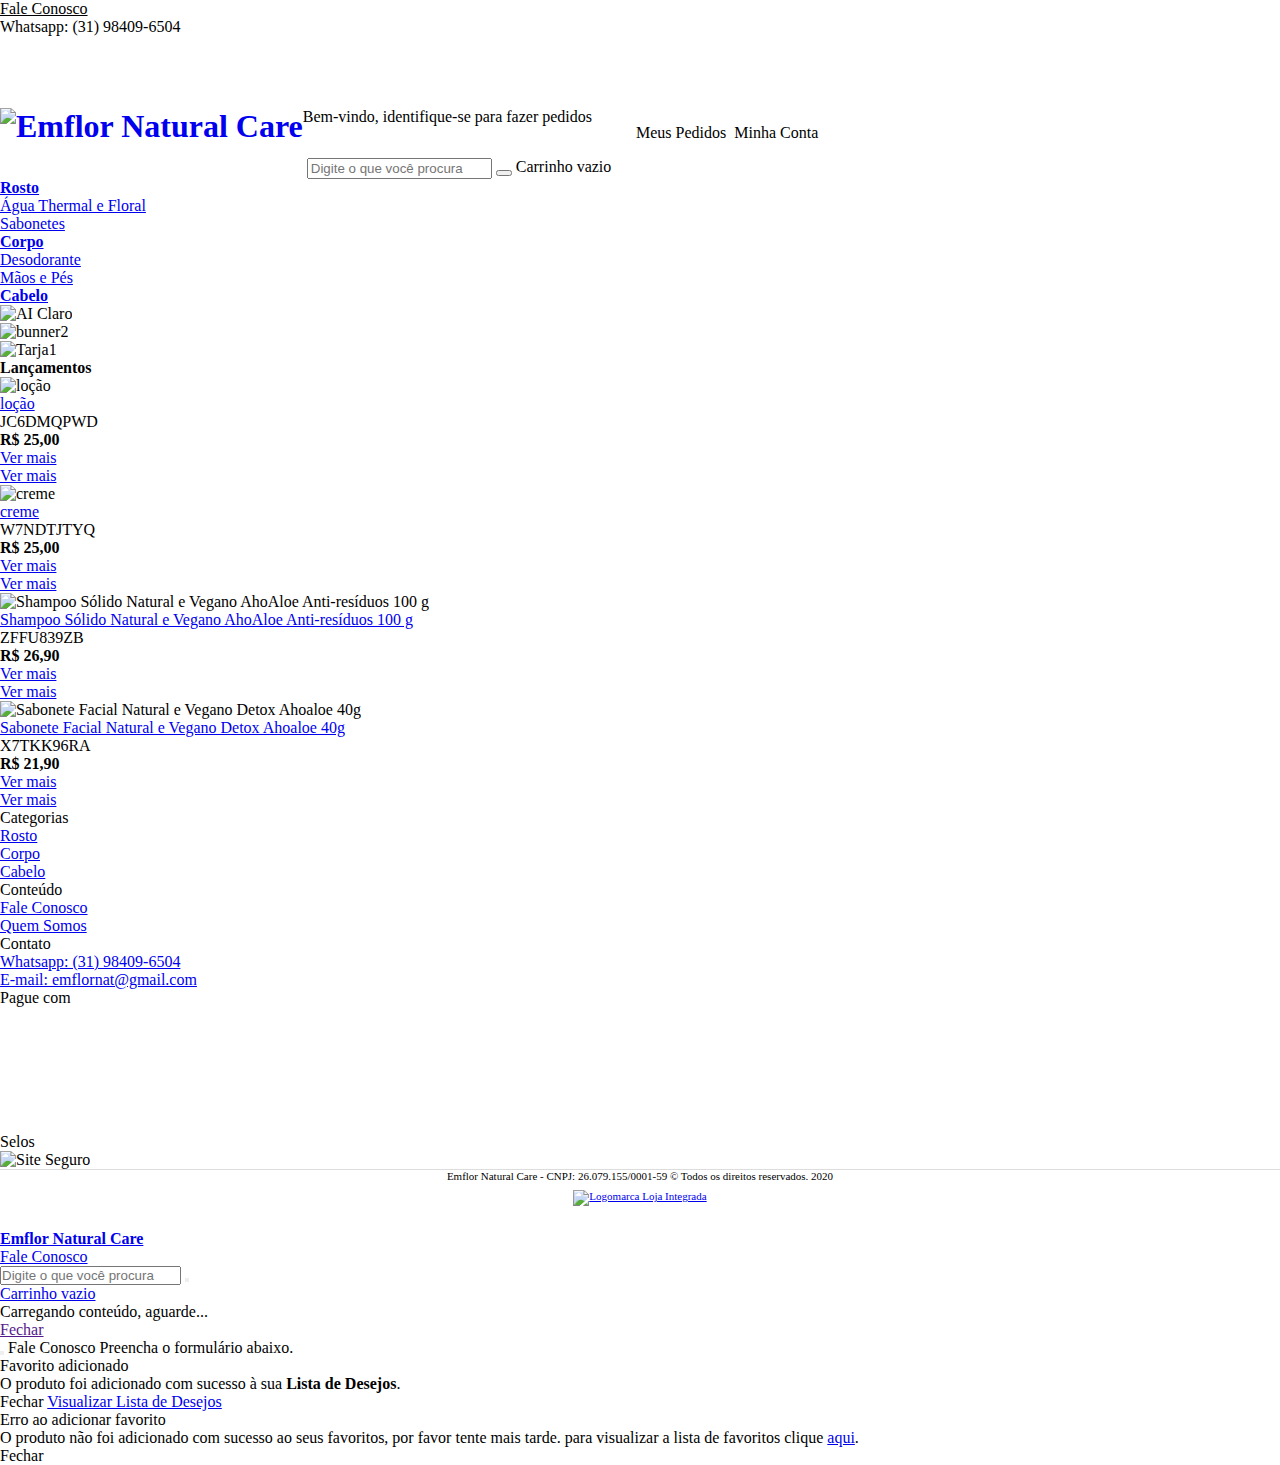
==== web/index.html @ 8ddefdf6 "Reset the website header" ====
<!DOCTYPE html>
<html lang="pt-br">

<head>
    <meta charset="utf-8">
    <meta content='width=device-width, initial-scale=1.0, maximum-scale=1.0, user-scalable=0' name='viewport'/>
    <title>Emflor Natural Care</title>
    <meta http-equiv="X-UA-Compatible" content="IE=edge">
    <script
            type="text/javascript">(window.NREUM || (NREUM = {})).init = {privacy: {cookies_enabled: false}};
    (window.NREUM || (NREUM = {})).loader_config = {
        xpid: "VgEFVFZRDhAEV1ZbAgIEX1c=",
        licenseKey: "NRJS-9beffb48be503e8e32e",
        applicationID: "437953393"
    };
    window.NREUM || (NREUM = {}), __nr_require = function (t, e, n) {
        function r(n) {
            if (!e[n]) {
                var i = e[n] = {exports: {}};
                t[n][0].call(i.exports, function (e) {
                    var i = t[n][1][e];
                    return r(i || e)
                }, i, i.exports)
            }
            return e[n].exports
        }

        if ("function" == typeof __nr_require) return __nr_require;
        for (var i = 0; i < n.length; i++) r(n[i]);
        return r
    }({
        1: [function (t, e, n) {
            function r(t) {
                try {
                    c.console && console.log(t)
                } catch (e) {
                }
            }

            var i, o = t("ee"), a = t(22), c = {};
            try {
                i = localStorage.getItem("__nr_flags").split(","), console && "function" == typeof console.log && (c.console = !0, i.indexOf("dev") !== -1 && (c.dev = !0), i.indexOf("nr_dev") !== -1 && (c.nrDev = !0))
            } catch (s) {
            }
            c.nrDev && o.on("internal-error", function (t) {
                r(t.stack)
            }), c.dev && o.on("fn-err", function (t, e, n) {
                r(n.stack)
            }), c.dev && (r("NR AGENT IN DEVELOPMENT MODE"), r("flags: " + a(c, function (t, e) {
                return t
            }).join(", ")))
        }, {}], 2: [function (t, e, n) {
            function r(t, e, n, r, c) {
                try {
                    p ? p -= 1 : i(c || new UncaughtException(t, e, n), !0)
                } catch (f) {
                    try {
                        o("ierr", [f, s.now(), !0])
                    } catch (d) {
                    }
                }
                return "function" == typeof u && u.apply(this, a(arguments))
            }

            function UncaughtException(t, e, n) {
                this.message = t || "Uncaught error with no additional information", this.sourceURL = e, this.line = n
            }

            function i(t, e) {
                var n = e ? null : s.now();
                o("err", [t, n])
            }

            var o = t("handle"), a = t(23), c = t("ee"), s = t("loader"), f = t("gos"), u = window.onerror, d = !1,
                l = "nr@seenError", p = 0;
            s.features.err = !0, t(1), window.onerror = r;
            try {
                throw new Error
            } catch (h) {
                "stack" in h && (t(9), t(8), "addEventListener" in window && t(5), s.xhrWrappable && t(10), d = !0)
            }
            c.on("fn-start", function (t, e, n) {
                d && (p += 1)
            }), c.on("fn-err", function (t, e, n) {
                d && !n[l] && (f(n, l, function () {
                    return !0
                }), this.thrown = !0, i(n))
            }), c.on("fn-end", function () {
                d && !this.thrown && p > 0 && (p -= 1)
            }), c.on("internal-error", function (t) {
                o("ierr", [t, s.now(), !0])
            })
        }, {}], 3: [function (t, e, n) {
            t("loader").features.ins = !0
        }, {}], 4: [function (t, e, n) {
            function r(t) {
            }

            if (window.performance && window.performance.timing && window.performance.getEntriesByType) {
                var i = t("ee"), o = t("handle"), a = t(9), c = t(8), s = "learResourceTimings", f = "addEventListener",
                    u = "resourcetimingbufferfull", d = "bstResource", l = "resource", p = "-start", h = "-end",
                    m = "fn" + p, w = "fn" + h, v = "bstTimer", g = "pushState", y = t("loader");
                y.features.stn = !0, t(7), "addEventListener" in window && t(5);
                var x = NREUM.o.EV;
                i.on(m, function (t, e) {
                    var n = t[0];
                    n instanceof x && (this.bstStart = y.now())
                }), i.on(w, function (t, e) {
                    var n = t[0];
                    n instanceof x && o("bst", [n, e, this.bstStart, y.now()])
                }), a.on(m, function (t, e, n) {
                    this.bstStart = y.now(), this.bstType = n
                }), a.on(w, function (t, e) {
                    o(v, [e, this.bstStart, y.now(), this.bstType])
                }), c.on(m, function () {
                    this.bstStart = y.now()
                }), c.on(w, function (t, e) {
                    o(v, [e, this.bstStart, y.now(), "requestAnimationFrame"])
                }), i.on(g + p, function (t) {
                    this.time = y.now(), this.startPath = location.pathname + location.hash
                }), i.on(g + h, function (t) {
                    o("bstHist", [location.pathname + location.hash, this.startPath, this.time])
                }), f in window.performance && (window.performance["c" + s] ? window.performance[f](u, function (t) {
                    o(d, [window.performance.getEntriesByType(l)]), window.performance["c" + s]()
                }, !1) : window.performance[f]("webkit" + u, function (t) {
                    o(d, [window.performance.getEntriesByType(l)]), window.performance["webkitC" + s]()
                }, !1)), document[f]("scroll", r, {passive: !0}), document[f]("keypress", r, !1), document[f]("click", r, !1)
            }
        }, {}], 5: [function (t, e, n) {
            function r(t) {
                for (var e = t; e && !e.hasOwnProperty(u);) e = Object.getPrototypeOf(e);
                e && i(e)
            }

            function i(t) {
                c.inPlace(t, [u, d], "-", o)
            }

            function o(t, e) {
                return t[1]
            }

            var a = t("ee").get("events"), c = t("wrap-function")(a, !0), s = t("gos"), f = XMLHttpRequest,
                u = "addEventListener", d = "removeEventListener";
            e.exports = a, "getPrototypeOf" in Object ? (r(document), r(window), r(f.prototype)) : f.prototype.hasOwnProperty(u) && (i(window), i(f.prototype)), a.on(u + "-start", function (t, e) {
                var n = t[1], r = s(n, "nr@wrapped", function () {
                    function t() {
                        if ("function" == typeof n.handleEvent) return n.handleEvent.apply(n, arguments)
                    }

                    var e = {object: t, "function": n}[typeof n];
                    return e ? c(e, "fn-", null, e.name || "anonymous") : n
                });
                this.wrapped = t[1] = r
            }), a.on(d + "-start", function (t) {
                t[1] = this.wrapped || t[1]
            })
        }, {}], 6: [function (t, e, n) {
            function r(t, e, n) {
                var r = t[e];
                "function" == typeof r && (t[e] = function () {
                    var t = o(arguments), e = {};
                    i.emit(n + "before-start", [t], e);
                    var a;
                    e[m] && e[m].dt && (a = e[m].dt);
                    var c = r.apply(this, t);
                    return i.emit(n + "start", [t, a], c), c.then(function (t) {
                        return i.emit(n + "end", [null, t], c), t
                    }, function (t) {
                        throw i.emit(n + "end", [t], c), t
                    })
                })
            }

            var i = t("ee").get("fetch"), o = t(23), a = t(22);
            e.exports = i;
            var c = window, s = "fetch-", f = s + "body-", u = ["arrayBuffer", "blob", "json", "text", "formData"],
                d = c.Request, l = c.Response, p = c.fetch, h = "prototype", m = "nr@context";
            d && l && p && (a(u, function (t, e) {
                r(d[h], e, f), r(l[h], e, f)
            }), r(c, "fetch", s), i.on(s + "end", function (t, e) {
                var n = this;
                if (e) {
                    var r = e.headers.get("content-length");
                    null !== r && (n.rxSize = r), i.emit(s + "done", [null, e], n)
                } else i.emit(s + "done", [t], n)
            }))
        }, {}], 7: [function (t, e, n) {
            var r = t("ee").get("history"), i = t("wrap-function")(r);
            e.exports = r;
            var o = window.history && window.history.constructor && window.history.constructor.prototype,
                a = window.history;
            o && o.pushState && o.replaceState && (a = o), i.inPlace(a, ["pushState", "replaceState"], "-")
        }, {}], 8: [function (t, e, n) {
            var r = t("ee").get("raf"), i = t("wrap-function")(r), o = "equestAnimationFrame";
            e.exports = r, i.inPlace(window, ["r" + o, "mozR" + o, "webkitR" + o, "msR" + o], "raf-"), r.on("raf-start", function (t) {
                t[0] = i(t[0], "fn-")
            })
        }, {}], 9: [function (t, e, n) {
            function r(t, e, n) {
                t[0] = a(t[0], "fn-", null, n)
            }

            function i(t, e, n) {
                this.method = n, this.timerDuration = isNaN(t[1]) ? 0 : +t[1], t[0] = a(t[0], "fn-", this, n)
            }

            var o = t("ee").get("timer"), a = t("wrap-function")(o), c = "setTimeout", s = "setInterval",
                f = "clearTimeout", u = "-start", d = "-";
            e.exports = o, a.inPlace(window, [c, "setImmediate"], c + d), a.inPlace(window, [s], s + d), a.inPlace(window, [f, "clearImmediate"], f + d), o.on(s + u, r), o.on(c + u, i)
        }, {}], 10: [function (t, e, n) {
            function r(t, e) {
                d.inPlace(e, ["onreadystatechange"], "fn-", c)
            }

            function i() {
                var t = this, e = u.context(t);
                t.readyState > 3 && !e.resolved && (e.resolved = !0, u.emit("xhr-resolved", [], t)), d.inPlace(t, g, "fn-", c)
            }

            function o(t) {
                y.push(t), h && (b ? b.then(a) : w ? w(a) : (E = -E, R.data = E))
            }

            function a() {
                for (var t = 0; t < y.length; t++) r([], y[t]);
                y.length && (y = [])
            }

            function c(t, e) {
                return e
            }

            function s(t, e) {
                for (var n in t) e[n] = t[n];
                return e
            }

            t(5);
            var f = t("ee"), u = f.get("xhr"), d = t("wrap-function")(u), l = NREUM.o, p = l.XHR, h = l.MO, m = l.PR,
                w = l.SI, v = "readystatechange",
                g = ["onload", "onerror", "onabort", "onloadstart", "onloadend", "onprogress", "ontimeout"], y = [];
            e.exports = u;
            var x = window.XMLHttpRequest = function (t) {
                var e = new p(t);
                try {
                    u.emit("new-xhr", [e], e), e.addEventListener(v, i, !1)
                } catch (n) {
                    try {
                        u.emit("internal-error", [n])
                    } catch (r) {
                    }
                }
                return e
            };
            if (s(p, x), x.prototype = p.prototype, d.inPlace(x.prototype, ["open", "send"], "-xhr-", c), u.on("send-xhr-start", function (t, e) {
                r(t, e), o(e)
            }), u.on("open-xhr-start", r), h) {
                var b = m && m.resolve();
                if (!w && !m) {
                    var E = 1, R = document.createTextNode(E);
                    new h(a).observe(R, {characterData: !0})
                }
            } else f.on("fn-end", function (t) {
                t[0] && t[0].type === v || a()
            })
        }, {}], 11: [function (t, e, n) {
            function r(t) {
                if (!c(t)) return null;
                var e = window.NREUM;
                if (!e.loader_config) return null;
                var n = (e.loader_config.accountID || "").toString() || null,
                    r = (e.loader_config.agentID || "").toString() || null,
                    f = (e.loader_config.trustKey || "").toString() || null;
                if (!n || !r) return null;
                var h = p.generateSpanId(), m = p.generateTraceId(), w = Date.now(),
                    v = {spanId: h, traceId: m, timestamp: w};
                return (t.sameOrigin || s(t) && l()) && (v.traceContextParentHeader = i(h, m), v.traceContextStateHeader = o(h, w, n, r, f)), (t.sameOrigin && !u() || !t.sameOrigin && s(t) && d()) && (v.newrelicHeader = a(h, m, w, n, r, f)), v
            }

            function i(t, e) {
                return "00-" + e + "-" + t + "-01"
            }

            function o(t, e, n, r, i) {
                var o = 0, a = "", c = 1, s = "", f = "";
                return i + "@nr=" + o + "-" + c + "-" + n + "-" + r + "-" + t + "-" + a + "-" + s + "-" + f + "-" + e
            }

            function a(t, e, n, r, i, o) {
                var a = "btoa" in window && "function" == typeof window.btoa;
                if (!a) return null;
                var c = {v: [0, 1], d: {ty: "Browser", ac: r, ap: i, id: t, tr: e, ti: n}};
                return o && r !== o && (c.d.tk = o), btoa(JSON.stringify(c))
            }

            function c(t) {
                return f() && s(t)
            }

            function s(t) {
                var e = !1, n = {};
                if ("init" in NREUM && "distributed_tracing" in NREUM.init && (n = NREUM.init.distributed_tracing), t.sameOrigin) e = !0; else if (n.allowed_origins instanceof Array) for (var r = 0; r < n.allowed_origins.length; r++) {
                    var i = h(n.allowed_origins[r]);
                    if (t.hostname === i.hostname && t.protocol === i.protocol && t.port === i.port) {
                        e = !0;
                        break
                    }
                }
                return e
            }

            function f() {
                return "init" in NREUM && "distributed_tracing" in NREUM.init && !!NREUM.init.distributed_tracing.enabled
            }

            function u() {
                return "init" in NREUM && "distributed_tracing" in NREUM.init && !!NREUM.init.distributed_tracing.exclude_newrelic_header
            }

            function d() {
                return "init" in NREUM && "distributed_tracing" in NREUM.init && NREUM.init.distributed_tracing.cors_use_newrelic_header !== !1
            }

            function l() {
                return "init" in NREUM && "distributed_tracing" in NREUM.init && !!NREUM.init.distributed_tracing.cors_use_tracecontext_headers
            }

            var p = t(19), h = t(13);
            e.exports = {generateTracePayload: r, shouldGenerateTrace: c}
        }, {}], 12: [function (t, e, n) {
            function r(t) {
                var e = this.params, n = this.metrics;
                if (!this.ended) {
                    this.ended = !0;
                    for (var r = 0; r < l; r++) t.removeEventListener(d[r], this.listener, !1);
                    e.aborted || (n.duration = a.now() - this.startTime, this.loadCaptureCalled || 4 !== t.readyState ? null == e.status && (e.status = 0) : o(this, t), n.cbTime = this.cbTime, u.emit("xhr-done", [t], t), c("xhr", [e, n, this.startTime]))
                }
            }

            function i(t, e) {
                var n = s(e), r = t.params;
                r.host = n.hostname + ":" + n.port, r.pathname = n.pathname, t.parsedOrigin = s(e), t.sameOrigin = t.parsedOrigin.sameOrigin
            }

            function o(t, e) {
                t.params.status = e.status;
                var n = w(e, t.lastSize);
                if (n && (t.metrics.rxSize = n), t.sameOrigin) {
                    var r = e.getResponseHeader("X-NewRelic-App-Data");
                    r && (t.params.cat = r.split(", ").pop())
                }
                t.loadCaptureCalled = !0
            }

            var a = t("loader");
            if (a.xhrWrappable) {
                var c = t("handle"), s = t(13), f = t(11).generateTracePayload, u = t("ee"),
                    d = ["load", "error", "abort", "timeout"], l = d.length, p = t("id"), h = t(17), m = t(16),
                    w = t(14), v = window.XMLHttpRequest;
                a.features.xhr = !0, t(10), t(6), u.on("new-xhr", function (t) {
                    var e = this;
                    e.totalCbs = 0, e.called = 0, e.cbTime = 0, e.end = r, e.ended = !1, e.xhrGuids = {}, e.lastSize = null, e.loadCaptureCalled = !1, t.addEventListener("load", function (n) {
                        o(e, t)
                    }, !1), h && (h > 34 || h < 10) || window.opera || t.addEventListener("progress", function (t) {
                        e.lastSize = t.loaded
                    }, !1)
                }), u.on("open-xhr-start", function (t) {
                    this.params = {method: t[0]}, i(this, t[1]), this.metrics = {}
                }), u.on("open-xhr-end", function (t, e) {
                    "loader_config" in NREUM && "xpid" in NREUM.loader_config && this.sameOrigin && e.setRequestHeader("X-NewRelic-ID", NREUM.loader_config.xpid);
                    var n = f(this.parsedOrigin);
                    if (n) {
                        var r = !1;
                        n.newrelicHeader && (e.setRequestHeader("newrelic", n.newrelicHeader), r = !0), n.traceContextParentHeader && (e.setRequestHeader("traceparent", n.traceContextParentHeader), n.traceContextStateHeader && e.setRequestHeader("tracestate", n.traceContextStateHeader), r = !0), r && (this.dt = n)
                    }
                }), u.on("send-xhr-start", function (t, e) {
                    var n = this.metrics, r = t[0], i = this;
                    if (n && r) {
                        var o = m(r);
                        o && (n.txSize = o)
                    }
                    this.startTime = a.now(), this.listener = function (t) {
                        try {
                            "abort" !== t.type || i.loadCaptureCalled || (i.params.aborted = !0), ("load" !== t.type || i.called === i.totalCbs && (i.onloadCalled || "function" != typeof e.onload)) && i.end(e)
                        } catch (n) {
                            try {
                                u.emit("internal-error", [n])
                            } catch (r) {
                            }
                        }
                    };
                    for (var c = 0; c < l; c++) e.addEventListener(d[c], this.listener, !1)
                }), u.on("xhr-cb-time", function (t, e, n) {
                    this.cbTime += t, e ? this.onloadCalled = !0 : this.called += 1, this.called !== this.totalCbs || !this.onloadCalled && "function" == typeof n.onload || this.end(n)
                }), u.on("xhr-load-added", function (t, e) {
                    var n = "" + p(t) + !!e;
                    this.xhrGuids && !this.xhrGuids[n] && (this.xhrGuids[n] = !0, this.totalCbs += 1)
                }), u.on("xhr-load-removed", function (t, e) {
                    var n = "" + p(t) + !!e;
                    this.xhrGuids && this.xhrGuids[n] && (delete this.xhrGuids[n], this.totalCbs -= 1)
                }), u.on("addEventListener-end", function (t, e) {
                    e instanceof v && "load" === t[0] && u.emit("xhr-load-added", [t[1], t[2]], e)
                }), u.on("removeEventListener-end", function (t, e) {
                    e instanceof v && "load" === t[0] && u.emit("xhr-load-removed", [t[1], t[2]], e)
                }), u.on("fn-start", function (t, e, n) {
                    e instanceof v && ("onload" === n && (this.onload = !0), ("load" === (t[0] && t[0].type) || this.onload) && (this.xhrCbStart = a.now()))
                }), u.on("fn-end", function (t, e) {
                    this.xhrCbStart && u.emit("xhr-cb-time", [a.now() - this.xhrCbStart, this.onload, e], e)
                }), u.on("fetch-before-start", function (t) {
                    function e(t, e) {
                        var n = !1;
                        return e.newrelicHeader && (t.set("newrelic", e.newrelicHeader), n = !0), e.traceContextParentHeader && (t.set("traceparent", e.traceContextParentHeader), e.traceContextStateHeader && t.set("tracestate", e.traceContextStateHeader), n = !0), n
                    }

                    var n, r = t[1] || {};
                    "string" == typeof t[0] ? n = t[0] : t[0] && t[0].url && (n = t[0].url), n && (this.parsedOrigin = s(n), this.sameOrigin = this.parsedOrigin.sameOrigin);
                    var i = f(this.parsedOrigin);
                    if (i && (i.newrelicHeader || i.traceContextParentHeader)) if ("string" == typeof t[0]) {
                        var o = {};
                        for (var a in r) o[a] = r[a];
                        o.headers = new Headers(r.headers || {}), e(o.headers, i) && (this.dt = i), t.length > 1 ? t[1] = o : t.push(o)
                    } else t[0] && t[0].headers && e(t[0].headers, i) && (this.dt = i)
                })
            }
        }, {}], 13: [function (t, e, n) {
            var r = {};
            e.exports = function (t) {
                if (t in r) return r[t];
                var e = document.createElement("a"), n = window.location, i = {};
                e.href = t, i.port = e.port;
                var o = e.href.split("://");
                !i.port && o[1] && (i.port = o[1].split("/")[0].split("@").pop().split(":")[1]), i.port && "0" !== i.port || (i.port = "https" === o[0] ? "443" : "80"), i.hostname = e.hostname || n.hostname, i.pathname = e.pathname, i.protocol = o[0], "/" !== i.pathname.charAt(0) && (i.pathname = "/" + i.pathname);
                var a = !e.protocol || ":" === e.protocol || e.protocol === n.protocol,
                    c = e.hostname === document.domain && e.port === n.port;
                return i.sameOrigin = a && (!e.hostname || c), "/" === i.pathname && (r[t] = i), i
            }
        }, {}], 14: [function (t, e, n) {
            function r(t, e) {
                var n = t.responseType;
                return "json" === n && null !== e ? e : "arraybuffer" === n || "blob" === n || "json" === n ? i(t.response) : "text" === n || "" === n || void 0 === n ? i(t.responseText) : void 0
            }

            var i = t(16);
            e.exports = r
        }, {}], 15: [function (t, e, n) {
            function r() {
            }

            function i(t, e, n) {
                return function () {
                    return o(t, [f.now()].concat(c(arguments)), e ? null : this, n), e ? void 0 : this
                }
            }

            var o = t("handle"), a = t(22), c = t(23), s = t("ee").get("tracer"), f = t("loader"), u = NREUM;
            "undefined" == typeof window.newrelic && (newrelic = u);
            var d = ["setPageViewName", "setCustomAttribute", "setErrorHandler", "finished", "addToTrace", "inlineHit", "addRelease"],
                l = "api-", p = l + "ixn-";
            a(d, function (t, e) {
                u[e] = i(l + e, !0, "api")
            }), u.addPageAction = i(l + "addPageAction", !0), u.setCurrentRouteName = i(l + "routeName", !0), e.exports = newrelic, u.interaction = function () {
                return (new r).get()
            };
            var h = r.prototype = {
                createTracer: function (t, e) {
                    var n = {}, r = this, i = "function" == typeof e;
                    return o(p + "tracer", [f.now(), t, n], r), function () {
                        if (s.emit((i ? "" : "no-") + "fn-start", [f.now(), r, i], n), i) try {
                            return e.apply(this, arguments)
                        } catch (t) {
                            throw s.emit("fn-err", [arguments, this, t], n), t
                        } finally {
                            s.emit("fn-end", [f.now()], n)
                        }
                    }
                }
            };
            a("actionText,setName,setAttribute,save,ignore,onEnd,getContext,end,get".split(","), function (t, e) {
                h[e] = i(p + e)
            }), newrelic.noticeError = function (t, e) {
                "string" == typeof t && (t = new Error(t)), o("err", [t, f.now(), !1, e])
            }
        }, {}], 16: [function (t, e, n) {
            e.exports = function (t) {
                if ("string" == typeof t && t.length) return t.length;
                if ("object" == typeof t) {
                    if ("undefined" != typeof ArrayBuffer && t instanceof ArrayBuffer && t.byteLength) return t.byteLength;
                    if ("undefined" != typeof Blob && t instanceof Blob && t.size) return t.size;
                    if (!("undefined" != typeof FormData && t instanceof FormData)) try {
                        return JSON.stringify(t).length
                    } catch (e) {
                        return
                    }
                }
            }
        }, {}], 17: [function (t, e, n) {
            var r = 0, i = navigator.userAgent.match(/Firefox[\/\s](\d+\.\d+)/);
            i && (r = +i[1]), e.exports = r
        }, {}], 18: [function (t, e, n) {
            function r(t, e) {
                var n = t.getEntries();
                n.forEach(function (t) {
                    "first-paint" === t.name ? d("timing", ["fp", Math.floor(t.startTime)]) : "first-contentful-paint" === t.name && d("timing", ["fcp", Math.floor(t.startTime)])
                })
            }

            function i(t, e) {
                var n = t.getEntries();
                n.length > 0 && d("lcp", [n[n.length - 1]])
            }

            function o(t) {
                t.getEntries().forEach(function (t) {
                    t.hadRecentInput || d("cls", [t])
                })
            }

            function a(t) {
                if (t instanceof h && !w) {
                    var e = Math.round(t.timeStamp), n = {type: t.type};
                    e <= l.now() ? n.fid = l.now() - e : e > l.offset && e <= Date.now() ? (e -= l.offset, n.fid = l.now() - e) : e = l.now(), w = !0, d("timing", ["fi", e, n])
                }
            }

            function c(t) {
                d("pageHide", [l.now(), t])
            }

            if (!("init" in NREUM && "page_view_timing" in NREUM.init && "enabled" in NREUM.init.page_view_timing && NREUM.init.page_view_timing.enabled === !1)) {
                var s, f, u, d = t("handle"), l = t("loader"), p = t(21), h = NREUM.o.EV;
                if ("PerformanceObserver" in window && "function" == typeof window.PerformanceObserver) {
                    s = new PerformanceObserver(r);
                    try {
                        s.observe({entryTypes: ["paint"]})
                    } catch (m) {
                    }
                    f = new PerformanceObserver(i);
                    try {
                        f.observe({entryTypes: ["largest-contentful-paint"]})
                    } catch (m) {
                    }
                    u = new PerformanceObserver(o);
                    try {
                        u.observe({type: "layout-shift", buffered: !0})
                    } catch (m) {
                    }
                }
                if ("addEventListener" in document) {
                    var w = !1, v = ["click", "keydown", "mousedown", "pointerdown", "touchstart"];
                    v.forEach(function (t) {
                        document.addEventListener(t, a, !1)
                    })
                }
                p(c)
            }
        }, {}], 19: [function (t, e, n) {
            function r() {
                function t() {
                    return e ? 15 & e[n++] : 16 * Math.random() | 0
                }

                var e = null, n = 0, r = window.crypto || window.msCrypto;
                r && r.getRandomValues && (e = r.getRandomValues(new Uint8Array(31)));
                for (var i, o = "xxxxxxxx-xxxx-4xxx-yxxx-xxxxxxxxxxxx", a = "", c = 0; c < o.length; c++) i = o[c], "x" === i ? a += t().toString(16) : "y" === i ? (i = 3 & t() | 8, a += i.toString(16)) : a += i;
                return a
            }

            function i() {
                return a(16)
            }

            function o() {
                return a(32)
            }

            function a(t) {
                function e() {
                    return n ? 15 & n[r++] : 16 * Math.random() | 0
                }

                var n = null, r = 0, i = window.crypto || window.msCrypto;
                i && i.getRandomValues && Uint8Array && (n = i.getRandomValues(new Uint8Array(31)));
                for (var o = [], a = 0; a < t; a++) o.push(e().toString(16));
                return o.join("")
            }

            e.exports = {generateUuid: r, generateSpanId: i, generateTraceId: o}
        }, {}], 20: [function (t, e, n) {
            function r(t, e) {
                if (!i) return !1;
                if (t !== i) return !1;
                if (!e) return !0;
                if (!o) return !1;
                for (var n = o.split("."), r = e.split("."), a = 0; a < r.length; a++) if (r[a] !== n[a]) return !1;
                return !0
            }

            var i = null, o = null, a = /Version\/(\S+)\s+Safari/;
            if (navigator.userAgent) {
                var c = navigator.userAgent, s = c.match(a);
                s && c.indexOf("Chrome") === -1 && c.indexOf("Chromium") === -1 && (i = "Safari", o = s[1])
            }
            e.exports = {agent: i, version: o, match: r}
        }, {}], 21: [function (t, e, n) {
            function r(t) {
                function e() {
                    t(a && document[a] ? document[a] : document[i] ? "hidden" : "visible")
                }

                "addEventListener" in document && o && document.addEventListener(o, e, !1)
            }

            e.exports = r;
            var i, o, a;
            "undefined" != typeof document.hidden ? (i = "hidden", o = "visibilitychange", a = "visibilityState") : "undefined" != typeof document.msHidden ? (i = "msHidden", o = "msvisibilitychange") : "undefined" != typeof document.webkitHidden && (i = "webkitHidden", o = "webkitvisibilitychange", a = "webkitVisibilityState")
        }, {}], 22: [function (t, e, n) {
            function r(t, e) {
                var n = [], r = "", o = 0;
                for (r in t) i.call(t, r) && (n[o] = e(r, t[r]), o += 1);
                return n
            }

            var i = Object.prototype.hasOwnProperty;
            e.exports = r
        }, {}], 23: [function (t, e, n) {
            function r(t, e, n) {
                e || (e = 0), "undefined" == typeof n && (n = t ? t.length : 0);
                for (var r = -1, i = n - e || 0, o = Array(i < 0 ? 0 : i); ++r < i;) o[r] = t[e + r];
                return o
            }

            e.exports = r
        }, {}], 24: [function (t, e, n) {
            e.exports = {exists: "undefined" != typeof window.performance && window.performance.timing && "undefined" != typeof window.performance.timing.navigationStart}
        }, {}], ee: [function (t, e, n) {
            function r() {
            }

            function i(t) {
                function e(t) {
                    return t && t instanceof r ? t : t ? s(t, c, o) : o()
                }

                function n(n, r, i, o) {
                    if (!l.aborted || o) {
                        t && t(n, r, i);
                        for (var a = e(i), c = m(n), s = c.length, f = 0; f < s; f++) c[f].apply(a, r);
                        var d = u[y[n]];
                        return d && d.push([x, n, r, a]), a
                    }
                }

                function p(t, e) {
                    g[t] = m(t).concat(e)
                }

                function h(t, e) {
                    var n = g[t];
                    if (n) for (var r = 0; r < n.length; r++) n[r] === e && n.splice(r, 1)
                }

                function m(t) {
                    return g[t] || []
                }

                function w(t) {
                    return d[t] = d[t] || i(n)
                }

                function v(t, e) {
                    f(t, function (t, n) {
                        e = e || "feature", y[n] = e, e in u || (u[e] = [])
                    })
                }

                var g = {}, y = {}, x = {
                    on: p,
                    addEventListener: p,
                    removeEventListener: h,
                    emit: n,
                    get: w,
                    listeners: m,
                    context: e,
                    buffer: v,
                    abort: a,
                    aborted: !1
                };
                return x
            }

            function o() {
                return new r
            }

            function a() {
                (u.api || u.feature) && (l.aborted = !0, u = l.backlog = {})
            }

            var c = "nr@context", s = t("gos"), f = t(22), u = {}, d = {}, l = e.exports = i();
            l.backlog = u
        }, {}], gos: [function (t, e, n) {
            function r(t, e, n) {
                if (i.call(t, e)) return t[e];
                var r = n();
                if (Object.defineProperty && Object.keys) try {
                    return Object.defineProperty(t, e, {value: r, writable: !0, enumerable: !1}), r
                } catch (o) {
                }
                return t[e] = r, r
            }

            var i = Object.prototype.hasOwnProperty;
            e.exports = r
        }, {}], handle: [function (t, e, n) {
            function r(t, e, n, r) {
                i.buffer([t], r), i.emit(t, e, n)
            }

            var i = t("ee").get("handle");
            e.exports = r, r.ee = i
        }, {}], id: [function (t, e, n) {
            function r(t) {
                var e = typeof t;
                return !t || "object" !== e && "function" !== e ? -1 : t === window ? 0 : a(t, o, function () {
                    return i++
                })
            }

            var i = 1, o = "nr@id", a = t("gos");
            e.exports = r
        }, {}], loader: [function (t, e, n) {
            function r() {
                if (!E++) {
                    var t = b.info = NREUM.info, e = p.getElementsByTagName("script")[0];
                    if (setTimeout(u.abort, 3e4), !(t && t.licenseKey && t.applicationID && e)) return u.abort();
                    f(y, function (e, n) {
                        t[e] || (t[e] = n)
                    });
                    var n = a();
                    s("mark", ["onload", n + b.offset], null, "api"), s("timing", ["load", n]);
                    var r = p.createElement("script");
                    r.src = "https://" + t.agent, e.parentNode.insertBefore(r, e)
                }
            }

            function i() {
                "complete" === p.readyState && o()
            }

            function o() {
                s("mark", ["domContent", a() + b.offset], null, "api")
            }

            function a() {
                return R.exists && performance.now ? Math.round(performance.now()) : (c = Math.max((new Date).getTime(), c)) - b.offset
            }

            var c = (new Date).getTime(), s = t("handle"), f = t(22), u = t("ee"), d = t(20), l = window,
                p = l.document, h = "addEventListener", m = "attachEvent", w = l.XMLHttpRequest, v = w && w.prototype;
            NREUM.o = {
                ST: setTimeout,
                SI: l.setImmediate,
                CT: clearTimeout,
                XHR: w,
                REQ: l.Request,
                EV: l.Event,
                PR: l.Promise,
                MO: l.MutationObserver
            };
            var g = "" + location, y = {
                    beacon: "bam.nr-data.net",
                    errorBeacon: "bam.nr-data.net",
                    agent: "js-agent.newrelic.com/nr-1177.min.js"
                }, x = w && v && v[h] && !/CriOS/.test(navigator.userAgent),
                b = e.exports = {offset: c, now: a, origin: g, features: {}, xhrWrappable: x, userAgent: d};
            t(15), t(18), p[h] ? (p[h]("DOMContentLoaded", o, !1), l[h]("load", r, !1)) : (p[m]("onreadystatechange", i), l[m]("onload", r)), s("mark", ["firstbyte", c], null, "api");
            var E = 0, R = t(24)
        }, {}], "wrap-function": [function (t, e, n) {
            function r(t) {
                return !(t && t instanceof Function && t.apply && !t[a])
            }

            var i = t("ee"), o = t(23), a = "nr@original", c = Object.prototype.hasOwnProperty, s = !1;
            e.exports = function (t, e) {
                function n(t, e, n, i) {
                    function nrWrapper() {
                        var r, a, c, s;
                        try {
                            a = this, r = o(arguments), c = "function" == typeof n ? n(r, a) : n || {}
                        } catch (f) {
                            l([f, "", [r, a, i], c])
                        }
                        u(e + "start", [r, a, i], c);
                        try {
                            return s = t.apply(a, r)
                        } catch (d) {
                            throw u(e + "err", [r, a, d], c), d
                        } finally {
                            u(e + "end", [r, a, s], c)
                        }
                    }

                    return r(t) ? t : (e || (e = ""), nrWrapper[a] = t, d(t, nrWrapper), nrWrapper)
                }

                function f(t, e, i, o) {
                    i || (i = "");
                    var a, c, s, f = "-" === i.charAt(0);
                    for (s = 0; s < e.length; s++) c = e[s], a = t[c], r(a) || (t[c] = n(a, f ? c + i : i, o, c))
                }

                function u(n, r, i) {
                    if (!s || e) {
                        var o = s;
                        s = !0;
                        try {
                            t.emit(n, r, i, e)
                        } catch (a) {
                            l([a, n, r, i])
                        }
                        s = o
                    }
                }

                function d(t, e) {
                    if (Object.defineProperty && Object.keys) try {
                        var n = Object.keys(t);
                        return n.forEach(function (n) {
                            Object.defineProperty(e, n, {
                                get: function () {
                                    return t[n]
                                }, set: function (e) {
                                    return t[n] = e, e
                                }
                            })
                        }), e
                    } catch (r) {
                        l([r])
                    }
                    for (var i in t) c.call(t, i) && (e[i] = t[i]);
                    return e
                }

                function l(e) {
                    try {
                        t.emit("internal-error", e)
                    } catch (n) {
                    }
                }

                return t || (t = i), n.inPlace = f, n.flag = a, n
            }
        }, {}]
    }, {}, ["loader", 2, 12, 4, 3]);</script>
    <script
            type="text/javascript">window.NREUM || (NREUM = {});
    NREUM.info = {
        "beacon": "bam.nr-data.net",
        "queueTime": 0,
        "licenseKey": "NRJS-9beffb48be503e8e32e",
        "agent": "",
        "transactionName": "ZFNSYkoECBJQVhAIDV0ZdkNWBhIIXltLDQ1ZVx5AUQAREgtcCgUHSw==",
        "applicationID": "437953393",
        "errorBeacon": "bam.nr-data.net",
        "applicationTime": 335
    }</script>
    <meta name="generator" content="Loja Integrada"/>
    <meta property="og:url" content="https://emflor-natural-care.lojaintegrada.com.br/"/>
    <meta property="og:type" content="website"/>
    <meta property="og:site_name" content="Emflor Natural Care"/>
    <meta property="og:locale" content="pt_BR"/>
    <meta property="og:title" content="Emflor Natural Care"/>
    <meta property="og:image" content="https://cdn.awsli.com.br/1681/1681887/logo/e3e084ee80.jpg"/>
    <meta name="robots" content="index, follow"/>
    <link rel="shortcut icon" href="https://cdn.awsli.com.br/1681/1681887/favicon/3e6fab5a75.jpg"/>
    <link rel="icon" href="https://cdn.awsli.com.br/1681/1681887/favicon/3e6fab5a75.jpg" sizes="192x192">
    <meta name="theme-color" content="#ddb2a1">
    <link rel="stylesheet" href="https://cdn.awsli.com.br/production/static/loja/estrutura/v1/css/all.min.css?v=d4ff346"
          type="text/css">

    <!--[if lte IE 8]>
    <link rel="stylesheet" href="https://cdn.awsli.com.br/production/static/loja/estrutura/v1/css/ie-fix.min.css"
          type="text/css"><![endif]-->
    <!--[if lte IE 9]>
    <style type="text/css">.lateral-fulbanner {
        position: relative;
    }</style><![endif]-->

    <link href='//fonts.googleapis.com/css?family=Open%20Sans:400,300,600,700' rel='stylesheet' type='text/css'>
    <link rel="stylesheet"
          href="https://cdn.awsli.com.br/production/static/loja/estrutura/v1/css/bootstrap-responsive.css?v=d4ff346"
          type="text/css">
    <link rel="stylesheet"
          href="https://cdn.awsli.com.br/production/static/loja/estrutura/v1/css/style-responsive.css?v=d4ff346">

    <link rel="stylesheet" href="/tema.css?v=20200923-202557">

    <script type="text/javascript">
        var LOJA_ID = 1681887;
        var MEDIA_URL = "https://cdn.awsli.com.br/";
        var CARRINHO_PRODS = [];
        var ENVIO_ESCOLHIDO = 0;
        var ENVIO_ESCOLHIDO_CODE = 0;
        var CONTRATO_INTERNACIONAL = false;
        var CONTRATO_BRAZIL = !CONTRATO_INTERNACIONAL
    </script>
    <script src="https://cdn.awsli.com.br/production/static/loja/estrutura/v1/js/all.min.js?v=d4ff346"></script>
    <!-- HTML5 shim and Respond.js IE8 support of HTML5 elements and media queries -->
    <!--[if lt IE 9]>
    <script src="https://oss.maxcdn.com/html5shiv/3.7.2/html5shiv.min.js"></script>
    <script src="https://oss.maxcdn.com/respond/1.4.2/respond.min.js"></script>
    <![endif]-->
    <link rel="stylesheet" href="https://cdn.awsli.com.br/production/static/css/jquery.fancybox.min.css"
          type="text/css"/>
    <script src="https://cdn.awsli.com.br/production/static/js/jquery/jquery.fancybox.pack.min.js"></script>
    <script type="text/javascript">
        var owa_baseUrl = 'https://analytics.awsli.com.br/';
        var owa_cmds = owa_cmds || [];
        owa_cmds.push(['setSiteId', 'loja-1681887']);
        owa_cmds.push(['trackPageView']);
        (function () {
            var _owa = document.createElement('script');
            _owa.type = 'text/javascript';
            _owa.async = true;
            _owa.src = 'https://cdn.awsli.com.br/production/static/analytics/owa.min.js?v=d4ff346';
            var _owa_s = document.getElementsByTagName('script')[0];
            _owa_s.parentNode.insertBefore(_owa, _owa_s);
        }());
    </script>
    <meta property="og:description" content="Emflor Natural Care"/>
    <link rel="stylesheet" href="/avancado.css?v=20200923-202557" type="text/css"/>
    <link rel="stylesheet" href="main.css" type="text/css"/>


</head>

<body class="pagina-inicial  tema-pequeno " data-spy="scroll" data-target=".navegacao" ontouchstart="">
<div id="fb-root"></div>
<div class="barra-inicial fundo-secundario">
    <div class="conteiner">
        <div class="row-fluid">
            <div class="lista-redes span3 hidden-phone">

            </div>
            <div class="canais-contato span9">
                <ul>
                    <li class="hidden-phone">
                        <a href="#modalContato" data-toggle="modal" data-target="#modalContato">
                            <i class="icon-comment"></i>
                            Fale Conosco
                        </a>
                    </li>
                    <li class="tel-whatsapp">
                            <span>
                                <i class="fa fa-whatsapp"></i>Whatsapp: (31) 98409-6504
                            </span>
                    </li>
                </ul>
            </div>
        </div>
    </div>
</div>
<div class="conteiner-principal">

    <div id="cabecalho">

        <div class="atalhos-mobile visible-phone fundo-secundario borda-principal">
            <ul>

                <li><a href="https://emflor-natural-care.lojaintegrada.com.br/" class="icon-home"> </a></li>

                <li class="fundo-principal"><a
                        href="https://emflor-natural-care.lojaintegrada.com.br/carrinho/index"
                        class="icon-shopping-cart"> </a></li>


                <li><a href="https://emflor-natural-care.lojaintegrada.com.br/conta/index" class="icon-user"> </a>
                </li>

                <li class="vazia"><span>&nbsp;</span></li>

            </ul>
        </div>

        <div class="conteiner">
            <div class="row-fluid">
                <div class="span3">
                    <h1 class="logo cor-secundaria">
                        <a href="https://emflor-natural-care.lojaintegrada.com.br/" title="Emflor Natural Care">

                            <img src="https://cdn.awsli.com.br/400x300/1681/1681887/logo/e3e084ee80.jpg"
                                 alt="Emflor Natural Care"/>

                        </a>
                    </h1>


                </div>

                <div class="conteudo-topo span9">

                    <div class="superior row-fluid hidden-phone">
                        <div class="span8">


                            <a href="https://emflor-natural-care.lojaintegrada.com.br/conta/login"
                               class="bem-vindo cor-secundaria">
                                Bem-vindo, <span class="cor-principal">identifique-se</span> para fazer pedidos
                            </a>
                        </div>
                        <div class="span4">
                            <ul class="acoes-conta borda-alpha">
                                <li>
                                    <i class="icon-list fundo-principal"></i>
                                    <a href="https://emflor-natural-care.lojaintegrada.com.br/conta/pedido/listar"
                                       class="cor-secundaria">Meus Pedidos</a>
                                </li>
                                <li>
                                    <i class="icon-user fundo-principal"></i>
                                    <a href="https://emflor-natural-care.lojaintegrada.com.br/conta/index"
                                       class="cor-secundaria">Minha Conta</a>
                                </li>
                            </ul>
                        </div>
                    </div>
                    <div class="inferior row-fluid ">
                        <div class="span8 busca-mobile">
                            <a href="javascript:;" class="atalho-menu visible-phone icon-th botao principal"> </a>

                            <div class="busca borda-alpha">
                                <form id="form-buscar" action="/buscar" method="get">
                                    <input id="auto-complete" type="text" name="q"
                                           placeholder="Digite o que você procura" value="" autocomplete="off"/>
                                    <button class="botao botao-busca icon-search fundo-secundario"></button>
                                </form>
                            </div>
                        </div>
                        <div class="span4 hidden-phone">
                            <div class="carrinho vazio">
                                <a href="https://emflor-natural-care.lojaintegrada.com.br/carrinho/index">
                                    <i class="icon-shopping-cart fundo-principal"></i>
                                    <strong class="qtd-carrinho titulo cor-secundaria"
                                            style="display: none;">0</strong>
                                    <span style="display: none;">
                                            <b class="titulo cor-secundaria"><span>Meu Carrinho</span></b>
                                            <span class="cor-secundaria">Produto adicionado</span>
                                        </span>
                                    <span class="titulo cor-secundaria vazio-text">Carrinho vazio</span>
                                </a>
                                <div class="carrinho-interno-ajax">
                                </div>
                            </div>
                        </div>
                    </div>
                </div>
            </div>
            <div class="menu superior">
                <ul class="nivel-um">
                    <li class="categoria-id-6717214 com-filho borda-principal">
                        <a href="https://emflor-natural-care.lojaintegrada.com.br/rosto" title="Rosto">
                            <strong class="titulo cor-secundaria">Rosto</strong>
                            <i class="icon-chevron-down fundo-secundario"></i>
                        </a>
                        <ul class="nivel-dois borda-alpha">
                            <li class="categoria-id-6751497 ">
                                <a href="https://emflor-natural-care.lojaintegrada.com.br/agua-thermal-e-floral"
                                   title="Água Thermal e Floral">
                                    Água Thermal e Floral
                                </a>
                            </li>
                            <li class="categoria-id-6751473 ">
                                <a href="https://emflor-natural-care.lojaintegrada.com.br/sabonetes"
                                   title="Sabonetes">
                                    Sabonetes
                                </a>
                            </li>
                        </ul>
                    </li>
                    <li class="categoria-id-6750425 com-filho borda-principal">
                        <a href="https://emflor-natural-care.lojaintegrada.com.br/corpo" title="Corpo">
                            <strong class="titulo cor-secundaria">Corpo</strong>
                            <i class="icon-chevron-down fundo-secundario"></i>
                        </a>
                        <ul class="nivel-dois borda-alpha">
                            <li class="categoria-id-6751512 ">
                                <a href="https://emflor-natural-care.lojaintegrada.com.br/desodorante"
                                   title="Desodorante">
                                    Desodorante
                                </a>
                            </li>
                            <li class="categoria-id-6751515 ">
                                <a href="https://emflor-natural-care.lojaintegrada.com.br/maos-e-pes"
                                   title="Mãos e Pés">

                                    Mãos e Pés
                                </a>
                            </li>
                        </ul>
                    </li>
                    <li class="categoria-id-6750428  borda-principal">
                        <a href="https://emflor-natural-care.lojaintegrada.com.br/cabelo" title="Cabelo">
                            <strong class="titulo cor-secundaria">Cabelo</strong>
                        </a>
                    </li>
                </ul>
            </div>
        </div>
        <span id="delimitadorBarra"></span>
    </div>
    <div class="secao-banners">
        <div class="conteiner">
            <div id="smarthint-home-position1"></div>
            <div id="blank-home-position1"></div>
            <div class="row-fluid banner cheio">
                <div class="span12">
                    <div class="flexslider">
                        <ul class="slides">
                            <li>
                                <img src="https://cdn.awsli.com.br/1140x1140/1681/1681887/banner/4fa6e856b2.jpg"
                                     alt="AI Claro"/>
                            </li>
                            <li>
                                <img src="https://cdn.awsli.com.br/1140x1140/1681/1681887/banner/64b8976df9.jpg"
                                     alt="bunner2"/>
                            </li>
                        </ul>
                    </div>
                </div>
            </div>
            <div class="row-fluid banner hidden-phone">
                <div class="span12 banner tarja">
                    <img src="https://cdn.awsli.com.br/1140x1448/1681/1681887/banner/bad4cf8160.jpg" alt="Tarja1"/>
                </div>
            </div>
        </div>
    </div>
    <div id="corpo">
        <div class="conteiner">
            <div class="secao-principal row-fluid sem-coluna">
                <div class="conteudo span12">
                    <div class="row-fluid ">
                        <div id="listagemProdutos" class="listagem borda-alpha com-caixa">
                            <div class="titulo-categoria borda-principal cor-principal vitrine-lancamento">
                                <strong>Lançamentos</strong>
                            </div>
                            <ul data-produtos-linha="4">
                                <li class="listagem-linha ">
                                    <ul class="">
                                        <li class="span3">
                                            <div class="listagem-item prod-id-68828567  prod-cat-6717214">
                                                <a href="https://emflor-natural-care.lojaintegrada.com.br/locao"
                                                   class="produto-sobrepor" title="loção"></a>
                                                <div class="imagem-produto ">
                                                    <img src="https://cdn.awsli.com.br/production/static/img/produto-sem-imagem.gif"
                                                         alt="loção" class="imagem-principal"/>
                                                </div>
                                                <div class="info-produto">
                                                    <a href="https://emflor-natural-care.lojaintegrada.com.br/locao"
                                                       class="nome-produto cor-secundaria">loção</a>
                                                    <div class="produto-sku hide">JC6DMQPWD</div>
                                                    <div data-trustvox-product-code="68828567"
                                                         class="hide trustvox-stars"></div>
                                                    <div>
                                                        <div class="preco-produto destaque-preco ">
                                                            <div>
                                                                <strong
                                                                        class="preco-promocional cor-principal titulo">
                                                                    R$ 25,00
                                                                </strong>
                                                            </div>


                                                        </div>

                                                    </div>


                                                </div>


                                                <div class="acoes-produto hidden-phone">
                                                    <a href="https://emflor-natural-care.lojaintegrada.com.br/locao"
                                                       title="Ver detalhes do produto"
                                                       class="botao botao-comprar principal">
                                                        <i class="icon-search"></i>Ver mais
                                                    </a>
                                                </div>
                                                <div class="acoes-produto-responsiva visible-phone">
                                                    <a href="https://emflor-natural-care.lojaintegrada.com.br/locao"
                                                       title="Ver detalhes do produto"
                                                       class="tag-comprar fundo-principal">
                                                        <span class="titulo">Ver mais</span>
                                                        <i class="icon-search"></i>
                                                    </a>
                                                </div>


                                                <div class="bandeiras-produto">


                                                </div>
                                            </div>

                                        </li>


                                        <li class="span3">


                                            <div class="listagem-item prod-id-68826400  prod-cat-6717214">
                                                <a href="https://emflor-natural-care.lojaintegrada.com.br/creme-"
                                                   class="produto-sobrepor" title="creme"></a>
                                                <div class="imagem-produto ">
                                                    <img src="https://cdn.awsli.com.br/production/static/img/produto-sem-imagem.gif"
                                                         alt="creme" class="imagem-principal"/>
                                                </div>
                                                <div class="info-produto">
                                                    <a href="https://emflor-natural-care.lojaintegrada.com.br/creme-"
                                                       class="nome-produto cor-secundaria">creme</a>
                                                    <div class="produto-sku hide">W7NDTJTYQ</div>
                                                    <div data-trustvox-product-code="68826400"
                                                         class="hide trustvox-stars"></div>


                                                    <div>

                                                        <div class="preco-produto destaque-preco ">


                                                            <div>


                                                                <strong
                                                                        class="preco-promocional cor-principal titulo">


                                                                    R$ 25,00
                                                                </strong>
                                                            </div>


                                                        </div>

                                                    </div>


                                                </div>


                                                <div class="acoes-produto hidden-phone">
                                                    <a href="https://emflor-natural-care.lojaintegrada.com.br/creme-"
                                                       title="Ver detalhes do produto"
                                                       class="botao botao-comprar principal">
                                                        <i class="icon-search"></i>Ver mais
                                                    </a>
                                                </div>
                                                <div class="acoes-produto-responsiva visible-phone">
                                                    <a href="https://emflor-natural-care.lojaintegrada.com.br/creme-"
                                                       title="Ver detalhes do produto"
                                                       class="tag-comprar fundo-principal">
                                                        <span class="titulo">Ver mais</span>
                                                        <i class="icon-search"></i>
                                                    </a>
                                                </div>


                                                <div class="bandeiras-produto">


                                                </div>
                                            </div>

                                        </li>


                                        <li class="span3">


                                            <div class="listagem-item prod-id-67643073  prod-cat-6750428">
                                                <a href="https://emflor-natural-care.lojaintegrada.com.br/shampoo-solido-natural-e-vegano-ahoaloe-anti-residuos-100-g"
                                                   class="produto-sobrepor"
                                                   title="Shampoo Sólido Natural e Vegano AhoAloe Anti-resíduos 100 g"></a>
                                                <div class="imagem-produto ">
                                                    <img src="https://cdn.awsli.com.br/300x300/1681/1681887/produto/67643073/98d9f941cd.jpg"
                                                         alt="Shampoo Sólido Natural e Vegano AhoAloe Anti-resíduos 100 g"
                                                         class="imagem-principal"/>
                                                </div>
                                                <div class="info-produto">
                                                    <a href="https://emflor-natural-care.lojaintegrada.com.br/shampoo-solido-natural-e-vegano-ahoaloe-anti-residuos-100-g"
                                                       class="nome-produto cor-secundaria">Shampoo Sólido Natural e
                                                        Vegano AhoAloe Anti-resíduos 100 g</a>
                                                    <div class="produto-sku hide">ZFFU839ZB</div>
                                                    <div data-trustvox-product-code="67643073"
                                                         class="hide trustvox-stars"></div>


                                                    <div>

                                                        <div class="preco-produto destaque-preco ">


                                                            <div>


                                                                <strong
                                                                        class="preco-promocional cor-principal titulo">


                                                                    R$ 26,90
                                                                </strong>
                                                            </div>


                                                        </div>

                                                    </div>


                                                </div>


                                                <div class="acoes-produto hidden-phone">
                                                    <a href="https://emflor-natural-care.lojaintegrada.com.br/shampoo-solido-natural-e-vegano-ahoaloe-anti-residuos-100-g"
                                                       title="Ver detalhes do produto"
                                                       class="botao botao-comprar principal">
                                                        <i class="icon-search"></i>Ver mais
                                                    </a>
                                                </div>
                                                <div class="acoes-produto-responsiva visible-phone">
                                                    <a href="https://emflor-natural-care.lojaintegrada.com.br/shampoo-solido-natural-e-vegano-ahoaloe-anti-residuos-100-g"
                                                       title="Ver detalhes do produto"
                                                       class="tag-comprar fundo-principal">
                                                        <span class="titulo">Ver mais</span>
                                                        <i class="icon-search"></i>
                                                    </a>
                                                </div>


                                                <div class="bandeiras-produto">


                                                </div>
                                            </div>

                                        </li>


                                        <li class="span3">


                                            <div class="listagem-item prod-id-66738267  prod-cat-6717214">
                                                <a href="https://emflor-natural-care.lojaintegrada.com.br/sabonete-detox"
                                                   class="produto-sobrepor"
                                                   title="Sabonete Facial Natural e Vegano Detox Ahoaloe 40g"></a>
                                                <div class="imagem-produto ">
                                                    <img src="https://cdn.awsli.com.br/300x300/1681/1681887/produto/66738267/4ded4f7d46.jpg"
                                                         alt="Sabonete Facial Natural e Vegano Detox Ahoaloe 40g"
                                                         class="imagem-principal"/>
                                                </div>
                                                <div class="info-produto">
                                                    <a href="https://emflor-natural-care.lojaintegrada.com.br/sabonete-detox"
                                                       class="nome-produto cor-secundaria">Sabonete Facial Natural
                                                        e Vegano Detox Ahoaloe 40g</a>
                                                    <div class="produto-sku hide">X7TKK96RA</div>
                                                    <div data-trustvox-product-code="66738267"
                                                         class="hide trustvox-stars"></div>


                                                    <div>

                                                        <div class="preco-produto destaque-preco ">


                                                            <div>


                                                                <strong
                                                                        class="preco-promocional cor-principal titulo">


                                                                    R$ 21,90
                                                                </strong>
                                                            </div>


                                                        </div>

                                                    </div>


                                                </div>


                                                <div class="acoes-produto hidden-phone">
                                                    <a href="https://emflor-natural-care.lojaintegrada.com.br/sabonete-detox"
                                                       title="Ver detalhes do produto"
                                                       class="botao botao-comprar principal">
                                                        <i class="icon-search"></i>Ver mais
                                                    </a>
                                                </div>
                                                <div class="acoes-produto-responsiva visible-phone">
                                                    <a href="https://emflor-natural-care.lojaintegrada.com.br/sabonete-detox"
                                                       title="Ver detalhes do produto"
                                                       class="tag-comprar fundo-principal">
                                                        <span class="titulo">Ver mais</span>
                                                        <i class="icon-search"></i>
                                                    </a>
                                                </div>


                                                <div class="bandeiras-produto">


                                                </div>
                                            </div>

                                        </li>


                                    </ul>
                                </li>


                            </ul>


                        </div>


                        <div id="smarthint-home-position3"></div>
                        <div id="blank-home-position3"></div>
                    </div>


                </div>


            </div>


            <div class="secao-secundaria">


                <div id="smarthint-home-position4"></div>
                <div id="blank-home-position4"></div>

            </div>
        </div>
    </div>


    <div id="rodape">
        <div class="institucional fundo-secundario">
            <div class="conteiner">
                <div class="row-fluid">
                    <div class="span9">
                        <div class="row-fluid">


                            <div class="span4 links-rodape links-rodape-categorias">
                                <span class="titulo">Categorias</span>
                                <ul class=" total-itens_3">


                                    <li>
                                        <a href="https://emflor-natural-care.lojaintegrada.com.br/rosto">
                                            Rosto
                                        </a>
                                    </li>


                                    <li>
                                        <a href="https://emflor-natural-care.lojaintegrada.com.br/corpo">
                                            Corpo
                                        </a>
                                    </li>


                                    <li>
                                        <a href="https://emflor-natural-care.lojaintegrada.com.br/cabelo">
                                            Cabelo
                                        </a>
                                    </li>


                                </ul>
                            </div>


                            <div class="span4 links-rodape links-rodape-paginas">
                                <span class="titulo">Conteúdo</span>
                                <ul>
                                    <li><a href="#modalContato" data-toggle="modal" data-target="#modalContato">Fale
                                        Conosco</a></li>

                                    <li><a
                                            href="https://emflor-natural-care.lojaintegrada.com.br/pagina/quem-somos.html">Quem
                                        Somos</a></li>

                                </ul>
                            </div>


                            <div class="span12 visible-phone">
                                <span class="titulo">Contato</span>
                                <ul>


                                    <li class="tel-whatsapp">
                                        <a href="https://api.whatsapp.com/send?phone=5531984096504" target="_blank">
                                            <i class="fa fa-whatsapp"></i> Whatsapp: (31) 98409-6504
                                        </a>
                                    </li>


                                    <li>
                                        <a href="mailto:emflornat@gmail.com">
                                            <i class="fa fa-envelope"></i> E-mail: emflornat@gmail.com
                                        </a>
                                    </li>

                                </ul>
                            </div>

                        </div>
                    </div>


                </div>
            </div>
        </div>

        <div class="pagamento-selos">
            <div class="conteiner">
                <div class="row-fluid">


                    <div class="span4 pagamento">
                        <span class="titulo cor-secundaria">Pague com</span>
                        <ul class="bandeiras-pagamento">

                            <li><i class="icone-pagamento amex" title="amex"></i></li>

                            <li><i class="icone-pagamento aura" title="aura"></i></li>

                            <li><i class="icone-pagamento diners" title="diners"></i></li>

                            <li><i class="icone-pagamento elo" title="elo"></i></li>

                            <li><i class="icone-pagamento hipercard" title="hipercard"></i></li>

                            <li><i class="icone-pagamento mastercard" title="mastercard"></i></li>

                            <li><i class="icone-pagamento visa" title="visa"></i></li>

                        </ul>
                        <ul class="gateways-rodape">


                        </ul>
                    </div>


                    <div class="span4 selos ">
                        <span class="titulo cor-secundaria">Selos</span>
                        <ul>


                            <li>
                                <img src="https://cdn.awsli.com.br/production/static/img/struct/stamp_encryptssl.png"
                                     alt="Site Seguro">
                            </li>


                        </ul>
                    </div>


                </div>
            </div>
        </div>

        <div
                style="background-color: #fff; border-top: 1px solid #ddd; position: relative; z-index: 10; font-size: 11px; display: block !important;">
            <div class="conteiner">
                <div class="row-fluid">
                    <div class="span9 span12" style="text-align: center; min-height: 20px; width: 100%;">
                        <p style="margin-bottom: 0;">

                            Emflor Natural Care - CNPJ: 26.079.155/0001-59


                            &copy; Todos os direitos reservados. 2020
                        </p>
                    </div>

                    <div
                            style="min-height: 30px; text-align: center; -webkit-box-sizing: border-box; -moz-box-sizing: border-box; box-sizing: border-box; float: left; opacity: 1 !important; display: block !important; visibility: visible !important; height: 40px !important; width: 100% !important; margin: 0 !important; position: static !important;">
                        <a href="https://www.lojaintegrada.com.br?utm_source=lojas&utm_medium=rodape&utm_campaign=emflor-natural-care.lojaintegrada.com.br"
                           title="Loja Integrada - Plataforma de loja virtual." target="_blank"
                           style="opacity: 1 !important; display: inline-block !important; visibility: visible !important; margin: 0 !important; position: static !important; overflow: visible !important;">
                            <img src="https://cdn.awsli.com.br/production/static/whitelabel/lojaintegrada/img/logo-rodape-loja-pro.png?v=d4ff346"
                                 alt="Logomarca Loja Integrada"
                                 style="opacity: 1 !important; display: inline !important; visibility: visible !important; margin: 0 !important; position: static !important; max-width: 1000px !important; max-height: 1000px !important; width: auto !important; height: auto !important;"/>
                        </a>
                    </div>


                </div>
            </div>
        </div>

    </div>


</div>


<div id="barraTopo" class="hidden-phone">
    <div class="conteiner">
        <div class="row-fluid">
            <div class="span3 hidden-phone">
                <h4 class="titulo">
                    <a href="https://emflor-natural-care.lojaintegrada.com.br/" title="Emflor Natural Care"
                       class="cor-secundaria">Emflor Natural Care</a>
                </h4>
            </div>
            <div class="span3 hidden-phone">
                <div class="canais-contato">
                    <ul>
                        <li><a href="#modalContato" data-toggle="modal" data-target="#modalContato">
                            <i class="icon-comment"></i>Fale Conosco</a>
                        </li>

                    </ul>
                </div>
            </div>
            <div class="span6">
                <div class="row-fluid">
                    <div class="busca borda-alpha span6">
                        <form action="/buscar" method="get">
                            <input type="text" name="q" placeholder="Digite o que você procura"/>
                            <button class="botao botao-busca botao-input icon-search fundo-secundario"></button>
                        </form>
                    </div>

                    <div class="span6 hidden-phone">

                        <div class="carrinho vazio">

                            <a href="https://emflor-natural-care.lojaintegrada.com.br/carrinho/index">
                                <i class="icon-shopping-cart fundo-principal"></i>
                                <strong class="qtd-carrinho titulo cor-secundaria" style="display: none;">0</strong>
                                <span style="display: none;">

                                        <b class="titulo cor-secundaria"><span>Produto no carrinho</span></b>

                                    </span>

                                <span class="titulo cor-secundaria vazio-text">Carrinho vazio</span>

                            </a>


                            <div class="carrinho-interno-ajax">


                            </div>

                        </div>

                    </div>

                </div>
            </div>
        </div>
    </div>
</div>


<!--googleoff: all-->

<div id="modalWindow" class="modal hide">
    <div class="modal-body">
        <div class="modal-body">
            Carregando conteúdo, aguarde...
        </div>
    </div>
</div>

<div id="modalAlerta" class="modal hide">
    <div class="modal-body"></div>
    <div class="modal-footer">
        <a href="" data-dismiss="modal" class="botao principal" rel="nofollow">Fechar</a>
    </div>
</div>

<div id="modalContato" class="modal hide" tabindex="-1" aria-labelledby="modalContatoLabel" aria-hidden="true">
    <div class="modal-header">
        <button type="button" class="close" data-dismiss="modal" aria-hidden="true"><i
                class="icon-remove"></i></button>
        <span class="titulo cor-secundaria">Fale Conosco</span>
        Preencha o formulário abaixo.
    </div>
    <form action="/contato/popup/" method="post" class="form-horizontal">
        <div class="modal-body borda-principal">
            <div class="contato-loading">
                <i class="icon-spin icon-refresh"></i>
            </div>
        </div>
    </form>
</div>


<div id="AdicionarFavoritoSucessoModal" class="modal hide">
    <div class="modal-header">
        <span>Favorito adicionado</span>
    </div>
    <div class="modal-body">
        O produto foi adicionado com sucesso à sua <strong>Lista de Desejos</strong>.
    </div>
    <div class="modal-footer">
        <a class="botao" data-dismiss="modal" aria-hidden="true">Fechar</a>
        <a class="botao principal"
           href="https://emflor-natural-care.lojaintegrada.com.br/conta/favorito/listar">Visualizar Lista de
            Desejos</a>
    </div>
</div>

<div id="AdicionarFavoritoErroModal" class="modal hide">
    <div class="modal-header">
        <span class="titulo cor-secundaria">Erro ao adicionar favorito</span>
    </div>
    <div class="modal-body">
        <p>
            O produto não foi adicionado com sucesso ao seus favoritos, por favor tente mais tarde.
            para visualizar a lista de favoritos clique <a
                href="https://emflor-natural-care.lojaintegrada.com.br/conta/favorito/listar">aqui</a>.
        </p>
    </div>
    <div class="modal-footer">
        <a class="botao" data-dismiss="modal" aria-hidden="true">Fechar</a>
        <a class='botao principal' style="display: none;" id="AdicionarFavoritoLogin">Logar</a>
    </div>
</div>


<div id="avise-me-cadastro" style="display: none;">


    <div class="avise-me">
        <form action="" method="POST" class="avise-me-form">
                <span class="avise-tit">
                    Ops!
                </span>
            <span class="avise-descr">
                    Esse produto encontra-se indisponível.<br/>
                    Deixe seu e-mail que avisaremos quando chegar.
                </span>
            <div class="avise-input">
                <div class="controls controls-row">
                    <input class="span5 avise-nome" name="avise-nome" type="text" placeholder="Digite seu nome"/>
                    <label class="span7">
                        <i class="icon-envelope avise-icon"></i>
                        <input class="span12 avise-email" name="avise-email" type="email"
                               placeholder="Digite seu e-mail"/>
                    </label>
                </div>
            </div>
            <div class="avise-btn">
                <input type="submit" value="Avise-me quando disponível" class="botao fundo-secundario btn-block"/>
            </div>
        </form>
    </div>


</div>

<div id="avise-me-sucesso" style="display: none;">
        <span class="avise-suc-tit cor-principal">
            Obrigado!
        </span>
    <span class="avise-suc-descr">
            Você receberá um e-mail de notificação, assim que esse produto estiver disponível em estoque
        </span>
</div>


<!--googleon: all-->


<script>
    window.fbAsyncInit = function () {

        if ($('meta[property="fb:app_id"]').length) {
            FB.init({
                appId: $('meta[property="fb:app_id"]').attr('content'),
                xfbml: true,
                version: 'v2.5'
            });
        } else {
            FB.init({
                xfbml: true,
                version: 'v2.5'
            });
        }

    };

    (function (d, s, id) {
        var js, fjs = d.getElementsByTagName(s)[0];
        if (d.getElementById(id)) {
            return;
        }
        js = d.createElement(s);
        js.id = id;
        js.src = "//connect.facebook.net/pt_BR/sdk.js";
        fjs.parentNode.insertBefore(js, fjs);
    }(document, 'script', 'facebook-jssdk'));
</script>

</body>

</html>
---- web/main.css ----
@import url(http://fonts.googleapis.com/css2?family=Nunito:wght@400);
* {
  margin: 0;
  padding: 0;
  box-sizing: border-box;
}

.barra-inicial {
  all: revert;
}
.barra-inicial * {
  color: black;
}

#cabecalho .conteiner .row-fluid * {
  all: revert;
  display: inline-block;
  text-decoration: none;
}
#cabecalho .conteiner .row-fluid {
  display: flex;
}
#cabecalho .conteiner .row-fluid h1.logo {
  margin: 0;
}
#cabecalho .conteiner .row-fluid h1.logo a {
  display: block;
}
#cabecalho .conteiner .row-fluid div.conteudo-topo.span9 * {
  color: initial;
}

html .titulo .listagem-linha {
  font-family: "Nunito";
  font-weight: 400;
}
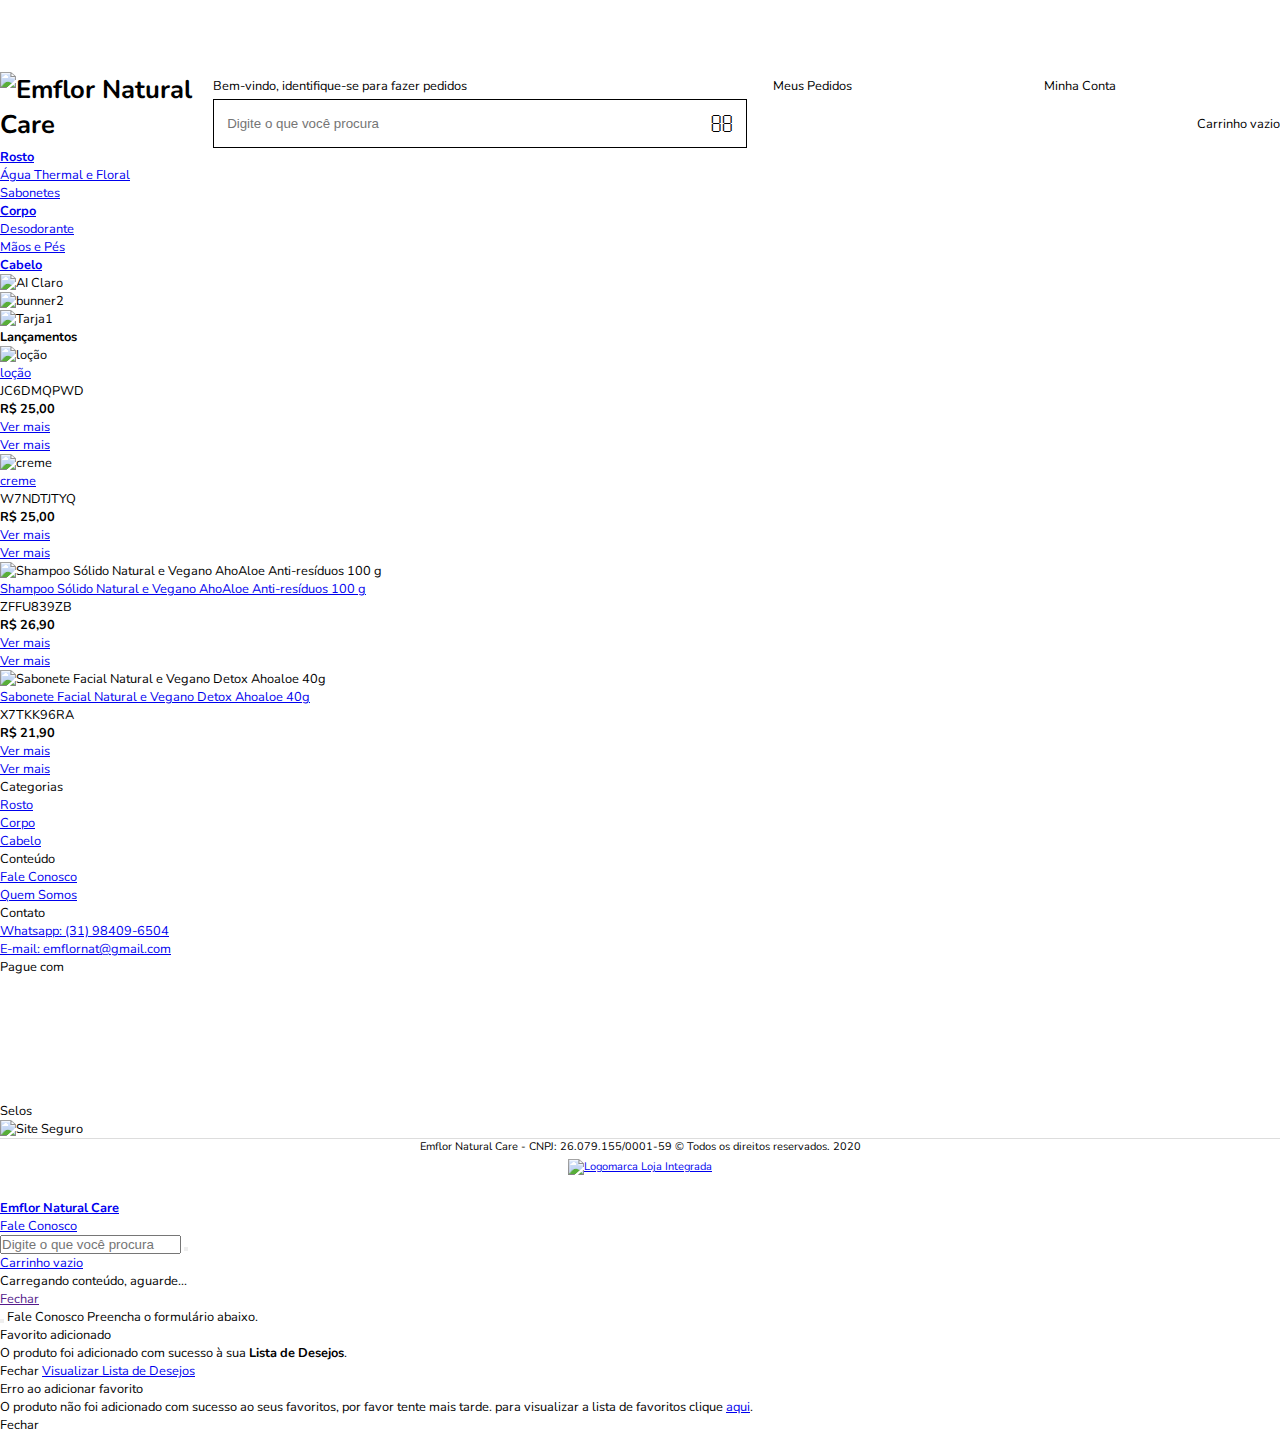
==== commit 14eb9a6e: "Positioning main header elements through grid system" ====
--- a/web/index.html
+++ b/web/index.html
@@ -3,881 +3,879 @@
 
 <head>
     <meta charset="utf-8">
-    <meta content='width=device-width, initial-scale=1.0, maximum-scale=1.0, user-scalable=0' name='viewport'/>
+    <meta content='width=device-width, initial-scale=1.0, maximum-scale=1.0, user-scalable=0' name='viewport' />
     <title>Emflor Natural Care</title>
     <meta http-equiv="X-UA-Compatible" content="IE=edge">
-    <script
-            type="text/javascript">(window.NREUM || (NREUM = {})).init = {privacy: {cookies_enabled: false}};
-    (window.NREUM || (NREUM = {})).loader_config = {
-        xpid: "VgEFVFZRDhAEV1ZbAgIEX1c=",
-        licenseKey: "NRJS-9beffb48be503e8e32e",
-        applicationID: "437953393"
-    };
-    window.NREUM || (NREUM = {}), __nr_require = function (t, e, n) {
-        function r(n) {
-            if (!e[n]) {
-                var i = e[n] = {exports: {}};
-                t[n][0].call(i.exports, function (e) {
-                    var i = t[n][1][e];
-                    return r(i || e)
-                }, i, i.exports)
+    <script type="text/javascript">(window.NREUM || (NREUM = {})).init = { privacy: { cookies_enabled: false } };
+        (window.NREUM || (NREUM = {})).loader_config = {
+            xpid: "VgEFVFZRDhAEV1ZbAgIEX1c=",
+            licenseKey: "NRJS-9beffb48be503e8e32e",
+            applicationID: "437953393"
+        };
+        window.NREUM || (NREUM = {}), __nr_require = function (t, e, n) {
+            function r(n) {
+                if (!e[n]) {
+                    var i = e[n] = { exports: {} };
+                    t[n][0].call(i.exports, function (e) {
+                        var i = t[n][1][e];
+                        return r(i || e)
+                    }, i, i.exports)
+                }
+                return e[n].exports
             }
-            return e[n].exports
-        }
-
-        if ("function" == typeof __nr_require) return __nr_require;
-        for (var i = 0; i < n.length; i++) r(n[i]);
-        return r
-    }({
-        1: [function (t, e, n) {
-            function r(t) {
+
+            if ("function" == typeof __nr_require) return __nr_require;
+            for (var i = 0; i < n.length; i++) r(n[i]);
+            return r
+        }({
+            1: [function (t, e, n) {
+                function r(t) {
+                    try {
+                        c.console && console.log(t)
+                    } catch (e) {
+                    }
+                }
+
+                var i, o = t("ee"), a = t(22), c = {};
                 try {
-                    c.console && console.log(t)
-                } catch (e) {
-                }
-            }
-
-            var i, o = t("ee"), a = t(22), c = {};
-            try {
-                i = localStorage.getItem("__nr_flags").split(","), console && "function" == typeof console.log && (c.console = !0, i.indexOf("dev") !== -1 && (c.dev = !0), i.indexOf("nr_dev") !== -1 && (c.nrDev = !0))
-            } catch (s) {
-            }
-            c.nrDev && o.on("internal-error", function (t) {
-                r(t.stack)
-            }), c.dev && o.on("fn-err", function (t, e, n) {
-                r(n.stack)
-            }), c.dev && (r("NR AGENT IN DEVELOPMENT MODE"), r("flags: " + a(c, function (t, e) {
-                return t
-            }).join(", ")))
-        }, {}], 2: [function (t, e, n) {
-            function r(t, e, n, r, c) {
+                    i = localStorage.getItem("__nr_flags").split(","), console && "function" == typeof console.log && (c.console = !0, i.indexOf("dev") !== -1 && (c.dev = !0), i.indexOf("nr_dev") !== -1 && (c.nrDev = !0))
+                } catch (s) {
+                }
+                c.nrDev && o.on("internal-error", function (t) {
+                    r(t.stack)
+                }), c.dev && o.on("fn-err", function (t, e, n) {
+                    r(n.stack)
+                }), c.dev && (r("NR AGENT IN DEVELOPMENT MODE"), r("flags: " + a(c, function (t, e) {
+                    return t
+                }).join(", ")))
+            }, {}], 2: [function (t, e, n) {
+                function r(t, e, n, r, c) {
+                    try {
+                        p ? p -= 1 : i(c || new UncaughtException(t, e, n), !0)
+                    } catch (f) {
+                        try {
+                            o("ierr", [f, s.now(), !0])
+                        } catch (d) {
+                        }
+                    }
+                    return "function" == typeof u && u.apply(this, a(arguments))
+                }
+
+                function UncaughtException(t, e, n) {
+                    this.message = t || "Uncaught error with no additional information", this.sourceURL = e, this.line = n
+                }
+
+                function i(t, e) {
+                    var n = e ? null : s.now();
+                    o("err", [t, n])
+                }
+
+                var o = t("handle"), a = t(23), c = t("ee"), s = t("loader"), f = t("gos"), u = window.onerror, d = !1,
+                    l = "nr@seenError", p = 0;
+                s.features.err = !0, t(1), window.onerror = r;
                 try {
-                    p ? p -= 1 : i(c || new UncaughtException(t, e, n), !0)
-                } catch (f) {
+                    throw new Error
+                } catch (h) {
+                    "stack" in h && (t(9), t(8), "addEventListener" in window && t(5), s.xhrWrappable && t(10), d = !0)
+                }
+                c.on("fn-start", function (t, e, n) {
+                    d && (p += 1)
+                }), c.on("fn-err", function (t, e, n) {
+                    d && !n[l] && (f(n, l, function () {
+                        return !0
+                    }), this.thrown = !0, i(n))
+                }), c.on("fn-end", function () {
+                    d && !this.thrown && p > 0 && (p -= 1)
+                }), c.on("internal-error", function (t) {
+                    o("ierr", [t, s.now(), !0])
+                })
+            }, {}], 3: [function (t, e, n) {
+                t("loader").features.ins = !0
+            }, {}], 4: [function (t, e, n) {
+                function r(t) {
+                }
+
+                if (window.performance && window.performance.timing && window.performance.getEntriesByType) {
+                    var i = t("ee"), o = t("handle"), a = t(9), c = t(8), s = "learResourceTimings", f = "addEventListener",
+                        u = "resourcetimingbufferfull", d = "bstResource", l = "resource", p = "-start", h = "-end",
+                        m = "fn" + p, w = "fn" + h, v = "bstTimer", g = "pushState", y = t("loader");
+                    y.features.stn = !0, t(7), "addEventListener" in window && t(5);
+                    var x = NREUM.o.EV;
+                    i.on(m, function (t, e) {
+                        var n = t[0];
+                        n instanceof x && (this.bstStart = y.now())
+                    }), i.on(w, function (t, e) {
+                        var n = t[0];
+                        n instanceof x && o("bst", [n, e, this.bstStart, y.now()])
+                    }), a.on(m, function (t, e, n) {
+                        this.bstStart = y.now(), this.bstType = n
+                    }), a.on(w, function (t, e) {
+                        o(v, [e, this.bstStart, y.now(), this.bstType])
+                    }), c.on(m, function () {
+                        this.bstStart = y.now()
+                    }), c.on(w, function (t, e) {
+                        o(v, [e, this.bstStart, y.now(), "requestAnimationFrame"])
+                    }), i.on(g + p, function (t) {
+                        this.time = y.now(), this.startPath = location.pathname + location.hash
+                    }), i.on(g + h, function (t) {
+                        o("bstHist", [location.pathname + location.hash, this.startPath, this.time])
+                    }), f in window.performance && (window.performance["c" + s] ? window.performance[f](u, function (t) {
+                        o(d, [window.performance.getEntriesByType(l)]), window.performance["c" + s]()
+                    }, !1) : window.performance[f]("webkit" + u, function (t) {
+                        o(d, [window.performance.getEntriesByType(l)]), window.performance["webkitC" + s]()
+                    }, !1)), document[f]("scroll", r, { passive: !0 }), document[f]("keypress", r, !1), document[f]("click", r, !1)
+                }
+            }, {}], 5: [function (t, e, n) {
+                function r(t) {
+                    for (var e = t; e && !e.hasOwnProperty(u);) e = Object.getPrototypeOf(e);
+                    e && i(e)
+                }
+
+                function i(t) {
+                    c.inPlace(t, [u, d], "-", o)
+                }
+
+                function o(t, e) {
+                    return t[1]
+                }
+
+                var a = t("ee").get("events"), c = t("wrap-function")(a, !0), s = t("gos"), f = XMLHttpRequest,
+                    u = "addEventListener", d = "removeEventListener";
+                e.exports = a, "getPrototypeOf" in Object ? (r(document), r(window), r(f.prototype)) : f.prototype.hasOwnProperty(u) && (i(window), i(f.prototype)), a.on(u + "-start", function (t, e) {
+                    var n = t[1], r = s(n, "nr@wrapped", function () {
+                        function t() {
+                            if ("function" == typeof n.handleEvent) return n.handleEvent.apply(n, arguments)
+                        }
+
+                        var e = { object: t, "function": n }[typeof n];
+                        return e ? c(e, "fn-", null, e.name || "anonymous") : n
+                    });
+                    this.wrapped = t[1] = r
+                }), a.on(d + "-start", function (t) {
+                    t[1] = this.wrapped || t[1]
+                })
+            }, {}], 6: [function (t, e, n) {
+                function r(t, e, n) {
+                    var r = t[e];
+                    "function" == typeof r && (t[e] = function () {
+                        var t = o(arguments), e = {};
+                        i.emit(n + "before-start", [t], e);
+                        var a;
+                        e[m] && e[m].dt && (a = e[m].dt);
+                        var c = r.apply(this, t);
+                        return i.emit(n + "start", [t, a], c), c.then(function (t) {
+                            return i.emit(n + "end", [null, t], c), t
+                        }, function (t) {
+                            throw i.emit(n + "end", [t], c), t
+                        })
+                    })
+                }
+
+                var i = t("ee").get("fetch"), o = t(23), a = t(22);
+                e.exports = i;
+                var c = window, s = "fetch-", f = s + "body-", u = ["arrayBuffer", "blob", "json", "text", "formData"],
+                    d = c.Request, l = c.Response, p = c.fetch, h = "prototype", m = "nr@context";
+                d && l && p && (a(u, function (t, e) {
+                    r(d[h], e, f), r(l[h], e, f)
+                }), r(c, "fetch", s), i.on(s + "end", function (t, e) {
+                    var n = this;
+                    if (e) {
+                        var r = e.headers.get("content-length");
+                        null !== r && (n.rxSize = r), i.emit(s + "done", [null, e], n)
+                    } else i.emit(s + "done", [t], n)
+                }))
+            }, {}], 7: [function (t, e, n) {
+                var r = t("ee").get("history"), i = t("wrap-function")(r);
+                e.exports = r;
+                var o = window.history && window.history.constructor && window.history.constructor.prototype,
+                    a = window.history;
+                o && o.pushState && o.replaceState && (a = o), i.inPlace(a, ["pushState", "replaceState"], "-")
+            }, {}], 8: [function (t, e, n) {
+                var r = t("ee").get("raf"), i = t("wrap-function")(r), o = "equestAnimationFrame";
+                e.exports = r, i.inPlace(window, ["r" + o, "mozR" + o, "webkitR" + o, "msR" + o], "raf-"), r.on("raf-start", function (t) {
+                    t[0] = i(t[0], "fn-")
+                })
+            }, {}], 9: [function (t, e, n) {
+                function r(t, e, n) {
+                    t[0] = a(t[0], "fn-", null, n)
+                }
+
+                function i(t, e, n) {
+                    this.method = n, this.timerDuration = isNaN(t[1]) ? 0 : +t[1], t[0] = a(t[0], "fn-", this, n)
+                }
+
+                var o = t("ee").get("timer"), a = t("wrap-function")(o), c = "setTimeout", s = "setInterval",
+                    f = "clearTimeout", u = "-start", d = "-";
+                e.exports = o, a.inPlace(window, [c, "setImmediate"], c + d), a.inPlace(window, [s], s + d), a.inPlace(window, [f, "clearImmediate"], f + d), o.on(s + u, r), o.on(c + u, i)
+            }, {}], 10: [function (t, e, n) {
+                function r(t, e) {
+                    d.inPlace(e, ["onreadystatechange"], "fn-", c)
+                }
+
+                function i() {
+                    var t = this, e = u.context(t);
+                    t.readyState > 3 && !e.resolved && (e.resolved = !0, u.emit("xhr-resolved", [], t)), d.inPlace(t, g, "fn-", c)
+                }
+
+                function o(t) {
+                    y.push(t), h && (b ? b.then(a) : w ? w(a) : (E = -E, R.data = E))
+                }
+
+                function a() {
+                    for (var t = 0; t < y.length; t++) r([], y[t]);
+                    y.length && (y = [])
+                }
+
+                function c(t, e) {
+                    return e
+                }
+
+                function s(t, e) {
+                    for (var n in t) e[n] = t[n];
+                    return e
+                }
+
+                t(5);
+                var f = t("ee"), u = f.get("xhr"), d = t("wrap-function")(u), l = NREUM.o, p = l.XHR, h = l.MO, m = l.PR,
+                    w = l.SI, v = "readystatechange",
+                    g = ["onload", "onerror", "onabort", "onloadstart", "onloadend", "onprogress", "ontimeout"], y = [];
+                e.exports = u;
+                var x = window.XMLHttpRequest = function (t) {
+                    var e = new p(t);
                     try {
-                        o("ierr", [f, s.now(), !0])
-                    } catch (d) {
-                    }
-                }
-                return "function" == typeof u && u.apply(this, a(arguments))
-            }
-
-            function UncaughtException(t, e, n) {
-                this.message = t || "Uncaught error with no additional information", this.sourceURL = e, this.line = n
-            }
-
-            function i(t, e) {
-                var n = e ? null : s.now();
-                o("err", [t, n])
-            }
-
-            var o = t("handle"), a = t(23), c = t("ee"), s = t("loader"), f = t("gos"), u = window.onerror, d = !1,
-                l = "nr@seenError", p = 0;
-            s.features.err = !0, t(1), window.onerror = r;
-            try {
-                throw new Error
-            } catch (h) {
-                "stack" in h && (t(9), t(8), "addEventListener" in window && t(5), s.xhrWrappable && t(10), d = !0)
-            }
-            c.on("fn-start", function (t, e, n) {
-                d && (p += 1)
-            }), c.on("fn-err", function (t, e, n) {
-                d && !n[l] && (f(n, l, function () {
+                        u.emit("new-xhr", [e], e), e.addEventListener(v, i, !1)
+                    } catch (n) {
+                        try {
+                            u.emit("internal-error", [n])
+                        } catch (r) {
+                        }
+                    }
+                    return e
+                };
+                if (s(p, x), x.prototype = p.prototype, d.inPlace(x.prototype, ["open", "send"], "-xhr-", c), u.on("send-xhr-start", function (t, e) {
+                    r(t, e), o(e)
+                }), u.on("open-xhr-start", r), h) {
+                    var b = m && m.resolve();
+                    if (!w && !m) {
+                        var E = 1, R = document.createTextNode(E);
+                        new h(a).observe(R, { characterData: !0 })
+                    }
+                } else f.on("fn-end", function (t) {
+                    t[0] && t[0].type === v || a()
+                })
+            }, {}], 11: [function (t, e, n) {
+                function r(t) {
+                    if (!c(t)) return null;
+                    var e = window.NREUM;
+                    if (!e.loader_config) return null;
+                    var n = (e.loader_config.accountID || "").toString() || null,
+                        r = (e.loader_config.agentID || "").toString() || null,
+                        f = (e.loader_config.trustKey || "").toString() || null;
+                    if (!n || !r) return null;
+                    var h = p.generateSpanId(), m = p.generateTraceId(), w = Date.now(),
+                        v = { spanId: h, traceId: m, timestamp: w };
+                    return (t.sameOrigin || s(t) && l()) && (v.traceContextParentHeader = i(h, m), v.traceContextStateHeader = o(h, w, n, r, f)), (t.sameOrigin && !u() || !t.sameOrigin && s(t) && d()) && (v.newrelicHeader = a(h, m, w, n, r, f)), v
+                }
+
+                function i(t, e) {
+                    return "00-" + e + "-" + t + "-01"
+                }
+
+                function o(t, e, n, r, i) {
+                    var o = 0, a = "", c = 1, s = "", f = "";
+                    return i + "@nr=" + o + "-" + c + "-" + n + "-" + r + "-" + t + "-" + a + "-" + s + "-" + f + "-" + e
+                }
+
+                function a(t, e, n, r, i, o) {
+                    var a = "btoa" in window && "function" == typeof window.btoa;
+                    if (!a) return null;
+                    var c = { v: [0, 1], d: { ty: "Browser", ac: r, ap: i, id: t, tr: e, ti: n } };
+                    return o && r !== o && (c.d.tk = o), btoa(JSON.stringify(c))
+                }
+
+                function c(t) {
+                    return f() && s(t)
+                }
+
+                function s(t) {
+                    var e = !1, n = {};
+                    if ("init" in NREUM && "distributed_tracing" in NREUM.init && (n = NREUM.init.distributed_tracing), t.sameOrigin) e = !0; else if (n.allowed_origins instanceof Array) for (var r = 0; r < n.allowed_origins.length; r++) {
+                        var i = h(n.allowed_origins[r]);
+                        if (t.hostname === i.hostname && t.protocol === i.protocol && t.port === i.port) {
+                            e = !0;
+                            break
+                        }
+                    }
+                    return e
+                }
+
+                function f() {
+                    return "init" in NREUM && "distributed_tracing" in NREUM.init && !!NREUM.init.distributed_tracing.enabled
+                }
+
+                function u() {
+                    return "init" in NREUM && "distributed_tracing" in NREUM.init && !!NREUM.init.distributed_tracing.exclude_newrelic_header
+                }
+
+                function d() {
+                    return "init" in NREUM && "distributed_tracing" in NREUM.init && NREUM.init.distributed_tracing.cors_use_newrelic_header !== !1
+                }
+
+                function l() {
+                    return "init" in NREUM && "distributed_tracing" in NREUM.init && !!NREUM.init.distributed_tracing.cors_use_tracecontext_headers
+                }
+
+                var p = t(19), h = t(13);
+                e.exports = { generateTracePayload: r, shouldGenerateTrace: c }
+            }, {}], 12: [function (t, e, n) {
+                function r(t) {
+                    var e = this.params, n = this.metrics;
+                    if (!this.ended) {
+                        this.ended = !0;
+                        for (var r = 0; r < l; r++) t.removeEventListener(d[r], this.listener, !1);
+                        e.aborted || (n.duration = a.now() - this.startTime, this.loadCaptureCalled || 4 !== t.readyState ? null == e.status && (e.status = 0) : o(this, t), n.cbTime = this.cbTime, u.emit("xhr-done", [t], t), c("xhr", [e, n, this.startTime]))
+                    }
+                }
+
+                function i(t, e) {
+                    var n = s(e), r = t.params;
+                    r.host = n.hostname + ":" + n.port, r.pathname = n.pathname, t.parsedOrigin = s(e), t.sameOrigin = t.parsedOrigin.sameOrigin
+                }
+
+                function o(t, e) {
+                    t.params.status = e.status;
+                    var n = w(e, t.lastSize);
+                    if (n && (t.metrics.rxSize = n), t.sameOrigin) {
+                        var r = e.getResponseHeader("X-NewRelic-App-Data");
+                        r && (t.params.cat = r.split(", ").pop())
+                    }
+                    t.loadCaptureCalled = !0
+                }
+
+                var a = t("loader");
+                if (a.xhrWrappable) {
+                    var c = t("handle"), s = t(13), f = t(11).generateTracePayload, u = t("ee"),
+                        d = ["load", "error", "abort", "timeout"], l = d.length, p = t("id"), h = t(17), m = t(16),
+                        w = t(14), v = window.XMLHttpRequest;
+                    a.features.xhr = !0, t(10), t(6), u.on("new-xhr", function (t) {
+                        var e = this;
+                        e.totalCbs = 0, e.called = 0, e.cbTime = 0, e.end = r, e.ended = !1, e.xhrGuids = {}, e.lastSize = null, e.loadCaptureCalled = !1, t.addEventListener("load", function (n) {
+                            o(e, t)
+                        }, !1), h && (h > 34 || h < 10) || window.opera || t.addEventListener("progress", function (t) {
+                            e.lastSize = t.loaded
+                        }, !1)
+                    }), u.on("open-xhr-start", function (t) {
+                        this.params = { method: t[0] }, i(this, t[1]), this.metrics = {}
+                    }), u.on("open-xhr-end", function (t, e) {
+                        "loader_config" in NREUM && "xpid" in NREUM.loader_config && this.sameOrigin && e.setRequestHeader("X-NewRelic-ID", NREUM.loader_config.xpid);
+                        var n = f(this.parsedOrigin);
+                        if (n) {
+                            var r = !1;
+                            n.newrelicHeader && (e.setRequestHeader("newrelic", n.newrelicHeader), r = !0), n.traceContextParentHeader && (e.setRequestHeader("traceparent", n.traceContextParentHeader), n.traceContextStateHeader && e.setRequestHeader("tracestate", n.traceContextStateHeader), r = !0), r && (this.dt = n)
+                        }
+                    }), u.on("send-xhr-start", function (t, e) {
+                        var n = this.metrics, r = t[0], i = this;
+                        if (n && r) {
+                            var o = m(r);
+                            o && (n.txSize = o)
+                        }
+                        this.startTime = a.now(), this.listener = function (t) {
+                            try {
+                                "abort" !== t.type || i.loadCaptureCalled || (i.params.aborted = !0), ("load" !== t.type || i.called === i.totalCbs && (i.onloadCalled || "function" != typeof e.onload)) && i.end(e)
+                            } catch (n) {
+                                try {
+                                    u.emit("internal-error", [n])
+                                } catch (r) {
+                                }
+                            }
+                        };
+                        for (var c = 0; c < l; c++) e.addEventListener(d[c], this.listener, !1)
+                    }), u.on("xhr-cb-time", function (t, e, n) {
+                        this.cbTime += t, e ? this.onloadCalled = !0 : this.called += 1, this.called !== this.totalCbs || !this.onloadCalled && "function" == typeof n.onload || this.end(n)
+                    }), u.on("xhr-load-added", function (t, e) {
+                        var n = "" + p(t) + !!e;
+                        this.xhrGuids && !this.xhrGuids[n] && (this.xhrGuids[n] = !0, this.totalCbs += 1)
+                    }), u.on("xhr-load-removed", function (t, e) {
+                        var n = "" + p(t) + !!e;
+                        this.xhrGuids && this.xhrGuids[n] && (delete this.xhrGuids[n], this.totalCbs -= 1)
+                    }), u.on("addEventListener-end", function (t, e) {
+                        e instanceof v && "load" === t[0] && u.emit("xhr-load-added", [t[1], t[2]], e)
+                    }), u.on("removeEventListener-end", function (t, e) {
+                        e instanceof v && "load" === t[0] && u.emit("xhr-load-removed", [t[1], t[2]], e)
+                    }), u.on("fn-start", function (t, e, n) {
+                        e instanceof v && ("onload" === n && (this.onload = !0), ("load" === (t[0] && t[0].type) || this.onload) && (this.xhrCbStart = a.now()))
+                    }), u.on("fn-end", function (t, e) {
+                        this.xhrCbStart && u.emit("xhr-cb-time", [a.now() - this.xhrCbStart, this.onload, e], e)
+                    }), u.on("fetch-before-start", function (t) {
+                        function e(t, e) {
+                            var n = !1;
+                            return e.newrelicHeader && (t.set("newrelic", e.newrelicHeader), n = !0), e.traceContextParentHeader && (t.set("traceparent", e.traceContextParentHeader), e.traceContextStateHeader && t.set("tracestate", e.traceContextStateHeader), n = !0), n
+                        }
+
+                        var n, r = t[1] || {};
+                        "string" == typeof t[0] ? n = t[0] : t[0] && t[0].url && (n = t[0].url), n && (this.parsedOrigin = s(n), this.sameOrigin = this.parsedOrigin.sameOrigin);
+                        var i = f(this.parsedOrigin);
+                        if (i && (i.newrelicHeader || i.traceContextParentHeader)) if ("string" == typeof t[0]) {
+                            var o = {};
+                            for (var a in r) o[a] = r[a];
+                            o.headers = new Headers(r.headers || {}), e(o.headers, i) && (this.dt = i), t.length > 1 ? t[1] = o : t.push(o)
+                        } else t[0] && t[0].headers && e(t[0].headers, i) && (this.dt = i)
+                    })
+                }
+            }, {}], 13: [function (t, e, n) {
+                var r = {};
+                e.exports = function (t) {
+                    if (t in r) return r[t];
+                    var e = document.createElement("a"), n = window.location, i = {};
+                    e.href = t, i.port = e.port;
+                    var o = e.href.split("://");
+                    !i.port && o[1] && (i.port = o[1].split("/")[0].split("@").pop().split(":")[1]), i.port && "0" !== i.port || (i.port = "https" === o[0] ? "443" : "80"), i.hostname = e.hostname || n.hostname, i.pathname = e.pathname, i.protocol = o[0], "/" !== i.pathname.charAt(0) && (i.pathname = "/" + i.pathname);
+                    var a = !e.protocol || ":" === e.protocol || e.protocol === n.protocol,
+                        c = e.hostname === document.domain && e.port === n.port;
+                    return i.sameOrigin = a && (!e.hostname || c), "/" === i.pathname && (r[t] = i), i
+                }
+            }, {}], 14: [function (t, e, n) {
+                function r(t, e) {
+                    var n = t.responseType;
+                    return "json" === n && null !== e ? e : "arraybuffer" === n || "blob" === n || "json" === n ? i(t.response) : "text" === n || "" === n || void 0 === n ? i(t.responseText) : void 0
+                }
+
+                var i = t(16);
+                e.exports = r
+            }, {}], 15: [function (t, e, n) {
+                function r() {
+                }
+
+                function i(t, e, n) {
+                    return function () {
+                        return o(t, [f.now()].concat(c(arguments)), e ? null : this, n), e ? void 0 : this
+                    }
+                }
+
+                var o = t("handle"), a = t(22), c = t(23), s = t("ee").get("tracer"), f = t("loader"), u = NREUM;
+                "undefined" == typeof window.newrelic && (newrelic = u);
+                var d = ["setPageViewName", "setCustomAttribute", "setErrorHandler", "finished", "addToTrace", "inlineHit", "addRelease"],
+                    l = "api-", p = l + "ixn-";
+                a(d, function (t, e) {
+                    u[e] = i(l + e, !0, "api")
+                }), u.addPageAction = i(l + "addPageAction", !0), u.setCurrentRouteName = i(l + "routeName", !0), e.exports = newrelic, u.interaction = function () {
+                    return (new r).get()
+                };
+                var h = r.prototype = {
+                    createTracer: function (t, e) {
+                        var n = {}, r = this, i = "function" == typeof e;
+                        return o(p + "tracer", [f.now(), t, n], r), function () {
+                            if (s.emit((i ? "" : "no-") + "fn-start", [f.now(), r, i], n), i) try {
+                                return e.apply(this, arguments)
+                            } catch (t) {
+                                throw s.emit("fn-err", [arguments, this, t], n), t
+                            } finally {
+                                    s.emit("fn-end", [f.now()], n)
+                                }
+                        }
+                    }
+                };
+                a("actionText,setName,setAttribute,save,ignore,onEnd,getContext,end,get".split(","), function (t, e) {
+                    h[e] = i(p + e)
+                }), newrelic.noticeError = function (t, e) {
+                    "string" == typeof t && (t = new Error(t)), o("err", [t, f.now(), !1, e])
+                }
+            }, {}], 16: [function (t, e, n) {
+                e.exports = function (t) {
+                    if ("string" == typeof t && t.length) return t.length;
+                    if ("object" == typeof t) {
+                        if ("undefined" != typeof ArrayBuffer && t instanceof ArrayBuffer && t.byteLength) return t.byteLength;
+                        if ("undefined" != typeof Blob && t instanceof Blob && t.size) return t.size;
+                        if (!("undefined" != typeof FormData && t instanceof FormData)) try {
+                            return JSON.stringify(t).length
+                        } catch (e) {
+                            return
+                        }
+                    }
+                }
+            }, {}], 17: [function (t, e, n) {
+                var r = 0, i = navigator.userAgent.match(/Firefox[\/\s](\d+\.\d+)/);
+                i && (r = +i[1]), e.exports = r
+            }, {}], 18: [function (t, e, n) {
+                function r(t, e) {
+                    var n = t.getEntries();
+                    n.forEach(function (t) {
+                        "first-paint" === t.name ? d("timing", ["fp", Math.floor(t.startTime)]) : "first-contentful-paint" === t.name && d("timing", ["fcp", Math.floor(t.startTime)])
+                    })
+                }
+
+                function i(t, e) {
+                    var n = t.getEntries();
+                    n.length > 0 && d("lcp", [n[n.length - 1]])
+                }
+
+                function o(t) {
+                    t.getEntries().forEach(function (t) {
+                        t.hadRecentInput || d("cls", [t])
+                    })
+                }
+
+                function a(t) {
+                    if (t instanceof h && !w) {
+                        var e = Math.round(t.timeStamp), n = { type: t.type };
+                        e <= l.now() ? n.fid = l.now() - e : e > l.offset && e <= Date.now() ? (e -= l.offset, n.fid = l.now() - e) : e = l.now(), w = !0, d("timing", ["fi", e, n])
+                    }
+                }
+
+                function c(t) {
+                    d("pageHide", [l.now(), t])
+                }
+
+                if (!("init" in NREUM && "page_view_timing" in NREUM.init && "enabled" in NREUM.init.page_view_timing && NREUM.init.page_view_timing.enabled === !1)) {
+                    var s, f, u, d = t("handle"), l = t("loader"), p = t(21), h = NREUM.o.EV;
+                    if ("PerformanceObserver" in window && "function" == typeof window.PerformanceObserver) {
+                        s = new PerformanceObserver(r);
+                        try {
+                            s.observe({ entryTypes: ["paint"] })
+                        } catch (m) {
+                        }
+                        f = new PerformanceObserver(i);
+                        try {
+                            f.observe({ entryTypes: ["largest-contentful-paint"] })
+                        } catch (m) {
+                        }
+                        u = new PerformanceObserver(o);
+                        try {
+                            u.observe({ type: "layout-shift", buffered: !0 })
+                        } catch (m) {
+                        }
+                    }
+                    if ("addEventListener" in document) {
+                        var w = !1, v = ["click", "keydown", "mousedown", "pointerdown", "touchstart"];
+                        v.forEach(function (t) {
+                            document.addEventListener(t, a, !1)
+                        })
+                    }
+                    p(c)
+                }
+            }, {}], 19: [function (t, e, n) {
+                function r() {
+                    function t() {
+                        return e ? 15 & e[n++] : 16 * Math.random() | 0
+                    }
+
+                    var e = null, n = 0, r = window.crypto || window.msCrypto;
+                    r && r.getRandomValues && (e = r.getRandomValues(new Uint8Array(31)));
+                    for (var i, o = "xxxxxxxx-xxxx-4xxx-yxxx-xxxxxxxxxxxx", a = "", c = 0; c < o.length; c++) i = o[c], "x" === i ? a += t().toString(16) : "y" === i ? (i = 3 & t() | 8, a += i.toString(16)) : a += i;
+                    return a
+                }
+
+                function i() {
+                    return a(16)
+                }
+
+                function o() {
+                    return a(32)
+                }
+
+                function a(t) {
+                    function e() {
+                        return n ? 15 & n[r++] : 16 * Math.random() | 0
+                    }
+
+                    var n = null, r = 0, i = window.crypto || window.msCrypto;
+                    i && i.getRandomValues && Uint8Array && (n = i.getRandomValues(new Uint8Array(31)));
+                    for (var o = [], a = 0; a < t; a++) o.push(e().toString(16));
+                    return o.join("")
+                }
+
+                e.exports = { generateUuid: r, generateSpanId: i, generateTraceId: o }
+            }, {}], 20: [function (t, e, n) {
+                function r(t, e) {
+                    if (!i) return !1;
+                    if (t !== i) return !1;
+                    if (!e) return !0;
+                    if (!o) return !1;
+                    for (var n = o.split("."), r = e.split("."), a = 0; a < r.length; a++) if (r[a] !== n[a]) return !1;
                     return !0
-                }), this.thrown = !0, i(n))
-            }), c.on("fn-end", function () {
-                d && !this.thrown && p > 0 && (p -= 1)
-            }), c.on("internal-error", function (t) {
-                o("ierr", [t, s.now(), !0])
-            })
-        }, {}], 3: [function (t, e, n) {
-            t("loader").features.ins = !0
-        }, {}], 4: [function (t, e, n) {
-            function r(t) {
-            }
-
-            if (window.performance && window.performance.timing && window.performance.getEntriesByType) {
-                var i = t("ee"), o = t("handle"), a = t(9), c = t(8), s = "learResourceTimings", f = "addEventListener",
-                    u = "resourcetimingbufferfull", d = "bstResource", l = "resource", p = "-start", h = "-end",
-                    m = "fn" + p, w = "fn" + h, v = "bstTimer", g = "pushState", y = t("loader");
-                y.features.stn = !0, t(7), "addEventListener" in window && t(5);
-                var x = NREUM.o.EV;
-                i.on(m, function (t, e) {
-                    var n = t[0];
-                    n instanceof x && (this.bstStart = y.now())
-                }), i.on(w, function (t, e) {
-                    var n = t[0];
-                    n instanceof x && o("bst", [n, e, this.bstStart, y.now()])
-                }), a.on(m, function (t, e, n) {
-                    this.bstStart = y.now(), this.bstType = n
-                }), a.on(w, function (t, e) {
-                    o(v, [e, this.bstStart, y.now(), this.bstType])
-                }), c.on(m, function () {
-                    this.bstStart = y.now()
-                }), c.on(w, function (t, e) {
-                    o(v, [e, this.bstStart, y.now(), "requestAnimationFrame"])
-                }), i.on(g + p, function (t) {
-                    this.time = y.now(), this.startPath = location.pathname + location.hash
-                }), i.on(g + h, function (t) {
-                    o("bstHist", [location.pathname + location.hash, this.startPath, this.time])
-                }), f in window.performance && (window.performance["c" + s] ? window.performance[f](u, function (t) {
-                    o(d, [window.performance.getEntriesByType(l)]), window.performance["c" + s]()
-                }, !1) : window.performance[f]("webkit" + u, function (t) {
-                    o(d, [window.performance.getEntriesByType(l)]), window.performance["webkitC" + s]()
-                }, !1)), document[f]("scroll", r, {passive: !0}), document[f]("keypress", r, !1), document[f]("click", r, !1)
-            }
-        }, {}], 5: [function (t, e, n) {
-            function r(t) {
-                for (var e = t; e && !e.hasOwnProperty(u);) e = Object.getPrototypeOf(e);
-                e && i(e)
-            }
-
-            function i(t) {
-                c.inPlace(t, [u, d], "-", o)
-            }
-
-            function o(t, e) {
-                return t[1]
-            }
-
-            var a = t("ee").get("events"), c = t("wrap-function")(a, !0), s = t("gos"), f = XMLHttpRequest,
-                u = "addEventListener", d = "removeEventListener";
-            e.exports = a, "getPrototypeOf" in Object ? (r(document), r(window), r(f.prototype)) : f.prototype.hasOwnProperty(u) && (i(window), i(f.prototype)), a.on(u + "-start", function (t, e) {
-                var n = t[1], r = s(n, "nr@wrapped", function () {
-                    function t() {
-                        if ("function" == typeof n.handleEvent) return n.handleEvent.apply(n, arguments)
-                    }
-
-                    var e = {object: t, "function": n}[typeof n];
-                    return e ? c(e, "fn-", null, e.name || "anonymous") : n
-                });
-                this.wrapped = t[1] = r
-            }), a.on(d + "-start", function (t) {
-                t[1] = this.wrapped || t[1]
-            })
-        }, {}], 6: [function (t, e, n) {
-            function r(t, e, n) {
-                var r = t[e];
-                "function" == typeof r && (t[e] = function () {
-                    var t = o(arguments), e = {};
-                    i.emit(n + "before-start", [t], e);
-                    var a;
-                    e[m] && e[m].dt && (a = e[m].dt);
-                    var c = r.apply(this, t);
-                    return i.emit(n + "start", [t, a], c), c.then(function (t) {
-                        return i.emit(n + "end", [null, t], c), t
-                    }, function (t) {
-                        throw i.emit(n + "end", [t], c), t
+                }
+
+                var i = null, o = null, a = /Version\/(\S+)\s+Safari/;
+                if (navigator.userAgent) {
+                    var c = navigator.userAgent, s = c.match(a);
+                    s && c.indexOf("Chrome") === -1 && c.indexOf("Chromium") === -1 && (i = "Safari", o = s[1])
+                }
+                e.exports = { agent: i, version: o, match: r }
+            }, {}], 21: [function (t, e, n) {
+                function r(t) {
+                    function e() {
+                        t(a && document[a] ? document[a] : document[i] ? "hidden" : "visible")
+                    }
+
+                    "addEventListener" in document && o && document.addEventListener(o, e, !1)
+                }
+
+                e.exports = r;
+                var i, o, a;
+                "undefined" != typeof document.hidden ? (i = "hidden", o = "visibilitychange", a = "visibilityState") : "undefined" != typeof document.msHidden ? (i = "msHidden", o = "msvisibilitychange") : "undefined" != typeof document.webkitHidden && (i = "webkitHidden", o = "webkitvisibilitychange", a = "webkitVisibilityState")
+            }, {}], 22: [function (t, e, n) {
+                function r(t, e) {
+                    var n = [], r = "", o = 0;
+                    for (r in t) i.call(t, r) && (n[o] = e(r, t[r]), o += 1);
+                    return n
+                }
+
+                var i = Object.prototype.hasOwnProperty;
+                e.exports = r
+            }, {}], 23: [function (t, e, n) {
+                function r(t, e, n) {
+                    e || (e = 0), "undefined" == typeof n && (n = t ? t.length : 0);
+                    for (var r = -1, i = n - e || 0, o = Array(i < 0 ? 0 : i); ++r < i;) o[r] = t[e + r];
+                    return o
+                }
+
+                e.exports = r
+            }, {}], 24: [function (t, e, n) {
+                e.exports = { exists: "undefined" != typeof window.performance && window.performance.timing && "undefined" != typeof window.performance.timing.navigationStart }
+            }, {}], ee: [function (t, e, n) {
+                function r() {
+                }
+
+                function i(t) {
+                    function e(t) {
+                        return t && t instanceof r ? t : t ? s(t, c, o) : o()
+                    }
+
+                    function n(n, r, i, o) {
+                        if (!l.aborted || o) {
+                            t && t(n, r, i);
+                            for (var a = e(i), c = m(n), s = c.length, f = 0; f < s; f++) c[f].apply(a, r);
+                            var d = u[y[n]];
+                            return d && d.push([x, n, r, a]), a
+                        }
+                    }
+
+                    function p(t, e) {
+                        g[t] = m(t).concat(e)
+                    }
+
+                    function h(t, e) {
+                        var n = g[t];
+                        if (n) for (var r = 0; r < n.length; r++) n[r] === e && n.splice(r, 1)
+                    }
+
+                    function m(t) {
+                        return g[t] || []
+                    }
+
+                    function w(t) {
+                        return d[t] = d[t] || i(n)
+                    }
+
+                    function v(t, e) {
+                        f(t, function (t, n) {
+                            e = e || "feature", y[n] = e, e in u || (u[e] = [])
+                        })
+                    }
+
+                    var g = {}, y = {}, x = {
+                        on: p,
+                        addEventListener: p,
+                        removeEventListener: h,
+                        emit: n,
+                        get: w,
+                        listeners: m,
+                        context: e,
+                        buffer: v,
+                        abort: a,
+                        aborted: !1
+                    };
+                    return x
+                }
+
+                function o() {
+                    return new r
+                }
+
+                function a() {
+                    (u.api || u.feature) && (l.aborted = !0, u = l.backlog = {})
+                }
+
+                var c = "nr@context", s = t("gos"), f = t(22), u = {}, d = {}, l = e.exports = i();
+                l.backlog = u
+            }, {}], gos: [function (t, e, n) {
+                function r(t, e, n) {
+                    if (i.call(t, e)) return t[e];
+                    var r = n();
+                    if (Object.defineProperty && Object.keys) try {
+                        return Object.defineProperty(t, e, { value: r, writable: !0, enumerable: !1 }), r
+                    } catch (o) {
+                    }
+                    return t[e] = r, r
+                }
+
+                var i = Object.prototype.hasOwnProperty;
+                e.exports = r
+            }, {}], handle: [function (t, e, n) {
+                function r(t, e, n, r) {
+                    i.buffer([t], r), i.emit(t, e, n)
+                }
+
+                var i = t("ee").get("handle");
+                e.exports = r, r.ee = i
+            }, {}], id: [function (t, e, n) {
+                function r(t) {
+                    var e = typeof t;
+                    return !t || "object" !== e && "function" !== e ? -1 : t === window ? 0 : a(t, o, function () {
+                        return i++
                     })
-                })
-            }
-
-            var i = t("ee").get("fetch"), o = t(23), a = t(22);
-            e.exports = i;
-            var c = window, s = "fetch-", f = s + "body-", u = ["arrayBuffer", "blob", "json", "text", "formData"],
-                d = c.Request, l = c.Response, p = c.fetch, h = "prototype", m = "nr@context";
-            d && l && p && (a(u, function (t, e) {
-                r(d[h], e, f), r(l[h], e, f)
-            }), r(c, "fetch", s), i.on(s + "end", function (t, e) {
-                var n = this;
-                if (e) {
-                    var r = e.headers.get("content-length");
-                    null !== r && (n.rxSize = r), i.emit(s + "done", [null, e], n)
-                } else i.emit(s + "done", [t], n)
-            }))
-        }, {}], 7: [function (t, e, n) {
-            var r = t("ee").get("history"), i = t("wrap-function")(r);
-            e.exports = r;
-            var o = window.history && window.history.constructor && window.history.constructor.prototype,
-                a = window.history;
-            o && o.pushState && o.replaceState && (a = o), i.inPlace(a, ["pushState", "replaceState"], "-")
-        }, {}], 8: [function (t, e, n) {
-            var r = t("ee").get("raf"), i = t("wrap-function")(r), o = "equestAnimationFrame";
-            e.exports = r, i.inPlace(window, ["r" + o, "mozR" + o, "webkitR" + o, "msR" + o], "raf-"), r.on("raf-start", function (t) {
-                t[0] = i(t[0], "fn-")
-            })
-        }, {}], 9: [function (t, e, n) {
-            function r(t, e, n) {
-                t[0] = a(t[0], "fn-", null, n)
-            }
-
-            function i(t, e, n) {
-                this.method = n, this.timerDuration = isNaN(t[1]) ? 0 : +t[1], t[0] = a(t[0], "fn-", this, n)
-            }
-
-            var o = t("ee").get("timer"), a = t("wrap-function")(o), c = "setTimeout", s = "setInterval",
-                f = "clearTimeout", u = "-start", d = "-";
-            e.exports = o, a.inPlace(window, [c, "setImmediate"], c + d), a.inPlace(window, [s], s + d), a.inPlace(window, [f, "clearImmediate"], f + d), o.on(s + u, r), o.on(c + u, i)
-        }, {}], 10: [function (t, e, n) {
-            function r(t, e) {
-                d.inPlace(e, ["onreadystatechange"], "fn-", c)
-            }
-
-            function i() {
-                var t = this, e = u.context(t);
-                t.readyState > 3 && !e.resolved && (e.resolved = !0, u.emit("xhr-resolved", [], t)), d.inPlace(t, g, "fn-", c)
-            }
-
-            function o(t) {
-                y.push(t), h && (b ? b.then(a) : w ? w(a) : (E = -E, R.data = E))
-            }
-
-            function a() {
-                for (var t = 0; t < y.length; t++) r([], y[t]);
-                y.length && (y = [])
-            }
-
-            function c(t, e) {
-                return e
-            }
-
-            function s(t, e) {
-                for (var n in t) e[n] = t[n];
-                return e
-            }
-
-            t(5);
-            var f = t("ee"), u = f.get("xhr"), d = t("wrap-function")(u), l = NREUM.o, p = l.XHR, h = l.MO, m = l.PR,
-                w = l.SI, v = "readystatechange",
-                g = ["onload", "onerror", "onabort", "onloadstart", "onloadend", "onprogress", "ontimeout"], y = [];
-            e.exports = u;
-            var x = window.XMLHttpRequest = function (t) {
-                var e = new p(t);
-                try {
-                    u.emit("new-xhr", [e], e), e.addEventListener(v, i, !1)
-                } catch (n) {
-                    try {
-                        u.emit("internal-error", [n])
-                    } catch (r) {
-                    }
-                }
-                return e
-            };
-            if (s(p, x), x.prototype = p.prototype, d.inPlace(x.prototype, ["open", "send"], "-xhr-", c), u.on("send-xhr-start", function (t, e) {
-                r(t, e), o(e)
-            }), u.on("open-xhr-start", r), h) {
-                var b = m && m.resolve();
-                if (!w && !m) {
-                    var E = 1, R = document.createTextNode(E);
-                    new h(a).observe(R, {characterData: !0})
-                }
-            } else f.on("fn-end", function (t) {
-                t[0] && t[0].type === v || a()
-            })
-        }, {}], 11: [function (t, e, n) {
-            function r(t) {
-                if (!c(t)) return null;
-                var e = window.NREUM;
-                if (!e.loader_config) return null;
-                var n = (e.loader_config.accountID || "").toString() || null,
-                    r = (e.loader_config.agentID || "").toString() || null,
-                    f = (e.loader_config.trustKey || "").toString() || null;
-                if (!n || !r) return null;
-                var h = p.generateSpanId(), m = p.generateTraceId(), w = Date.now(),
-                    v = {spanId: h, traceId: m, timestamp: w};
-                return (t.sameOrigin || s(t) && l()) && (v.traceContextParentHeader = i(h, m), v.traceContextStateHeader = o(h, w, n, r, f)), (t.sameOrigin && !u() || !t.sameOrigin && s(t) && d()) && (v.newrelicHeader = a(h, m, w, n, r, f)), v
-            }
-
-            function i(t, e) {
-                return "00-" + e + "-" + t + "-01"
-            }
-
-            function o(t, e, n, r, i) {
-                var o = 0, a = "", c = 1, s = "", f = "";
-                return i + "@nr=" + o + "-" + c + "-" + n + "-" + r + "-" + t + "-" + a + "-" + s + "-" + f + "-" + e
-            }
-
-            function a(t, e, n, r, i, o) {
-                var a = "btoa" in window && "function" == typeof window.btoa;
-                if (!a) return null;
-                var c = {v: [0, 1], d: {ty: "Browser", ac: r, ap: i, id: t, tr: e, ti: n}};
-                return o && r !== o && (c.d.tk = o), btoa(JSON.stringify(c))
-            }
-
-            function c(t) {
-                return f() && s(t)
-            }
-
-            function s(t) {
-                var e = !1, n = {};
-                if ("init" in NREUM && "distributed_tracing" in NREUM.init && (n = NREUM.init.distributed_tracing), t.sameOrigin) e = !0; else if (n.allowed_origins instanceof Array) for (var r = 0; r < n.allowed_origins.length; r++) {
-                    var i = h(n.allowed_origins[r]);
-                    if (t.hostname === i.hostname && t.protocol === i.protocol && t.port === i.port) {
-                        e = !0;
-                        break
-                    }
-                }
-                return e
-            }
-
-            function f() {
-                return "init" in NREUM && "distributed_tracing" in NREUM.init && !!NREUM.init.distributed_tracing.enabled
-            }
-
-            function u() {
-                return "init" in NREUM && "distributed_tracing" in NREUM.init && !!NREUM.init.distributed_tracing.exclude_newrelic_header
-            }
-
-            function d() {
-                return "init" in NREUM && "distributed_tracing" in NREUM.init && NREUM.init.distributed_tracing.cors_use_newrelic_header !== !1
-            }
-
-            function l() {
-                return "init" in NREUM && "distributed_tracing" in NREUM.init && !!NREUM.init.distributed_tracing.cors_use_tracecontext_headers
-            }
-
-            var p = t(19), h = t(13);
-            e.exports = {generateTracePayload: r, shouldGenerateTrace: c}
-        }, {}], 12: [function (t, e, n) {
-            function r(t) {
-                var e = this.params, n = this.metrics;
-                if (!this.ended) {
-                    this.ended = !0;
-                    for (var r = 0; r < l; r++) t.removeEventListener(d[r], this.listener, !1);
-                    e.aborted || (n.duration = a.now() - this.startTime, this.loadCaptureCalled || 4 !== t.readyState ? null == e.status && (e.status = 0) : o(this, t), n.cbTime = this.cbTime, u.emit("xhr-done", [t], t), c("xhr", [e, n, this.startTime]))
-                }
-            }
-
-            function i(t, e) {
-                var n = s(e), r = t.params;
-                r.host = n.hostname + ":" + n.port, r.pathname = n.pathname, t.parsedOrigin = s(e), t.sameOrigin = t.parsedOrigin.sameOrigin
-            }
-
-            function o(t, e) {
-                t.params.status = e.status;
-                var n = w(e, t.lastSize);
-                if (n && (t.metrics.rxSize = n), t.sameOrigin) {
-                    var r = e.getResponseHeader("X-NewRelic-App-Data");
-                    r && (t.params.cat = r.split(", ").pop())
-                }
-                t.loadCaptureCalled = !0
-            }
-
-            var a = t("loader");
-            if (a.xhrWrappable) {
-                var c = t("handle"), s = t(13), f = t(11).generateTracePayload, u = t("ee"),
-                    d = ["load", "error", "abort", "timeout"], l = d.length, p = t("id"), h = t(17), m = t(16),
-                    w = t(14), v = window.XMLHttpRequest;
-                a.features.xhr = !0, t(10), t(6), u.on("new-xhr", function (t) {
-                    var e = this;
-                    e.totalCbs = 0, e.called = 0, e.cbTime = 0, e.end = r, e.ended = !1, e.xhrGuids = {}, e.lastSize = null, e.loadCaptureCalled = !1, t.addEventListener("load", function (n) {
-                        o(e, t)
-                    }, !1), h && (h > 34 || h < 10) || window.opera || t.addEventListener("progress", function (t) {
-                        e.lastSize = t.loaded
-                    }, !1)
-                }), u.on("open-xhr-start", function (t) {
-                    this.params = {method: t[0]}, i(this, t[1]), this.metrics = {}
-                }), u.on("open-xhr-end", function (t, e) {
-                    "loader_config" in NREUM && "xpid" in NREUM.loader_config && this.sameOrigin && e.setRequestHeader("X-NewRelic-ID", NREUM.loader_config.xpid);
-                    var n = f(this.parsedOrigin);
-                    if (n) {
-                        var r = !1;
-                        n.newrelicHeader && (e.setRequestHeader("newrelic", n.newrelicHeader), r = !0), n.traceContextParentHeader && (e.setRequestHeader("traceparent", n.traceContextParentHeader), n.traceContextStateHeader && e.setRequestHeader("tracestate", n.traceContextStateHeader), r = !0), r && (this.dt = n)
-                    }
-                }), u.on("send-xhr-start", function (t, e) {
-                    var n = this.metrics, r = t[0], i = this;
-                    if (n && r) {
-                        var o = m(r);
-                        o && (n.txSize = o)
-                    }
-                    this.startTime = a.now(), this.listener = function (t) {
-                        try {
-                            "abort" !== t.type || i.loadCaptureCalled || (i.params.aborted = !0), ("load" !== t.type || i.called === i.totalCbs && (i.onloadCalled || "function" != typeof e.onload)) && i.end(e)
-                        } catch (n) {
-                            try {
-                                u.emit("internal-error", [n])
-                            } catch (r) {
-                            }
-                        }
-                    };
-                    for (var c = 0; c < l; c++) e.addEventListener(d[c], this.listener, !1)
-                }), u.on("xhr-cb-time", function (t, e, n) {
-                    this.cbTime += t, e ? this.onloadCalled = !0 : this.called += 1, this.called !== this.totalCbs || !this.onloadCalled && "function" == typeof n.onload || this.end(n)
-                }), u.on("xhr-load-added", function (t, e) {
-                    var n = "" + p(t) + !!e;
-                    this.xhrGuids && !this.xhrGuids[n] && (this.xhrGuids[n] = !0, this.totalCbs += 1)
-                }), u.on("xhr-load-removed", function (t, e) {
-                    var n = "" + p(t) + !!e;
-                    this.xhrGuids && this.xhrGuids[n] && (delete this.xhrGuids[n], this.totalCbs -= 1)
-                }), u.on("addEventListener-end", function (t, e) {
-                    e instanceof v && "load" === t[0] && u.emit("xhr-load-added", [t[1], t[2]], e)
-                }), u.on("removeEventListener-end", function (t, e) {
-                    e instanceof v && "load" === t[0] && u.emit("xhr-load-removed", [t[1], t[2]], e)
-                }), u.on("fn-start", function (t, e, n) {
-                    e instanceof v && ("onload" === n && (this.onload = !0), ("load" === (t[0] && t[0].type) || this.onload) && (this.xhrCbStart = a.now()))
-                }), u.on("fn-end", function (t, e) {
-                    this.xhrCbStart && u.emit("xhr-cb-time", [a.now() - this.xhrCbStart, this.onload, e], e)
-                }), u.on("fetch-before-start", function (t) {
-                    function e(t, e) {
-                        var n = !1;
-                        return e.newrelicHeader && (t.set("newrelic", e.newrelicHeader), n = !0), e.traceContextParentHeader && (t.set("traceparent", e.traceContextParentHeader), e.traceContextStateHeader && t.set("tracestate", e.traceContextStateHeader), n = !0), n
-                    }
-
-                    var n, r = t[1] || {};
-                    "string" == typeof t[0] ? n = t[0] : t[0] && t[0].url && (n = t[0].url), n && (this.parsedOrigin = s(n), this.sameOrigin = this.parsedOrigin.sameOrigin);
-                    var i = f(this.parsedOrigin);
-                    if (i && (i.newrelicHeader || i.traceContextParentHeader)) if ("string" == typeof t[0]) {
-                        var o = {};
-                        for (var a in r) o[a] = r[a];
-                        o.headers = new Headers(r.headers || {}), e(o.headers, i) && (this.dt = i), t.length > 1 ? t[1] = o : t.push(o)
-                    } else t[0] && t[0].headers && e(t[0].headers, i) && (this.dt = i)
-                })
-            }
-        }, {}], 13: [function (t, e, n) {
-            var r = {};
-            e.exports = function (t) {
-                if (t in r) return r[t];
-                var e = document.createElement("a"), n = window.location, i = {};
-                e.href = t, i.port = e.port;
-                var o = e.href.split("://");
-                !i.port && o[1] && (i.port = o[1].split("/")[0].split("@").pop().split(":")[1]), i.port && "0" !== i.port || (i.port = "https" === o[0] ? "443" : "80"), i.hostname = e.hostname || n.hostname, i.pathname = e.pathname, i.protocol = o[0], "/" !== i.pathname.charAt(0) && (i.pathname = "/" + i.pathname);
-                var a = !e.protocol || ":" === e.protocol || e.protocol === n.protocol,
-                    c = e.hostname === document.domain && e.port === n.port;
-                return i.sameOrigin = a && (!e.hostname || c), "/" === i.pathname && (r[t] = i), i
-            }
-        }, {}], 14: [function (t, e, n) {
-            function r(t, e) {
-                var n = t.responseType;
-                return "json" === n && null !== e ? e : "arraybuffer" === n || "blob" === n || "json" === n ? i(t.response) : "text" === n || "" === n || void 0 === n ? i(t.responseText) : void 0
-            }
-
-            var i = t(16);
-            e.exports = r
-        }, {}], 15: [function (t, e, n) {
-            function r() {
-            }
-
-            function i(t, e, n) {
-                return function () {
-                    return o(t, [f.now()].concat(c(arguments)), e ? null : this, n), e ? void 0 : this
-                }
-            }
-
-            var o = t("handle"), a = t(22), c = t(23), s = t("ee").get("tracer"), f = t("loader"), u = NREUM;
-            "undefined" == typeof window.newrelic && (newrelic = u);
-            var d = ["setPageViewName", "setCustomAttribute", "setErrorHandler", "finished", "addToTrace", "inlineHit", "addRelease"],
-                l = "api-", p = l + "ixn-";
-            a(d, function (t, e) {
-                u[e] = i(l + e, !0, "api")
-            }), u.addPageAction = i(l + "addPageAction", !0), u.setCurrentRouteName = i(l + "routeName", !0), e.exports = newrelic, u.interaction = function () {
-                return (new r).get()
-            };
-            var h = r.prototype = {
-                createTracer: function (t, e) {
-                    var n = {}, r = this, i = "function" == typeof e;
-                    return o(p + "tracer", [f.now(), t, n], r), function () {
-                        if (s.emit((i ? "" : "no-") + "fn-start", [f.now(), r, i], n), i) try {
-                            return e.apply(this, arguments)
-                        } catch (t) {
-                            throw s.emit("fn-err", [arguments, this, t], n), t
-                        } finally {
-                            s.emit("fn-end", [f.now()], n)
-                        }
-                    }
-                }
-            };
-            a("actionText,setName,setAttribute,save,ignore,onEnd,getContext,end,get".split(","), function (t, e) {
-                h[e] = i(p + e)
-            }), newrelic.noticeError = function (t, e) {
-                "string" == typeof t && (t = new Error(t)), o("err", [t, f.now(), !1, e])
-            }
-        }, {}], 16: [function (t, e, n) {
-            e.exports = function (t) {
-                if ("string" == typeof t && t.length) return t.length;
-                if ("object" == typeof t) {
-                    if ("undefined" != typeof ArrayBuffer && t instanceof ArrayBuffer && t.byteLength) return t.byteLength;
-                    if ("undefined" != typeof Blob && t instanceof Blob && t.size) return t.size;
-                    if (!("undefined" != typeof FormData && t instanceof FormData)) try {
-                        return JSON.stringify(t).length
-                    } catch (e) {
-                        return
-                    }
-                }
-            }
-        }, {}], 17: [function (t, e, n) {
-            var r = 0, i = navigator.userAgent.match(/Firefox[\/\s](\d+\.\d+)/);
-            i && (r = +i[1]), e.exports = r
-        }, {}], 18: [function (t, e, n) {
-            function r(t, e) {
-                var n = t.getEntries();
-                n.forEach(function (t) {
-                    "first-paint" === t.name ? d("timing", ["fp", Math.floor(t.startTime)]) : "first-contentful-paint" === t.name && d("timing", ["fcp", Math.floor(t.startTime)])
-                })
-            }
-
-            function i(t, e) {
-                var n = t.getEntries();
-                n.length > 0 && d("lcp", [n[n.length - 1]])
-            }
-
-            function o(t) {
-                t.getEntries().forEach(function (t) {
-                    t.hadRecentInput || d("cls", [t])
-                })
-            }
-
-            function a(t) {
-                if (t instanceof h && !w) {
-                    var e = Math.round(t.timeStamp), n = {type: t.type};
-                    e <= l.now() ? n.fid = l.now() - e : e > l.offset && e <= Date.now() ? (e -= l.offset, n.fid = l.now() - e) : e = l.now(), w = !0, d("timing", ["fi", e, n])
-                }
-            }
-
-            function c(t) {
-                d("pageHide", [l.now(), t])
-            }
-
-            if (!("init" in NREUM && "page_view_timing" in NREUM.init && "enabled" in NREUM.init.page_view_timing && NREUM.init.page_view_timing.enabled === !1)) {
-                var s, f, u, d = t("handle"), l = t("loader"), p = t(21), h = NREUM.o.EV;
-                if ("PerformanceObserver" in window && "function" == typeof window.PerformanceObserver) {
-                    s = new PerformanceObserver(r);
-                    try {
-                        s.observe({entryTypes: ["paint"]})
-                    } catch (m) {
-                    }
-                    f = new PerformanceObserver(i);
-                    try {
-                        f.observe({entryTypes: ["largest-contentful-paint"]})
-                    } catch (m) {
-                    }
-                    u = new PerformanceObserver(o);
-                    try {
-                        u.observe({type: "layout-shift", buffered: !0})
-                    } catch (m) {
-                    }
-                }
-                if ("addEventListener" in document) {
-                    var w = !1, v = ["click", "keydown", "mousedown", "pointerdown", "touchstart"];
-                    v.forEach(function (t) {
-                        document.addEventListener(t, a, !1)
-                    })
-                }
-                p(c)
-            }
-        }, {}], 19: [function (t, e, n) {
-            function r() {
-                function t() {
-                    return e ? 15 & e[n++] : 16 * Math.random() | 0
-                }
-
-                var e = null, n = 0, r = window.crypto || window.msCrypto;
-                r && r.getRandomValues && (e = r.getRandomValues(new Uint8Array(31)));
-                for (var i, o = "xxxxxxxx-xxxx-4xxx-yxxx-xxxxxxxxxxxx", a = "", c = 0; c < o.length; c++) i = o[c], "x" === i ? a += t().toString(16) : "y" === i ? (i = 3 & t() | 8, a += i.toString(16)) : a += i;
-                return a
-            }
-
-            function i() {
-                return a(16)
-            }
-
-            function o() {
-                return a(32)
-            }
-
-            function a(t) {
-                function e() {
-                    return n ? 15 & n[r++] : 16 * Math.random() | 0
-                }
-
-                var n = null, r = 0, i = window.crypto || window.msCrypto;
-                i && i.getRandomValues && Uint8Array && (n = i.getRandomValues(new Uint8Array(31)));
-                for (var o = [], a = 0; a < t; a++) o.push(e().toString(16));
-                return o.join("")
-            }
-
-            e.exports = {generateUuid: r, generateSpanId: i, generateTraceId: o}
-        }, {}], 20: [function (t, e, n) {
-            function r(t, e) {
-                if (!i) return !1;
-                if (t !== i) return !1;
-                if (!e) return !0;
-                if (!o) return !1;
-                for (var n = o.split("."), r = e.split("."), a = 0; a < r.length; a++) if (r[a] !== n[a]) return !1;
-                return !0
-            }
-
-            var i = null, o = null, a = /Version\/(\S+)\s+Safari/;
-            if (navigator.userAgent) {
-                var c = navigator.userAgent, s = c.match(a);
-                s && c.indexOf("Chrome") === -1 && c.indexOf("Chromium") === -1 && (i = "Safari", o = s[1])
-            }
-            e.exports = {agent: i, version: o, match: r}
-        }, {}], 21: [function (t, e, n) {
-            function r(t) {
-                function e() {
-                    t(a && document[a] ? document[a] : document[i] ? "hidden" : "visible")
-                }
-
-                "addEventListener" in document && o && document.addEventListener(o, e, !1)
-            }
-
-            e.exports = r;
-            var i, o, a;
-            "undefined" != typeof document.hidden ? (i = "hidden", o = "visibilitychange", a = "visibilityState") : "undefined" != typeof document.msHidden ? (i = "msHidden", o = "msvisibilitychange") : "undefined" != typeof document.webkitHidden && (i = "webkitHidden", o = "webkitvisibilitychange", a = "webkitVisibilityState")
-        }, {}], 22: [function (t, e, n) {
-            function r(t, e) {
-                var n = [], r = "", o = 0;
-                for (r in t) i.call(t, r) && (n[o] = e(r, t[r]), o += 1);
-                return n
-            }
-
-            var i = Object.prototype.hasOwnProperty;
-            e.exports = r
-        }, {}], 23: [function (t, e, n) {
-            function r(t, e, n) {
-                e || (e = 0), "undefined" == typeof n && (n = t ? t.length : 0);
-                for (var r = -1, i = n - e || 0, o = Array(i < 0 ? 0 : i); ++r < i;) o[r] = t[e + r];
-                return o
-            }
-
-            e.exports = r
-        }, {}], 24: [function (t, e, n) {
-            e.exports = {exists: "undefined" != typeof window.performance && window.performance.timing && "undefined" != typeof window.performance.timing.navigationStart}
-        }, {}], ee: [function (t, e, n) {
-            function r() {
-            }
-
-            function i(t) {
-                function e(t) {
-                    return t && t instanceof r ? t : t ? s(t, c, o) : o()
-                }
-
-                function n(n, r, i, o) {
-                    if (!l.aborted || o) {
-                        t && t(n, r, i);
-                        for (var a = e(i), c = m(n), s = c.length, f = 0; f < s; f++) c[f].apply(a, r);
-                        var d = u[y[n]];
-                        return d && d.push([x, n, r, a]), a
-                    }
-                }
-
-                function p(t, e) {
-                    g[t] = m(t).concat(e)
-                }
-
-                function h(t, e) {
-                    var n = g[t];
-                    if (n) for (var r = 0; r < n.length; r++) n[r] === e && n.splice(r, 1)
-                }
-
-                function m(t) {
-                    return g[t] || []
-                }
-
-                function w(t) {
-                    return d[t] = d[t] || i(n)
-                }
-
-                function v(t, e) {
-                    f(t, function (t, n) {
-                        e = e || "feature", y[n] = e, e in u || (u[e] = [])
-                    })
-                }
-
-                var g = {}, y = {}, x = {
-                    on: p,
-                    addEventListener: p,
-                    removeEventListener: h,
-                    emit: n,
-                    get: w,
-                    listeners: m,
-                    context: e,
-                    buffer: v,
-                    abort: a,
-                    aborted: !1
+                }
+
+                var i = 1, o = "nr@id", a = t("gos");
+                e.exports = r
+            }, {}], loader: [function (t, e, n) {
+                function r() {
+                    if (!E++) {
+                        var t = b.info = NREUM.info, e = p.getElementsByTagName("script")[0];
+                        if (setTimeout(u.abort, 3e4), !(t && t.licenseKey && t.applicationID && e)) return u.abort();
+                        f(y, function (e, n) {
+                            t[e] || (t[e] = n)
+                        });
+                        var n = a();
+                        s("mark", ["onload", n + b.offset], null, "api"), s("timing", ["load", n]);
+                        var r = p.createElement("script");
+                        r.src = "https://" + t.agent, e.parentNode.insertBefore(r, e)
+                    }
+                }
+
+                function i() {
+                    "complete" === p.readyState && o()
+                }
+
+                function o() {
+                    s("mark", ["domContent", a() + b.offset], null, "api")
+                }
+
+                function a() {
+                    return R.exists && performance.now ? Math.round(performance.now()) : (c = Math.max((new Date).getTime(), c)) - b.offset
+                }
+
+                var c = (new Date).getTime(), s = t("handle"), f = t(22), u = t("ee"), d = t(20), l = window,
+                    p = l.document, h = "addEventListener", m = "attachEvent", w = l.XMLHttpRequest, v = w && w.prototype;
+                NREUM.o = {
+                    ST: setTimeout,
+                    SI: l.setImmediate,
+                    CT: clearTimeout,
+                    XHR: w,
+                    REQ: l.Request,
+                    EV: l.Event,
+                    PR: l.Promise,
+                    MO: l.MutationObserver
                 };
-                return x
-            }
-
-            function o() {
-                return new r
-            }
-
-            function a() {
-                (u.api || u.feature) && (l.aborted = !0, u = l.backlog = {})
-            }
-
-            var c = "nr@context", s = t("gos"), f = t(22), u = {}, d = {}, l = e.exports = i();
-            l.backlog = u
-        }, {}], gos: [function (t, e, n) {
-            function r(t, e, n) {
-                if (i.call(t, e)) return t[e];
-                var r = n();
-                if (Object.defineProperty && Object.keys) try {
-                    return Object.defineProperty(t, e, {value: r, writable: !0, enumerable: !1}), r
-                } catch (o) {
-                }
-                return t[e] = r, r
-            }
-
-            var i = Object.prototype.hasOwnProperty;
-            e.exports = r
-        }, {}], handle: [function (t, e, n) {
-            function r(t, e, n, r) {
-                i.buffer([t], r), i.emit(t, e, n)
-            }
-
-            var i = t("ee").get("handle");
-            e.exports = r, r.ee = i
-        }, {}], id: [function (t, e, n) {
-            function r(t) {
-                var e = typeof t;
-                return !t || "object" !== e && "function" !== e ? -1 : t === window ? 0 : a(t, o, function () {
-                    return i++
-                })
-            }
-
-            var i = 1, o = "nr@id", a = t("gos");
-            e.exports = r
-        }, {}], loader: [function (t, e, n) {
-            function r() {
-                if (!E++) {
-                    var t = b.info = NREUM.info, e = p.getElementsByTagName("script")[0];
-                    if (setTimeout(u.abort, 3e4), !(t && t.licenseKey && t.applicationID && e)) return u.abort();
-                    f(y, function (e, n) {
-                        t[e] || (t[e] = n)
-                    });
-                    var n = a();
-                    s("mark", ["onload", n + b.offset], null, "api"), s("timing", ["load", n]);
-                    var r = p.createElement("script");
-                    r.src = "https://" + t.agent, e.parentNode.insertBefore(r, e)
-                }
-            }
-
-            function i() {
-                "complete" === p.readyState && o()
-            }
-
-            function o() {
-                s("mark", ["domContent", a() + b.offset], null, "api")
-            }
-
-            function a() {
-                return R.exists && performance.now ? Math.round(performance.now()) : (c = Math.max((new Date).getTime(), c)) - b.offset
-            }
-
-            var c = (new Date).getTime(), s = t("handle"), f = t(22), u = t("ee"), d = t(20), l = window,
-                p = l.document, h = "addEventListener", m = "attachEvent", w = l.XMLHttpRequest, v = w && w.prototype;
-            NREUM.o = {
-                ST: setTimeout,
-                SI: l.setImmediate,
-                CT: clearTimeout,
-                XHR: w,
-                REQ: l.Request,
-                EV: l.Event,
-                PR: l.Promise,
-                MO: l.MutationObserver
-            };
-            var g = "" + location, y = {
+                var g = "" + location, y = {
                     beacon: "bam.nr-data.net",
                     errorBeacon: "bam.nr-data.net",
                     agent: "js-agent.newrelic.com/nr-1177.min.js"
                 }, x = w && v && v[h] && !/CriOS/.test(navigator.userAgent),
-                b = e.exports = {offset: c, now: a, origin: g, features: {}, xhrWrappable: x, userAgent: d};
-            t(15), t(18), p[h] ? (p[h]("DOMContentLoaded", o, !1), l[h]("load", r, !1)) : (p[m]("onreadystatechange", i), l[m]("onload", r)), s("mark", ["firstbyte", c], null, "api");
-            var E = 0, R = t(24)
-        }, {}], "wrap-function": [function (t, e, n) {
-            function r(t) {
-                return !(t && t instanceof Function && t.apply && !t[a])
-            }
-
-            var i = t("ee"), o = t(23), a = "nr@original", c = Object.prototype.hasOwnProperty, s = !1;
-            e.exports = function (t, e) {
-                function n(t, e, n, i) {
-                    function nrWrapper() {
-                        var r, a, c, s;
+                    b = e.exports = { offset: c, now: a, origin: g, features: {}, xhrWrappable: x, userAgent: d };
+                t(15), t(18), p[h] ? (p[h]("DOMContentLoaded", o, !1), l[h]("load", r, !1)) : (p[m]("onreadystatechange", i), l[m]("onload", r)), s("mark", ["firstbyte", c], null, "api");
+                var E = 0, R = t(24)
+            }, {}], "wrap-function": [function (t, e, n) {
+                function r(t) {
+                    return !(t && t instanceof Function && t.apply && !t[a])
+                }
+
+                var i = t("ee"), o = t(23), a = "nr@original", c = Object.prototype.hasOwnProperty, s = !1;
+                e.exports = function (t, e) {
+                    function n(t, e, n, i) {
+                        function nrWrapper() {
+                            var r, a, c, s;
+                            try {
+                                a = this, r = o(arguments), c = "function" == typeof n ? n(r, a) : n || {}
+                            } catch (f) {
+                                l([f, "", [r, a, i], c])
+                            }
+                            u(e + "start", [r, a, i], c);
+                            try {
+                                return s = t.apply(a, r)
+                            } catch (d) {
+                                throw u(e + "err", [r, a, d], c), d
+                            } finally {
+                                u(e + "end", [r, a, s], c)
+                            }
+                        }
+
+                        return r(t) ? t : (e || (e = ""), nrWrapper[a] = t, d(t, nrWrapper), nrWrapper)
+                    }
+
+                    function f(t, e, i, o) {
+                        i || (i = "");
+                        var a, c, s, f = "-" === i.charAt(0);
+                        for (s = 0; s < e.length; s++) c = e[s], a = t[c], r(a) || (t[c] = n(a, f ? c + i : i, o, c))
+                    }
+
+                    function u(n, r, i) {
+                        if (!s || e) {
+                            var o = s;
+                            s = !0;
+                            try {
+                                t.emit(n, r, i, e)
+                            } catch (a) {
+                                l([a, n, r, i])
+                            }
+                            s = o
+                        }
+                    }
+
+                    function d(t, e) {
+                        if (Object.defineProperty && Object.keys) try {
+                            var n = Object.keys(t);
+                            return n.forEach(function (n) {
+                                Object.defineProperty(e, n, {
+                                    get: function () {
+                                        return t[n]
+                                    }, set: function (e) {
+                                        return t[n] = e, e
+                                    }
+                                })
+                            }), e
+                        } catch (r) {
+                            l([r])
+                        }
+                        for (var i in t) c.call(t, i) && (e[i] = t[i]);
+                        return e
+                    }
+
+                    function l(e) {
                         try {
-                            a = this, r = o(arguments), c = "function" == typeof n ? n(r, a) : n || {}
-                        } catch (f) {
-                            l([f, "", [r, a, i], c])
+                            t.emit("internal-error", e)
+                        } catch (n) {
                         }
-                        u(e + "start", [r, a, i], c);
-                        try {
-                            return s = t.apply(a, r)
-                        } catch (d) {
-                            throw u(e + "err", [r, a, d], c), d
-                        } finally {
-                            u(e + "end", [r, a, s], c)
-                        }
-                    }
-
-                    return r(t) ? t : (e || (e = ""), nrWrapper[a] = t, d(t, nrWrapper), nrWrapper)
-                }
-
-                function f(t, e, i, o) {
-                    i || (i = "");
-                    var a, c, s, f = "-" === i.charAt(0);
-                    for (s = 0; s < e.length; s++) c = e[s], a = t[c], r(a) || (t[c] = n(a, f ? c + i : i, o, c))
-                }
-
-                function u(n, r, i) {
-                    if (!s || e) {
-                        var o = s;
-                        s = !0;
-                        try {
-                            t.emit(n, r, i, e)
-                        } catch (a) {
-                            l([a, n, r, i])
-                        }
-                        s = o
-                    }
-                }
-
-                function d(t, e) {
-                    if (Object.defineProperty && Object.keys) try {
-                        var n = Object.keys(t);
-                        return n.forEach(function (n) {
-                            Object.defineProperty(e, n, {
-                                get: function () {
-                                    return t[n]
-                                }, set: function (e) {
-                                    return t[n] = e, e
-                                }
-                            })
-                        }), e
-                    } catch (r) {
-                        l([r])
-                    }
-                    for (var i in t) c.call(t, i) && (e[i] = t[i]);
-                    return e
-                }
-
-                function l(e) {
-                    try {
-                        t.emit("internal-error", e)
-                    } catch (n) {
-                    }
-                }
-
-                return t || (t = i), n.inPlace = f, n.flag = a, n
-            }
-        }, {}]
-    }, {}, ["loader", 2, 12, 4, 3]);</script>
-    <script
-            type="text/javascript">window.NREUM || (NREUM = {});
-    NREUM.info = {
-        "beacon": "bam.nr-data.net",
-        "queueTime": 0,
-        "licenseKey": "NRJS-9beffb48be503e8e32e",
-        "agent": "",
-        "transactionName": "ZFNSYkoECBJQVhAIDV0ZdkNWBhIIXltLDQ1ZVx5AUQAREgtcCgUHSw==",
-        "applicationID": "437953393",
-        "errorBeacon": "bam.nr-data.net",
-        "applicationTime": 335
-    }</script>
-    <meta name="generator" content="Loja Integrada"/>
-    <meta property="og:url" content="https://emflor-natural-care.lojaintegrada.com.br/"/>
-    <meta property="og:type" content="website"/>
-    <meta property="og:site_name" content="Emflor Natural Care"/>
-    <meta property="og:locale" content="pt_BR"/>
-    <meta property="og:title" content="Emflor Natural Care"/>
-    <meta property="og:image" content="https://cdn.awsli.com.br/1681/1681887/logo/e3e084ee80.jpg"/>
-    <meta name="robots" content="index, follow"/>
-    <link rel="shortcut icon" href="https://cdn.awsli.com.br/1681/1681887/favicon/3e6fab5a75.jpg"/>
+                    }
+
+                    return t || (t = i), n.inPlace = f, n.flag = a, n
+                }
+            }, {}]
+        }, {}, ["loader", 2, 12, 4, 3]);</script>
+    <script type="text/javascript">window.NREUM || (NREUM = {});
+        NREUM.info = {
+            "beacon": "bam.nr-data.net",
+            "queueTime": 0,
+            "licenseKey": "NRJS-9beffb48be503e8e32e",
+            "agent": "",
+            "transactionName": "ZFNSYkoECBJQVhAIDV0ZdkNWBhIIXltLDQ1ZVx5AUQAREgtcCgUHSw==",
+            "applicationID": "437953393",
+            "errorBeacon": "bam.nr-data.net",
+            "applicationTime": 335
+        }</script>
+    <meta name="generator" content="Loja Integrada" />
+    <meta property="og:url" content="https://emflor-natural-care.lojaintegrada.com.br/" />
+    <meta property="og:type" content="website" />
+    <meta property="og:site_name" content="Emflor Natural Care" />
+    <meta property="og:locale" content="pt_BR" />
+    <meta property="og:title" content="Emflor Natural Care" />
+    <meta property="og:image" content="https://cdn.awsli.com.br/1681/1681887/logo/e3e084ee80.jpg" />
+    <meta name="robots" content="index, follow" />
+    <link rel="shortcut icon" href="https://cdn.awsli.com.br/1681/1681887/favicon/3e6fab5a75.jpg" />
     <link rel="icon" href="https://cdn.awsli.com.br/1681/1681887/favicon/3e6fab5a75.jpg" sizes="192x192">
     <meta name="theme-color" content="#ddb2a1">
     <link rel="stylesheet" href="https://cdn.awsli.com.br/production/static/loja/estrutura/v1/css/all.min.css?v=d4ff346"
-          type="text/css">
+        type="text/css">
 
     <!--[if lte IE 8]>
     <link rel="stylesheet" href="https://cdn.awsli.com.br/production/static/loja/estrutura/v1/css/ie-fix.min.css"
@@ -889,10 +887,10 @@
 
     <link href='//fonts.googleapis.com/css?family=Open%20Sans:400,300,600,700' rel='stylesheet' type='text/css'>
     <link rel="stylesheet"
-          href="https://cdn.awsli.com.br/production/static/loja/estrutura/v1/css/bootstrap-responsive.css?v=d4ff346"
-          type="text/css">
+        href="https://cdn.awsli.com.br/production/static/loja/estrutura/v1/css/bootstrap-responsive.css?v=d4ff346"
+        type="text/css">
     <link rel="stylesheet"
-          href="https://cdn.awsli.com.br/production/static/loja/estrutura/v1/css/style-responsive.css?v=d4ff346">
+        href="https://cdn.awsli.com.br/production/static/loja/estrutura/v1/css/style-responsive.css?v=d4ff346">
 
     <link rel="stylesheet" href="/tema.css?v=20200923-202557">
 
@@ -912,7 +910,7 @@
     <script src="https://oss.maxcdn.com/respond/1.4.2/respond.min.js"></script>
     <![endif]-->
     <link rel="stylesheet" href="https://cdn.awsli.com.br/production/static/css/jquery.fancybox.min.css"
-          type="text/css"/>
+        type="text/css" />
     <script src="https://cdn.awsli.com.br/production/static/js/jquery/jquery.fancybox.pack.min.js"></script>
     <script type="text/javascript">
         var owa_baseUrl = 'https://analytics.awsli.com.br/';
@@ -928,897 +926,897 @@
             _owa_s.parentNode.insertBefore(_owa, _owa_s);
         }());
     </script>
-    <meta property="og:description" content="Emflor Natural Care"/>
-    <link rel="stylesheet" href="/avancado.css?v=20200923-202557" type="text/css"/>
-    <link rel="stylesheet" href="main.css" type="text/css"/>
+    <meta property="og:description" content="Emflor Natural Care" />
+    <link rel="stylesheet" href="/avancado.css?v=20200923-202557" type="text/css" />
+    <link rel="stylesheet" href="main.css" type="text/css" />
 
 
 </head>
 
 <body class="pagina-inicial  tema-pequeno " data-spy="scroll" data-target=".navegacao" ontouchstart="">
-<div id="fb-root"></div>
-<div class="barra-inicial fundo-secundario">
-    <div class="conteiner">
-        <div class="row-fluid">
-            <div class="lista-redes span3 hidden-phone">
-
-            </div>
-            <div class="canais-contato span9">
-                <ul>
-                    <li class="hidden-phone">
-                        <a href="#modalContato" data-toggle="modal" data-target="#modalContato">
-                            <i class="icon-comment"></i>
-                            Fale Conosco
-                        </a>
-                    </li>
-                    <li class="tel-whatsapp">
+    <div id="fb-root"></div>
+    <div class="barra-inicial fundo-secundario">
+        <div class="conteiner">
+            <div class="row-fluid">
+                <div class="lista-redes span3 hidden-phone">
+
+                </div>
+                <div class="canais-contato span9">
+                    <ul>
+                        <li class="hidden-phone">
+                            <a href="#modalContato" data-toggle="modal" data-target="#modalContato">
+                                <i class="icon-comment"></i>
+                                Fale Conosco
+                            </a>
+                        </li>
+                        <li class="tel-whatsapp">
                             <span>
                                 <i class="fa fa-whatsapp"></i>Whatsapp: (31) 98409-6504
                             </span>
-                    </li>
-                </ul>
+                        </li>
+                    </ul>
+                </div>
             </div>
         </div>
     </div>
-</div>
-<div class="conteiner-principal">
-
-    <div id="cabecalho">
-
-        <div class="atalhos-mobile visible-phone fundo-secundario borda-principal">
-            <ul>
-
-                <li><a href="https://emflor-natural-care.lojaintegrada.com.br/" class="icon-home"> </a></li>
-
-                <li class="fundo-principal"><a
-                        href="https://emflor-natural-care.lojaintegrada.com.br/carrinho/index"
-                        class="icon-shopping-cart"> </a></li>
-
-
-                <li><a href="https://emflor-natural-care.lojaintegrada.com.br/conta/index" class="icon-user"> </a>
-                </li>
-
-                <li class="vazia"><span>&nbsp;</span></li>
-
-            </ul>
-        </div>
-
-        <div class="conteiner">
-            <div class="row-fluid">
-                <div class="span3">
-                    <h1 class="logo cor-secundaria">
-                        <a href="https://emflor-natural-care.lojaintegrada.com.br/" title="Emflor Natural Care">
-
-                            <img src="https://cdn.awsli.com.br/400x300/1681/1681887/logo/e3e084ee80.jpg"
-                                 alt="Emflor Natural Care"/>
-
-                        </a>
-                    </h1>
-
-
-                </div>
-
-                <div class="conteudo-topo span9">
-
-                    <div class="superior row-fluid hidden-phone">
-                        <div class="span8">
-
-
-                            <a href="https://emflor-natural-care.lojaintegrada.com.br/conta/login"
-                               class="bem-vindo cor-secundaria">
-                                Bem-vindo, <span class="cor-principal">identifique-se</span> para fazer pedidos
+    <div class="conteiner-principal">
+
+        <div id="cabecalho">
+
+            <div class="atalhos-mobile visible-phone fundo-secundario borda-principal">
+                <ul>
+
+                    <li><a href="https://emflor-natural-care.lojaintegrada.com.br/" class="icon-home"> </a></li>
+
+                    <li class="fundo-principal"><a
+                            href="https://emflor-natural-care.lojaintegrada.com.br/carrinho/index"
+                            class="icon-shopping-cart"> </a></li>
+
+
+                    <li><a href="https://emflor-natural-care.lojaintegrada.com.br/conta/index" class="icon-user"> </a>
+                    </li>
+
+                    <li class="vazia"><span>&nbsp;</span></li>
+
+                </ul>
+            </div>
+
+            <div class="conteiner">
+                <div class="row-fluid">
+                    <div class="span3">
+                        <h1 class="logo cor-secundaria">
+                            <a href="https://emflor-natural-care.lojaintegrada.com.br/" title="Emflor Natural Care">
+
+                                <img src="https://cdn.awsli.com.br/400x300/1681/1681887/logo/e3e084ee80.jpg"
+                                    alt="Emflor Natural Care" />
+
                             </a>
-                        </div>
-                        <div class="span4">
-                            <ul class="acoes-conta borda-alpha">
-                                <li>
-                                    <i class="icon-list fundo-principal"></i>
-                                    <a href="https://emflor-natural-care.lojaintegrada.com.br/conta/pedido/listar"
-                                       class="cor-secundaria">Meus Pedidos</a>
-                                </li>
-                                <li>
-                                    <i class="icon-user fundo-principal"></i>
-                                    <a href="https://emflor-natural-care.lojaintegrada.com.br/conta/index"
-                                       class="cor-secundaria">Minha Conta</a>
-                                </li>
-                            </ul>
-                        </div>
+                        </h1>
+
+
                     </div>
-                    <div class="inferior row-fluid ">
-                        <div class="span8 busca-mobile">
-                            <a href="javascript:;" class="atalho-menu visible-phone icon-th botao principal"> </a>
-
-                            <div class="busca borda-alpha">
-                                <form id="form-buscar" action="/buscar" method="get">
-                                    <input id="auto-complete" type="text" name="q"
-                                           placeholder="Digite o que você procura" value="" autocomplete="off"/>
-                                    <button class="botao botao-busca icon-search fundo-secundario"></button>
-                                </form>
+
+                    <div class="conteudo-topo span9">
+
+                        <div class="superior row-fluid hidden-phone">
+                            <div class="span8">
+
+
+                                <a href="https://emflor-natural-care.lojaintegrada.com.br/conta/login"
+                                    class="bem-vindo cor-secundaria">
+                                    Bem-vindo, <span class="cor-principal">identifique-se</span> para fazer pedidos
+                                </a>
+                            </div>
+                            <div class="span4">
+                                <ul class="acoes-conta borda-alpha">
+                                    <li>
+                                        <i class="icon-list fundo-principal"></i>
+                                        <a href="https://emflor-natural-care.lojaintegrada.com.br/conta/pedido/listar"
+                                            class="cor-secundaria">Meus Pedidos</a>
+                                    </li>
+                                    <li>
+                                        <i class="icon-user fundo-principal"></i>
+                                        <a href="https://emflor-natural-care.lojaintegrada.com.br/conta/index"
+                                            class="cor-secundaria">Minha Conta</a>
+                                    </li>
+                                </ul>
                             </div>
                         </div>
-                        <div class="span4 hidden-phone">
-                            <div class="carrinho vazio">
-                                <a href="https://emflor-natural-care.lojaintegrada.com.br/carrinho/index">
-                                    <i class="icon-shopping-cart fundo-principal"></i>
-                                    <strong class="qtd-carrinho titulo cor-secundaria"
+                        <div class="inferior row-fluid ">
+                            <div class="span8 busca-mobile">
+                                <a href="javascript:;" class="atalho-menu visible-phone icon-th botao principal"> </a>
+
+                                <div class="busca borda-alpha">
+                                    <form id="form-buscar" action="/buscar" method="get">
+                                        <input id="auto-complete" type="text" name="q"
+                                            placeholder="Digite o que você procura" value="" autocomplete="off" />
+                                        <button class="botao botao-busca icon-search fundo-secundario"></button>
+                                    </form>
+                                </div>
+                            </div>
+                            <div class="span4 hidden-phone">
+                                <div class="carrinho vazio">
+                                    <a href="https://emflor-natural-care.lojaintegrada.com.br/carrinho/index">
+                                        <i class="icon-shopping-cart fundo-principal"></i>
+                                        <strong class="qtd-carrinho titulo cor-secundaria"
                                             style="display: none;">0</strong>
-                                    <span style="display: none;">
+                                        <span style="display: none;">
                                             <b class="titulo cor-secundaria"><span>Meu Carrinho</span></b>
                                             <span class="cor-secundaria">Produto adicionado</span>
                                         </span>
-                                    <span class="titulo cor-secundaria vazio-text">Carrinho vazio</span>
-                                </a>
-                                <div class="carrinho-interno-ajax">
+                                        <span class="titulo cor-secundaria vazio-text">Carrinho vazio</span>
+                                    </a>
+                                    <div class="carrinho-interno-ajax">
+                                    </div>
                                 </div>
                             </div>
                         </div>
                     </div>
                 </div>
+                <div class="menu superior">
+                    <ul class="nivel-um">
+                        <li class="categoria-id-6717214 com-filho borda-principal">
+                            <a href="https://emflor-natural-care.lojaintegrada.com.br/rosto" title="Rosto">
+                                <strong class="titulo cor-secundaria">Rosto</strong>
+                                <i class="icon-chevron-down fundo-secundario"></i>
+                            </a>
+                            <ul class="nivel-dois borda-alpha">
+                                <li class="categoria-id-6751497 ">
+                                    <a href="https://emflor-natural-care.lojaintegrada.com.br/agua-thermal-e-floral"
+                                        title="Água Thermal e Floral">
+                                        Água Thermal e Floral
+                                    </a>
+                                </li>
+                                <li class="categoria-id-6751473 ">
+                                    <a href="https://emflor-natural-care.lojaintegrada.com.br/sabonetes"
+                                        title="Sabonetes">
+                                        Sabonetes
+                                    </a>
+                                </li>
+                            </ul>
+                        </li>
+                        <li class="categoria-id-6750425 com-filho borda-principal">
+                            <a href="https://emflor-natural-care.lojaintegrada.com.br/corpo" title="Corpo">
+                                <strong class="titulo cor-secundaria">Corpo</strong>
+                                <i class="icon-chevron-down fundo-secundario"></i>
+                            </a>
+                            <ul class="nivel-dois borda-alpha">
+                                <li class="categoria-id-6751512 ">
+                                    <a href="https://emflor-natural-care.lojaintegrada.com.br/desodorante"
+                                        title="Desodorante">
+                                        Desodorante
+                                    </a>
+                                </li>
+                                <li class="categoria-id-6751515 ">
+                                    <a href="https://emflor-natural-care.lojaintegrada.com.br/maos-e-pes"
+                                        title="Mãos e Pés">
+
+                                        Mãos e Pés
+                                    </a>
+                                </li>
+                            </ul>
+                        </li>
+                        <li class="categoria-id-6750428  borda-principal">
+                            <a href="https://emflor-natural-care.lojaintegrada.com.br/cabelo" title="Cabelo">
+                                <strong class="titulo cor-secundaria">Cabelo</strong>
+                            </a>
+                        </li>
+                    </ul>
+                </div>
             </div>
-            <div class="menu superior">
-                <ul class="nivel-um">
-                    <li class="categoria-id-6717214 com-filho borda-principal">
-                        <a href="https://emflor-natural-care.lojaintegrada.com.br/rosto" title="Rosto">
-                            <strong class="titulo cor-secundaria">Rosto</strong>
-                            <i class="icon-chevron-down fundo-secundario"></i>
-                        </a>
-                        <ul class="nivel-dois borda-alpha">
-                            <li class="categoria-id-6751497 ">
-                                <a href="https://emflor-natural-care.lojaintegrada.com.br/agua-thermal-e-floral"
-                                   title="Água Thermal e Floral">
-                                    Água Thermal e Floral
-                                </a>
-                            </li>
-                            <li class="categoria-id-6751473 ">
-                                <a href="https://emflor-natural-care.lojaintegrada.com.br/sabonetes"
-                                   title="Sabonetes">
-                                    Sabonetes
-                                </a>
-                            </li>
-                        </ul>
-                    </li>
-                    <li class="categoria-id-6750425 com-filho borda-principal">
-                        <a href="https://emflor-natural-care.lojaintegrada.com.br/corpo" title="Corpo">
-                            <strong class="titulo cor-secundaria">Corpo</strong>
-                            <i class="icon-chevron-down fundo-secundario"></i>
-                        </a>
-                        <ul class="nivel-dois borda-alpha">
-                            <li class="categoria-id-6751512 ">
-                                <a href="https://emflor-natural-care.lojaintegrada.com.br/desodorante"
-                                   title="Desodorante">
-                                    Desodorante
-                                </a>
-                            </li>
-                            <li class="categoria-id-6751515 ">
-                                <a href="https://emflor-natural-care.lojaintegrada.com.br/maos-e-pes"
-                                   title="Mãos e Pés">
-
-                                    Mãos e Pés
-                                </a>
-                            </li>
-                        </ul>
-                    </li>
-                    <li class="categoria-id-6750428  borda-principal">
-                        <a href="https://emflor-natural-care.lojaintegrada.com.br/cabelo" title="Cabelo">
-                            <strong class="titulo cor-secundaria">Cabelo</strong>
-                        </a>
-                    </li>
-                </ul>
+            <span id="delimitadorBarra"></span>
+        </div>
+        <div class="secao-banners">
+            <div class="conteiner">
+                <div id="smarthint-home-position1"></div>
+                <div id="blank-home-position1"></div>
+                <div class="row-fluid banner cheio">
+                    <div class="span12">
+                        <div class="flexslider">
+                            <ul class="slides">
+                                <li>
+                                    <img src="https://cdn.awsli.com.br/1140x1140/1681/1681887/banner/4fa6e856b2.jpg"
+                                        alt="AI Claro" />
+                                </li>
+                                <li>
+                                    <img src="https://cdn.awsli.com.br/1140x1140/1681/1681887/banner/64b8976df9.jpg"
+                                        alt="bunner2" />
+                                </li>
+                            </ul>
+                        </div>
+                    </div>
+                </div>
+                <div class="row-fluid banner hidden-phone">
+                    <div class="span12 banner tarja">
+                        <img src="https://cdn.awsli.com.br/1140x1448/1681/1681887/banner/bad4cf8160.jpg" alt="Tarja1" />
+                    </div>
+                </div>
             </div>
         </div>
-        <span id="delimitadorBarra"></span>
+        <div id="corpo">
+            <div class="conteiner">
+                <div class="secao-principal row-fluid sem-coluna">
+                    <div class="conteudo span12">
+                        <div class="row-fluid ">
+                            <div id="listagemProdutos" class="listagem borda-alpha com-caixa">
+                                <div class="titulo-categoria borda-principal cor-principal vitrine-lancamento">
+                                    <strong>Lançamentos</strong>
+                                </div>
+                                <ul data-produtos-linha="4">
+                                    <li class="listagem-linha ">
+                                        <ul class="">
+                                            <li class="span3">
+                                                <div class="listagem-item prod-id-68828567  prod-cat-6717214">
+                                                    <a href="https://emflor-natural-care.lojaintegrada.com.br/locao"
+                                                        class="produto-sobrepor" title="loção"></a>
+                                                    <div class="imagem-produto ">
+                                                        <img src="https://cdn.awsli.com.br/production/static/img/produto-sem-imagem.gif"
+                                                            alt="loção" class="imagem-principal" />
+                                                    </div>
+                                                    <div class="info-produto">
+                                                        <a href="https://emflor-natural-care.lojaintegrada.com.br/locao"
+                                                            class="nome-produto cor-secundaria">loção</a>
+                                                        <div class="produto-sku hide">JC6DMQPWD</div>
+                                                        <div data-trustvox-product-code="68828567"
+                                                            class="hide trustvox-stars"></div>
+                                                        <div>
+                                                            <div class="preco-produto destaque-preco ">
+                                                                <div>
+                                                                    <strong
+                                                                        class="preco-promocional cor-principal titulo">
+                                                                        R$ 25,00
+                                                                    </strong>
+                                                                </div>
+
+
+                                                            </div>
+
+                                                        </div>
+
+
+                                                    </div>
+
+
+                                                    <div class="acoes-produto hidden-phone">
+                                                        <a href="https://emflor-natural-care.lojaintegrada.com.br/locao"
+                                                            title="Ver detalhes do produto"
+                                                            class="botao botao-comprar principal">
+                                                            <i class="icon-search"></i>Ver mais
+                                                        </a>
+                                                    </div>
+                                                    <div class="acoes-produto-responsiva visible-phone">
+                                                        <a href="https://emflor-natural-care.lojaintegrada.com.br/locao"
+                                                            title="Ver detalhes do produto"
+                                                            class="tag-comprar fundo-principal">
+                                                            <span class="titulo">Ver mais</span>
+                                                            <i class="icon-search"></i>
+                                                        </a>
+                                                    </div>
+
+
+                                                    <div class="bandeiras-produto">
+
+
+                                                    </div>
+                                                </div>
+
+                                            </li>
+
+
+                                            <li class="span3">
+
+
+                                                <div class="listagem-item prod-id-68826400  prod-cat-6717214">
+                                                    <a href="https://emflor-natural-care.lojaintegrada.com.br/creme-"
+                                                        class="produto-sobrepor" title="creme"></a>
+                                                    <div class="imagem-produto ">
+                                                        <img src="https://cdn.awsli.com.br/production/static/img/produto-sem-imagem.gif"
+                                                            alt="creme" class="imagem-principal" />
+                                                    </div>
+                                                    <div class="info-produto">
+                                                        <a href="https://emflor-natural-care.lojaintegrada.com.br/creme-"
+                                                            class="nome-produto cor-secundaria">creme</a>
+                                                        <div class="produto-sku hide">W7NDTJTYQ</div>
+                                                        <div data-trustvox-product-code="68826400"
+                                                            class="hide trustvox-stars"></div>
+
+
+                                                        <div>
+
+                                                            <div class="preco-produto destaque-preco ">
+
+
+                                                                <div>
+
+
+                                                                    <strong
+                                                                        class="preco-promocional cor-principal titulo">
+
+
+                                                                        R$ 25,00
+                                                                    </strong>
+                                                                </div>
+
+
+                                                            </div>
+
+                                                        </div>
+
+
+                                                    </div>
+
+
+                                                    <div class="acoes-produto hidden-phone">
+                                                        <a href="https://emflor-natural-care.lojaintegrada.com.br/creme-"
+                                                            title="Ver detalhes do produto"
+                                                            class="botao botao-comprar principal">
+                                                            <i class="icon-search"></i>Ver mais
+                                                        </a>
+                                                    </div>
+                                                    <div class="acoes-produto-responsiva visible-phone">
+                                                        <a href="https://emflor-natural-care.lojaintegrada.com.br/creme-"
+                                                            title="Ver detalhes do produto"
+                                                            class="tag-comprar fundo-principal">
+                                                            <span class="titulo">Ver mais</span>
+                                                            <i class="icon-search"></i>
+                                                        </a>
+                                                    </div>
+
+
+                                                    <div class="bandeiras-produto">
+
+
+                                                    </div>
+                                                </div>
+
+                                            </li>
+
+
+                                            <li class="span3">
+
+
+                                                <div class="listagem-item prod-id-67643073  prod-cat-6750428">
+                                                    <a href="https://emflor-natural-care.lojaintegrada.com.br/shampoo-solido-natural-e-vegano-ahoaloe-anti-residuos-100-g"
+                                                        class="produto-sobrepor"
+                                                        title="Shampoo Sólido Natural e Vegano AhoAloe Anti-resíduos 100 g"></a>
+                                                    <div class="imagem-produto ">
+                                                        <img src="https://cdn.awsli.com.br/300x300/1681/1681887/produto/67643073/98d9f941cd.jpg"
+                                                            alt="Shampoo Sólido Natural e Vegano AhoAloe Anti-resíduos 100 g"
+                                                            class="imagem-principal" />
+                                                    </div>
+                                                    <div class="info-produto">
+                                                        <a href="https://emflor-natural-care.lojaintegrada.com.br/shampoo-solido-natural-e-vegano-ahoaloe-anti-residuos-100-g"
+                                                            class="nome-produto cor-secundaria">Shampoo Sólido Natural e
+                                                            Vegano AhoAloe Anti-resíduos 100 g</a>
+                                                        <div class="produto-sku hide">ZFFU839ZB</div>
+                                                        <div data-trustvox-product-code="67643073"
+                                                            class="hide trustvox-stars"></div>
+
+
+                                                        <div>
+
+                                                            <div class="preco-produto destaque-preco ">
+
+
+                                                                <div>
+
+
+                                                                    <strong
+                                                                        class="preco-promocional cor-principal titulo">
+
+
+                                                                        R$ 26,90
+                                                                    </strong>
+                                                                </div>
+
+
+                                                            </div>
+
+                                                        </div>
+
+
+                                                    </div>
+
+
+                                                    <div class="acoes-produto hidden-phone">
+                                                        <a href="https://emflor-natural-care.lojaintegrada.com.br/shampoo-solido-natural-e-vegano-ahoaloe-anti-residuos-100-g"
+                                                            title="Ver detalhes do produto"
+                                                            class="botao botao-comprar principal">
+                                                            <i class="icon-search"></i>Ver mais
+                                                        </a>
+                                                    </div>
+                                                    <div class="acoes-produto-responsiva visible-phone">
+                                                        <a href="https://emflor-natural-care.lojaintegrada.com.br/shampoo-solido-natural-e-vegano-ahoaloe-anti-residuos-100-g"
+                                                            title="Ver detalhes do produto"
+                                                            class="tag-comprar fundo-principal">
+                                                            <span class="titulo">Ver mais</span>
+                                                            <i class="icon-search"></i>
+                                                        </a>
+                                                    </div>
+
+
+                                                    <div class="bandeiras-produto">
+
+
+                                                    </div>
+                                                </div>
+
+                                            </li>
+
+
+                                            <li class="span3">
+
+
+                                                <div class="listagem-item prod-id-66738267  prod-cat-6717214">
+                                                    <a href="https://emflor-natural-care.lojaintegrada.com.br/sabonete-detox"
+                                                        class="produto-sobrepor"
+                                                        title="Sabonete Facial Natural e Vegano Detox Ahoaloe 40g"></a>
+                                                    <div class="imagem-produto ">
+                                                        <img src="https://cdn.awsli.com.br/300x300/1681/1681887/produto/66738267/4ded4f7d46.jpg"
+                                                            alt="Sabonete Facial Natural e Vegano Detox Ahoaloe 40g"
+                                                            class="imagem-principal" />
+                                                    </div>
+                                                    <div class="info-produto">
+                                                        <a href="https://emflor-natural-care.lojaintegrada.com.br/sabonete-detox"
+                                                            class="nome-produto cor-secundaria">Sabonete Facial Natural
+                                                            e Vegano Detox Ahoaloe 40g</a>
+                                                        <div class="produto-sku hide">X7TKK96RA</div>
+                                                        <div data-trustvox-product-code="66738267"
+                                                            class="hide trustvox-stars"></div>
+
+
+                                                        <div>
+
+                                                            <div class="preco-produto destaque-preco ">
+
+
+                                                                <div>
+
+
+                                                                    <strong
+                                                                        class="preco-promocional cor-principal titulo">
+
+
+                                                                        R$ 21,90
+                                                                    </strong>
+                                                                </div>
+
+
+                                                            </div>
+
+                                                        </div>
+
+
+                                                    </div>
+
+
+                                                    <div class="acoes-produto hidden-phone">
+                                                        <a href="https://emflor-natural-care.lojaintegrada.com.br/sabonete-detox"
+                                                            title="Ver detalhes do produto"
+                                                            class="botao botao-comprar principal">
+                                                            <i class="icon-search"></i>Ver mais
+                                                        </a>
+                                                    </div>
+                                                    <div class="acoes-produto-responsiva visible-phone">
+                                                        <a href="https://emflor-natural-care.lojaintegrada.com.br/sabonete-detox"
+                                                            title="Ver detalhes do produto"
+                                                            class="tag-comprar fundo-principal">
+                                                            <span class="titulo">Ver mais</span>
+                                                            <i class="icon-search"></i>
+                                                        </a>
+                                                    </div>
+
+
+                                                    <div class="bandeiras-produto">
+
+
+                                                    </div>
+                                                </div>
+
+                                            </li>
+
+
+                                        </ul>
+                                    </li>
+
+
+                                </ul>
+
+
+                            </div>
+
+
+                            <div id="smarthint-home-position3"></div>
+                            <div id="blank-home-position3"></div>
+                        </div>
+
+
+                    </div>
+
+
+                </div>
+
+
+                <div class="secao-secundaria">
+
+
+                    <div id="smarthint-home-position4"></div>
+                    <div id="blank-home-position4"></div>
+
+                </div>
+            </div>
+        </div>
+
+
+        <div id="rodape">
+            <div class="institucional fundo-secundario">
+                <div class="conteiner">
+                    <div class="row-fluid">
+                        <div class="span9">
+                            <div class="row-fluid">
+
+
+                                <div class="span4 links-rodape links-rodape-categorias">
+                                    <span class="titulo">Categorias</span>
+                                    <ul class=" total-itens_3">
+
+
+                                        <li>
+                                            <a href="https://emflor-natural-care.lojaintegrada.com.br/rosto">
+                                                Rosto
+                                            </a>
+                                        </li>
+
+
+                                        <li>
+                                            <a href="https://emflor-natural-care.lojaintegrada.com.br/corpo">
+                                                Corpo
+                                            </a>
+                                        </li>
+
+
+                                        <li>
+                                            <a href="https://emflor-natural-care.lojaintegrada.com.br/cabelo">
+                                                Cabelo
+                                            </a>
+                                        </li>
+
+
+                                    </ul>
+                                </div>
+
+
+                                <div class="span4 links-rodape links-rodape-paginas">
+                                    <span class="titulo">Conteúdo</span>
+                                    <ul>
+                                        <li><a href="#modalContato" data-toggle="modal" data-target="#modalContato">Fale
+                                                Conosco</a></li>
+
+                                        <li><a
+                                                href="https://emflor-natural-care.lojaintegrada.com.br/pagina/quem-somos.html">Quem
+                                                Somos</a></li>
+
+                                    </ul>
+                                </div>
+
+
+                                <div class="span12 visible-phone">
+                                    <span class="titulo">Contato</span>
+                                    <ul>
+
+
+                                        <li class="tel-whatsapp">
+                                            <a href="https://api.whatsapp.com/send?phone=5531984096504" target="_blank">
+                                                <i class="fa fa-whatsapp"></i> Whatsapp: (31) 98409-6504
+                                            </a>
+                                        </li>
+
+
+                                        <li>
+                                            <a href="mailto:emflornat@gmail.com">
+                                                <i class="fa fa-envelope"></i> E-mail: emflornat@gmail.com
+                                            </a>
+                                        </li>
+
+                                    </ul>
+                                </div>
+
+                            </div>
+                        </div>
+
+
+                    </div>
+                </div>
+            </div>
+
+            <div class="pagamento-selos">
+                <div class="conteiner">
+                    <div class="row-fluid">
+
+
+                        <div class="span4 pagamento">
+                            <span class="titulo cor-secundaria">Pague com</span>
+                            <ul class="bandeiras-pagamento">
+
+                                <li><i class="icone-pagamento amex" title="amex"></i></li>
+
+                                <li><i class="icone-pagamento aura" title="aura"></i></li>
+
+                                <li><i class="icone-pagamento diners" title="diners"></i></li>
+
+                                <li><i class="icone-pagamento elo" title="elo"></i></li>
+
+                                <li><i class="icone-pagamento hipercard" title="hipercard"></i></li>
+
+                                <li><i class="icone-pagamento mastercard" title="mastercard"></i></li>
+
+                                <li><i class="icone-pagamento visa" title="visa"></i></li>
+
+                            </ul>
+                            <ul class="gateways-rodape">
+
+
+                            </ul>
+                        </div>
+
+
+                        <div class="span4 selos ">
+                            <span class="titulo cor-secundaria">Selos</span>
+                            <ul>
+
+
+                                <li>
+                                    <img src="https://cdn.awsli.com.br/production/static/img/struct/stamp_encryptssl.png"
+                                        alt="Site Seguro">
+                                </li>
+
+
+                            </ul>
+                        </div>
+
+
+                    </div>
+                </div>
+            </div>
+
+            <div
+                style="background-color: #fff; border-top: 1px solid #ddd; position: relative; z-index: 10; font-size: 11px; display: block !important;">
+                <div class="conteiner">
+                    <div class="row-fluid">
+                        <div class="span9 span12" style="text-align: center; min-height: 20px; width: 100%;">
+                            <p style="margin-bottom: 0;">
+
+                                Emflor Natural Care - CNPJ: 26.079.155/0001-59
+
+
+                                &copy; Todos os direitos reservados. 2020
+                            </p>
+                        </div>
+
+                        <div
+                            style="min-height: 30px; text-align: center; -webkit-box-sizing: border-box; -moz-box-sizing: border-box; box-sizing: border-box; float: left; opacity: 1 !important; display: block !important; visibility: visible !important; height: 40px !important; width: 100% !important; margin: 0 !important; position: static !important;">
+                            <a href="https://www.lojaintegrada.com.br?utm_source=lojas&utm_medium=rodape&utm_campaign=emflor-natural-care.lojaintegrada.com.br"
+                                title="Loja Integrada - Plataforma de loja virtual." target="_blank"
+                                style="opacity: 1 !important; display: inline-block !important; visibility: visible !important; margin: 0 !important; position: static !important; overflow: visible !important;">
+                                <img src="https://cdn.awsli.com.br/production/static/whitelabel/lojaintegrada/img/logo-rodape-loja-pro.png?v=d4ff346"
+                                    alt="Logomarca Loja Integrada"
+                                    style="opacity: 1 !important; display: inline !important; visibility: visible !important; margin: 0 !important; position: static !important; max-width: 1000px !important; max-height: 1000px !important; width: auto !important; height: auto !important;" />
+                            </a>
+                        </div>
+
+
+                    </div>
+                </div>
+            </div>
+
+        </div>
+
+
     </div>
-    <div class="secao-banners">
+
+
+    <div id="barraTopo" class="hidden-phone">
         <div class="conteiner">
-            <div id="smarthint-home-position1"></div>
-            <div id="blank-home-position1"></div>
-            <div class="row-fluid banner cheio">
-                <div class="span12">
-                    <div class="flexslider">
-                        <ul class="slides">
-                            <li>
-                                <img src="https://cdn.awsli.com.br/1140x1140/1681/1681887/banner/4fa6e856b2.jpg"
-                                     alt="AI Claro"/>
+            <div class="row-fluid">
+                <div class="span3 hidden-phone">
+                    <h4 class="titulo">
+                        <a href="https://emflor-natural-care.lojaintegrada.com.br/" title="Emflor Natural Care"
+                            class="cor-secundaria">Emflor Natural Care</a>
+                    </h4>
+                </div>
+                <div class="span3 hidden-phone">
+                    <div class="canais-contato">
+                        <ul>
+                            <li><a href="#modalContato" data-toggle="modal" data-target="#modalContato">
+                                    <i class="icon-comment"></i>Fale Conosco</a>
                             </li>
-                            <li>
-                                <img src="https://cdn.awsli.com.br/1140x1140/1681/1681887/banner/64b8976df9.jpg"
-                                     alt="bunner2"/>
-                            </li>
+
                         </ul>
                     </div>
                 </div>
-            </div>
-            <div class="row-fluid banner hidden-phone">
-                <div class="span12 banner tarja">
-                    <img src="https://cdn.awsli.com.br/1140x1448/1681/1681887/banner/bad4cf8160.jpg" alt="Tarja1"/>
+                <div class="span6">
+                    <div class="row-fluid">
+                        <div class="busca borda-alpha span6">
+                            <form action="/buscar" method="get">
+                                <input type="text" name="q" placeholder="Digite o que você procura" />
+                                <button class="botao botao-busca botao-input icon-search fundo-secundario"></button>
+                            </form>
+                        </div>
+
+                        <div class="span6 hidden-phone">
+
+                            <div class="carrinho vazio">
+
+                                <a href="https://emflor-natural-care.lojaintegrada.com.br/carrinho/index">
+                                    <i class="icon-shopping-cart fundo-principal"></i>
+                                    <strong class="qtd-carrinho titulo cor-secundaria" style="display: none;">0</strong>
+                                    <span style="display: none;">
+
+                                        <b class="titulo cor-secundaria"><span>Produto no carrinho</span></b>
+
+                                    </span>
+
+                                    <span class="titulo cor-secundaria vazio-text">Carrinho vazio</span>
+
+                                </a>
+
+
+                                <div class="carrinho-interno-ajax">
+
+
+                                </div>
+
+                            </div>
+
+                        </div>
+
+                    </div>
                 </div>
             </div>
         </div>
     </div>
-    <div id="corpo">
-        <div class="conteiner">
-            <div class="secao-principal row-fluid sem-coluna">
-                <div class="conteudo span12">
-                    <div class="row-fluid ">
-                        <div id="listagemProdutos" class="listagem borda-alpha com-caixa">
-                            <div class="titulo-categoria borda-principal cor-principal vitrine-lancamento">
-                                <strong>Lançamentos</strong>
-                            </div>
-                            <ul data-produtos-linha="4">
-                                <li class="listagem-linha ">
-                                    <ul class="">
-                                        <li class="span3">
-                                            <div class="listagem-item prod-id-68828567  prod-cat-6717214">
-                                                <a href="https://emflor-natural-care.lojaintegrada.com.br/locao"
-                                                   class="produto-sobrepor" title="loção"></a>
-                                                <div class="imagem-produto ">
-                                                    <img src="https://cdn.awsli.com.br/production/static/img/produto-sem-imagem.gif"
-                                                         alt="loção" class="imagem-principal"/>
-                                                </div>
-                                                <div class="info-produto">
-                                                    <a href="https://emflor-natural-care.lojaintegrada.com.br/locao"
-                                                       class="nome-produto cor-secundaria">loção</a>
-                                                    <div class="produto-sku hide">JC6DMQPWD</div>
-                                                    <div data-trustvox-product-code="68828567"
-                                                         class="hide trustvox-stars"></div>
-                                                    <div>
-                                                        <div class="preco-produto destaque-preco ">
-                                                            <div>
-                                                                <strong
-                                                                        class="preco-promocional cor-principal titulo">
-                                                                    R$ 25,00
-                                                                </strong>
-                                                            </div>
-
-
-                                                        </div>
-
-                                                    </div>
-
-
-                                                </div>
-
-
-                                                <div class="acoes-produto hidden-phone">
-                                                    <a href="https://emflor-natural-care.lojaintegrada.com.br/locao"
-                                                       title="Ver detalhes do produto"
-                                                       class="botao botao-comprar principal">
-                                                        <i class="icon-search"></i>Ver mais
-                                                    </a>
-                                                </div>
-                                                <div class="acoes-produto-responsiva visible-phone">
-                                                    <a href="https://emflor-natural-care.lojaintegrada.com.br/locao"
-                                                       title="Ver detalhes do produto"
-                                                       class="tag-comprar fundo-principal">
-                                                        <span class="titulo">Ver mais</span>
-                                                        <i class="icon-search"></i>
-                                                    </a>
-                                                </div>
-
-
-                                                <div class="bandeiras-produto">
-
-
-                                                </div>
-                                            </div>
-
-                                        </li>
-
-
-                                        <li class="span3">
-
-
-                                            <div class="listagem-item prod-id-68826400  prod-cat-6717214">
-                                                <a href="https://emflor-natural-care.lojaintegrada.com.br/creme-"
-                                                   class="produto-sobrepor" title="creme"></a>
-                                                <div class="imagem-produto ">
-                                                    <img src="https://cdn.awsli.com.br/production/static/img/produto-sem-imagem.gif"
-                                                         alt="creme" class="imagem-principal"/>
-                                                </div>
-                                                <div class="info-produto">
-                                                    <a href="https://emflor-natural-care.lojaintegrada.com.br/creme-"
-                                                       class="nome-produto cor-secundaria">creme</a>
-                                                    <div class="produto-sku hide">W7NDTJTYQ</div>
-                                                    <div data-trustvox-product-code="68826400"
-                                                         class="hide trustvox-stars"></div>
-
-
-                                                    <div>
-
-                                                        <div class="preco-produto destaque-preco ">
-
-
-                                                            <div>
-
-
-                                                                <strong
-                                                                        class="preco-promocional cor-principal titulo">
-
-
-                                                                    R$ 25,00
-                                                                </strong>
-                                                            </div>
-
-
-                                                        </div>
-
-                                                    </div>
-
-
-                                                </div>
-
-
-                                                <div class="acoes-produto hidden-phone">
-                                                    <a href="https://emflor-natural-care.lojaintegrada.com.br/creme-"
-                                                       title="Ver detalhes do produto"
-                                                       class="botao botao-comprar principal">
-                                                        <i class="icon-search"></i>Ver mais
-                                                    </a>
-                                                </div>
-                                                <div class="acoes-produto-responsiva visible-phone">
-                                                    <a href="https://emflor-natural-care.lojaintegrada.com.br/creme-"
-                                                       title="Ver detalhes do produto"
-                                                       class="tag-comprar fundo-principal">
-                                                        <span class="titulo">Ver mais</span>
-                                                        <i class="icon-search"></i>
-                                                    </a>
-                                                </div>
-
-
-                                                <div class="bandeiras-produto">
-
-
-                                                </div>
-                                            </div>
-
-                                        </li>
-
-
-                                        <li class="span3">
-
-
-                                            <div class="listagem-item prod-id-67643073  prod-cat-6750428">
-                                                <a href="https://emflor-natural-care.lojaintegrada.com.br/shampoo-solido-natural-e-vegano-ahoaloe-anti-residuos-100-g"
-                                                   class="produto-sobrepor"
-                                                   title="Shampoo Sólido Natural e Vegano AhoAloe Anti-resíduos 100 g"></a>
-                                                <div class="imagem-produto ">
-                                                    <img src="https://cdn.awsli.com.br/300x300/1681/1681887/produto/67643073/98d9f941cd.jpg"
-                                                         alt="Shampoo Sólido Natural e Vegano AhoAloe Anti-resíduos 100 g"
-                                                         class="imagem-principal"/>
-                                                </div>
-                                                <div class="info-produto">
-                                                    <a href="https://emflor-natural-care.lojaintegrada.com.br/shampoo-solido-natural-e-vegano-ahoaloe-anti-residuos-100-g"
-                                                       class="nome-produto cor-secundaria">Shampoo Sólido Natural e
-                                                        Vegano AhoAloe Anti-resíduos 100 g</a>
-                                                    <div class="produto-sku hide">ZFFU839ZB</div>
-                                                    <div data-trustvox-product-code="67643073"
-                                                         class="hide trustvox-stars"></div>
-
-
-                                                    <div>
-
-                                                        <div class="preco-produto destaque-preco ">
-
-
-                                                            <div>
-
-
-                                                                <strong
-                                                                        class="preco-promocional cor-principal titulo">
-
-
-                                                                    R$ 26,90
-                                                                </strong>
-                                                            </div>
-
-
-                                                        </div>
-
-                                                    </div>
-
-
-                                                </div>
-
-
-                                                <div class="acoes-produto hidden-phone">
-                                                    <a href="https://emflor-natural-care.lojaintegrada.com.br/shampoo-solido-natural-e-vegano-ahoaloe-anti-residuos-100-g"
-                                                       title="Ver detalhes do produto"
-                                                       class="botao botao-comprar principal">
-                                                        <i class="icon-search"></i>Ver mais
-                                                    </a>
-                                                </div>
-                                                <div class="acoes-produto-responsiva visible-phone">
-                                                    <a href="https://emflor-natural-care.lojaintegrada.com.br/shampoo-solido-natural-e-vegano-ahoaloe-anti-residuos-100-g"
-                                                       title="Ver detalhes do produto"
-                                                       class="tag-comprar fundo-principal">
-                                                        <span class="titulo">Ver mais</span>
-                                                        <i class="icon-search"></i>
-                                                    </a>
-                                                </div>
-
-
-                                                <div class="bandeiras-produto">
-
-
-                                                </div>
-                                            </div>
-
-                                        </li>
-
-
-                                        <li class="span3">
-
-
-                                            <div class="listagem-item prod-id-66738267  prod-cat-6717214">
-                                                <a href="https://emflor-natural-care.lojaintegrada.com.br/sabonete-detox"
-                                                   class="produto-sobrepor"
-                                                   title="Sabonete Facial Natural e Vegano Detox Ahoaloe 40g"></a>
-                                                <div class="imagem-produto ">
-                                                    <img src="https://cdn.awsli.com.br/300x300/1681/1681887/produto/66738267/4ded4f7d46.jpg"
-                                                         alt="Sabonete Facial Natural e Vegano Detox Ahoaloe 40g"
-                                                         class="imagem-principal"/>
-                                                </div>
-                                                <div class="info-produto">
-                                                    <a href="https://emflor-natural-care.lojaintegrada.com.br/sabonete-detox"
-                                                       class="nome-produto cor-secundaria">Sabonete Facial Natural
-                                                        e Vegano Detox Ahoaloe 40g</a>
-                                                    <div class="produto-sku hide">X7TKK96RA</div>
-                                                    <div data-trustvox-product-code="66738267"
-                                                         class="hide trustvox-stars"></div>
-
-
-                                                    <div>
-
-                                                        <div class="preco-produto destaque-preco ">
-
-
-                                                            <div>
-
-
-                                                                <strong
-                                                                        class="preco-promocional cor-principal titulo">
-
-
-                                                                    R$ 21,90
-                                                                </strong>
-                                                            </div>
-
-
-                                                        </div>
-
-                                                    </div>
-
-
-                                                </div>
-
-
-                                                <div class="acoes-produto hidden-phone">
-                                                    <a href="https://emflor-natural-care.lojaintegrada.com.br/sabonete-detox"
-                                                       title="Ver detalhes do produto"
-                                                       class="botao botao-comprar principal">
-                                                        <i class="icon-search"></i>Ver mais
-                                                    </a>
-                                                </div>
-                                                <div class="acoes-produto-responsiva visible-phone">
-                                                    <a href="https://emflor-natural-care.lojaintegrada.com.br/sabonete-detox"
-                                                       title="Ver detalhes do produto"
-                                                       class="tag-comprar fundo-principal">
-                                                        <span class="titulo">Ver mais</span>
-                                                        <i class="icon-search"></i>
-                                                    </a>
-                                                </div>
-
-
-                                                <div class="bandeiras-produto">
-
-
-                                                </div>
-                                            </div>
-
-                                        </li>
-
-
-                                    </ul>
-                                </li>
-
-
-                            </ul>
-
-
-                        </div>
-
-
-                        <div id="smarthint-home-position3"></div>
-                        <div id="blank-home-position3"></div>
-                    </div>
-
-
-                </div>
-
-
-            </div>
-
-
-            <div class="secao-secundaria">
-
-
-                <div id="smarthint-home-position4"></div>
-                <div id="blank-home-position4"></div>
-
+
+
+    <!--googleoff: all-->
+
+    <div id="modalWindow" class="modal hide">
+        <div class="modal-body">
+            <div class="modal-body">
+                Carregando conteúdo, aguarde...
             </div>
         </div>
     </div>
 
-
-    <div id="rodape">
-        <div class="institucional fundo-secundario">
-            <div class="conteiner">
-                <div class="row-fluid">
-                    <div class="span9">
-                        <div class="row-fluid">
-
-
-                            <div class="span4 links-rodape links-rodape-categorias">
-                                <span class="titulo">Categorias</span>
-                                <ul class=" total-itens_3">
-
-
-                                    <li>
-                                        <a href="https://emflor-natural-care.lojaintegrada.com.br/rosto">
-                                            Rosto
-                                        </a>
-                                    </li>
-
-
-                                    <li>
-                                        <a href="https://emflor-natural-care.lojaintegrada.com.br/corpo">
-                                            Corpo
-                                        </a>
-                                    </li>
-
-
-                                    <li>
-                                        <a href="https://emflor-natural-care.lojaintegrada.com.br/cabelo">
-                                            Cabelo
-                                        </a>
-                                    </li>
-
-
-                                </ul>
-                            </div>
-
-
-                            <div class="span4 links-rodape links-rodape-paginas">
-                                <span class="titulo">Conteúdo</span>
-                                <ul>
-                                    <li><a href="#modalContato" data-toggle="modal" data-target="#modalContato">Fale
-                                        Conosco</a></li>
-
-                                    <li><a
-                                            href="https://emflor-natural-care.lojaintegrada.com.br/pagina/quem-somos.html">Quem
-                                        Somos</a></li>
-
-                                </ul>
-                            </div>
-
-
-                            <div class="span12 visible-phone">
-                                <span class="titulo">Contato</span>
-                                <ul>
-
-
-                                    <li class="tel-whatsapp">
-                                        <a href="https://api.whatsapp.com/send?phone=5531984096504" target="_blank">
-                                            <i class="fa fa-whatsapp"></i> Whatsapp: (31) 98409-6504
-                                        </a>
-                                    </li>
-
-
-                                    <li>
-                                        <a href="mailto:emflornat@gmail.com">
-                                            <i class="fa fa-envelope"></i> E-mail: emflornat@gmail.com
-                                        </a>
-                                    </li>
-
-                                </ul>
-                            </div>
-
-                        </div>
-                    </div>
-
-
+    <div id="modalAlerta" class="modal hide">
+        <div class="modal-body"></div>
+        <div class="modal-footer">
+            <a href="" data-dismiss="modal" class="botao principal" rel="nofollow">Fechar</a>
+        </div>
+    </div>
+
+    <div id="modalContato" class="modal hide" tabindex="-1" aria-labelledby="modalContatoLabel" aria-hidden="true">
+        <div class="modal-header">
+            <button type="button" class="close" data-dismiss="modal" aria-hidden="true"><i
+                    class="icon-remove"></i></button>
+            <span class="titulo cor-secundaria">Fale Conosco</span>
+            Preencha o formulário abaixo.
+        </div>
+        <form action="/contato/popup/" method="post" class="form-horizontal">
+            <div class="modal-body borda-principal">
+                <div class="contato-loading">
+                    <i class="icon-spin icon-refresh"></i>
                 </div>
             </div>
+        </form>
+    </div>
+
+
+    <div id="AdicionarFavoritoSucessoModal" class="modal hide">
+        <div class="modal-header">
+            <span>Favorito adicionado</span>
         </div>
-
-        <div class="pagamento-selos">
-            <div class="conteiner">
-                <div class="row-fluid">
-
-
-                    <div class="span4 pagamento">
-                        <span class="titulo cor-secundaria">Pague com</span>
-                        <ul class="bandeiras-pagamento">
-
-                            <li><i class="icone-pagamento amex" title="amex"></i></li>
-
-                            <li><i class="icone-pagamento aura" title="aura"></i></li>
-
-                            <li><i class="icone-pagamento diners" title="diners"></i></li>
-
-                            <li><i class="icone-pagamento elo" title="elo"></i></li>
-
-                            <li><i class="icone-pagamento hipercard" title="hipercard"></i></li>
-
-                            <li><i class="icone-pagamento mastercard" title="mastercard"></i></li>
-
-                            <li><i class="icone-pagamento visa" title="visa"></i></li>
-
-                        </ul>
-                        <ul class="gateways-rodape">
-
-
-                        </ul>
-                    </div>
-
-
-                    <div class="span4 selos ">
-                        <span class="titulo cor-secundaria">Selos</span>
-                        <ul>
-
-
-                            <li>
-                                <img src="https://cdn.awsli.com.br/production/static/img/struct/stamp_encryptssl.png"
-                                     alt="Site Seguro">
-                            </li>
-
-
-                        </ul>
-                    </div>
-
-
-                </div>
-            </div>
+        <div class="modal-body">
+            O produto foi adicionado com sucesso à sua <strong>Lista de Desejos</strong>.
         </div>
-
-        <div
-                style="background-color: #fff; border-top: 1px solid #ddd; position: relative; z-index: 10; font-size: 11px; display: block !important;">
-            <div class="conteiner">
-                <div class="row-fluid">
-                    <div class="span9 span12" style="text-align: center; min-height: 20px; width: 100%;">
-                        <p style="margin-bottom: 0;">
-
-                            Emflor Natural Care - CNPJ: 26.079.155/0001-59
-
-
-                            &copy; Todos os direitos reservados. 2020
-                        </p>
-                    </div>
-
-                    <div
-                            style="min-height: 30px; text-align: center; -webkit-box-sizing: border-box; -moz-box-sizing: border-box; box-sizing: border-box; float: left; opacity: 1 !important; display: block !important; visibility: visible !important; height: 40px !important; width: 100% !important; margin: 0 !important; position: static !important;">
-                        <a href="https://www.lojaintegrada.com.br?utm_source=lojas&utm_medium=rodape&utm_campaign=emflor-natural-care.lojaintegrada.com.br"
-                           title="Loja Integrada - Plataforma de loja virtual." target="_blank"
-                           style="opacity: 1 !important; display: inline-block !important; visibility: visible !important; margin: 0 !important; position: static !important; overflow: visible !important;">
-                            <img src="https://cdn.awsli.com.br/production/static/whitelabel/lojaintegrada/img/logo-rodape-loja-pro.png?v=d4ff346"
-                                 alt="Logomarca Loja Integrada"
-                                 style="opacity: 1 !important; display: inline !important; visibility: visible !important; margin: 0 !important; position: static !important; max-width: 1000px !important; max-height: 1000px !important; width: auto !important; height: auto !important;"/>
-                        </a>
-                    </div>
-
-
-                </div>
-            </div>
-        </div>
-
-    </div>
-
-
-</div>
-
-
-<div id="barraTopo" class="hidden-phone">
-    <div class="conteiner">
-        <div class="row-fluid">
-            <div class="span3 hidden-phone">
-                <h4 class="titulo">
-                    <a href="https://emflor-natural-care.lojaintegrada.com.br/" title="Emflor Natural Care"
-                       class="cor-secundaria">Emflor Natural Care</a>
-                </h4>
-            </div>
-            <div class="span3 hidden-phone">
-                <div class="canais-contato">
-                    <ul>
-                        <li><a href="#modalContato" data-toggle="modal" data-target="#modalContato">
-                            <i class="icon-comment"></i>Fale Conosco</a>
-                        </li>
-
-                    </ul>
-                </div>
-            </div>
-            <div class="span6">
-                <div class="row-fluid">
-                    <div class="busca borda-alpha span6">
-                        <form action="/buscar" method="get">
-                            <input type="text" name="q" placeholder="Digite o que você procura"/>
-                            <button class="botao botao-busca botao-input icon-search fundo-secundario"></button>
-                        </form>
-                    </div>
-
-                    <div class="span6 hidden-phone">
-
-                        <div class="carrinho vazio">
-
-                            <a href="https://emflor-natural-care.lojaintegrada.com.br/carrinho/index">
-                                <i class="icon-shopping-cart fundo-principal"></i>
-                                <strong class="qtd-carrinho titulo cor-secundaria" style="display: none;">0</strong>
-                                <span style="display: none;">
-
-                                        <b class="titulo cor-secundaria"><span>Produto no carrinho</span></b>
-
-                                    </span>
-
-                                <span class="titulo cor-secundaria vazio-text">Carrinho vazio</span>
-
-                            </a>
-
-
-                            <div class="carrinho-interno-ajax">
-
-
-                            </div>
-
-                        </div>
-
-                    </div>
-
-                </div>
-            </div>
+        <div class="modal-footer">
+            <a class="botao" data-dismiss="modal" aria-hidden="true">Fechar</a>
+            <a class="botao principal"
+                href="https://emflor-natural-care.lojaintegrada.com.br/conta/favorito/listar">Visualizar Lista de
+                Desejos</a>
         </div>
     </div>
-</div>
-
-
-<!--googleoff: all-->
-
-<div id="modalWindow" class="modal hide">
-    <div class="modal-body">
+
+    <div id="AdicionarFavoritoErroModal" class="modal hide">
+        <div class="modal-header">
+            <span class="titulo cor-secundaria">Erro ao adicionar favorito</span>
+        </div>
         <div class="modal-body">
-            Carregando conteúdo, aguarde...
+            <p>
+                O produto não foi adicionado com sucesso ao seus favoritos, por favor tente mais tarde.
+                para visualizar a lista de favoritos clique <a
+                    href="https://emflor-natural-care.lojaintegrada.com.br/conta/favorito/listar">aqui</a>.
+            </p>
+        </div>
+        <div class="modal-footer">
+            <a class="botao" data-dismiss="modal" aria-hidden="true">Fechar</a>
+            <a class='botao principal' style="display: none;" id="AdicionarFavoritoLogin">Logar</a>
         </div>
     </div>
-</div>
-
-<div id="modalAlerta" class="modal hide">
-    <div class="modal-body"></div>
-    <div class="modal-footer">
-        <a href="" data-dismiss="modal" class="botao principal" rel="nofollow">Fechar</a>
-    </div>
-</div>
-
-<div id="modalContato" class="modal hide" tabindex="-1" aria-labelledby="modalContatoLabel" aria-hidden="true">
-    <div class="modal-header">
-        <button type="button" class="close" data-dismiss="modal" aria-hidden="true"><i
-                class="icon-remove"></i></button>
-        <span class="titulo cor-secundaria">Fale Conosco</span>
-        Preencha o formulário abaixo.
-    </div>
-    <form action="/contato/popup/" method="post" class="form-horizontal">
-        <div class="modal-body borda-principal">
-            <div class="contato-loading">
-                <i class="icon-spin icon-refresh"></i>
-            </div>
-        </div>
-    </form>
-</div>
-
-
-<div id="AdicionarFavoritoSucessoModal" class="modal hide">
-    <div class="modal-header">
-        <span>Favorito adicionado</span>
-    </div>
-    <div class="modal-body">
-        O produto foi adicionado com sucesso à sua <strong>Lista de Desejos</strong>.
-    </div>
-    <div class="modal-footer">
-        <a class="botao" data-dismiss="modal" aria-hidden="true">Fechar</a>
-        <a class="botao principal"
-           href="https://emflor-natural-care.lojaintegrada.com.br/conta/favorito/listar">Visualizar Lista de
-            Desejos</a>
-    </div>
-</div>
-
-<div id="AdicionarFavoritoErroModal" class="modal hide">
-    <div class="modal-header">
-        <span class="titulo cor-secundaria">Erro ao adicionar favorito</span>
-    </div>
-    <div class="modal-body">
-        <p>
-            O produto não foi adicionado com sucesso ao seus favoritos, por favor tente mais tarde.
-            para visualizar a lista de favoritos clique <a
-                href="https://emflor-natural-care.lojaintegrada.com.br/conta/favorito/listar">aqui</a>.
-        </p>
-    </div>
-    <div class="modal-footer">
-        <a class="botao" data-dismiss="modal" aria-hidden="true">Fechar</a>
-        <a class='botao principal' style="display: none;" id="AdicionarFavoritoLogin">Logar</a>
-    </div>
-</div>
-
-
-<div id="avise-me-cadastro" style="display: none;">
-
-
-    <div class="avise-me">
-        <form action="" method="POST" class="avise-me-form">
+
+
+    <div id="avise-me-cadastro" style="display: none;">
+
+
+        <div class="avise-me">
+            <form action="" method="POST" class="avise-me-form">
                 <span class="avise-tit">
                     Ops!
                 </span>
-            <span class="avise-descr">
-                    Esse produto encontra-se indisponível.<br/>
+                <span class="avise-descr">
+                    Esse produto encontra-se indisponível.<br />
                     Deixe seu e-mail que avisaremos quando chegar.
                 </span>
-            <div class="avise-input">
-                <div class="controls controls-row">
-                    <input class="span5 avise-nome" name="avise-nome" type="text" placeholder="Digite seu nome"/>
-                    <label class="span7">
-                        <i class="icon-envelope avise-icon"></i>
-                        <input class="span12 avise-email" name="avise-email" type="email"
-                               placeholder="Digite seu e-mail"/>
-                    </label>
+                <div class="avise-input">
+                    <div class="controls controls-row">
+                        <input class="span5 avise-nome" name="avise-nome" type="text" placeholder="Digite seu nome" />
+                        <label class="span7">
+                            <i class="icon-envelope avise-icon"></i>
+                            <input class="span12 avise-email" name="avise-email" type="email"
+                                placeholder="Digite seu e-mail" />
+                        </label>
+                    </div>
                 </div>
-            </div>
-            <div class="avise-btn">
-                <input type="submit" value="Avise-me quando disponível" class="botao fundo-secundario btn-block"/>
-            </div>
-        </form>
+                <div class="avise-btn">
+                    <input type="submit" value="Avise-me quando disponível" class="botao fundo-secundario btn-block" />
+                </div>
+            </form>
+        </div>
+
+
     </div>
 
-
-</div>
-
-<div id="avise-me-sucesso" style="display: none;">
+    <div id="avise-me-sucesso" style="display: none;">
         <span class="avise-suc-tit cor-principal">
             Obrigado!
         </span>
-    <span class="avise-suc-descr">
+        <span class="avise-suc-descr">
             Você receberá um e-mail de notificação, assim que esse produto estiver disponível em estoque
         </span>
-</div>
-
-
-<!--googleon: all-->
-
-
-<script>
-    window.fbAsyncInit = function () {
-
-        if ($('meta[property="fb:app_id"]').length) {
-            FB.init({
-                appId: $('meta[property="fb:app_id"]').attr('content'),
-                xfbml: true,
-                version: 'v2.5'
-            });
-        } else {
-            FB.init({
-                xfbml: true,
-                version: 'v2.5'
-            });
-        }
-
-    };
-
-    (function (d, s, id) {
-        var js, fjs = d.getElementsByTagName(s)[0];
-        if (d.getElementById(id)) {
-            return;
-        }
-        js = d.createElement(s);
-        js.id = id;
-        js.src = "//connect.facebook.net/pt_BR/sdk.js";
-        fjs.parentNode.insertBefore(js, fjs);
-    }(document, 'script', 'facebook-jssdk'));
-</script>
+    </div>
+
+
+    <!--googleon: all-->
+
+
+    <script>
+        window.fbAsyncInit = function () {
+
+            if ($('meta[property="fb:app_id"]').length) {
+                FB.init({
+                    appId: $('meta[property="fb:app_id"]').attr('content'),
+                    xfbml: true,
+                    version: 'v2.5'
+                });
+            } else {
+                FB.init({
+                    xfbml: true,
+                    version: 'v2.5'
+                });
+            }
+
+        };
+
+        (function (d, s, id) {
+            var js, fjs = d.getElementsByTagName(s)[0];
+            if (d.getElementById(id)) {
+                return;
+            }
+            js = d.createElement(s);
+            js.id = id;
+            js.src = "//connect.facebook.net/pt_BR/sdk.js";
+            fjs.parentNode.insertBefore(js, fjs);
+        }(document, 'script', 'facebook-jssdk'));
+    </script>
 
 </body>
 
--- a/web/main.css
+++ b/web/main.css
@@ -1,36 +1,178 @@
+@charset "UTF-8";
 @import url(http://fonts.googleapis.com/css2?family=Nunito:wght@400);
-* {
+*, *::before, *::after {
   margin: 0;
   padding: 0;
   box-sizing: border-box;
 }
 
+#cabecalho .conteiner .row-fluid .conteudo-topo .inferior .busca #form-buscar .icon-search, #cabecalho .conteiner .row-fluid .conteudo-topo i, .barra-inicial .conteiner .row-fluid .canais-contato ul li i {
+  font-family: "FontAwesome-v4";
+  font-weight: initial;
+  font-style: initial;
+  font-size: 1.5rem;
+}
+
+body {
+  font-family: "Nunito";
+  font-size: 0.8rem;
+  font-weight: 400;
+}
+
+.barra-inicial .conteiner .row-fluid .canais-contato ul, .barra-inicial .conteiner .row-fluid .canais-contato ul *, .barra-inicial .conteiner .row-fluid .canais-contato ul::after {
+  all: revert;
+  box-sizing: border-box;
+  margin: 0;
+  padding: 0;
+}
+
 .barra-inicial {
+  line-height: normal;
+}
+.barra-inicial .conteiner {
+  position: relative;
+}
+.barra-inicial .conteiner .row-fluid *, .barra-inicial .conteiner .row-fluid::before, .barra-inicial .conteiner .row-fluid::after, .barra-inicial .conteiner .row-fluid [class*=span] {
   all: revert;
 }
-.barra-inicial * {
-  color: black;
+.barra-inicial .conteiner .row-fluid .canais-contato {
+  display: none;
+  position: absolute;
+  top: 92.4px;
+  right: 0;
+  margin: 0;
+  width: auto;
+}
+.barra-inicial .conteiner .row-fluid .canais-contato ul {
+  position: relative;
+  list-style: none;
+  color: initial;
+}
+.barra-inicial .conteiner .row-fluid .canais-contato ul i::before {
+  margin-right: 0.5rem;
+}
+.barra-inicial .conteiner .row-fluid .canais-contato ul li {
+  margin: 0;
+  padding: 0;
+  color: inherit;
+}
+.barra-inicial .conteiner .row-fluid .canais-contato ul li.tel-whatsapp {
+  position: absolute;
+  top: 110.8px;
+  right: 143.5%;
+  width: max-content;
+}
+.barra-inicial .conteiner .row-fluid .canais-contato ul li i {
+  color: inherit;
+}
+.barra-inicial .conteiner .row-fluid .canais-contato ul li span {
+  color: inherit;
+  display: flex;
+  align-items: center;
+}
+.barra-inicial .conteiner .row-fluid .canais-contato ul li a {
+  text-decoration: none;
+  color: inherit;
+  display: flex;
+  align-items: center;
 }
 
-#cabecalho .conteiner .row-fluid * {
-  all: revert;
-  display: inline-block;
-  text-decoration: none;
+#cabecalho .conteiner {
+  display: grid;
 }
 #cabecalho .conteiner .row-fluid {
+  display: grid;
+  grid-template-areas: "logo menus";
+  grid-template-columns: 0.2fr 1fr;
+}
+#cabecalho .conteiner .row-fluid *,
+#cabecalho .conteiner .row-fluid *::before,
+#cabecalho .conteiner .row-fluid *::after {
+  all: revert;
+  margin: 0;
+  padding: 0;
+}
+#cabecalho .conteiner .row-fluid .span3 {
+  grid-row: logo;
+}
+#cabecalho .conteiner .row-fluid .conteudo-topo {
+  grid-row: menus;
+  display: grid;
+  align-items: center;
+  justify-items: center;
+}
+#cabecalho .conteiner .row-fluid .conteudo-topo .superior {
+  display: grid;
+  grid-template-columns: repeat(2, 1fr);
+  align-items: center;
+  width: 100%;
+}
+#cabecalho .conteiner .row-fluid .conteudo-topo .superior .acoes-conta {
   display: flex;
 }
-#cabecalho .conteiner .row-fluid h1.logo {
-  margin: 0;
+#cabecalho .conteiner .row-fluid .conteudo-topo .superior .acoes-conta li {
+  flex: auto;
+  display: flex;
+  align-items: center;
 }
-#cabecalho .conteiner .row-fluid h1.logo a {
-  display: block;
+#cabecalho .conteiner .row-fluid .conteudo-topo .superior .acoes-conta li:first-child i::before {
+  content: "";
+  height: 1rem;
 }
-#cabecalho .conteiner .row-fluid div.conteudo-topo.span9 * {
+#cabecalho .conteiner .row-fluid .conteudo-topo .superior .acoes-conta li:nth-child(2) i::before {
+  content: "";
+  height: 1rem;
+}
+#cabecalho .conteiner .row-fluid .conteudo-topo .inferior {
+  display: grid;
+  grid-template-columns: repeat(2, 1fr);
+  width: 100%;
+  align-items: center;
+}
+#cabecalho .conteiner .row-fluid .conteudo-topo .inferior .span4 {
+  justify-self: end;
+}
+#cabecalho .conteiner .row-fluid .conteudo-topo .inferior .span4 a {
+  display: flex;
+  align-items: center;
+}
+#cabecalho .conteiner .row-fluid .conteudo-topo .inferior .span4 a i::before {
+  content: "";
+  height: 1rem;
+}
+#cabecalho .conteiner .row-fluid .conteudo-topo .inferior .busca {
+  border: 1px solid;
+  padding: 0.6rem;
+  padding-right: 0.8rem;
+  padding-left: 0.8rem;
+}
+#cabecalho .conteiner .row-fluid .conteudo-topo .inferior .busca #form-buscar {
+  display: flex;
+  align-items: center;
+}
+#cabecalho .conteiner .row-fluid .conteudo-topo .inferior .busca #form-buscar #auto-complete {
+  border: none;
+  flex: auto;
+}
+#cabecalho .conteiner .row-fluid .conteudo-topo .inferior .busca #form-buscar .icon-search {
+  border: none;
+  background-color: transparent;
+  margin-left: 0.6rem;
+}
+#cabecalho .conteiner .row-fluid .conteudo-topo .inferior .busca #form-buscar .icon-search::before {
+  content: "";
+  height: 1rem;
+}
+#cabecalho .conteiner .row-fluid .conteudo-topo ul {
+  list-style: none;
+}
+#cabecalho .conteiner .row-fluid .conteudo-topo ul * {
+  display: inline-block;
+}
+#cabecalho .conteiner .row-fluid .conteudo-topo i {
+  margin-right: 0.5rem;
+}
+#cabecalho .conteiner .row-fluid a {
   color: initial;
-}
-
-html .titulo .listagem-linha {
-  font-family: "Nunito";
-  font-weight: 400;
+  text-decoration: none;
 }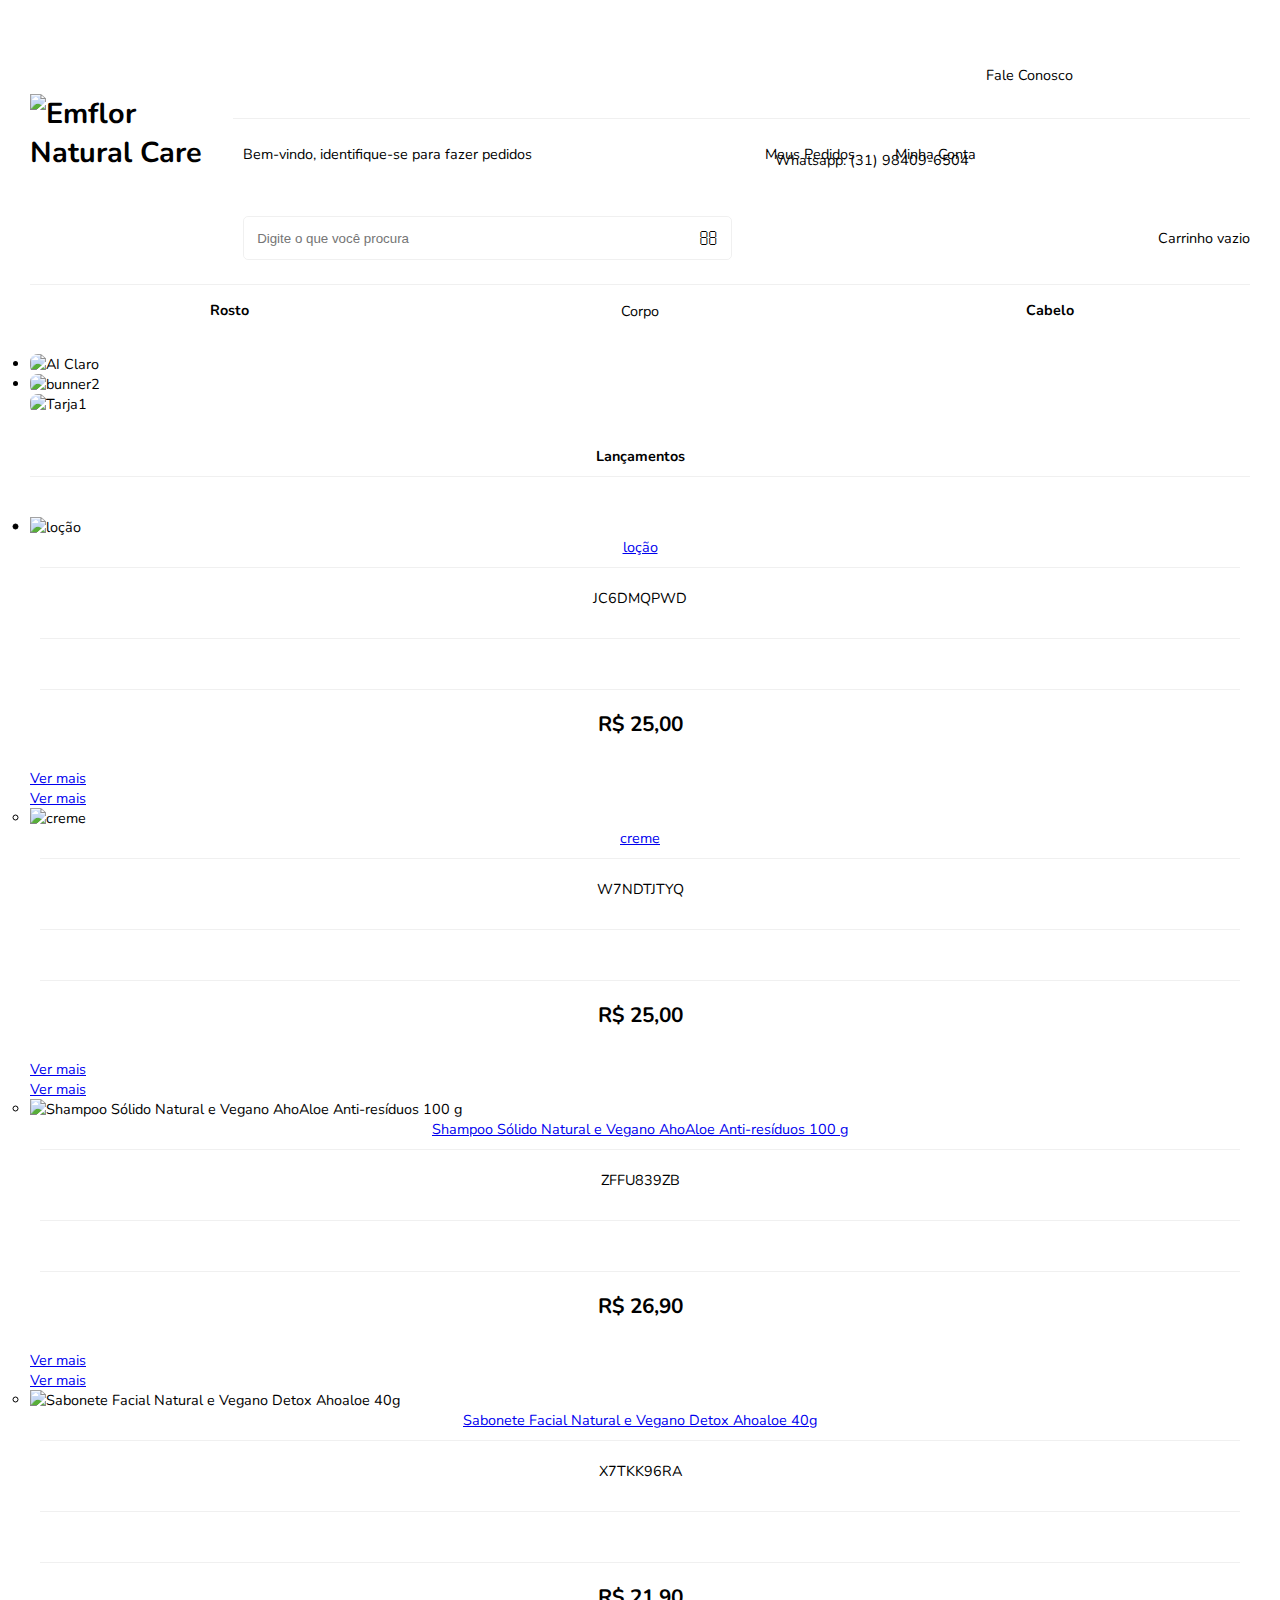
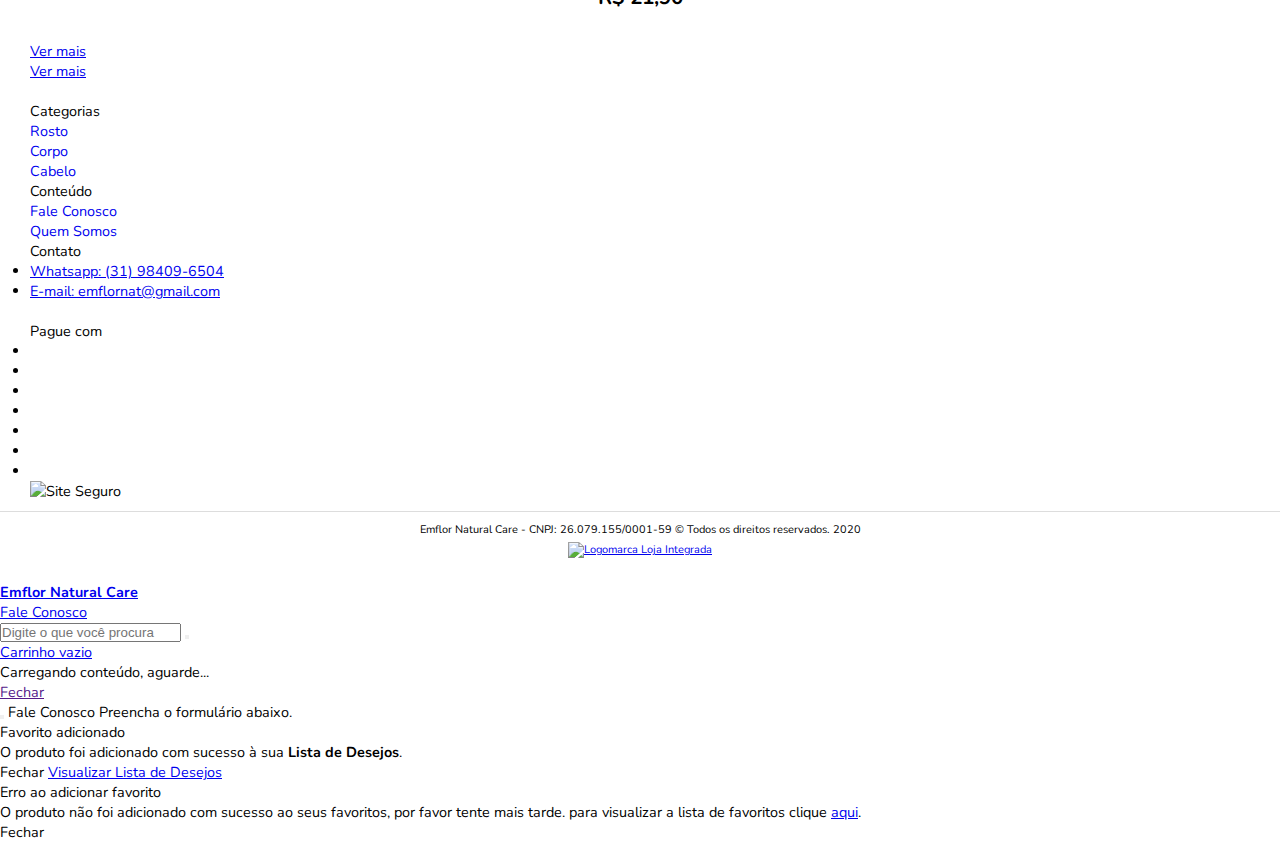
==== commit d1faebd0: "Removed unnecessary script tags from html file" ====
--- a/web/index.html
+++ b/web/index.html
@@ -6,863 +6,6 @@
     <meta content='width=device-width, initial-scale=1.0, maximum-scale=1.0, user-scalable=0' name='viewport' />
     <title>Emflor Natural Care</title>
     <meta http-equiv="X-UA-Compatible" content="IE=edge">
-    <script type="text/javascript">(window.NREUM || (NREUM = {})).init = { privacy: { cookies_enabled: false } };
-        (window.NREUM || (NREUM = {})).loader_config = {
-            xpid: "VgEFVFZRDhAEV1ZbAgIEX1c=",
-            licenseKey: "NRJS-9beffb48be503e8e32e",
-            applicationID: "437953393"
-        };
-        window.NREUM || (NREUM = {}), __nr_require = function (t, e, n) {
-            function r(n) {
-                if (!e[n]) {
-                    var i = e[n] = { exports: {} };
-                    t[n][0].call(i.exports, function (e) {
-                        var i = t[n][1][e];
-                        return r(i || e)
-                    }, i, i.exports)
-                }
-                return e[n].exports
-            }
-
-            if ("function" == typeof __nr_require) return __nr_require;
-            for (var i = 0; i < n.length; i++) r(n[i]);
-            return r
-        }({
-            1: [function (t, e, n) {
-                function r(t) {
-                    try {
-                        c.console && console.log(t)
-                    } catch (e) {
-                    }
-                }
-
-                var i, o = t("ee"), a = t(22), c = {};
-                try {
-                    i = localStorage.getItem("__nr_flags").split(","), console && "function" == typeof console.log && (c.console = !0, i.indexOf("dev") !== -1 && (c.dev = !0), i.indexOf("nr_dev") !== -1 && (c.nrDev = !0))
-                } catch (s) {
-                }
-                c.nrDev && o.on("internal-error", function (t) {
-                    r(t.stack)
-                }), c.dev && o.on("fn-err", function (t, e, n) {
-                    r(n.stack)
-                }), c.dev && (r("NR AGENT IN DEVELOPMENT MODE"), r("flags: " + a(c, function (t, e) {
-                    return t
-                }).join(", ")))
-            }, {}], 2: [function (t, e, n) {
-                function r(t, e, n, r, c) {
-                    try {
-                        p ? p -= 1 : i(c || new UncaughtException(t, e, n), !0)
-                    } catch (f) {
-                        try {
-                            o("ierr", [f, s.now(), !0])
-                        } catch (d) {
-                        }
-                    }
-                    return "function" == typeof u && u.apply(this, a(arguments))
-                }
-
-                function UncaughtException(t, e, n) {
-                    this.message = t || "Uncaught error with no additional information", this.sourceURL = e, this.line = n
-                }
-
-                function i(t, e) {
-                    var n = e ? null : s.now();
-                    o("err", [t, n])
-                }
-
-                var o = t("handle"), a = t(23), c = t("ee"), s = t("loader"), f = t("gos"), u = window.onerror, d = !1,
-                    l = "nr@seenError", p = 0;
-                s.features.err = !0, t(1), window.onerror = r;
-                try {
-                    throw new Error
-                } catch (h) {
-                    "stack" in h && (t(9), t(8), "addEventListener" in window && t(5), s.xhrWrappable && t(10), d = !0)
-                }
-                c.on("fn-start", function (t, e, n) {
-                    d && (p += 1)
-                }), c.on("fn-err", function (t, e, n) {
-                    d && !n[l] && (f(n, l, function () {
-                        return !0
-                    }), this.thrown = !0, i(n))
-                }), c.on("fn-end", function () {
-                    d && !this.thrown && p > 0 && (p -= 1)
-                }), c.on("internal-error", function (t) {
-                    o("ierr", [t, s.now(), !0])
-                })
-            }, {}], 3: [function (t, e, n) {
-                t("loader").features.ins = !0
-            }, {}], 4: [function (t, e, n) {
-                function r(t) {
-                }
-
-                if (window.performance && window.performance.timing && window.performance.getEntriesByType) {
-                    var i = t("ee"), o = t("handle"), a = t(9), c = t(8), s = "learResourceTimings", f = "addEventListener",
-                        u = "resourcetimingbufferfull", d = "bstResource", l = "resource", p = "-start", h = "-end",
-                        m = "fn" + p, w = "fn" + h, v = "bstTimer", g = "pushState", y = t("loader");
-                    y.features.stn = !0, t(7), "addEventListener" in window && t(5);
-                    var x = NREUM.o.EV;
-                    i.on(m, function (t, e) {
-                        var n = t[0];
-                        n instanceof x && (this.bstStart = y.now())
-                    }), i.on(w, function (t, e) {
-                        var n = t[0];
-                        n instanceof x && o("bst", [n, e, this.bstStart, y.now()])
-                    }), a.on(m, function (t, e, n) {
-                        this.bstStart = y.now(), this.bstType = n
-                    }), a.on(w, function (t, e) {
-                        o(v, [e, this.bstStart, y.now(), this.bstType])
-                    }), c.on(m, function () {
-                        this.bstStart = y.now()
-                    }), c.on(w, function (t, e) {
-                        o(v, [e, this.bstStart, y.now(), "requestAnimationFrame"])
-                    }), i.on(g + p, function (t) {
-                        this.time = y.now(), this.startPath = location.pathname + location.hash
-                    }), i.on(g + h, function (t) {
-                        o("bstHist", [location.pathname + location.hash, this.startPath, this.time])
-                    }), f in window.performance && (window.performance["c" + s] ? window.performance[f](u, function (t) {
-                        o(d, [window.performance.getEntriesByType(l)]), window.performance["c" + s]()
-                    }, !1) : window.performance[f]("webkit" + u, function (t) {
-                        o(d, [window.performance.getEntriesByType(l)]), window.performance["webkitC" + s]()
-                    }, !1)), document[f]("scroll", r, { passive: !0 }), document[f]("keypress", r, !1), document[f]("click", r, !1)
-                }
-            }, {}], 5: [function (t, e, n) {
-                function r(t) {
-                    for (var e = t; e && !e.hasOwnProperty(u);) e = Object.getPrototypeOf(e);
-                    e && i(e)
-                }
-
-                function i(t) {
-                    c.inPlace(t, [u, d], "-", o)
-                }
-
-                function o(t, e) {
-                    return t[1]
-                }
-
-                var a = t("ee").get("events"), c = t("wrap-function")(a, !0), s = t("gos"), f = XMLHttpRequest,
-                    u = "addEventListener", d = "removeEventListener";
-                e.exports = a, "getPrototypeOf" in Object ? (r(document), r(window), r(f.prototype)) : f.prototype.hasOwnProperty(u) && (i(window), i(f.prototype)), a.on(u + "-start", function (t, e) {
-                    var n = t[1], r = s(n, "nr@wrapped", function () {
-                        function t() {
-                            if ("function" == typeof n.handleEvent) return n.handleEvent.apply(n, arguments)
-                        }
-
-                        var e = { object: t, "function": n }[typeof n];
-                        return e ? c(e, "fn-", null, e.name || "anonymous") : n
-                    });
-                    this.wrapped = t[1] = r
-                }), a.on(d + "-start", function (t) {
-                    t[1] = this.wrapped || t[1]
-                })
-            }, {}], 6: [function (t, e, n) {
-                function r(t, e, n) {
-                    var r = t[e];
-                    "function" == typeof r && (t[e] = function () {
-                        var t = o(arguments), e = {};
-                        i.emit(n + "before-start", [t], e);
-                        var a;
-                        e[m] && e[m].dt && (a = e[m].dt);
-                        var c = r.apply(this, t);
-                        return i.emit(n + "start", [t, a], c), c.then(function (t) {
-                            return i.emit(n + "end", [null, t], c), t
-                        }, function (t) {
-                            throw i.emit(n + "end", [t], c), t
-                        })
-                    })
-                }
-
-                var i = t("ee").get("fetch"), o = t(23), a = t(22);
-                e.exports = i;
-                var c = window, s = "fetch-", f = s + "body-", u = ["arrayBuffer", "blob", "json", "text", "formData"],
-                    d = c.Request, l = c.Response, p = c.fetch, h = "prototype", m = "nr@context";
-                d && l && p && (a(u, function (t, e) {
-                    r(d[h], e, f), r(l[h], e, f)
-                }), r(c, "fetch", s), i.on(s + "end", function (t, e) {
-                    var n = this;
-                    if (e) {
-                        var r = e.headers.get("content-length");
-                        null !== r && (n.rxSize = r), i.emit(s + "done", [null, e], n)
-                    } else i.emit(s + "done", [t], n)
-                }))
-            }, {}], 7: [function (t, e, n) {
-                var r = t("ee").get("history"), i = t("wrap-function")(r);
-                e.exports = r;
-                var o = window.history && window.history.constructor && window.history.constructor.prototype,
-                    a = window.history;
-                o && o.pushState && o.replaceState && (a = o), i.inPlace(a, ["pushState", "replaceState"], "-")
-            }, {}], 8: [function (t, e, n) {
-                var r = t("ee").get("raf"), i = t("wrap-function")(r), o = "equestAnimationFrame";
-                e.exports = r, i.inPlace(window, ["r" + o, "mozR" + o, "webkitR" + o, "msR" + o], "raf-"), r.on("raf-start", function (t) {
-                    t[0] = i(t[0], "fn-")
-                })
-            }, {}], 9: [function (t, e, n) {
-                function r(t, e, n) {
-                    t[0] = a(t[0], "fn-", null, n)
-                }
-
-                function i(t, e, n) {
-                    this.method = n, this.timerDuration = isNaN(t[1]) ? 0 : +t[1], t[0] = a(t[0], "fn-", this, n)
-                }
-
-                var o = t("ee").get("timer"), a = t("wrap-function")(o), c = "setTimeout", s = "setInterval",
-                    f = "clearTimeout", u = "-start", d = "-";
-                e.exports = o, a.inPlace(window, [c, "setImmediate"], c + d), a.inPlace(window, [s], s + d), a.inPlace(window, [f, "clearImmediate"], f + d), o.on(s + u, r), o.on(c + u, i)
-            }, {}], 10: [function (t, e, n) {
-                function r(t, e) {
-                    d.inPlace(e, ["onreadystatechange"], "fn-", c)
-                }
-
-                function i() {
-                    var t = this, e = u.context(t);
-                    t.readyState > 3 && !e.resolved && (e.resolved = !0, u.emit("xhr-resolved", [], t)), d.inPlace(t, g, "fn-", c)
-                }
-
-                function o(t) {
-                    y.push(t), h && (b ? b.then(a) : w ? w(a) : (E = -E, R.data = E))
-                }
-
-                function a() {
-                    for (var t = 0; t < y.length; t++) r([], y[t]);
-                    y.length && (y = [])
-                }
-
-                function c(t, e) {
-                    return e
-                }
-
-                function s(t, e) {
-                    for (var n in t) e[n] = t[n];
-                    return e
-                }
-
-                t(5);
-                var f = t("ee"), u = f.get("xhr"), d = t("wrap-function")(u), l = NREUM.o, p = l.XHR, h = l.MO, m = l.PR,
-                    w = l.SI, v = "readystatechange",
-                    g = ["onload", "onerror", "onabort", "onloadstart", "onloadend", "onprogress", "ontimeout"], y = [];
-                e.exports = u;
-                var x = window.XMLHttpRequest = function (t) {
-                    var e = new p(t);
-                    try {
-                        u.emit("new-xhr", [e], e), e.addEventListener(v, i, !1)
-                    } catch (n) {
-                        try {
-                            u.emit("internal-error", [n])
-                        } catch (r) {
-                        }
-                    }
-                    return e
-                };
-                if (s(p, x), x.prototype = p.prototype, d.inPlace(x.prototype, ["open", "send"], "-xhr-", c), u.on("send-xhr-start", function (t, e) {
-                    r(t, e), o(e)
-                }), u.on("open-xhr-start", r), h) {
-                    var b = m && m.resolve();
-                    if (!w && !m) {
-                        var E = 1, R = document.createTextNode(E);
-                        new h(a).observe(R, { characterData: !0 })
-                    }
-                } else f.on("fn-end", function (t) {
-                    t[0] && t[0].type === v || a()
-                })
-            }, {}], 11: [function (t, e, n) {
-                function r(t) {
-                    if (!c(t)) return null;
-                    var e = window.NREUM;
-                    if (!e.loader_config) return null;
-                    var n = (e.loader_config.accountID || "").toString() || null,
-                        r = (e.loader_config.agentID || "").toString() || null,
-                        f = (e.loader_config.trustKey || "").toString() || null;
-                    if (!n || !r) return null;
-                    var h = p.generateSpanId(), m = p.generateTraceId(), w = Date.now(),
-                        v = { spanId: h, traceId: m, timestamp: w };
-                    return (t.sameOrigin || s(t) && l()) && (v.traceContextParentHeader = i(h, m), v.traceContextStateHeader = o(h, w, n, r, f)), (t.sameOrigin && !u() || !t.sameOrigin && s(t) && d()) && (v.newrelicHeader = a(h, m, w, n, r, f)), v
-                }
-
-                function i(t, e) {
-                    return "00-" + e + "-" + t + "-01"
-                }
-
-                function o(t, e, n, r, i) {
-                    var o = 0, a = "", c = 1, s = "", f = "";
-                    return i + "@nr=" + o + "-" + c + "-" + n + "-" + r + "-" + t + "-" + a + "-" + s + "-" + f + "-" + e
-                }
-
-                function a(t, e, n, r, i, o) {
-                    var a = "btoa" in window && "function" == typeof window.btoa;
-                    if (!a) return null;
-                    var c = { v: [0, 1], d: { ty: "Browser", ac: r, ap: i, id: t, tr: e, ti: n } };
-                    return o && r !== o && (c.d.tk = o), btoa(JSON.stringify(c))
-                }
-
-                function c(t) {
-                    return f() && s(t)
-                }
-
-                function s(t) {
-                    var e = !1, n = {};
-                    if ("init" in NREUM && "distributed_tracing" in NREUM.init && (n = NREUM.init.distributed_tracing), t.sameOrigin) e = !0; else if (n.allowed_origins instanceof Array) for (var r = 0; r < n.allowed_origins.length; r++) {
-                        var i = h(n.allowed_origins[r]);
-                        if (t.hostname === i.hostname && t.protocol === i.protocol && t.port === i.port) {
-                            e = !0;
-                            break
-                        }
-                    }
-                    return e
-                }
-
-                function f() {
-                    return "init" in NREUM && "distributed_tracing" in NREUM.init && !!NREUM.init.distributed_tracing.enabled
-                }
-
-                function u() {
-                    return "init" in NREUM && "distributed_tracing" in NREUM.init && !!NREUM.init.distributed_tracing.exclude_newrelic_header
-                }
-
-                function d() {
-                    return "init" in NREUM && "distributed_tracing" in NREUM.init && NREUM.init.distributed_tracing.cors_use_newrelic_header !== !1
-                }
-
-                function l() {
-                    return "init" in NREUM && "distributed_tracing" in NREUM.init && !!NREUM.init.distributed_tracing.cors_use_tracecontext_headers
-                }
-
-                var p = t(19), h = t(13);
-                e.exports = { generateTracePayload: r, shouldGenerateTrace: c }
-            }, {}], 12: [function (t, e, n) {
-                function r(t) {
-                    var e = this.params, n = this.metrics;
-                    if (!this.ended) {
-                        this.ended = !0;
-                        for (var r = 0; r < l; r++) t.removeEventListener(d[r], this.listener, !1);
-                        e.aborted || (n.duration = a.now() - this.startTime, this.loadCaptureCalled || 4 !== t.readyState ? null == e.status && (e.status = 0) : o(this, t), n.cbTime = this.cbTime, u.emit("xhr-done", [t], t), c("xhr", [e, n, this.startTime]))
-                    }
-                }
-
-                function i(t, e) {
-                    var n = s(e), r = t.params;
-                    r.host = n.hostname + ":" + n.port, r.pathname = n.pathname, t.parsedOrigin = s(e), t.sameOrigin = t.parsedOrigin.sameOrigin
-                }
-
-                function o(t, e) {
-                    t.params.status = e.status;
-                    var n = w(e, t.lastSize);
-                    if (n && (t.metrics.rxSize = n), t.sameOrigin) {
-                        var r = e.getResponseHeader("X-NewRelic-App-Data");
-                        r && (t.params.cat = r.split(", ").pop())
-                    }
-                    t.loadCaptureCalled = !0
-                }
-
-                var a = t("loader");
-                if (a.xhrWrappable) {
-                    var c = t("handle"), s = t(13), f = t(11).generateTracePayload, u = t("ee"),
-                        d = ["load", "error", "abort", "timeout"], l = d.length, p = t("id"), h = t(17), m = t(16),
-                        w = t(14), v = window.XMLHttpRequest;
-                    a.features.xhr = !0, t(10), t(6), u.on("new-xhr", function (t) {
-                        var e = this;
-                        e.totalCbs = 0, e.called = 0, e.cbTime = 0, e.end = r, e.ended = !1, e.xhrGuids = {}, e.lastSize = null, e.loadCaptureCalled = !1, t.addEventListener("load", function (n) {
-                            o(e, t)
-                        }, !1), h && (h > 34 || h < 10) || window.opera || t.addEventListener("progress", function (t) {
-                            e.lastSize = t.loaded
-                        }, !1)
-                    }), u.on("open-xhr-start", function (t) {
-                        this.params = { method: t[0] }, i(this, t[1]), this.metrics = {}
-                    }), u.on("open-xhr-end", function (t, e) {
-                        "loader_config" in NREUM && "xpid" in NREUM.loader_config && this.sameOrigin && e.setRequestHeader("X-NewRelic-ID", NREUM.loader_config.xpid);
-                        var n = f(this.parsedOrigin);
-                        if (n) {
-                            var r = !1;
-                            n.newrelicHeader && (e.setRequestHeader("newrelic", n.newrelicHeader), r = !0), n.traceContextParentHeader && (e.setRequestHeader("traceparent", n.traceContextParentHeader), n.traceContextStateHeader && e.setRequestHeader("tracestate", n.traceContextStateHeader), r = !0), r && (this.dt = n)
-                        }
-                    }), u.on("send-xhr-start", function (t, e) {
-                        var n = this.metrics, r = t[0], i = this;
-                        if (n && r) {
-                            var o = m(r);
-                            o && (n.txSize = o)
-                        }
-                        this.startTime = a.now(), this.listener = function (t) {
-                            try {
-                                "abort" !== t.type || i.loadCaptureCalled || (i.params.aborted = !0), ("load" !== t.type || i.called === i.totalCbs && (i.onloadCalled || "function" != typeof e.onload)) && i.end(e)
-                            } catch (n) {
-                                try {
-                                    u.emit("internal-error", [n])
-                                } catch (r) {
-                                }
-                            }
-                        };
-                        for (var c = 0; c < l; c++) e.addEventListener(d[c], this.listener, !1)
-                    }), u.on("xhr-cb-time", function (t, e, n) {
-                        this.cbTime += t, e ? this.onloadCalled = !0 : this.called += 1, this.called !== this.totalCbs || !this.onloadCalled && "function" == typeof n.onload || this.end(n)
-                    }), u.on("xhr-load-added", function (t, e) {
-                        var n = "" + p(t) + !!e;
-                        this.xhrGuids && !this.xhrGuids[n] && (this.xhrGuids[n] = !0, this.totalCbs += 1)
-                    }), u.on("xhr-load-removed", function (t, e) {
-                        var n = "" + p(t) + !!e;
-                        this.xhrGuids && this.xhrGuids[n] && (delete this.xhrGuids[n], this.totalCbs -= 1)
-                    }), u.on("addEventListener-end", function (t, e) {
-                        e instanceof v && "load" === t[0] && u.emit("xhr-load-added", [t[1], t[2]], e)
-                    }), u.on("removeEventListener-end", function (t, e) {
-                        e instanceof v && "load" === t[0] && u.emit("xhr-load-removed", [t[1], t[2]], e)
-                    }), u.on("fn-start", function (t, e, n) {
-                        e instanceof v && ("onload" === n && (this.onload = !0), ("load" === (t[0] && t[0].type) || this.onload) && (this.xhrCbStart = a.now()))
-                    }), u.on("fn-end", function (t, e) {
-                        this.xhrCbStart && u.emit("xhr-cb-time", [a.now() - this.xhrCbStart, this.onload, e], e)
-                    }), u.on("fetch-before-start", function (t) {
-                        function e(t, e) {
-                            var n = !1;
-                            return e.newrelicHeader && (t.set("newrelic", e.newrelicHeader), n = !0), e.traceContextParentHeader && (t.set("traceparent", e.traceContextParentHeader), e.traceContextStateHeader && t.set("tracestate", e.traceContextStateHeader), n = !0), n
-                        }
-
-                        var n, r = t[1] || {};
-                        "string" == typeof t[0] ? n = t[0] : t[0] && t[0].url && (n = t[0].url), n && (this.parsedOrigin = s(n), this.sameOrigin = this.parsedOrigin.sameOrigin);
-                        var i = f(this.parsedOrigin);
-                        if (i && (i.newrelicHeader || i.traceContextParentHeader)) if ("string" == typeof t[0]) {
-                            var o = {};
-                            for (var a in r) o[a] = r[a];
-                            o.headers = new Headers(r.headers || {}), e(o.headers, i) && (this.dt = i), t.length > 1 ? t[1] = o : t.push(o)
-                        } else t[0] && t[0].headers && e(t[0].headers, i) && (this.dt = i)
-                    })
-                }
-            }, {}], 13: [function (t, e, n) {
-                var r = {};
-                e.exports = function (t) {
-                    if (t in r) return r[t];
-                    var e = document.createElement("a"), n = window.location, i = {};
-                    e.href = t, i.port = e.port;
-                    var o = e.href.split("://");
-                    !i.port && o[1] && (i.port = o[1].split("/")[0].split("@").pop().split(":")[1]), i.port && "0" !== i.port || (i.port = "https" === o[0] ? "443" : "80"), i.hostname = e.hostname || n.hostname, i.pathname = e.pathname, i.protocol = o[0], "/" !== i.pathname.charAt(0) && (i.pathname = "/" + i.pathname);
-                    var a = !e.protocol || ":" === e.protocol || e.protocol === n.protocol,
-                        c = e.hostname === document.domain && e.port === n.port;
-                    return i.sameOrigin = a && (!e.hostname || c), "/" === i.pathname && (r[t] = i), i
-                }
-            }, {}], 14: [function (t, e, n) {
-                function r(t, e) {
-                    var n = t.responseType;
-                    return "json" === n && null !== e ? e : "arraybuffer" === n || "blob" === n || "json" === n ? i(t.response) : "text" === n || "" === n || void 0 === n ? i(t.responseText) : void 0
-                }
-
-                var i = t(16);
-                e.exports = r
-            }, {}], 15: [function (t, e, n) {
-                function r() {
-                }
-
-                function i(t, e, n) {
-                    return function () {
-                        return o(t, [f.now()].concat(c(arguments)), e ? null : this, n), e ? void 0 : this
-                    }
-                }
-
-                var o = t("handle"), a = t(22), c = t(23), s = t("ee").get("tracer"), f = t("loader"), u = NREUM;
-                "undefined" == typeof window.newrelic && (newrelic = u);
-                var d = ["setPageViewName", "setCustomAttribute", "setErrorHandler", "finished", "addToTrace", "inlineHit", "addRelease"],
-                    l = "api-", p = l + "ixn-";
-                a(d, function (t, e) {
-                    u[e] = i(l + e, !0, "api")
-                }), u.addPageAction = i(l + "addPageAction", !0), u.setCurrentRouteName = i(l + "routeName", !0), e.exports = newrelic, u.interaction = function () {
-                    return (new r).get()
-                };
-                var h = r.prototype = {
-                    createTracer: function (t, e) {
-                        var n = {}, r = this, i = "function" == typeof e;
-                        return o(p + "tracer", [f.now(), t, n], r), function () {
-                            if (s.emit((i ? "" : "no-") + "fn-start", [f.now(), r, i], n), i) try {
-                                return e.apply(this, arguments)
-                            } catch (t) {
-                                throw s.emit("fn-err", [arguments, this, t], n), t
-                            } finally {
-                                    s.emit("fn-end", [f.now()], n)
-                                }
-                        }
-                    }
-                };
-                a("actionText,setName,setAttribute,save,ignore,onEnd,getContext,end,get".split(","), function (t, e) {
-                    h[e] = i(p + e)
-                }), newrelic.noticeError = function (t, e) {
-                    "string" == typeof t && (t = new Error(t)), o("err", [t, f.now(), !1, e])
-                }
-            }, {}], 16: [function (t, e, n) {
-                e.exports = function (t) {
-                    if ("string" == typeof t && t.length) return t.length;
-                    if ("object" == typeof t) {
-                        if ("undefined" != typeof ArrayBuffer && t instanceof ArrayBuffer && t.byteLength) return t.byteLength;
-                        if ("undefined" != typeof Blob && t instanceof Blob && t.size) return t.size;
-                        if (!("undefined" != typeof FormData && t instanceof FormData)) try {
-                            return JSON.stringify(t).length
-                        } catch (e) {
-                            return
-                        }
-                    }
-                }
-            }, {}], 17: [function (t, e, n) {
-                var r = 0, i = navigator.userAgent.match(/Firefox[\/\s](\d+\.\d+)/);
-                i && (r = +i[1]), e.exports = r
-            }, {}], 18: [function (t, e, n) {
-                function r(t, e) {
-                    var n = t.getEntries();
-                    n.forEach(function (t) {
-                        "first-paint" === t.name ? d("timing", ["fp", Math.floor(t.startTime)]) : "first-contentful-paint" === t.name && d("timing", ["fcp", Math.floor(t.startTime)])
-                    })
-                }
-
-                function i(t, e) {
-                    var n = t.getEntries();
-                    n.length > 0 && d("lcp", [n[n.length - 1]])
-                }
-
-                function o(t) {
-                    t.getEntries().forEach(function (t) {
-                        t.hadRecentInput || d("cls", [t])
-                    })
-                }
-
-                function a(t) {
-                    if (t instanceof h && !w) {
-                        var e = Math.round(t.timeStamp), n = { type: t.type };
-                        e <= l.now() ? n.fid = l.now() - e : e > l.offset && e <= Date.now() ? (e -= l.offset, n.fid = l.now() - e) : e = l.now(), w = !0, d("timing", ["fi", e, n])
-                    }
-                }
-
-                function c(t) {
-                    d("pageHide", [l.now(), t])
-                }
-
-                if (!("init" in NREUM && "page_view_timing" in NREUM.init && "enabled" in NREUM.init.page_view_timing && NREUM.init.page_view_timing.enabled === !1)) {
-                    var s, f, u, d = t("handle"), l = t("loader"), p = t(21), h = NREUM.o.EV;
-                    if ("PerformanceObserver" in window && "function" == typeof window.PerformanceObserver) {
-                        s = new PerformanceObserver(r);
-                        try {
-                            s.observe({ entryTypes: ["paint"] })
-                        } catch (m) {
-                        }
-                        f = new PerformanceObserver(i);
-                        try {
-                            f.observe({ entryTypes: ["largest-contentful-paint"] })
-                        } catch (m) {
-                        }
-                        u = new PerformanceObserver(o);
-                        try {
-                            u.observe({ type: "layout-shift", buffered: !0 })
-                        } catch (m) {
-                        }
-                    }
-                    if ("addEventListener" in document) {
-                        var w = !1, v = ["click", "keydown", "mousedown", "pointerdown", "touchstart"];
-                        v.forEach(function (t) {
-                            document.addEventListener(t, a, !1)
-                        })
-                    }
-                    p(c)
-                }
-            }, {}], 19: [function (t, e, n) {
-                function r() {
-                    function t() {
-                        return e ? 15 & e[n++] : 16 * Math.random() | 0
-                    }
-
-                    var e = null, n = 0, r = window.crypto || window.msCrypto;
-                    r && r.getRandomValues && (e = r.getRandomValues(new Uint8Array(31)));
-                    for (var i, o = "xxxxxxxx-xxxx-4xxx-yxxx-xxxxxxxxxxxx", a = "", c = 0; c < o.length; c++) i = o[c], "x" === i ? a += t().toString(16) : "y" === i ? (i = 3 & t() | 8, a += i.toString(16)) : a += i;
-                    return a
-                }
-
-                function i() {
-                    return a(16)
-                }
-
-                function o() {
-                    return a(32)
-                }
-
-                function a(t) {
-                    function e() {
-                        return n ? 15 & n[r++] : 16 * Math.random() | 0
-                    }
-
-                    var n = null, r = 0, i = window.crypto || window.msCrypto;
-                    i && i.getRandomValues && Uint8Array && (n = i.getRandomValues(new Uint8Array(31)));
-                    for (var o = [], a = 0; a < t; a++) o.push(e().toString(16));
-                    return o.join("")
-                }
-
-                e.exports = { generateUuid: r, generateSpanId: i, generateTraceId: o }
-            }, {}], 20: [function (t, e, n) {
-                function r(t, e) {
-                    if (!i) return !1;
-                    if (t !== i) return !1;
-                    if (!e) return !0;
-                    if (!o) return !1;
-                    for (var n = o.split("."), r = e.split("."), a = 0; a < r.length; a++) if (r[a] !== n[a]) return !1;
-                    return !0
-                }
-
-                var i = null, o = null, a = /Version\/(\S+)\s+Safari/;
-                if (navigator.userAgent) {
-                    var c = navigator.userAgent, s = c.match(a);
-                    s && c.indexOf("Chrome") === -1 && c.indexOf("Chromium") === -1 && (i = "Safari", o = s[1])
-                }
-                e.exports = { agent: i, version: o, match: r }
-            }, {}], 21: [function (t, e, n) {
-                function r(t) {
-                    function e() {
-                        t(a && document[a] ? document[a] : document[i] ? "hidden" : "visible")
-                    }
-
-                    "addEventListener" in document && o && document.addEventListener(o, e, !1)
-                }
-
-                e.exports = r;
-                var i, o, a;
-                "undefined" != typeof document.hidden ? (i = "hidden", o = "visibilitychange", a = "visibilityState") : "undefined" != typeof document.msHidden ? (i = "msHidden", o = "msvisibilitychange") : "undefined" != typeof document.webkitHidden && (i = "webkitHidden", o = "webkitvisibilitychange", a = "webkitVisibilityState")
-            }, {}], 22: [function (t, e, n) {
-                function r(t, e) {
-                    var n = [], r = "", o = 0;
-                    for (r in t) i.call(t, r) && (n[o] = e(r, t[r]), o += 1);
-                    return n
-                }
-
-                var i = Object.prototype.hasOwnProperty;
-                e.exports = r
-            }, {}], 23: [function (t, e, n) {
-                function r(t, e, n) {
-                    e || (e = 0), "undefined" == typeof n && (n = t ? t.length : 0);
-                    for (var r = -1, i = n - e || 0, o = Array(i < 0 ? 0 : i); ++r < i;) o[r] = t[e + r];
-                    return o
-                }
-
-                e.exports = r
-            }, {}], 24: [function (t, e, n) {
-                e.exports = { exists: "undefined" != typeof window.performance && window.performance.timing && "undefined" != typeof window.performance.timing.navigationStart }
-            }, {}], ee: [function (t, e, n) {
-                function r() {
-                }
-
-                function i(t) {
-                    function e(t) {
-                        return t && t instanceof r ? t : t ? s(t, c, o) : o()
-                    }
-
-                    function n(n, r, i, o) {
-                        if (!l.aborted || o) {
-                            t && t(n, r, i);
-                            for (var a = e(i), c = m(n), s = c.length, f = 0; f < s; f++) c[f].apply(a, r);
-                            var d = u[y[n]];
-                            return d && d.push([x, n, r, a]), a
-                        }
-                    }
-
-                    function p(t, e) {
-                        g[t] = m(t).concat(e)
-                    }
-
-                    function h(t, e) {
-                        var n = g[t];
-                        if (n) for (var r = 0; r < n.length; r++) n[r] === e && n.splice(r, 1)
-                    }
-
-                    function m(t) {
-                        return g[t] || []
-                    }
-
-                    function w(t) {
-                        return d[t] = d[t] || i(n)
-                    }
-
-                    function v(t, e) {
-                        f(t, function (t, n) {
-                            e = e || "feature", y[n] = e, e in u || (u[e] = [])
-                        })
-                    }
-
-                    var g = {}, y = {}, x = {
-                        on: p,
-                        addEventListener: p,
-                        removeEventListener: h,
-                        emit: n,
-                        get: w,
-                        listeners: m,
-                        context: e,
-                        buffer: v,
-                        abort: a,
-                        aborted: !1
-                    };
-                    return x
-                }
-
-                function o() {
-                    return new r
-                }
-
-                function a() {
-                    (u.api || u.feature) && (l.aborted = !0, u = l.backlog = {})
-                }
-
-                var c = "nr@context", s = t("gos"), f = t(22), u = {}, d = {}, l = e.exports = i();
-                l.backlog = u
-            }, {}], gos: [function (t, e, n) {
-                function r(t, e, n) {
-                    if (i.call(t, e)) return t[e];
-                    var r = n();
-                    if (Object.defineProperty && Object.keys) try {
-                        return Object.defineProperty(t, e, { value: r, writable: !0, enumerable: !1 }), r
-                    } catch (o) {
-                    }
-                    return t[e] = r, r
-                }
-
-                var i = Object.prototype.hasOwnProperty;
-                e.exports = r
-            }, {}], handle: [function (t, e, n) {
-                function r(t, e, n, r) {
-                    i.buffer([t], r), i.emit(t, e, n)
-                }
-
-                var i = t("ee").get("handle");
-                e.exports = r, r.ee = i
-            }, {}], id: [function (t, e, n) {
-                function r(t) {
-                    var e = typeof t;
-                    return !t || "object" !== e && "function" !== e ? -1 : t === window ? 0 : a(t, o, function () {
-                        return i++
-                    })
-                }
-
-                var i = 1, o = "nr@id", a = t("gos");
-                e.exports = r
-            }, {}], loader: [function (t, e, n) {
-                function r() {
-                    if (!E++) {
-                        var t = b.info = NREUM.info, e = p.getElementsByTagName("script")[0];
-                        if (setTimeout(u.abort, 3e4), !(t && t.licenseKey && t.applicationID && e)) return u.abort();
-                        f(y, function (e, n) {
-                            t[e] || (t[e] = n)
-                        });
-                        var n = a();
-                        s("mark", ["onload", n + b.offset], null, "api"), s("timing", ["load", n]);
-                        var r = p.createElement("script");
-                        r.src = "https://" + t.agent, e.parentNode.insertBefore(r, e)
-                    }
-                }
-
-                function i() {
-                    "complete" === p.readyState && o()
-                }
-
-                function o() {
-                    s("mark", ["domContent", a() + b.offset], null, "api")
-                }
-
-                function a() {
-                    return R.exists && performance.now ? Math.round(performance.now()) : (c = Math.max((new Date).getTime(), c)) - b.offset
-                }
-
-                var c = (new Date).getTime(), s = t("handle"), f = t(22), u = t("ee"), d = t(20), l = window,
-                    p = l.document, h = "addEventListener", m = "attachEvent", w = l.XMLHttpRequest, v = w && w.prototype;
-                NREUM.o = {
-                    ST: setTimeout,
-                    SI: l.setImmediate,
-                    CT: clearTimeout,
-                    XHR: w,
-                    REQ: l.Request,
-                    EV: l.Event,
-                    PR: l.Promise,
-                    MO: l.MutationObserver
-                };
-                var g = "" + location, y = {
-                    beacon: "bam.nr-data.net",
-                    errorBeacon: "bam.nr-data.net",
-                    agent: "js-agent.newrelic.com/nr-1177.min.js"
-                }, x = w && v && v[h] && !/CriOS/.test(navigator.userAgent),
-                    b = e.exports = { offset: c, now: a, origin: g, features: {}, xhrWrappable: x, userAgent: d };
-                t(15), t(18), p[h] ? (p[h]("DOMContentLoaded", o, !1), l[h]("load", r, !1)) : (p[m]("onreadystatechange", i), l[m]("onload", r)), s("mark", ["firstbyte", c], null, "api");
-                var E = 0, R = t(24)
-            }, {}], "wrap-function": [function (t, e, n) {
-                function r(t) {
-                    return !(t && t instanceof Function && t.apply && !t[a])
-                }
-
-                var i = t("ee"), o = t(23), a = "nr@original", c = Object.prototype.hasOwnProperty, s = !1;
-                e.exports = function (t, e) {
-                    function n(t, e, n, i) {
-                        function nrWrapper() {
-                            var r, a, c, s;
-                            try {
-                                a = this, r = o(arguments), c = "function" == typeof n ? n(r, a) : n || {}
-                            } catch (f) {
-                                l([f, "", [r, a, i], c])
-                            }
-                            u(e + "start", [r, a, i], c);
-                            try {
-                                return s = t.apply(a, r)
-                            } catch (d) {
-                                throw u(e + "err", [r, a, d], c), d
-                            } finally {
-                                u(e + "end", [r, a, s], c)
-                            }
-                        }
-
-                        return r(t) ? t : (e || (e = ""), nrWrapper[a] = t, d(t, nrWrapper), nrWrapper)
-                    }
-
-                    function f(t, e, i, o) {
-                        i || (i = "");
-                        var a, c, s, f = "-" === i.charAt(0);
-                        for (s = 0; s < e.length; s++) c = e[s], a = t[c], r(a) || (t[c] = n(a, f ? c + i : i, o, c))
-                    }
-
-                    function u(n, r, i) {
-                        if (!s || e) {
-                            var o = s;
-                            s = !0;
-                            try {
-                                t.emit(n, r, i, e)
-                            } catch (a) {
-                                l([a, n, r, i])
-                            }
-                            s = o
-                        }
-                    }
-
-                    function d(t, e) {
-                        if (Object.defineProperty && Object.keys) try {
-                            var n = Object.keys(t);
-                            return n.forEach(function (n) {
-                                Object.defineProperty(e, n, {
-                                    get: function () {
-                                        return t[n]
-                                    }, set: function (e) {
-                                        return t[n] = e, e
-                                    }
-                                })
-                            }), e
-                        } catch (r) {
-                            l([r])
-                        }
-                        for (var i in t) c.call(t, i) && (e[i] = t[i]);
-                        return e
-                    }
-
-                    function l(e) {
-                        try {
-                            t.emit("internal-error", e)
-                        } catch (n) {
-                        }
-                    }
-
-                    return t || (t = i), n.inPlace = f, n.flag = a, n
-                }
-            }, {}]
-        }, {}, ["loader", 2, 12, 4, 3]);</script>
-    <script type="text/javascript">window.NREUM || (NREUM = {});
-        NREUM.info = {
-            "beacon": "bam.nr-data.net",
-            "queueTime": 0,
-            "licenseKey": "NRJS-9beffb48be503e8e32e",
-            "agent": "",
-            "transactionName": "ZFNSYkoECBJQVhAIDV0ZdkNWBhIIXltLDQ1ZVx5AUQAREgtcCgUHSw==",
-            "applicationID": "437953393",
-            "errorBeacon": "bam.nr-data.net",
-            "applicationTime": 335
-        }</script>
     <meta name="generator" content="Loja Integrada" />
     <meta property="og:url" content="https://emflor-natural-care.lojaintegrada.com.br/" />
     <meta property="og:type" content="website" />
@@ -893,16 +36,6 @@
         href="https://cdn.awsli.com.br/production/static/loja/estrutura/v1/css/style-responsive.css?v=d4ff346">
 
     <link rel="stylesheet" href="/tema.css?v=20200923-202557">
-
-    <script type="text/javascript">
-        var LOJA_ID = 1681887;
-        var MEDIA_URL = "https://cdn.awsli.com.br/";
-        var CARRINHO_PRODS = [];
-        var ENVIO_ESCOLHIDO = 0;
-        var ENVIO_ESCOLHIDO_CODE = 0;
-        var CONTRATO_INTERNACIONAL = false;
-        var CONTRATO_BRAZIL = !CONTRATO_INTERNACIONAL
-    </script>
     <script src="https://cdn.awsli.com.br/production/static/loja/estrutura/v1/js/all.min.js?v=d4ff346"></script>
     <!-- HTML5 shim and Respond.js IE8 support of HTML5 elements and media queries -->
     <!--[if lt IE 9]>
@@ -912,20 +45,6 @@
     <link rel="stylesheet" href="https://cdn.awsli.com.br/production/static/css/jquery.fancybox.min.css"
         type="text/css" />
     <script src="https://cdn.awsli.com.br/production/static/js/jquery/jquery.fancybox.pack.min.js"></script>
-    <script type="text/javascript">
-        var owa_baseUrl = 'https://analytics.awsli.com.br/';
-        var owa_cmds = owa_cmds || [];
-        owa_cmds.push(['setSiteId', 'loja-1681887']);
-        owa_cmds.push(['trackPageView']);
-        (function () {
-            var _owa = document.createElement('script');
-            _owa.type = 'text/javascript';
-            _owa.async = true;
-            _owa.src = 'https://cdn.awsli.com.br/production/static/analytics/owa.min.js?v=d4ff346';
-            var _owa_s = document.getElementsByTagName('script')[0];
-            _owa_s.parentNode.insertBefore(_owa, _owa_s);
-        }());
-    </script>
     <meta property="og:description" content="Emflor Natural Care" />
     <link rel="stylesheet" href="/avancado.css?v=20200923-202557" type="text/css" />
     <link rel="stylesheet" href="main.css" type="text/css" />
@@ -1788,35 +907,6 @@
     <!--googleon: all-->
 
 
-    <script>
-        window.fbAsyncInit = function () {
-
-            if ($('meta[property="fb:app_id"]').length) {
-                FB.init({
-                    appId: $('meta[property="fb:app_id"]').attr('content'),
-                    xfbml: true,
-                    version: 'v2.5'
-                });
-            } else {
-                FB.init({
-                    xfbml: true,
-                    version: 'v2.5'
-                });
-            }
-
-        };
-
-        (function (d, s, id) {
-            var js, fjs = d.getElementsByTagName(s)[0];
-            if (d.getElementById(id)) {
-                return;
-            }
-            js = d.createElement(s);
-            js.id = id;
-            js.src = "//connect.facebook.net/pt_BR/sdk.js";
-            fjs.parentNode.insertBefore(js, fjs);
-        }(document, 'script', 'facebook-jssdk'));
-    </script>
 
 </body>
 
--- a/web/main.css
+++ b/web/main.css
@@ -6,28 +6,42 @@
   box-sizing: border-box;
 }
 
-#cabecalho .conteiner .row-fluid .conteudo-topo .inferior .busca #form-buscar .icon-search, #cabecalho .conteiner .row-fluid .conteudo-topo i, .barra-inicial .conteiner .row-fluid .canais-contato ul li i {
+.conteiner-principal .conteiner {
+  box-shadow: none;
+  padding: 10px 30px;
+}
+
+#corpo .conteiner .row-fluid #listagemProdutos.borda-alpha .titulo-categoria strong::before, #corpo .conteiner .row-fluid #listagemProdutos.borda-alpha .titulo-categoria strong::after, #cabecalho .conteiner .row-fluid .conteudo-topo .inferior .busca #form-buscar .icon-search, #cabecalho .conteiner .row-fluid .conteudo-topo i, #cabecalho .conteiner .menu.superior .nivel-um li:nth-child(2n), .barra-inicial .conteiner .row-fluid .canais-contato ul li i {
   font-family: "FontAwesome-v4";
   font-weight: initial;
   font-style: initial;
-  font-size: 1.5rem;
-}
-
-body {
+  font-size: 1.2rem;
+}
+
+body, #cabecalho .conteiner .menu.superior .nivel-um li:nth-child(2n) strong, #cabecalho .conteiner .menu.superior .nivel-um .nivel-dois.borda-alpha a {
   font-family: "Nunito";
-  font-size: 0.8rem;
+  font-size: 0.9rem;
   font-weight: 400;
 }
 
-.barra-inicial .conteiner .row-fluid .canais-contato ul, .barra-inicial .conteiner .row-fluid .canais-contato ul *, .barra-inicial .conteiner .row-fluid .canais-contato ul::after {
+#rodape .pagamento-selos .row-fluid .span4.selos *, #cabecalho .conteiner .menu.superior, #cabecalho .conteiner .menu.superior *,
+#cabecalho .conteiner .menu.superior *::before,
+#cabecalho .conteiner .menu.superior *::after, #cabecalho .conteiner .menu.superior .nivel-um .nivel-dois.borda-alpha *,
+#cabecalho .conteiner .menu.superior .nivel-um .nivel-dois.borda-alpha *::before,
+#cabecalho .conteiner .menu.superior .nivel-um .nivel-dois.borda-alpha *::after, .barra-inicial .conteiner .row-fluid .canais-contato ul, .barra-inicial .conteiner .row-fluid .canais-contato ul *, .barra-inicial .conteiner .row-fluid .canais-contato ul::after {
   all: revert;
   box-sizing: border-box;
   margin: 0;
   padding: 0;
 }
 
+/* The absolute positioned initial bar */
 .barra-inicial {
   line-height: normal;
+  height: 4px;
+  width: 980px;
+  margin: auto;
+  width: 920px;
 }
 .barra-inicial .conteiner {
   position: relative;
@@ -36,10 +50,13 @@
   all: revert;
 }
 .barra-inicial .conteiner .row-fluid .canais-contato {
-  display: none;
   position: absolute;
-  top: 92.4px;
-  right: 0;
+  /* 
+  Controls position of the "Talk with us" element in relation to ".container". 
+  This value should be in px.
+   */
+  top: 65.1px;
+  left: min(82.9vw, 87.6%);
   margin: 0;
   width: auto;
 }
@@ -58,9 +75,18 @@
 }
 .barra-inicial .conteiner .row-fluid .canais-contato ul li.tel-whatsapp {
   position: absolute;
-  top: 110.8px;
-  right: 143.5%;
+  /* 
+  Controls the position in relation to "Whatsapp" element. 
+  This value should be in px.
+  */
+  top: 85px;
+  right: 120%;
   width: max-content;
+}
+@media (max-width: 968px) {
+  .barra-inicial .conteiner .row-fluid .canais-contato ul li.tel-whatsapp {
+    top: 0;
+  }
 }
 .barra-inicial .conteiner .row-fluid .canais-contato ul li i {
   color: inherit;
@@ -76,7 +102,35 @@
   display: flex;
   align-items: center;
 }
-
+@media (max-width: 968px) {
+  .barra-inicial .conteiner .row-fluid .canais-contato {
+    left: min(83.2vw, 87.6%);
+    top: 112.1px;
+  }
+}
+
+/* This mixin represents the following group of elements
+*    - Login text
+*    - My account
+*    - My requests
+*    - Talk with us
+ */
+/* This mixin represents the following group of elements
+*    - Search bar
+*    - Phone and Whatsapp contacts
+*    - Purchase basket
+ */
+/* This mixin represents the following group of elements
+*   - Categories menu level one
+*   - Categories menu level two
+    This mixin is a sub mixin of the 'superior-menu'
+ */
+/* This mixin represents the following group of elements
+*    - Categories menu group set
+ */
+/* 
+* Main Header Selectors
+*/
 #cabecalho .conteiner {
   display: grid;
 }
@@ -94,6 +148,14 @@
 }
 #cabecalho .conteiner .row-fluid .span3 {
   grid-row: logo;
+  justify-self: center;
+}
+#cabecalho .conteiner .row-fluid .span3 .logo {
+  height: 190px;
+}
+#cabecalho .conteiner .row-fluid .span3 .logo * {
+  display: inline-block;
+  height: inherit;
 }
 #cabecalho .conteiner .row-fluid .conteudo-topo {
   grid-row: menus;
@@ -106,22 +168,39 @@
   grid-template-columns: repeat(2, 1fr);
   align-items: center;
   width: 100%;
+  border-top: 1px solid #0000000f;
+  padding-top: 1.3rem;
+}
+#cabecalho .conteiner .row-fluid .conteudo-topo .superior .span8 {
+  margin: 5px 0 5px 10px;
 }
 #cabecalho .conteiner .row-fluid .conteudo-topo .superior .acoes-conta {
   display: flex;
+  width: max-content;
 }
 #cabecalho .conteiner .row-fluid .conteudo-topo .superior .acoes-conta li {
+  display: flex;
+  align-items: center;
   flex: auto;
-  display: flex;
-  align-items: center;
+}
+#cabecalho .conteiner .row-fluid .conteudo-topo .superior .acoes-conta li:first-child {
+  margin-right: 17px;
 }
 #cabecalho .conteiner .row-fluid .conteudo-topo .superior .acoes-conta li:first-child i::before {
   content: "";
-  height: 1rem;
+  height: 1.2rem;
 }
 #cabecalho .conteiner .row-fluid .conteudo-topo .superior .acoes-conta li:nth-child(2) i::before {
   content: "";
-  height: 1rem;
+  height: 1.2rem;
+}
+@media (max-width: 968px) {
+  #cabecalho .conteiner .row-fluid .conteudo-topo .superior {
+    grid-template-rows: repeat(2, 1fr);
+    grid-template-columns: none;
+    justify-items: end;
+    padding-top: 0.7rem;
+  }
 }
 #cabecalho .conteiner .row-fluid .conteudo-topo .inferior {
   display: grid;
@@ -129,6 +208,9 @@
   width: 100%;
   align-items: center;
 }
+#cabecalho .conteiner .row-fluid .conteudo-topo .inferior .span8 {
+  margin: 0 10px;
+}
 #cabecalho .conteiner .row-fluid .conteudo-topo .inferior .span4 {
   justify-self: end;
 }
@@ -138,13 +220,13 @@
 }
 #cabecalho .conteiner .row-fluid .conteudo-topo .inferior .span4 a i::before {
   content: "";
-  height: 1rem;
 }
 #cabecalho .conteiner .row-fluid .conteudo-topo .inferior .busca {
-  border: 1px solid;
+  border: 1px solid #0000000f;
   padding: 0.6rem;
   padding-right: 0.8rem;
   padding-left: 0.8rem;
+  border-radius: 5px;
 }
 #cabecalho .conteiner .row-fluid .conteudo-topo .inferior .busca #form-buscar {
   display: flex;
@@ -158,10 +240,18 @@
   border: none;
   background-color: transparent;
   margin-left: 0.6rem;
+  cursor: pointer;
 }
 #cabecalho .conteiner .row-fluid .conteudo-topo .inferior .busca #form-buscar .icon-search::before {
   content: "";
-  height: 1rem;
+}
+#cabecalho .conteiner .row-fluid .conteudo-topo .inferior .busca:focus-within {
+  border: 1.5px solid bisque;
+}
+@media (max-width: 968px) {
+  #cabecalho .conteiner .row-fluid .conteudo-topo .inferior {
+    grid-template-columns: 1fr auto;
+  }
 }
 #cabecalho .conteiner .row-fluid .conteudo-topo ul {
   list-style: none;
@@ -175,4 +265,189 @@
 #cabecalho .conteiner .row-fluid a {
   color: initial;
   text-decoration: none;
+}
+#cabecalho .conteiner .menu.superior {
+  z-index: 10;
+}
+#cabecalho .conteiner .menu.superior *,
+#cabecalho .conteiner .menu.superior *::before,
+#cabecalho .conteiner .menu.superior *::after {
+  text-decoration: none;
+  color: initial;
+  list-style: none;
+}
+#cabecalho .conteiner .menu.superior .nivel-um {
+  display: flex;
+  align-items: center;
+  justify-content: space-evenly;
+  height: 50px;
+  text-align: center;
+  border-top: 1px solid #0000000f;
+}
+#cabecalho .conteiner .menu.superior .nivel-um li {
+  height: inherit;
+  flex: auto;
+  position: relative;
+}
+#cabecalho .conteiner .menu.superior .nivel-um li a {
+  position: absolute;
+  top: 50%;
+  left: 50%;
+  transform: translate(-50%, -50%);
+}
+#cabecalho .conteiner .menu.superior .nivel-um li:nth-child(2n) {
+  display: flex;
+  justify-content: center;
+}
+#cabecalho .conteiner .menu.superior .nivel-um li:nth-child(2n)::before, #cabecalho .conteiner .menu.superior .nivel-um li:nth-child(2n)::after {
+  content: "";
+  margin: auto 0;
+  opacity: 0.3;
+  font-size: 0.9rem;
+}
+#cabecalho .conteiner .menu.superior .nivel-um li:nth-child(2n)::before {
+  margin-right: auto;
+}
+#cabecalho .conteiner .menu.superior .nivel-um li:nth-child(2n)::after {
+  margin-left: auto;
+}
+#cabecalho .conteiner .menu.superior .nivel-um li:hover a + ul.nivel-dois {
+  display: block;
+}
+#cabecalho .conteiner .menu.superior .nivel-um .nivel-dois.borda-alpha {
+  display: none;
+  position: absolute;
+  top: 100%;
+  left: 50%;
+  width: 65%;
+  background-color: white;
+  transform: translateX(-50%);
+  box-shadow: 1px 3px 2px 0px #00000052;
+  border-radius: 3px;
+  padding: 0 20px;
+  border-top: 2px solid;
+}
+#cabecalho .conteiner .menu.superior .nivel-um .nivel-dois.borda-alpha *,
+#cabecalho .conteiner .menu.superior .nivel-um .nivel-dois.borda-alpha *::before,
+#cabecalho .conteiner .menu.superior .nivel-um .nivel-dois.borda-alpha *::after {
+  text-decoration: none;
+  list-style: none;
+  color: initial;
+}
+#cabecalho .conteiner .menu.superior .nivel-um .nivel-dois.borda-alpha li {
+  height: 50px;
+  display: flex;
+  align-items: center;
+  justify-content: center;
+}
+#cabecalho .conteiner .menu.superior .nivel-um .nivel-dois.borda-alpha li:nth-child(2n) {
+  border-top: 1px solid #0000000f;
+}
+.secao-banners .conteiner div:last-of-type img {
+  border-radius: 8px;
+}
+
+body {
+  background-color: initial;
+}
+
+/* The release section title */
+/* The indeed list of products */
+/* List of products section */
+#corpo .conteiner .row-fluid {
+  margin: 0;
+}
+#corpo .conteiner .row-fluid #listagemProdutos.borda-alpha {
+  border: none;
+}
+#corpo .conteiner .row-fluid #listagemProdutos.borda-alpha .titulo-categoria {
+  all: revert;
+  text-align: center;
+  padding: 10px 0;
+  border-bottom: 1px solid #0000000f;
+}
+#corpo .conteiner .row-fluid #listagemProdutos.borda-alpha .titulo-categoria strong::before {
+  content: "";
+  opacity: 0.3;
+  margin-right: 5%;
+}
+#corpo .conteiner .row-fluid #listagemProdutos.borda-alpha .titulo-categoria strong::after {
+  content: "";
+  opacity: 0.3;
+  margin-left: 5%;
+}
+#corpo .conteiner .row-fluid #listagemProdutos ul .listagem-linha {
+  padding-top: 40px;
+}
+#corpo .conteiner .row-fluid #listagemProdutos ul .listagem-linha .span3 .listagem-item {
+  box-shadow: none;
+  border: none;
+  background-color: none;
+}
+#corpo .conteiner .row-fluid #listagemProdutos ul .listagem-linha .span3 .listagem-item .info-produto {
+  all: revert;
+  text-align: center;
+  padding: 0 10px;
+}
+#corpo .conteiner .row-fluid #listagemProdutos ul .listagem-linha .span3 .listagem-item .info-produto a {
+  max-height: 55px;
+  min-height: 55px;
+  overflow: hidden;
+  margin: 10px 0;
+}
+#corpo .conteiner .row-fluid #listagemProdutos ul .listagem-linha .span3 .listagem-item .info-produto > div {
+  border-top: 1px solid #0000000f;
+  padding: 20px 0;
+  margin: 10px 0;
+}
+#corpo .conteiner .row-fluid #listagemProdutos ul .listagem-linha .span3 .listagem-item .info-produto > div strong {
+  font-size: 1.3rem;
+}
+#corpo .conteiner .row-fluid #listagemProdutos ul .listagem-linha .span3 .listagem-item:hover {
+  outline: none;
+}
+#corpo .conteiner .row-fluid #listagemProdutos ul .listagem-linha .span3 .listagem-item:hover .acoes-produto {
+  bottom: 32.6%;
+}
+#corpo .conteiner .row-fluid #listagemProdutos ul .listagem-linha .span3 .listagem-item .acoes-produto {
+  border: none;
+  padding: 0;
+  background-color: transparent;
+}
+#corpo .conteiner .row-fluid #listagemProdutos ul .listagem-linha .span3:hover {
+  border-radius: 5px;
+  box-shadow: 0px 0px 5px #00000030;
+  background-color: #c4c4c436;
+}
+#corpo .conteiner .row-fluid #listagemProdutos ul .listagem-linha .span3:hover .info-produto a {
+  visibility: hidden;
+}
+#corpo .conteiner .row-fluid #listagemProdutos ul .listagem-linha .span3:hover .imagem-produto img {
+  filter: contrast(0.9) opacity(0.8);
+}
+
+#rodape .links-rodape ul li {
+  list-style: none;
+}
+#rodape .links-rodape ul li a {
+  text-decoration: none;
+}
+#rodape .pagamento-selos .row-fluid {
+  display: flex;
+  flex-direction: column;
+}
+#rodape .pagamento-selos .row-fluid .span4.selos {
+  all: revert;
+}
+#rodape .pagamento-selos .row-fluid .span4.selos ul {
+  list-style: none;
+}
+#rodape .pagamento-selos .row-fluid .span4.selos span.titulo {
+  display: none;
+}
+#rodape .pagamento-selos .pagamento {
+  width: auto;
+}
+#rodape .pagamento-selos .pagamento .gateways-rodape {
+  border: none;
 }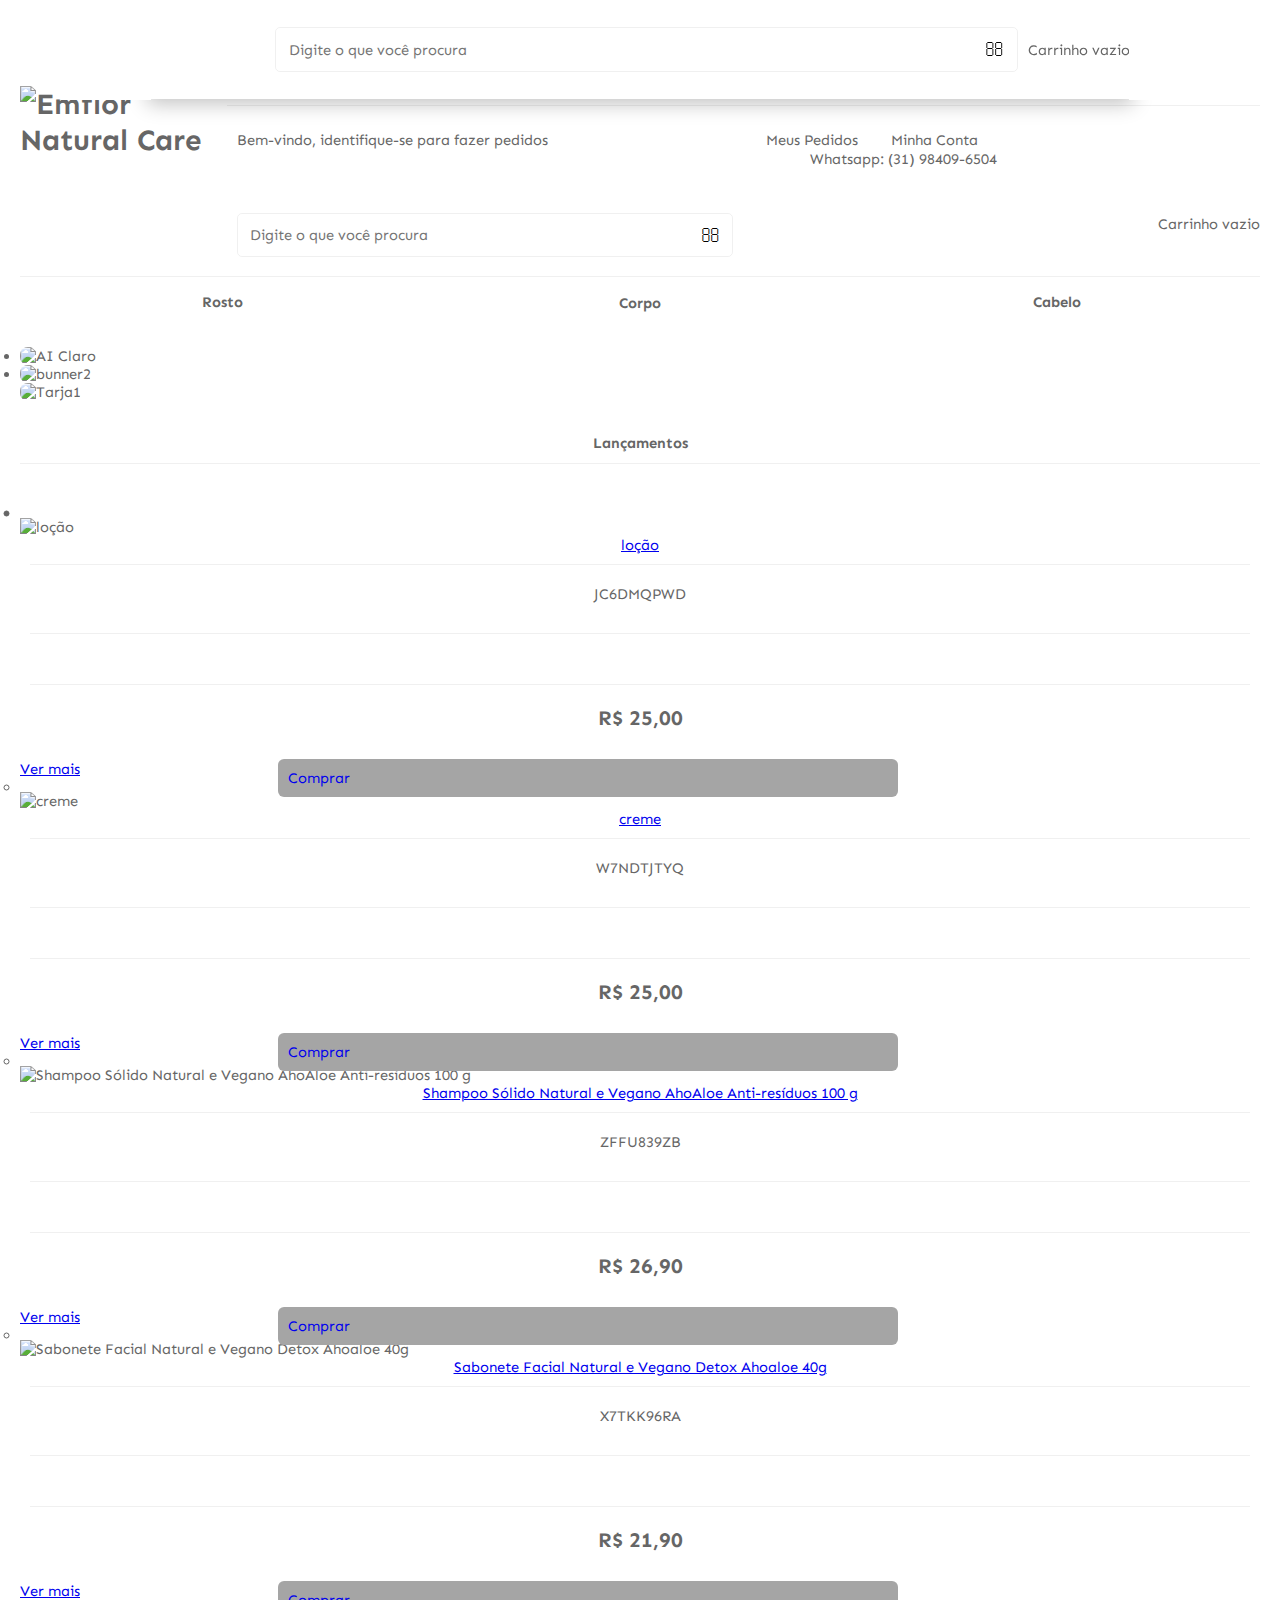
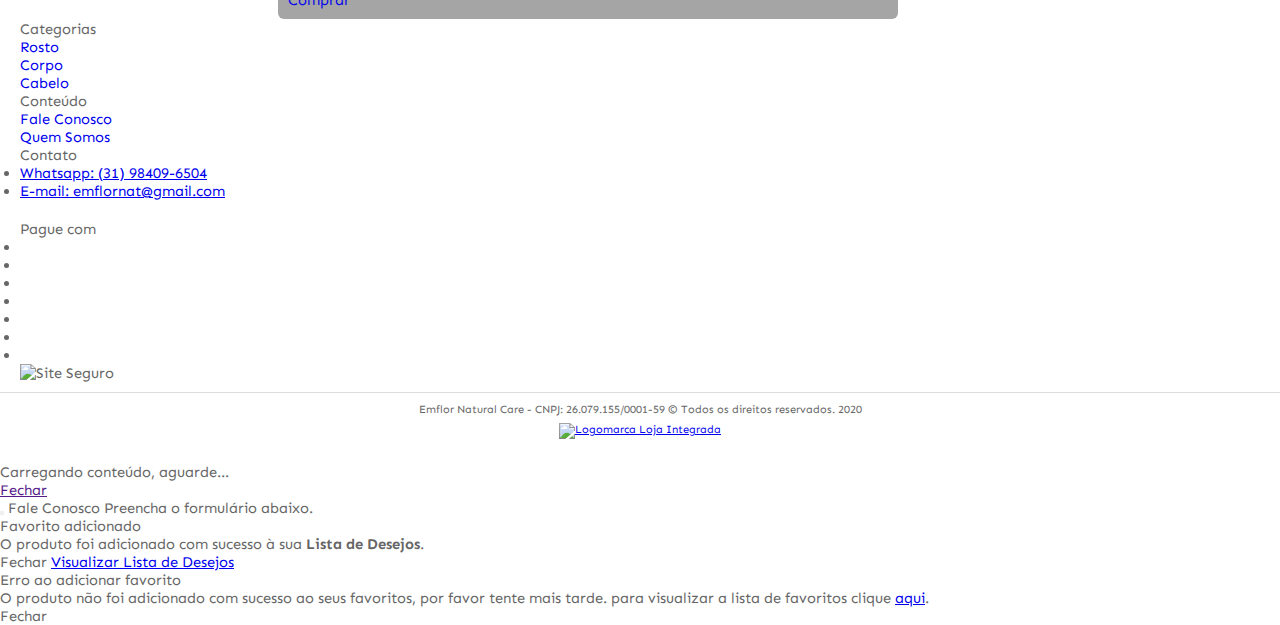
==== commit 4ead6181: "Altered the overall font color of the site" ====
--- a/web/index.html
+++ b/web/index.html
@@ -6,6 +6,863 @@
     <meta content='width=device-width, initial-scale=1.0, maximum-scale=1.0, user-scalable=0' name='viewport' />
     <title>Emflor Natural Care</title>
     <meta http-equiv="X-UA-Compatible" content="IE=edge">
+    <script type="text/javascript">(window.NREUM || (NREUM = {})).init = { privacy: { cookies_enabled: false } };
+        (window.NREUM || (NREUM = {})).loader_config = {
+            xpid: "VgEFVFZRDhAEV1ZbAgIEX1c=",
+            licenseKey: "NRJS-9beffb48be503e8e32e",
+            applicationID: "437953393"
+        };
+        window.NREUM || (NREUM = {}), __nr_require = function (t, e, n) {
+            function r(n) {
+                if (!e[n]) {
+                    var i = e[n] = { exports: {} };
+                    t[n][0].call(i.exports, function (e) {
+                        var i = t[n][1][e];
+                        return r(i || e)
+                    }, i, i.exports)
+                }
+                return e[n].exports
+            }
+
+            if ("function" == typeof __nr_require) return __nr_require;
+            for (var i = 0; i < n.length; i++) r(n[i]);
+            return r
+        }({
+            1: [function (t, e, n) {
+                function r(t) {
+                    try {
+                        c.console && console.log(t)
+                    } catch (e) {
+                    }
+                }
+
+                var i, o = t("ee"), a = t(22), c = {};
+                try {
+                    i = localStorage.getItem("__nr_flags").split(","), console && "function" == typeof console.log && (c.console = !0, i.indexOf("dev") !== -1 && (c.dev = !0), i.indexOf("nr_dev") !== -1 && (c.nrDev = !0))
+                } catch (s) {
+                }
+                c.nrDev && o.on("internal-error", function (t) {
+                    r(t.stack)
+                }), c.dev && o.on("fn-err", function (t, e, n) {
+                    r(n.stack)
+                }), c.dev && (r("NR AGENT IN DEVELOPMENT MODE"), r("flags: " + a(c, function (t, e) {
+                    return t
+                }).join(", ")))
+            }, {}], 2: [function (t, e, n) {
+                function r(t, e, n, r, c) {
+                    try {
+                        p ? p -= 1 : i(c || new UncaughtException(t, e, n), !0)
+                    } catch (f) {
+                        try {
+                            o("ierr", [f, s.now(), !0])
+                        } catch (d) {
+                        }
+                    }
+                    return "function" == typeof u && u.apply(this, a(arguments))
+                }
+
+                function UncaughtException(t, e, n) {
+                    this.message = t || "Uncaught error with no additional information", this.sourceURL = e, this.line = n
+                }
+
+                function i(t, e) {
+                    var n = e ? null : s.now();
+                    o("err", [t, n])
+                }
+
+                var o = t("handle"), a = t(23), c = t("ee"), s = t("loader"), f = t("gos"), u = window.onerror, d = !1,
+                    l = "nr@seenError", p = 0;
+                s.features.err = !0, t(1), window.onerror = r;
+                try {
+                    throw new Error
+                } catch (h) {
+                    "stack" in h && (t(9), t(8), "addEventListener" in window && t(5), s.xhrWrappable && t(10), d = !0)
+                }
+                c.on("fn-start", function (t, e, n) {
+                    d && (p += 1)
+                }), c.on("fn-err", function (t, e, n) {
+                    d && !n[l] && (f(n, l, function () {
+                        return !0
+                    }), this.thrown = !0, i(n))
+                }), c.on("fn-end", function () {
+                    d && !this.thrown && p > 0 && (p -= 1)
+                }), c.on("internal-error", function (t) {
+                    o("ierr", [t, s.now(), !0])
+                })
+            }, {}], 3: [function (t, e, n) {
+                t("loader").features.ins = !0
+            }, {}], 4: [function (t, e, n) {
+                function r(t) {
+                }
+
+                if (window.performance && window.performance.timing && window.performance.getEntriesByType) {
+                    var i = t("ee"), o = t("handle"), a = t(9), c = t(8), s = "learResourceTimings", f = "addEventListener",
+                        u = "resourcetimingbufferfull", d = "bstResource", l = "resource", p = "-start", h = "-end",
+                        m = "fn" + p, w = "fn" + h, v = "bstTimer", g = "pushState", y = t("loader");
+                    y.features.stn = !0, t(7), "addEventListener" in window && t(5);
+                    var x = NREUM.o.EV;
+                    i.on(m, function (t, e) {
+                        var n = t[0];
+                        n instanceof x && (this.bstStart = y.now())
+                    }), i.on(w, function (t, e) {
+                        var n = t[0];
+                        n instanceof x && o("bst", [n, e, this.bstStart, y.now()])
+                    }), a.on(m, function (t, e, n) {
+                        this.bstStart = y.now(), this.bstType = n
+                    }), a.on(w, function (t, e) {
+                        o(v, [e, this.bstStart, y.now(), this.bstType])
+                    }), c.on(m, function () {
+                        this.bstStart = y.now()
+                    }), c.on(w, function (t, e) {
+                        o(v, [e, this.bstStart, y.now(), "requestAnimationFrame"])
+                    }), i.on(g + p, function (t) {
+                        this.time = y.now(), this.startPath = location.pathname + location.hash
+                    }), i.on(g + h, function (t) {
+                        o("bstHist", [location.pathname + location.hash, this.startPath, this.time])
+                    }), f in window.performance && (window.performance["c" + s] ? window.performance[f](u, function (t) {
+                        o(d, [window.performance.getEntriesByType(l)]), window.performance["c" + s]()
+                    }, !1) : window.performance[f]("webkit" + u, function (t) {
+                        o(d, [window.performance.getEntriesByType(l)]), window.performance["webkitC" + s]()
+                    }, !1)), document[f]("scroll", r, { passive: !0 }), document[f]("keypress", r, !1), document[f]("click", r, !1)
+                }
+            }, {}], 5: [function (t, e, n) {
+                function r(t) {
+                    for (var e = t; e && !e.hasOwnProperty(u);) e = Object.getPrototypeOf(e);
+                    e && i(e)
+                }
+
+                function i(t) {
+                    c.inPlace(t, [u, d], "-", o)
+                }
+
+                function o(t, e) {
+                    return t[1]
+                }
+
+                var a = t("ee").get("events"), c = t("wrap-function")(a, !0), s = t("gos"), f = XMLHttpRequest,
+                    u = "addEventListener", d = "removeEventListener";
+                e.exports = a, "getPrototypeOf" in Object ? (r(document), r(window), r(f.prototype)) : f.prototype.hasOwnProperty(u) && (i(window), i(f.prototype)), a.on(u + "-start", function (t, e) {
+                    var n = t[1], r = s(n, "nr@wrapped", function () {
+                        function t() {
+                            if ("function" == typeof n.handleEvent) return n.handleEvent.apply(n, arguments)
+                        }
+
+                        var e = { object: t, "function": n }[typeof n];
+                        return e ? c(e, "fn-", null, e.name || "anonymous") : n
+                    });
+                    this.wrapped = t[1] = r
+                }), a.on(d + "-start", function (t) {
+                    t[1] = this.wrapped || t[1]
+                })
+            }, {}], 6: [function (t, e, n) {
+                function r(t, e, n) {
+                    var r = t[e];
+                    "function" == typeof r && (t[e] = function () {
+                        var t = o(arguments), e = {};
+                        i.emit(n + "before-start", [t], e);
+                        var a;
+                        e[m] && e[m].dt && (a = e[m].dt);
+                        var c = r.apply(this, t);
+                        return i.emit(n + "start", [t, a], c), c.then(function (t) {
+                            return i.emit(n + "end", [null, t], c), t
+                        }, function (t) {
+                            throw i.emit(n + "end", [t], c), t
+                        })
+                    })
+                }
+
+                var i = t("ee").get("fetch"), o = t(23), a = t(22);
+                e.exports = i;
+                var c = window, s = "fetch-", f = s + "body-", u = ["arrayBuffer", "blob", "json", "text", "formData"],
+                    d = c.Request, l = c.Response, p = c.fetch, h = "prototype", m = "nr@context";
+                d && l && p && (a(u, function (t, e) {
+                    r(d[h], e, f), r(l[h], e, f)
+                }), r(c, "fetch", s), i.on(s + "end", function (t, e) {
+                    var n = this;
+                    if (e) {
+                        var r = e.headers.get("content-length");
+                        null !== r && (n.rxSize = r), i.emit(s + "done", [null, e], n)
+                    } else i.emit(s + "done", [t], n)
+                }))
+            }, {}], 7: [function (t, e, n) {
+                var r = t("ee").get("history"), i = t("wrap-function")(r);
+                e.exports = r;
+                var o = window.history && window.history.constructor && window.history.constructor.prototype,
+                    a = window.history;
+                o && o.pushState && o.replaceState && (a = o), i.inPlace(a, ["pushState", "replaceState"], "-")
+            }, {}], 8: [function (t, e, n) {
+                var r = t("ee").get("raf"), i = t("wrap-function")(r), o = "equestAnimationFrame";
+                e.exports = r, i.inPlace(window, ["r" + o, "mozR" + o, "webkitR" + o, "msR" + o], "raf-"), r.on("raf-start", function (t) {
+                    t[0] = i(t[0], "fn-")
+                })
+            }, {}], 9: [function (t, e, n) {
+                function r(t, e, n) {
+                    t[0] = a(t[0], "fn-", null, n)
+                }
+
+                function i(t, e, n) {
+                    this.method = n, this.timerDuration = isNaN(t[1]) ? 0 : +t[1], t[0] = a(t[0], "fn-", this, n)
+                }
+
+                var o = t("ee").get("timer"), a = t("wrap-function")(o), c = "setTimeout", s = "setInterval",
+                    f = "clearTimeout", u = "-start", d = "-";
+                e.exports = o, a.inPlace(window, [c, "setImmediate"], c + d), a.inPlace(window, [s], s + d), a.inPlace(window, [f, "clearImmediate"], f + d), o.on(s + u, r), o.on(c + u, i)
+            }, {}], 10: [function (t, e, n) {
+                function r(t, e) {
+                    d.inPlace(e, ["onreadystatechange"], "fn-", c)
+                }
+
+                function i() {
+                    var t = this, e = u.context(t);
+                    t.readyState > 3 && !e.resolved && (e.resolved = !0, u.emit("xhr-resolved", [], t)), d.inPlace(t, g, "fn-", c)
+                }
+
+                function o(t) {
+                    y.push(t), h && (b ? b.then(a) : w ? w(a) : (E = -E, R.data = E))
+                }
+
+                function a() {
+                    for (var t = 0; t < y.length; t++) r([], y[t]);
+                    y.length && (y = [])
+                }
+
+                function c(t, e) {
+                    return e
+                }
+
+                function s(t, e) {
+                    for (var n in t) e[n] = t[n];
+                    return e
+                }
+
+                t(5);
+                var f = t("ee"), u = f.get("xhr"), d = t("wrap-function")(u), l = NREUM.o, p = l.XHR, h = l.MO, m = l.PR,
+                    w = l.SI, v = "readystatechange",
+                    g = ["onload", "onerror", "onabort", "onloadstart", "onloadend", "onprogress", "ontimeout"], y = [];
+                e.exports = u;
+                var x = window.XMLHttpRequest = function (t) {
+                    var e = new p(t);
+                    try {
+                        u.emit("new-xhr", [e], e), e.addEventListener(v, i, !1)
+                    } catch (n) {
+                        try {
+                            u.emit("internal-error", [n])
+                        } catch (r) {
+                        }
+                    }
+                    return e
+                };
+                if (s(p, x), x.prototype = p.prototype, d.inPlace(x.prototype, ["open", "send"], "-xhr-", c), u.on("send-xhr-start", function (t, e) {
+                    r(t, e), o(e)
+                }), u.on("open-xhr-start", r), h) {
+                    var b = m && m.resolve();
+                    if (!w && !m) {
+                        var E = 1, R = document.createTextNode(E);
+                        new h(a).observe(R, { characterData: !0 })
+                    }
+                } else f.on("fn-end", function (t) {
+                    t[0] && t[0].type === v || a()
+                })
+            }, {}], 11: [function (t, e, n) {
+                function r(t) {
+                    if (!c(t)) return null;
+                    var e = window.NREUM;
+                    if (!e.loader_config) return null;
+                    var n = (e.loader_config.accountID || "").toString() || null,
+                        r = (e.loader_config.agentID || "").toString() || null,
+                        f = (e.loader_config.trustKey || "").toString() || null;
+                    if (!n || !r) return null;
+                    var h = p.generateSpanId(), m = p.generateTraceId(), w = Date.now(),
+                        v = { spanId: h, traceId: m, timestamp: w };
+                    return (t.sameOrigin || s(t) && l()) && (v.traceContextParentHeader = i(h, m), v.traceContextStateHeader = o(h, w, n, r, f)), (t.sameOrigin && !u() || !t.sameOrigin && s(t) && d()) && (v.newrelicHeader = a(h, m, w, n, r, f)), v
+                }
+
+                function i(t, e) {
+                    return "00-" + e + "-" + t + "-01"
+                }
+
+                function o(t, e, n, r, i) {
+                    var o = 0, a = "", c = 1, s = "", f = "";
+                    return i + "@nr=" + o + "-" + c + "-" + n + "-" + r + "-" + t + "-" + a + "-" + s + "-" + f + "-" + e
+                }
+
+                function a(t, e, n, r, i, o) {
+                    var a = "btoa" in window && "function" == typeof window.btoa;
+                    if (!a) return null;
+                    var c = { v: [0, 1], d: { ty: "Browser", ac: r, ap: i, id: t, tr: e, ti: n } };
+                    return o && r !== o && (c.d.tk = o), btoa(JSON.stringify(c))
+                }
+
+                function c(t) {
+                    return f() && s(t)
+                }
+
+                function s(t) {
+                    var e = !1, n = {};
+                    if ("init" in NREUM && "distributed_tracing" in NREUM.init && (n = NREUM.init.distributed_tracing), t.sameOrigin) e = !0; else if (n.allowed_origins instanceof Array) for (var r = 0; r < n.allowed_origins.length; r++) {
+                        var i = h(n.allowed_origins[r]);
+                        if (t.hostname === i.hostname && t.protocol === i.protocol && t.port === i.port) {
+                            e = !0;
+                            break
+                        }
+                    }
+                    return e
+                }
+
+                function f() {
+                    return "init" in NREUM && "distributed_tracing" in NREUM.init && !!NREUM.init.distributed_tracing.enabled
+                }
+
+                function u() {
+                    return "init" in NREUM && "distributed_tracing" in NREUM.init && !!NREUM.init.distributed_tracing.exclude_newrelic_header
+                }
+
+                function d() {
+                    return "init" in NREUM && "distributed_tracing" in NREUM.init && NREUM.init.distributed_tracing.cors_use_newrelic_header !== !1
+                }
+
+                function l() {
+                    return "init" in NREUM && "distributed_tracing" in NREUM.init && !!NREUM.init.distributed_tracing.cors_use_tracecontext_headers
+                }
+
+                var p = t(19), h = t(13);
+                e.exports = { generateTracePayload: r, shouldGenerateTrace: c }
+            }, {}], 12: [function (t, e, n) {
+                function r(t) {
+                    var e = this.params, n = this.metrics;
+                    if (!this.ended) {
+                        this.ended = !0;
+                        for (var r = 0; r < l; r++) t.removeEventListener(d[r], this.listener, !1);
+                        e.aborted || (n.duration = a.now() - this.startTime, this.loadCaptureCalled || 4 !== t.readyState ? null == e.status && (e.status = 0) : o(this, t), n.cbTime = this.cbTime, u.emit("xhr-done", [t], t), c("xhr", [e, n, this.startTime]))
+                    }
+                }
+
+                function i(t, e) {
+                    var n = s(e), r = t.params;
+                    r.host = n.hostname + ":" + n.port, r.pathname = n.pathname, t.parsedOrigin = s(e), t.sameOrigin = t.parsedOrigin.sameOrigin
+                }
+
+                function o(t, e) {
+                    t.params.status = e.status;
+                    var n = w(e, t.lastSize);
+                    if (n && (t.metrics.rxSize = n), t.sameOrigin) {
+                        var r = e.getResponseHeader("X-NewRelic-App-Data");
+                        r && (t.params.cat = r.split(", ").pop())
+                    }
+                    t.loadCaptureCalled = !0
+                }
+
+                var a = t("loader");
+                if (a.xhrWrappable) {
+                    var c = t("handle"), s = t(13), f = t(11).generateTracePayload, u = t("ee"),
+                        d = ["load", "error", "abort", "timeout"], l = d.length, p = t("id"), h = t(17), m = t(16),
+                        w = t(14), v = window.XMLHttpRequest;
+                    a.features.xhr = !0, t(10), t(6), u.on("new-xhr", function (t) {
+                        var e = this;
+                        e.totalCbs = 0, e.called = 0, e.cbTime = 0, e.end = r, e.ended = !1, e.xhrGuids = {}, e.lastSize = null, e.loadCaptureCalled = !1, t.addEventListener("load", function (n) {
+                            o(e, t)
+                        }, !1), h && (h > 34 || h < 10) || window.opera || t.addEventListener("progress", function (t) {
+                            e.lastSize = t.loaded
+                        }, !1)
+                    }), u.on("open-xhr-start", function (t) {
+                        this.params = { method: t[0] }, i(this, t[1]), this.metrics = {}
+                    }), u.on("open-xhr-end", function (t, e) {
+                        "loader_config" in NREUM && "xpid" in NREUM.loader_config && this.sameOrigin && e.setRequestHeader("X-NewRelic-ID", NREUM.loader_config.xpid);
+                        var n = f(this.parsedOrigin);
+                        if (n) {
+                            var r = !1;
+                            n.newrelicHeader && (e.setRequestHeader("newrelic", n.newrelicHeader), r = !0), n.traceContextParentHeader && (e.setRequestHeader("traceparent", n.traceContextParentHeader), n.traceContextStateHeader && e.setRequestHeader("tracestate", n.traceContextStateHeader), r = !0), r && (this.dt = n)
+                        }
+                    }), u.on("send-xhr-start", function (t, e) {
+                        var n = this.metrics, r = t[0], i = this;
+                        if (n && r) {
+                            var o = m(r);
+                            o && (n.txSize = o)
+                        }
+                        this.startTime = a.now(), this.listener = function (t) {
+                            try {
+                                "abort" !== t.type || i.loadCaptureCalled || (i.params.aborted = !0), ("load" !== t.type || i.called === i.totalCbs && (i.onloadCalled || "function" != typeof e.onload)) && i.end(e)
+                            } catch (n) {
+                                try {
+                                    u.emit("internal-error", [n])
+                                } catch (r) {
+                                }
+                            }
+                        };
+                        for (var c = 0; c < l; c++) e.addEventListener(d[c], this.listener, !1)
+                    }), u.on("xhr-cb-time", function (t, e, n) {
+                        this.cbTime += t, e ? this.onloadCalled = !0 : this.called += 1, this.called !== this.totalCbs || !this.onloadCalled && "function" == typeof n.onload || this.end(n)
+                    }), u.on("xhr-load-added", function (t, e) {
+                        var n = "" + p(t) + !!e;
+                        this.xhrGuids && !this.xhrGuids[n] && (this.xhrGuids[n] = !0, this.totalCbs += 1)
+                    }), u.on("xhr-load-removed", function (t, e) {
+                        var n = "" + p(t) + !!e;
+                        this.xhrGuids && this.xhrGuids[n] && (delete this.xhrGuids[n], this.totalCbs -= 1)
+                    }), u.on("addEventListener-end", function (t, e) {
+                        e instanceof v && "load" === t[0] && u.emit("xhr-load-added", [t[1], t[2]], e)
+                    }), u.on("removeEventListener-end", function (t, e) {
+                        e instanceof v && "load" === t[0] && u.emit("xhr-load-removed", [t[1], t[2]], e)
+                    }), u.on("fn-start", function (t, e, n) {
+                        e instanceof v && ("onload" === n && (this.onload = !0), ("load" === (t[0] && t[0].type) || this.onload) && (this.xhrCbStart = a.now()))
+                    }), u.on("fn-end", function (t, e) {
+                        this.xhrCbStart && u.emit("xhr-cb-time", [a.now() - this.xhrCbStart, this.onload, e], e)
+                    }), u.on("fetch-before-start", function (t) {
+                        function e(t, e) {
+                            var n = !1;
+                            return e.newrelicHeader && (t.set("newrelic", e.newrelicHeader), n = !0), e.traceContextParentHeader && (t.set("traceparent", e.traceContextParentHeader), e.traceContextStateHeader && t.set("tracestate", e.traceContextStateHeader), n = !0), n
+                        }
+
+                        var n, r = t[1] || {};
+                        "string" == typeof t[0] ? n = t[0] : t[0] && t[0].url && (n = t[0].url), n && (this.parsedOrigin = s(n), this.sameOrigin = this.parsedOrigin.sameOrigin);
+                        var i = f(this.parsedOrigin);
+                        if (i && (i.newrelicHeader || i.traceContextParentHeader)) if ("string" == typeof t[0]) {
+                            var o = {};
+                            for (var a in r) o[a] = r[a];
+                            o.headers = new Headers(r.headers || {}), e(o.headers, i) && (this.dt = i), t.length > 1 ? t[1] = o : t.push(o)
+                        } else t[0] && t[0].headers && e(t[0].headers, i) && (this.dt = i)
+                    })
+                }
+            }, {}], 13: [function (t, e, n) {
+                var r = {};
+                e.exports = function (t) {
+                    if (t in r) return r[t];
+                    var e = document.createElement("a"), n = window.location, i = {};
+                    e.href = t, i.port = e.port;
+                    var o = e.href.split("://");
+                    !i.port && o[1] && (i.port = o[1].split("/")[0].split("@").pop().split(":")[1]), i.port && "0" !== i.port || (i.port = "https" === o[0] ? "443" : "80"), i.hostname = e.hostname || n.hostname, i.pathname = e.pathname, i.protocol = o[0], "/" !== i.pathname.charAt(0) && (i.pathname = "/" + i.pathname);
+                    var a = !e.protocol || ":" === e.protocol || e.protocol === n.protocol,
+                        c = e.hostname === document.domain && e.port === n.port;
+                    return i.sameOrigin = a && (!e.hostname || c), "/" === i.pathname && (r[t] = i), i
+                }
+            }, {}], 14: [function (t, e, n) {
+                function r(t, e) {
+                    var n = t.responseType;
+                    return "json" === n && null !== e ? e : "arraybuffer" === n || "blob" === n || "json" === n ? i(t.response) : "text" === n || "" === n || void 0 === n ? i(t.responseText) : void 0
+                }
+
+                var i = t(16);
+                e.exports = r
+            }, {}], 15: [function (t, e, n) {
+                function r() {
+                }
+
+                function i(t, e, n) {
+                    return function () {
+                        return o(t, [f.now()].concat(c(arguments)), e ? null : this, n), e ? void 0 : this
+                    }
+                }
+
+                var o = t("handle"), a = t(22), c = t(23), s = t("ee").get("tracer"), f = t("loader"), u = NREUM;
+                "undefined" == typeof window.newrelic && (newrelic = u);
+                var d = ["setPageViewName", "setCustomAttribute", "setErrorHandler", "finished", "addToTrace", "inlineHit", "addRelease"],
+                    l = "api-", p = l + "ixn-";
+                a(d, function (t, e) {
+                    u[e] = i(l + e, !0, "api")
+                }), u.addPageAction = i(l + "addPageAction", !0), u.setCurrentRouteName = i(l + "routeName", !0), e.exports = newrelic, u.interaction = function () {
+                    return (new r).get()
+                };
+                var h = r.prototype = {
+                    createTracer: function (t, e) {
+                        var n = {}, r = this, i = "function" == typeof e;
+                        return o(p + "tracer", [f.now(), t, n], r), function () {
+                            if (s.emit((i ? "" : "no-") + "fn-start", [f.now(), r, i], n), i) try {
+                                return e.apply(this, arguments)
+                            } catch (t) {
+                                throw s.emit("fn-err", [arguments, this, t], n), t
+                            } finally {
+                                    s.emit("fn-end", [f.now()], n)
+                                }
+                        }
+                    }
+                };
+                a("actionText,setName,setAttribute,save,ignore,onEnd,getContext,end,get".split(","), function (t, e) {
+                    h[e] = i(p + e)
+                }), newrelic.noticeError = function (t, e) {
+                    "string" == typeof t && (t = new Error(t)), o("err", [t, f.now(), !1, e])
+                }
+            }, {}], 16: [function (t, e, n) {
+                e.exports = function (t) {
+                    if ("string" == typeof t && t.length) return t.length;
+                    if ("object" == typeof t) {
+                        if ("undefined" != typeof ArrayBuffer && t instanceof ArrayBuffer && t.byteLength) return t.byteLength;
+                        if ("undefined" != typeof Blob && t instanceof Blob && t.size) return t.size;
+                        if (!("undefined" != typeof FormData && t instanceof FormData)) try {
+                            return JSON.stringify(t).length
+                        } catch (e) {
+                            return
+                        }
+                    }
+                }
+            }, {}], 17: [function (t, e, n) {
+                var r = 0, i = navigator.userAgent.match(/Firefox[\/\s](\d+\.\d+)/);
+                i && (r = +i[1]), e.exports = r
+            }, {}], 18: [function (t, e, n) {
+                function r(t, e) {
+                    var n = t.getEntries();
+                    n.forEach(function (t) {
+                        "first-paint" === t.name ? d("timing", ["fp", Math.floor(t.startTime)]) : "first-contentful-paint" === t.name && d("timing", ["fcp", Math.floor(t.startTime)])
+                    })
+                }
+
+                function i(t, e) {
+                    var n = t.getEntries();
+                    n.length > 0 && d("lcp", [n[n.length - 1]])
+                }
+
+                function o(t) {
+                    t.getEntries().forEach(function (t) {
+                        t.hadRecentInput || d("cls", [t])
+                    })
+                }
+
+                function a(t) {
+                    if (t instanceof h && !w) {
+                        var e = Math.round(t.timeStamp), n = { type: t.type };
+                        e <= l.now() ? n.fid = l.now() - e : e > l.offset && e <= Date.now() ? (e -= l.offset, n.fid = l.now() - e) : e = l.now(), w = !0, d("timing", ["fi", e, n])
+                    }
+                }
+
+                function c(t) {
+                    d("pageHide", [l.now(), t])
+                }
+
+                if (!("init" in NREUM && "page_view_timing" in NREUM.init && "enabled" in NREUM.init.page_view_timing && NREUM.init.page_view_timing.enabled === !1)) {
+                    var s, f, u, d = t("handle"), l = t("loader"), p = t(21), h = NREUM.o.EV;
+                    if ("PerformanceObserver" in window && "function" == typeof window.PerformanceObserver) {
+                        s = new PerformanceObserver(r);
+                        try {
+                            s.observe({ entryTypes: ["paint"] })
+                        } catch (m) {
+                        }
+                        f = new PerformanceObserver(i);
+                        try {
+                            f.observe({ entryTypes: ["largest-contentful-paint"] })
+                        } catch (m) {
+                        }
+                        u = new PerformanceObserver(o);
+                        try {
+                            u.observe({ type: "layout-shift", buffered: !0 })
+                        } catch (m) {
+                        }
+                    }
+                    if ("addEventListener" in document) {
+                        var w = !1, v = ["click", "keydown", "mousedown", "pointerdown", "touchstart"];
+                        v.forEach(function (t) {
+                            document.addEventListener(t, a, !1)
+                        })
+                    }
+                    p(c)
+                }
+            }, {}], 19: [function (t, e, n) {
+                function r() {
+                    function t() {
+                        return e ? 15 & e[n++] : 16 * Math.random() | 0
+                    }
+
+                    var e = null, n = 0, r = window.crypto || window.msCrypto;
+                    r && r.getRandomValues && (e = r.getRandomValues(new Uint8Array(31)));
+                    for (var i, o = "xxxxxxxx-xxxx-4xxx-yxxx-xxxxxxxxxxxx", a = "", c = 0; c < o.length; c++) i = o[c], "x" === i ? a += t().toString(16) : "y" === i ? (i = 3 & t() | 8, a += i.toString(16)) : a += i;
+                    return a
+                }
+
+                function i() {
+                    return a(16)
+                }
+
+                function o() {
+                    return a(32)
+                }
+
+                function a(t) {
+                    function e() {
+                        return n ? 15 & n[r++] : 16 * Math.random() | 0
+                    }
+
+                    var n = null, r = 0, i = window.crypto || window.msCrypto;
+                    i && i.getRandomValues && Uint8Array && (n = i.getRandomValues(new Uint8Array(31)));
+                    for (var o = [], a = 0; a < t; a++) o.push(e().toString(16));
+                    return o.join("")
+                }
+
+                e.exports = { generateUuid: r, generateSpanId: i, generateTraceId: o }
+            }, {}], 20: [function (t, e, n) {
+                function r(t, e) {
+                    if (!i) return !1;
+                    if (t !== i) return !1;
+                    if (!e) return !0;
+                    if (!o) return !1;
+                    for (var n = o.split("."), r = e.split("."), a = 0; a < r.length; a++) if (r[a] !== n[a]) return !1;
+                    return !0
+                }
+
+                var i = null, o = null, a = /Version\/(\S+)\s+Safari/;
+                if (navigator.userAgent) {
+                    var c = navigator.userAgent, s = c.match(a);
+                    s && c.indexOf("Chrome") === -1 && c.indexOf("Chromium") === -1 && (i = "Safari", o = s[1])
+                }
+                e.exports = { agent: i, version: o, match: r }
+            }, {}], 21: [function (t, e, n) {
+                function r(t) {
+                    function e() {
+                        t(a && document[a] ? document[a] : document[i] ? "hidden" : "visible")
+                    }
+
+                    "addEventListener" in document && o && document.addEventListener(o, e, !1)
+                }
+
+                e.exports = r;
+                var i, o, a;
+                "undefined" != typeof document.hidden ? (i = "hidden", o = "visibilitychange", a = "visibilityState") : "undefined" != typeof document.msHidden ? (i = "msHidden", o = "msvisibilitychange") : "undefined" != typeof document.webkitHidden && (i = "webkitHidden", o = "webkitvisibilitychange", a = "webkitVisibilityState")
+            }, {}], 22: [function (t, e, n) {
+                function r(t, e) {
+                    var n = [], r = "", o = 0;
+                    for (r in t) i.call(t, r) && (n[o] = e(r, t[r]), o += 1);
+                    return n
+                }
+
+                var i = Object.prototype.hasOwnProperty;
+                e.exports = r
+            }, {}], 23: [function (t, e, n) {
+                function r(t, e, n) {
+                    e || (e = 0), "undefined" == typeof n && (n = t ? t.length : 0);
+                    for (var r = -1, i = n - e || 0, o = Array(i < 0 ? 0 : i); ++r < i;) o[r] = t[e + r];
+                    return o
+                }
+
+                e.exports = r
+            }, {}], 24: [function (t, e, n) {
+                e.exports = { exists: "undefined" != typeof window.performance && window.performance.timing && "undefined" != typeof window.performance.timing.navigationStart }
+            }, {}], ee: [function (t, e, n) {
+                function r() {
+                }
+
+                function i(t) {
+                    function e(t) {
+                        return t && t instanceof r ? t : t ? s(t, c, o) : o()
+                    }
+
+                    function n(n, r, i, o) {
+                        if (!l.aborted || o) {
+                            t && t(n, r, i);
+                            for (var a = e(i), c = m(n), s = c.length, f = 0; f < s; f++) c[f].apply(a, r);
+                            var d = u[y[n]];
+                            return d && d.push([x, n, r, a]), a
+                        }
+                    }
+
+                    function p(t, e) {
+                        g[t] = m(t).concat(e)
+                    }
+
+                    function h(t, e) {
+                        var n = g[t];
+                        if (n) for (var r = 0; r < n.length; r++) n[r] === e && n.splice(r, 1)
+                    }
+
+                    function m(t) {
+                        return g[t] || []
+                    }
+
+                    function w(t) {
+                        return d[t] = d[t] || i(n)
+                    }
+
+                    function v(t, e) {
+                        f(t, function (t, n) {
+                            e = e || "feature", y[n] = e, e in u || (u[e] = [])
+                        })
+                    }
+
+                    var g = {}, y = {}, x = {
+                        on: p,
+                        addEventListener: p,
+                        removeEventListener: h,
+                        emit: n,
+                        get: w,
+                        listeners: m,
+                        context: e,
+                        buffer: v,
+                        abort: a,
+                        aborted: !1
+                    };
+                    return x
+                }
+
+                function o() {
+                    return new r
+                }
+
+                function a() {
+                    (u.api || u.feature) && (l.aborted = !0, u = l.backlog = {})
+                }
+
+                var c = "nr@context", s = t("gos"), f = t(22), u = {}, d = {}, l = e.exports = i();
+                l.backlog = u
+            }, {}], gos: [function (t, e, n) {
+                function r(t, e, n) {
+                    if (i.call(t, e)) return t[e];
+                    var r = n();
+                    if (Object.defineProperty && Object.keys) try {
+                        return Object.defineProperty(t, e, { value: r, writable: !0, enumerable: !1 }), r
+                    } catch (o) {
+                    }
+                    return t[e] = r, r
+                }
+
+                var i = Object.prototype.hasOwnProperty;
+                e.exports = r
+            }, {}], handle: [function (t, e, n) {
+                function r(t, e, n, r) {
+                    i.buffer([t], r), i.emit(t, e, n)
+                }
+
+                var i = t("ee").get("handle");
+                e.exports = r, r.ee = i
+            }, {}], id: [function (t, e, n) {
+                function r(t) {
+                    var e = typeof t;
+                    return !t || "object" !== e && "function" !== e ? -1 : t === window ? 0 : a(t, o, function () {
+                        return i++
+                    })
+                }
+
+                var i = 1, o = "nr@id", a = t("gos");
+                e.exports = r
+            }, {}], loader: [function (t, e, n) {
+                function r() {
+                    if (!E++) {
+                        var t = b.info = NREUM.info, e = p.getElementsByTagName("script")[0];
+                        if (setTimeout(u.abort, 3e4), !(t && t.licenseKey && t.applicationID && e)) return u.abort();
+                        f(y, function (e, n) {
+                            t[e] || (t[e] = n)
+                        });
+                        var n = a();
+                        s("mark", ["onload", n + b.offset], null, "api"), s("timing", ["load", n]);
+                        var r = p.createElement("script");
+                        r.src = "https://" + t.agent, e.parentNode.insertBefore(r, e)
+                    }
+                }
+
+                function i() {
+                    "complete" === p.readyState && o()
+                }
+
+                function o() {
+                    s("mark", ["domContent", a() + b.offset], null, "api")
+                }
+
+                function a() {
+                    return R.exists && performance.now ? Math.round(performance.now()) : (c = Math.max((new Date).getTime(), c)) - b.offset
+                }
+
+                var c = (new Date).getTime(), s = t("handle"), f = t(22), u = t("ee"), d = t(20), l = window,
+                    p = l.document, h = "addEventListener", m = "attachEvent", w = l.XMLHttpRequest, v = w && w.prototype;
+                NREUM.o = {
+                    ST: setTimeout,
+                    SI: l.setImmediate,
+                    CT: clearTimeout,
+                    XHR: w,
+                    REQ: l.Request,
+                    EV: l.Event,
+                    PR: l.Promise,
+                    MO: l.MutationObserver
+                };
+                var g = "" + location, y = {
+                    beacon: "bam.nr-data.net",
+                    errorBeacon: "bam.nr-data.net",
+                    agent: "js-agent.newrelic.com/nr-1177.min.js"
+                }, x = w && v && v[h] && !/CriOS/.test(navigator.userAgent),
+                    b = e.exports = { offset: c, now: a, origin: g, features: {}, xhrWrappable: x, userAgent: d };
+                t(15), t(18), p[h] ? (p[h]("DOMContentLoaded", o, !1), l[h]("load", r, !1)) : (p[m]("onreadystatechange", i), l[m]("onload", r)), s("mark", ["firstbyte", c], null, "api");
+                var E = 0, R = t(24)
+            }, {}], "wrap-function": [function (t, e, n) {
+                function r(t) {
+                    return !(t && t instanceof Function && t.apply && !t[a])
+                }
+
+                var i = t("ee"), o = t(23), a = "nr@original", c = Object.prototype.hasOwnProperty, s = !1;
+                e.exports = function (t, e) {
+                    function n(t, e, n, i) {
+                        function nrWrapper() {
+                            var r, a, c, s;
+                            try {
+                                a = this, r = o(arguments), c = "function" == typeof n ? n(r, a) : n || {}
+                            } catch (f) {
+                                l([f, "", [r, a, i], c])
+                            }
+                            u(e + "start", [r, a, i], c);
+                            try {
+                                return s = t.apply(a, r)
+                            } catch (d) {
+                                throw u(e + "err", [r, a, d], c), d
+                            } finally {
+                                u(e + "end", [r, a, s], c)
+                            }
+                        }
+
+                        return r(t) ? t : (e || (e = ""), nrWrapper[a] = t, d(t, nrWrapper), nrWrapper)
+                    }
+
+                    function f(t, e, i, o) {
+                        i || (i = "");
+                        var a, c, s, f = "-" === i.charAt(0);
+                        for (s = 0; s < e.length; s++) c = e[s], a = t[c], r(a) || (t[c] = n(a, f ? c + i : i, o, c))
+                    }
+
+                    function u(n, r, i) {
+                        if (!s || e) {
+                            var o = s;
+                            s = !0;
+                            try {
+                                t.emit(n, r, i, e)
+                            } catch (a) {
+                                l([a, n, r, i])
+                            }
+                            s = o
+                        }
+                    }
+
+                    function d(t, e) {
+                        if (Object.defineProperty && Object.keys) try {
+                            var n = Object.keys(t);
+                            return n.forEach(function (n) {
+                                Object.defineProperty(e, n, {
+                                    get: function () {
+                                        return t[n]
+                                    }, set: function (e) {
+                                        return t[n] = e, e
+                                    }
+                                })
+                            }), e
+                        } catch (r) {
+                            l([r])
+                        }
+                        for (var i in t) c.call(t, i) && (e[i] = t[i]);
+                        return e
+                    }
+
+                    function l(e) {
+                        try {
+                            t.emit("internal-error", e)
+                        } catch (n) {
+                        }
+                    }
+
+                    return t || (t = i), n.inPlace = f, n.flag = a, n
+                }
+            }, {}]
+        }, {}, ["loader", 2, 12, 4, 3]);</script>
+    <script type="text/javascript">window.NREUM || (NREUM = {});
+        NREUM.info = {
+            "beacon": "bam.nr-data.net",
+            "queueTime": 0,
+            "licenseKey": "NRJS-9beffb48be503e8e32e",
+            "agent": "",
+            "transactionName": "ZFNSYkoECBJQVhAIDV0ZdkNWBhIIXltLDQ1ZVx5AUQAREgtcCgUHSw==",
+            "applicationID": "437953393",
+            "errorBeacon": "bam.nr-data.net",
+            "applicationTime": 335
+        }</script>
     <meta name="generator" content="Loja Integrada" />
     <meta property="og:url" content="https://emflor-natural-care.lojaintegrada.com.br/" />
     <meta property="og:type" content="website" />
@@ -36,6 +893,16 @@
         href="https://cdn.awsli.com.br/production/static/loja/estrutura/v1/css/style-responsive.css?v=d4ff346">
 
     <link rel="stylesheet" href="/tema.css?v=20200923-202557">
+
+    <script type="text/javascript">
+        var LOJA_ID = 1681887;
+        var MEDIA_URL = "https://cdn.awsli.com.br/";
+        var CARRINHO_PRODS = [];
+        var ENVIO_ESCOLHIDO = 0;
+        var ENVIO_ESCOLHIDO_CODE = 0;
+        var CONTRATO_INTERNACIONAL = false;
+        var CONTRATO_BRAZIL = !CONTRATO_INTERNACIONAL
+    </script>
     <script src="https://cdn.awsli.com.br/production/static/loja/estrutura/v1/js/all.min.js?v=d4ff346"></script>
     <!-- HTML5 shim and Respond.js IE8 support of HTML5 elements and media queries -->
     <!--[if lt IE 9]>
@@ -45,6 +912,20 @@
     <link rel="stylesheet" href="https://cdn.awsli.com.br/production/static/css/jquery.fancybox.min.css"
         type="text/css" />
     <script src="https://cdn.awsli.com.br/production/static/js/jquery/jquery.fancybox.pack.min.js"></script>
+    <script type="text/javascript">
+        var owa_baseUrl = 'https://analytics.awsli.com.br/';
+        var owa_cmds = owa_cmds || [];
+        owa_cmds.push(['setSiteId', 'loja-1681887']);
+        owa_cmds.push(['trackPageView']);
+        (function () {
+            var _owa = document.createElement('script');
+            _owa.type = 'text/javascript';
+            _owa.async = true;
+            _owa.src = 'https://cdn.awsli.com.br/production/static/analytics/owa.min.js?v=d4ff346';
+            var _owa_s = document.getElementsByTagName('script')[0];
+            _owa_s.parentNode.insertBefore(_owa, _owa_s);
+        }());
+    </script>
     <meta property="og:description" content="Emflor Natural Care" />
     <link rel="stylesheet" href="/avancado.css?v=20200923-202557" type="text/css" />
     <link rel="stylesheet" href="main.css" type="text/css" />
@@ -907,6 +1788,35 @@
     <!--googleon: all-->
 
 
+    <script>
+        window.fbAsyncInit = function () {
+
+            if ($('meta[property="fb:app_id"]').length) {
+                FB.init({
+                    appId: $('meta[property="fb:app_id"]').attr('content'),
+                    xfbml: true,
+                    version: 'v2.5'
+                });
+            } else {
+                FB.init({
+                    xfbml: true,
+                    version: 'v2.5'
+                });
+            }
+
+        };
+
+        (function (d, s, id) {
+            var js, fjs = d.getElementsByTagName(s)[0];
+            if (d.getElementById(id)) {
+                return;
+            }
+            js = d.createElement(s);
+            js.id = id;
+            js.src = "//connect.facebook.net/pt_BR/sdk.js";
+            fjs.parentNode.insertBefore(js, fjs);
+        }(document, 'script', 'facebook-jssdk'));
+    </script>
 
 </body>
 
--- a/web/main.css
+++ b/web/main.css
@@ -1,5 +1,24 @@
 @charset "UTF-8";
 @import url(http://fonts.googleapis.com/css2?family=Nunito:wght@400);
+@import url(https://fonts.googleapis.com/css2?family=Krub:wght@400;600&family=Maven+Pro:wght@400;600&family=Red+Hat+Text:ital,wght@0,400;1,500&family=Sen:wght@400;700&display=swap);
+/* Animation to dropdown menus */
+@keyframes slide-in {
+  from {
+    top: 34%;
+    opacity: 0;
+  }
+  to {
+    top: 100%;
+    opacity: 1;
+  }
+}
+/* Animation to the product image hover state */
+@keyframes product-hover {
+  to {
+    filter: contrast(0.95) opacity(0.8);
+    transform: scale(1.1);
+  }
+}
 *, *::before, *::after {
   margin: 0;
   padding: 0;
@@ -8,40 +27,142 @@
 
 .conteiner-principal .conteiner {
   box-shadow: none;
-  padding: 10px 30px;
-}
-
-#corpo .conteiner .row-fluid #listagemProdutos.borda-alpha .titulo-categoria strong::before, #corpo .conteiner .row-fluid #listagemProdutos.borda-alpha .titulo-categoria strong::after, #cabecalho .conteiner .row-fluid .conteudo-topo .inferior .busca #form-buscar .icon-search, #cabecalho .conteiner .row-fluid .conteudo-topo i, #cabecalho .conteiner .menu.superior .nivel-um li:nth-child(2n), .barra-inicial .conteiner .row-fluid .canais-contato ul li i {
+  padding: 10px 20px;
+}
+
+#cabecalho .conteiner .row-fluid .conteudo-topo .inferior .span8 a, #cabecalho .conteiner .row-fluid .conteudo-topo .inferior .busca #form-buscar .icon-search, #cabecalho .conteiner .row-fluid .conteudo-topo i, #cabecalho .conteiner .menu.superior .nivel-um li:nth-child(2n), .barra-inicial .conteiner .row-fluid .canais-contato ul li i, #corpo .conteiner .row-fluid #listagemProdutos.borda-alpha .titulo-categoria strong::before, #corpo .conteiner .row-fluid #listagemProdutos.borda-alpha .titulo-categoria strong::after, #barraTopo .conteiner .busca form .icon-search, #barraTopo .conteiner .span6 > div a i {
   font-family: "FontAwesome-v4";
   font-weight: initial;
   font-style: initial;
   font-size: 1.2rem;
 }
 
-body, #cabecalho .conteiner .menu.superior .nivel-um li:nth-child(2n) strong, #cabecalho .conteiner .menu.superior .nivel-um .nivel-dois.borda-alpha a {
-  font-family: "Nunito";
-  font-size: 0.9rem;
+#cabecalho .conteiner .row-fluid .conteudo-topo .inferior .busca #form-buscar #auto-complete, #cabecalho .conteiner .menu.superior .nivel-um li:nth-child(2n) strong, #cabecalho .conteiner .menu.superior .nivel-um .nivel-dois.borda-alpha a, body, #barraTopo .conteiner .busca form input {
+  font-family: "Sen", sans-serif;
+  font-size: 0.92rem;
   font-weight: 400;
-}
-
-#rodape .pagamento-selos .row-fluid .span4.selos *, #cabecalho .conteiner .menu.superior, #cabecalho .conteiner .menu.superior *,
-#cabecalho .conteiner .menu.superior *::before,
-#cabecalho .conteiner .menu.superior *::after, #cabecalho .conteiner .menu.superior .nivel-um .nivel-dois.borda-alpha *,
+  color: #666666;
+}
+
+#rodape .pagamento-selos .row-fluid .span4.selos *, #corpo .conteiner .row-fluid #listagemProdutos ul .listagem-linha .span3 .listagem-item::before, #corpo .conteiner .row-fluid #listagemProdutos ul .listagem-linha .span3 .listagem-item::after, #cabecalho .conteiner .menu.superior,
+#cabecalho .conteiner .menu.superior *, #cabecalho .conteiner .menu.superior::before, #cabecalho .conteiner .menu.superior::after, #cabecalho .conteiner .menu.superior .nivel-um .nivel-dois.borda-alpha *,
 #cabecalho .conteiner .menu.superior .nivel-um .nivel-dois.borda-alpha *::before,
-#cabecalho .conteiner .menu.superior .nivel-um .nivel-dois.borda-alpha *::after, .barra-inicial .conteiner .row-fluid .canais-contato ul, .barra-inicial .conteiner .row-fluid .canais-contato ul *, .barra-inicial .conteiner .row-fluid .canais-contato ul::after {
+#cabecalho .conteiner .menu.superior .nivel-um .nivel-dois.borda-alpha *::after, .barra-inicial .conteiner .row-fluid .canais-contato ul, .barra-inicial .conteiner .row-fluid .canais-contato ul *, .barra-inicial .conteiner .row-fluid .canais-contato ul::after, #barraTopo, #barraTopo *, #barraTopo::before, #barraTopo::after {
   all: revert;
   box-sizing: border-box;
   margin: 0;
   padding: 0;
 }
 
+#barraTopo {
+  position: fixed;
+  top: 0;
+  z-index: 10;
+  width: 100%;
+}
+#barraTopo .conteiner {
+  max-width: 980px;
+  margin: auto;
+  background-color: white;
+  box-shadow: 0px 2px 19px 3px #0000003d;
+  position: relative;
+}
+#barraTopo .conteiner::before {
+  content: "";
+  height: 100px;
+  width: 90px;
+  display: inline-block;
+  position: absolute;
+  top: 0;
+  left: -9.1%;
+  background-color: white;
+}
+#barraTopo .conteiner::after {
+  content: "";
+  height: 100px;
+  width: 90px;
+  display: inline-block;
+  position: absolute;
+  top: 0;
+  right: -9.1%;
+  background-color: white;
+}
+#barraTopo .conteiner .row-fluid {
+  display: flex;
+  align-items: center;
+}
+#barraTopo .conteiner .row-fluid .span3:first-child {
+  flex: none;
+  flex-basis: 115px;
+}
+#barraTopo .conteiner .row-fluid .span3:nth-child(2n) {
+  display: none;
+}
+#barraTopo .conteiner .row-fluid > div {
+  flex: auto;
+}
+#barraTopo .conteiner .row-fluid .span6 div:last-of-type {
+  flex: none;
+}
+#barraTopo .conteiner .busca {
+  border: 1px solid #0000000f;
+  padding: 0.6rem;
+  padding-right: 0.8rem;
+  padding-left: 0.8rem;
+  border-radius: 5px;
+  margin: 0 10px;
+}
+#barraTopo .conteiner .busca form {
+  display: flex;
+  align-items: center;
+}
+#barraTopo .conteiner .busca form input {
+  border: none;
+  flex: auto;
+}
+#barraTopo .conteiner .busca form .icon-search {
+  border: none;
+  background-color: transparent;
+  margin-left: 0.6rem;
+  cursor: pointer;
+}
+#barraTopo .conteiner .busca form .icon-search::before {
+  content: "";
+}
+#barraTopo .conteiner .busca:focus-within {
+  border: 1.5px solid bisque;
+}
+#barraTopo .conteiner .span6 > div a {
+  display: flex;
+  justify-content: flex-end;
+  text-decoration: none;
+  color: inherit;
+}
+#barraTopo .conteiner .span6 > div a i {
+  width: auto;
+  height: auto;
+}
+#barraTopo .titulo a {
+  display: inline-block;
+  height: 85px;
+  position: relative;
+  font-size: 0;
+}
+#barraTopo .titulo a::before {
+  content: url(https://cdn.awsli.com.br/400x300/1681/1681887/logo/e3e084ee80.jpg);
+  position: absolute;
+  height: 0;
+  width: 0;
+  transform: scale(0.3);
+}
+
 /* The absolute positioned initial bar */
 .barra-inicial {
   line-height: normal;
   height: 4px;
-  width: 980px;
   margin: auto;
-  width: 920px;
+  max-width: 980px;
+  position: relative;
 }
 .barra-inicial .conteiner {
   position: relative;
@@ -52,18 +173,18 @@
 .barra-inicial .conteiner .row-fluid .canais-contato {
   position: absolute;
   /* 
-  Controls position of the "Talk with us" element in relation to ".container". 
-  This value should be in px.
-   */
+        Controls position of the "Talk with us" element in relation to ".container". 
+        This value should be in px.
+         */
   top: 65.1px;
-  left: min(82.9vw, 87.6%);
+  right: 2.3%;
   margin: 0;
   width: auto;
 }
 .barra-inicial .conteiner .row-fluid .canais-contato ul {
   position: relative;
   list-style: none;
-  color: initial;
+  color: #666666;
 }
 .barra-inicial .conteiner .row-fluid .canais-contato ul i::before {
   margin-right: 0.5rem;
@@ -76,9 +197,9 @@
 .barra-inicial .conteiner .row-fluid .canais-contato ul li.tel-whatsapp {
   position: absolute;
   /* 
-  Controls the position in relation to "Whatsapp" element. 
-  This value should be in px.
-  */
+                 Controls the position in relation to "Whatsapp" element. 
+                 This value should be in px.
+                 */
   top: 85px;
   right: 120%;
   width: max-content;
@@ -104,9 +225,24 @@
 }
 @media (max-width: 968px) {
   .barra-inicial .conteiner .row-fluid .canais-contato {
-    left: min(83.2vw, 87.6%);
+    right: 2.3%;
     top: 112.1px;
   }
+}
+.barra-inicial::before, .barra-inicial::after {
+  content: "";
+  background-color: white;
+  display: inline-block;
+  position: absolute;
+  height: 100%;
+  width: 20px;
+  top: 0;
+}
+.barra-inicial::before {
+  left: 0;
+}
+.barra-inicial::after {
+  right: 0;
 }
 
 /* This mixin represents the following group of elements
@@ -139,9 +275,7 @@
   grid-template-areas: "logo menus";
   grid-template-columns: 0.2fr 1fr;
 }
-#cabecalho .conteiner .row-fluid *,
-#cabecalho .conteiner .row-fluid *::before,
-#cabecalho .conteiner .row-fluid *::after {
+#cabecalho .conteiner .row-fluid *, #cabecalho .conteiner .row-fluid::before, #cabecalho .conteiner .row-fluid::after {
   all: revert;
   margin: 0;
   padding: 0;
@@ -184,7 +318,7 @@
   flex: auto;
 }
 #cabecalho .conteiner .row-fluid .conteudo-topo .superior .acoes-conta li:first-child {
-  margin-right: 17px;
+  margin-right: 0.7em;
 }
 #cabecalho .conteiner .row-fluid .conteudo-topo .superior .acoes-conta li:first-child i::before {
   content: "";
@@ -211,6 +345,20 @@
 #cabecalho .conteiner .row-fluid .conteudo-topo .inferior .span8 {
   margin: 0 10px;
 }
+#cabecalho .conteiner .row-fluid .conteudo-topo .inferior .span8 a {
+  margin-left: 15px;
+}
+@media (max-width: 767px) {
+  #cabecalho .conteiner .row-fluid .conteudo-topo .inferior .span8 {
+    display: flex;
+    flex-direction: row-reverse;
+    align-items: center;
+    margin: 15px 0;
+  }
+  #cabecalho .conteiner .row-fluid .conteudo-topo .inferior .span8 div {
+    flex: auto;
+  }
+}
 #cabecalho .conteiner .row-fluid .conteudo-topo .inferior .span4 {
   justify-self: end;
 }
@@ -262,32 +410,56 @@
 #cabecalho .conteiner .row-fluid .conteudo-topo i {
   margin-right: 0.5rem;
 }
+@media (max-width: 767px) {
+  #cabecalho .conteiner .row-fluid .conteudo-topo {
+    grid-row: none;
+  }
+}
 #cabecalho .conteiner .row-fluid a {
-  color: initial;
+  color: inherit;
   text-decoration: none;
+}
+@media (max-width: 767px) {
+  #cabecalho .conteiner .row-fluid {
+    grid-template-areas: "logo";
+    grid-template-columns: none;
+  }
 }
 #cabecalho .conteiner .menu.superior {
   z-index: 10;
 }
-#cabecalho .conteiner .menu.superior *,
-#cabecalho .conteiner .menu.superior *::before,
-#cabecalho .conteiner .menu.superior *::after {
+#cabecalho .conteiner .menu.superior,
+#cabecalho .conteiner .menu.superior *, #cabecalho .conteiner .menu.superior::before, #cabecalho .conteiner .menu.superior::after {
   text-decoration: none;
-  color: initial;
+  color: inherit;
   list-style: none;
 }
 #cabecalho .conteiner .menu.superior .nivel-um {
   display: flex;
   align-items: center;
   justify-content: space-evenly;
-  height: 50px;
   text-align: center;
   border-top: 1px solid #0000000f;
 }
+@media (max-width: 767px) {
+  #cabecalho .conteiner .menu.superior .nivel-um {
+    border: none;
+    flex-direction: column;
+  }
+}
 #cabecalho .conteiner .menu.superior .nivel-um li {
-  height: inherit;
+  height: 50px;
   flex: auto;
   position: relative;
+  transition: font-size 0.2s;
+}
+@media (max-width: 767px) {
+  #cabecalho .conteiner .menu.superior .nivel-um li {
+    border: 1px solid #0000000f !important;
+    border-radius: 5px !important;
+    width: 100%;
+    height: 40px;
+  }
 }
 #cabecalho .conteiner .menu.superior .nivel-um li a {
   position: absolute;
@@ -295,9 +467,17 @@
   left: 50%;
   transform: translate(-50%, -50%);
 }
+#cabecalho .conteiner .menu.superior .nivel-um li a i {
+  display: none;
+}
 #cabecalho .conteiner .menu.superior .nivel-um li:nth-child(2n) {
   display: flex;
   justify-content: center;
+}
+@media (max-width: 767px) {
+  #cabecalho .conteiner .menu.superior .nivel-um li:nth-child(2n) {
+    margin: 5px 0;
+  }
 }
 #cabecalho .conteiner .menu.superior .nivel-um li:nth-child(2n)::before, #cabecalho .conteiner .menu.superior .nivel-um li:nth-child(2n)::after {
   content: "";
@@ -305,26 +485,43 @@
   opacity: 0.3;
   font-size: 0.9rem;
 }
+@media (max-width: 767px) {
+  #cabecalho .conteiner .menu.superior .nivel-um li:nth-child(2n)::before, #cabecalho .conteiner .menu.superior .nivel-um li:nth-child(2n)::after {
+    content: none;
+  }
+}
 #cabecalho .conteiner .menu.superior .nivel-um li:nth-child(2n)::before {
   margin-right: auto;
 }
 #cabecalho .conteiner .menu.superior .nivel-um li:nth-child(2n)::after {
   margin-left: auto;
 }
+#cabecalho .conteiner .menu.superior .nivel-um li:nth-child(2n) strong {
+  font-weight: bold;
+}
+#cabecalho .conteiner .menu.superior .nivel-um li:hover {
+  font-size: 1rem;
+}
 #cabecalho .conteiner .menu.superior .nivel-um li:hover a + ul.nivel-dois {
   display: block;
 }
+@media (max-width: 767px) {
+  #cabecalho .conteiner .menu.superior .nivel-um li:hover a + ul.nivel-dois {
+    display: none;
+  }
+}
 #cabecalho .conteiner .menu.superior .nivel-um .nivel-dois.borda-alpha {
+  animation-name: slide-in;
+  animation-duration: 0.2s;
+  animation-fill-mode: forwards;
   display: none;
   position: absolute;
-  top: 100%;
   left: 50%;
   width: 65%;
   background-color: white;
   transform: translateX(-50%);
   box-shadow: 1px 3px 2px 0px #00000052;
   border-radius: 3px;
-  padding: 0 20px;
   border-top: 2px solid;
 }
 #cabecalho .conteiner .menu.superior .nivel-um .nivel-dois.borda-alpha *,
@@ -332,16 +529,25 @@
 #cabecalho .conteiner .menu.superior .nivel-um .nivel-dois.borda-alpha *::after {
   text-decoration: none;
   list-style: none;
-  color: initial;
+  color: inherit;
 }
 #cabecalho .conteiner .menu.superior .nivel-um .nivel-dois.borda-alpha li {
   height: 50px;
   display: flex;
   align-items: center;
   justify-content: center;
-}
-#cabecalho .conteiner .menu.superior .nivel-um .nivel-dois.borda-alpha li:nth-child(2n) {
-  border-top: 1px solid #0000000f;
+  position: relative;
+}
+#cabecalho .conteiner .menu.superior .nivel-um .nivel-dois.borda-alpha li:hover {
+  background-color: #00000008;
+}
+#cabecalho .conteiner .menu.superior .nivel-um .nivel-dois.borda-alpha li:nth-child(2n)::before {
+  content: "";
+  width: 80%;
+  height: 1px;
+  background-color: #b9b9b9;
+  position: absolute;
+  top: -1px;
 }
 .secao-banners .conteiner div:last-of-type img {
   border-radius: 8px;
@@ -379,10 +585,20 @@
 #corpo .conteiner .row-fluid #listagemProdutos ul .listagem-linha {
   padding-top: 40px;
 }
+#corpo .conteiner .row-fluid #listagemProdutos ul .listagem-linha .span3 {
+  transition: all 0.3s;
+}
 #corpo .conteiner .row-fluid #listagemProdutos ul .listagem-linha .span3 .listagem-item {
   box-shadow: none;
   border: none;
   background-color: none;
+  display: flex;
+  flex-direction: column;
+}
+@media (max-width: 767px) {
+  #corpo .conteiner .row-fluid #listagemProdutos ul .listagem-linha .span3 .listagem-item {
+    flex-direction: row;
+  }
 }
 #corpo .conteiner .row-fluid #listagemProdutos ul .listagem-linha .span3 .listagem-item .info-produto {
   all: revert;
@@ -395,6 +611,12 @@
   overflow: hidden;
   margin: 10px 0;
 }
+@media (max-width: 767px) {
+  #corpo .conteiner .row-fluid #listagemProdutos ul .listagem-linha .span3 .listagem-item .info-produto div:last-child {
+    display: flex;
+    justify-content: space-evenly;
+  }
+}
 #corpo .conteiner .row-fluid #listagemProdutos ul .listagem-linha .span3 .listagem-item .info-produto > div {
   border-top: 1px solid #0000000f;
   padding: 20px 0;
@@ -403,27 +625,62 @@
 #corpo .conteiner .row-fluid #listagemProdutos ul .listagem-linha .span3 .listagem-item .info-produto > div strong {
   font-size: 1.3rem;
 }
+@media (max-width: 767px) {
+  #corpo .conteiner .row-fluid #listagemProdutos ul .listagem-linha .span3 .listagem-item .info-produto > div strong::after {
+    content: "Comprar";
+    padding: 10px;
+    background-color: rgba(117, 117, 117, 0.65);
+    border-radius: 7px;
+    margin-left: 2rem;
+  }
+}
+#corpo .conteiner .row-fluid #listagemProdutos ul .listagem-linha .span3 .listagem-item .acoes-produto-responsiva {
+  display: none !important;
+}
 #corpo .conteiner .row-fluid #listagemProdutos ul .listagem-linha .span3 .listagem-item:hover {
   outline: none;
 }
 #corpo .conteiner .row-fluid #listagemProdutos ul .listagem-linha .span3 .listagem-item:hover .acoes-produto {
-  bottom: 32.6%;
+  bottom: 37.6%;
 }
 #corpo .conteiner .row-fluid #listagemProdutos ul .listagem-linha .span3 .listagem-item .acoes-produto {
   border: none;
   padding: 0;
   background-color: transparent;
+  position: relative;
+}
+#corpo .conteiner .row-fluid #listagemProdutos ul .listagem-linha .span3 .listagem-item .acoes-produto a {
+  padding: 6px 0;
+}
+#corpo .conteiner .row-fluid #listagemProdutos ul .listagem-linha .span3 .listagem-item .acoes-produto a::before {
+  content: "Comprar";
+  position: absolute;
+  width: 50%;
+  top: -7%;
+  left: 20%;
+  background-color: #a5a5a5;
+  margin: 0 10px;
+  display: block;
+  padding: 10px;
+  border-radius: 6px;
 }
 #corpo .conteiner .row-fluid #listagemProdutos ul .listagem-linha .span3:hover {
   border-radius: 5px;
   box-shadow: 0px 0px 5px #00000030;
-  background-color: #c4c4c436;
+  background-color: #fafafa;
 }
 #corpo .conteiner .row-fluid #listagemProdutos ul .listagem-linha .span3:hover .info-produto a {
   visibility: hidden;
 }
+@media (max-width: 767px) {
+  #corpo .conteiner .row-fluid #listagemProdutos ul .listagem-linha .span3:hover .info-produto a {
+    visibility: visible;
+  }
+}
 #corpo .conteiner .row-fluid #listagemProdutos ul .listagem-linha .span3:hover .imagem-produto img {
-  filter: contrast(0.9) opacity(0.8);
+  animation-name: product-hover;
+  animation-fill-mode: forwards;
+  animation-duration: 0.3s;
 }
 
 #rodape .links-rodape ul li {
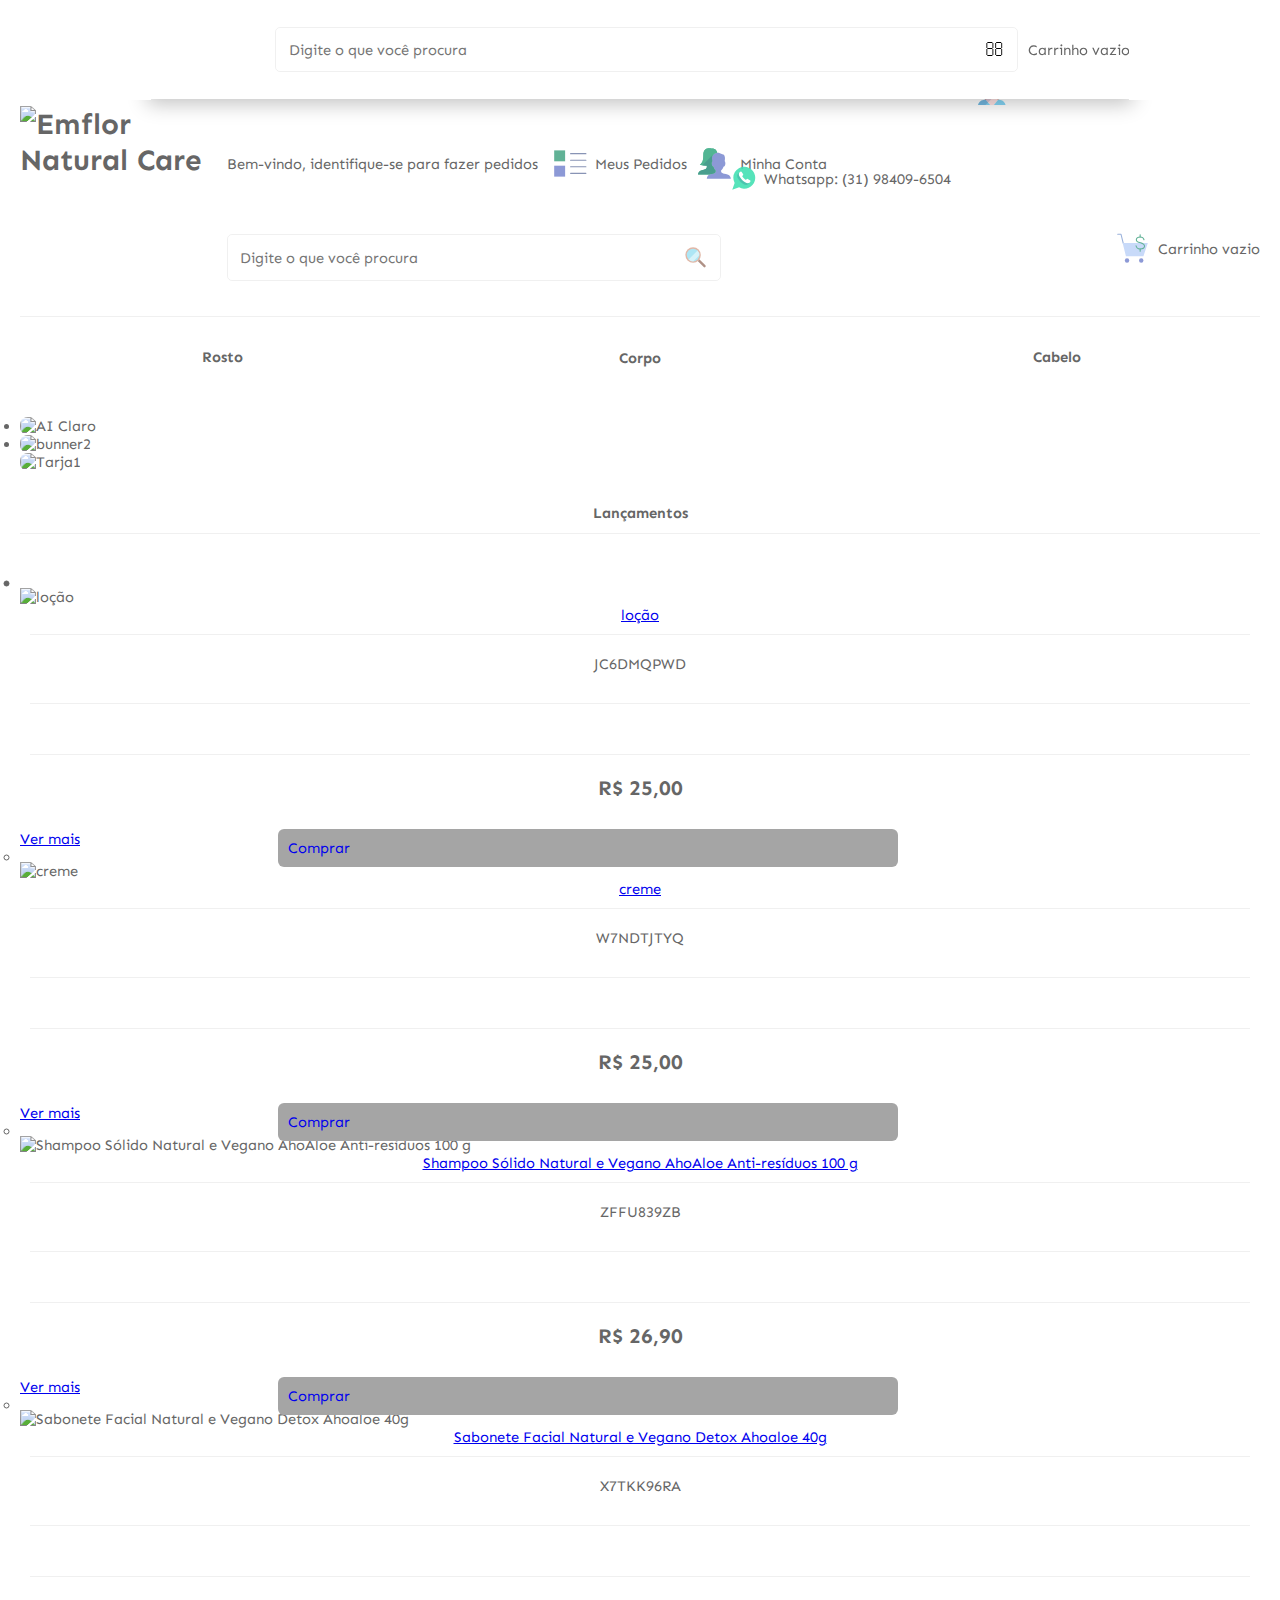
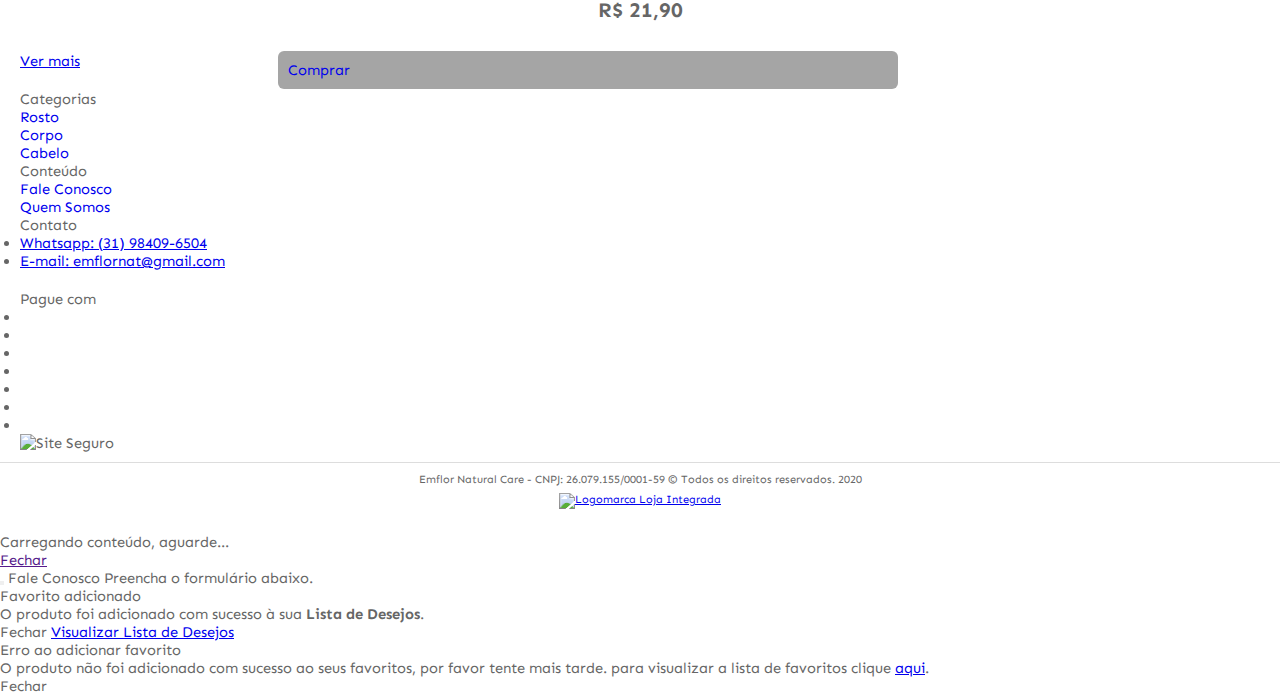
==== commit 9b116851: "Fixed menu dropdown layout issue on mobile width" ====
--- a/web/index.html
+++ b/web/index.html
@@ -6,863 +6,6 @@
     <meta content='width=device-width, initial-scale=1.0, maximum-scale=1.0, user-scalable=0' name='viewport' />
     <title>Emflor Natural Care</title>
     <meta http-equiv="X-UA-Compatible" content="IE=edge">
-    <script type="text/javascript">(window.NREUM || (NREUM = {})).init = { privacy: { cookies_enabled: false } };
-        (window.NREUM || (NREUM = {})).loader_config = {
-            xpid: "VgEFVFZRDhAEV1ZbAgIEX1c=",
-            licenseKey: "NRJS-9beffb48be503e8e32e",
-            applicationID: "437953393"
-        };
-        window.NREUM || (NREUM = {}), __nr_require = function (t, e, n) {
-            function r(n) {
-                if (!e[n]) {
-                    var i = e[n] = { exports: {} };
-                    t[n][0].call(i.exports, function (e) {
-                        var i = t[n][1][e];
-                        return r(i || e)
-                    }, i, i.exports)
-                }
-                return e[n].exports
-            }
-
-            if ("function" == typeof __nr_require) return __nr_require;
-            for (var i = 0; i < n.length; i++) r(n[i]);
-            return r
-        }({
-            1: [function (t, e, n) {
-                function r(t) {
-                    try {
-                        c.console && console.log(t)
-                    } catch (e) {
-                    }
-                }
-
-                var i, o = t("ee"), a = t(22), c = {};
-                try {
-                    i = localStorage.getItem("__nr_flags").split(","), console && "function" == typeof console.log && (c.console = !0, i.indexOf("dev") !== -1 && (c.dev = !0), i.indexOf("nr_dev") !== -1 && (c.nrDev = !0))
-                } catch (s) {
-                }
-                c.nrDev && o.on("internal-error", function (t) {
-                    r(t.stack)
-                }), c.dev && o.on("fn-err", function (t, e, n) {
-                    r(n.stack)
-                }), c.dev && (r("NR AGENT IN DEVELOPMENT MODE"), r("flags: " + a(c, function (t, e) {
-                    return t
-                }).join(", ")))
-            }, {}], 2: [function (t, e, n) {
-                function r(t, e, n, r, c) {
-                    try {
-                        p ? p -= 1 : i(c || new UncaughtException(t, e, n), !0)
-                    } catch (f) {
-                        try {
-                            o("ierr", [f, s.now(), !0])
-                        } catch (d) {
-                        }
-                    }
-                    return "function" == typeof u && u.apply(this, a(arguments))
-                }
-
-                function UncaughtException(t, e, n) {
-                    this.message = t || "Uncaught error with no additional information", this.sourceURL = e, this.line = n
-                }
-
-                function i(t, e) {
-                    var n = e ? null : s.now();
-                    o("err", [t, n])
-                }
-
-                var o = t("handle"), a = t(23), c = t("ee"), s = t("loader"), f = t("gos"), u = window.onerror, d = !1,
-                    l = "nr@seenError", p = 0;
-                s.features.err = !0, t(1), window.onerror = r;
-                try {
-                    throw new Error
-                } catch (h) {
-                    "stack" in h && (t(9), t(8), "addEventListener" in window && t(5), s.xhrWrappable && t(10), d = !0)
-                }
-                c.on("fn-start", function (t, e, n) {
-                    d && (p += 1)
-                }), c.on("fn-err", function (t, e, n) {
-                    d && !n[l] && (f(n, l, function () {
-                        return !0
-                    }), this.thrown = !0, i(n))
-                }), c.on("fn-end", function () {
-                    d && !this.thrown && p > 0 && (p -= 1)
-                }), c.on("internal-error", function (t) {
-                    o("ierr", [t, s.now(), !0])
-                })
-            }, {}], 3: [function (t, e, n) {
-                t("loader").features.ins = !0
-            }, {}], 4: [function (t, e, n) {
-                function r(t) {
-                }
-
-                if (window.performance && window.performance.timing && window.performance.getEntriesByType) {
-                    var i = t("ee"), o = t("handle"), a = t(9), c = t(8), s = "learResourceTimings", f = "addEventListener",
-                        u = "resourcetimingbufferfull", d = "bstResource", l = "resource", p = "-start", h = "-end",
-                        m = "fn" + p, w = "fn" + h, v = "bstTimer", g = "pushState", y = t("loader");
-                    y.features.stn = !0, t(7), "addEventListener" in window && t(5);
-                    var x = NREUM.o.EV;
-                    i.on(m, function (t, e) {
-                        var n = t[0];
-                        n instanceof x && (this.bstStart = y.now())
-                    }), i.on(w, function (t, e) {
-                        var n = t[0];
-                        n instanceof x && o("bst", [n, e, this.bstStart, y.now()])
-                    }), a.on(m, function (t, e, n) {
-                        this.bstStart = y.now(), this.bstType = n
-                    }), a.on(w, function (t, e) {
-                        o(v, [e, this.bstStart, y.now(), this.bstType])
-                    }), c.on(m, function () {
-                        this.bstStart = y.now()
-                    }), c.on(w, function (t, e) {
-                        o(v, [e, this.bstStart, y.now(), "requestAnimationFrame"])
-                    }), i.on(g + p, function (t) {
-                        this.time = y.now(), this.startPath = location.pathname + location.hash
-                    }), i.on(g + h, function (t) {
-                        o("bstHist", [location.pathname + location.hash, this.startPath, this.time])
-                    }), f in window.performance && (window.performance["c" + s] ? window.performance[f](u, function (t) {
-                        o(d, [window.performance.getEntriesByType(l)]), window.performance["c" + s]()
-                    }, !1) : window.performance[f]("webkit" + u, function (t) {
-                        o(d, [window.performance.getEntriesByType(l)]), window.performance["webkitC" + s]()
-                    }, !1)), document[f]("scroll", r, { passive: !0 }), document[f]("keypress", r, !1), document[f]("click", r, !1)
-                }
-            }, {}], 5: [function (t, e, n) {
-                function r(t) {
-                    for (var e = t; e && !e.hasOwnProperty(u);) e = Object.getPrototypeOf(e);
-                    e && i(e)
-                }
-
-                function i(t) {
-                    c.inPlace(t, [u, d], "-", o)
-                }
-
-                function o(t, e) {
-                    return t[1]
-                }
-
-                var a = t("ee").get("events"), c = t("wrap-function")(a, !0), s = t("gos"), f = XMLHttpRequest,
-                    u = "addEventListener", d = "removeEventListener";
-                e.exports = a, "getPrototypeOf" in Object ? (r(document), r(window), r(f.prototype)) : f.prototype.hasOwnProperty(u) && (i(window), i(f.prototype)), a.on(u + "-start", function (t, e) {
-                    var n = t[1], r = s(n, "nr@wrapped", function () {
-                        function t() {
-                            if ("function" == typeof n.handleEvent) return n.handleEvent.apply(n, arguments)
-                        }
-
-                        var e = { object: t, "function": n }[typeof n];
-                        return e ? c(e, "fn-", null, e.name || "anonymous") : n
-                    });
-                    this.wrapped = t[1] = r
-                }), a.on(d + "-start", function (t) {
-                    t[1] = this.wrapped || t[1]
-                })
-            }, {}], 6: [function (t, e, n) {
-                function r(t, e, n) {
-                    var r = t[e];
-                    "function" == typeof r && (t[e] = function () {
-                        var t = o(arguments), e = {};
-                        i.emit(n + "before-start", [t], e);
-                        var a;
-                        e[m] && e[m].dt && (a = e[m].dt);
-                        var c = r.apply(this, t);
-                        return i.emit(n + "start", [t, a], c), c.then(function (t) {
-                            return i.emit(n + "end", [null, t], c), t
-                        }, function (t) {
-                            throw i.emit(n + "end", [t], c), t
-                        })
-                    })
-                }
-
-                var i = t("ee").get("fetch"), o = t(23), a = t(22);
-                e.exports = i;
-                var c = window, s = "fetch-", f = s + "body-", u = ["arrayBuffer", "blob", "json", "text", "formData"],
-                    d = c.Request, l = c.Response, p = c.fetch, h = "prototype", m = "nr@context";
-                d && l && p && (a(u, function (t, e) {
-                    r(d[h], e, f), r(l[h], e, f)
-                }), r(c, "fetch", s), i.on(s + "end", function (t, e) {
-                    var n = this;
-                    if (e) {
-                        var r = e.headers.get("content-length");
-                        null !== r && (n.rxSize = r), i.emit(s + "done", [null, e], n)
-                    } else i.emit(s + "done", [t], n)
-                }))
-            }, {}], 7: [function (t, e, n) {
-                var r = t("ee").get("history"), i = t("wrap-function")(r);
-                e.exports = r;
-                var o = window.history && window.history.constructor && window.history.constructor.prototype,
-                    a = window.history;
-                o && o.pushState && o.replaceState && (a = o), i.inPlace(a, ["pushState", "replaceState"], "-")
-            }, {}], 8: [function (t, e, n) {
-                var r = t("ee").get("raf"), i = t("wrap-function")(r), o = "equestAnimationFrame";
-                e.exports = r, i.inPlace(window, ["r" + o, "mozR" + o, "webkitR" + o, "msR" + o], "raf-"), r.on("raf-start", function (t) {
-                    t[0] = i(t[0], "fn-")
-                })
-            }, {}], 9: [function (t, e, n) {
-                function r(t, e, n) {
-                    t[0] = a(t[0], "fn-", null, n)
-                }
-
-                function i(t, e, n) {
-                    this.method = n, this.timerDuration = isNaN(t[1]) ? 0 : +t[1], t[0] = a(t[0], "fn-", this, n)
-                }
-
-                var o = t("ee").get("timer"), a = t("wrap-function")(o), c = "setTimeout", s = "setInterval",
-                    f = "clearTimeout", u = "-start", d = "-";
-                e.exports = o, a.inPlace(window, [c, "setImmediate"], c + d), a.inPlace(window, [s], s + d), a.inPlace(window, [f, "clearImmediate"], f + d), o.on(s + u, r), o.on(c + u, i)
-            }, {}], 10: [function (t, e, n) {
-                function r(t, e) {
-                    d.inPlace(e, ["onreadystatechange"], "fn-", c)
-                }
-
-                function i() {
-                    var t = this, e = u.context(t);
-                    t.readyState > 3 && !e.resolved && (e.resolved = !0, u.emit("xhr-resolved", [], t)), d.inPlace(t, g, "fn-", c)
-                }
-
-                function o(t) {
-                    y.push(t), h && (b ? b.then(a) : w ? w(a) : (E = -E, R.data = E))
-                }
-
-                function a() {
-                    for (var t = 0; t < y.length; t++) r([], y[t]);
-                    y.length && (y = [])
-                }
-
-                function c(t, e) {
-                    return e
-                }
-
-                function s(t, e) {
-                    for (var n in t) e[n] = t[n];
-                    return e
-                }
-
-                t(5);
-                var f = t("ee"), u = f.get("xhr"), d = t("wrap-function")(u), l = NREUM.o, p = l.XHR, h = l.MO, m = l.PR,
-                    w = l.SI, v = "readystatechange",
-                    g = ["onload", "onerror", "onabort", "onloadstart", "onloadend", "onprogress", "ontimeout"], y = [];
-                e.exports = u;
-                var x = window.XMLHttpRequest = function (t) {
-                    var e = new p(t);
-                    try {
-                        u.emit("new-xhr", [e], e), e.addEventListener(v, i, !1)
-                    } catch (n) {
-                        try {
-                            u.emit("internal-error", [n])
-                        } catch (r) {
-                        }
-                    }
-                    return e
-                };
-                if (s(p, x), x.prototype = p.prototype, d.inPlace(x.prototype, ["open", "send"], "-xhr-", c), u.on("send-xhr-start", function (t, e) {
-                    r(t, e), o(e)
-                }), u.on("open-xhr-start", r), h) {
-                    var b = m && m.resolve();
-                    if (!w && !m) {
-                        var E = 1, R = document.createTextNode(E);
-                        new h(a).observe(R, { characterData: !0 })
-                    }
-                } else f.on("fn-end", function (t) {
-                    t[0] && t[0].type === v || a()
-                })
-            }, {}], 11: [function (t, e, n) {
-                function r(t) {
-                    if (!c(t)) return null;
-                    var e = window.NREUM;
-                    if (!e.loader_config) return null;
-                    var n = (e.loader_config.accountID || "").toString() || null,
-                        r = (e.loader_config.agentID || "").toString() || null,
-                        f = (e.loader_config.trustKey || "").toString() || null;
-                    if (!n || !r) return null;
-                    var h = p.generateSpanId(), m = p.generateTraceId(), w = Date.now(),
-                        v = { spanId: h, traceId: m, timestamp: w };
-                    return (t.sameOrigin || s(t) && l()) && (v.traceContextParentHeader = i(h, m), v.traceContextStateHeader = o(h, w, n, r, f)), (t.sameOrigin && !u() || !t.sameOrigin && s(t) && d()) && (v.newrelicHeader = a(h, m, w, n, r, f)), v
-                }
-
-                function i(t, e) {
-                    return "00-" + e + "-" + t + "-01"
-                }
-
-                function o(t, e, n, r, i) {
-                    var o = 0, a = "", c = 1, s = "", f = "";
-                    return i + "@nr=" + o + "-" + c + "-" + n + "-" + r + "-" + t + "-" + a + "-" + s + "-" + f + "-" + e
-                }
-
-                function a(t, e, n, r, i, o) {
-                    var a = "btoa" in window && "function" == typeof window.btoa;
-                    if (!a) return null;
-                    var c = { v: [0, 1], d: { ty: "Browser", ac: r, ap: i, id: t, tr: e, ti: n } };
-                    return o && r !== o && (c.d.tk = o), btoa(JSON.stringify(c))
-                }
-
-                function c(t) {
-                    return f() && s(t)
-                }
-
-                function s(t) {
-                    var e = !1, n = {};
-                    if ("init" in NREUM && "distributed_tracing" in NREUM.init && (n = NREUM.init.distributed_tracing), t.sameOrigin) e = !0; else if (n.allowed_origins instanceof Array) for (var r = 0; r < n.allowed_origins.length; r++) {
-                        var i = h(n.allowed_origins[r]);
-                        if (t.hostname === i.hostname && t.protocol === i.protocol && t.port === i.port) {
-                            e = !0;
-                            break
-                        }
-                    }
-                    return e
-                }
-
-                function f() {
-                    return "init" in NREUM && "distributed_tracing" in NREUM.init && !!NREUM.init.distributed_tracing.enabled
-                }
-
-                function u() {
-                    return "init" in NREUM && "distributed_tracing" in NREUM.init && !!NREUM.init.distributed_tracing.exclude_newrelic_header
-                }
-
-                function d() {
-                    return "init" in NREUM && "distributed_tracing" in NREUM.init && NREUM.init.distributed_tracing.cors_use_newrelic_header !== !1
-                }
-
-                function l() {
-                    return "init" in NREUM && "distributed_tracing" in NREUM.init && !!NREUM.init.distributed_tracing.cors_use_tracecontext_headers
-                }
-
-                var p = t(19), h = t(13);
-                e.exports = { generateTracePayload: r, shouldGenerateTrace: c }
-            }, {}], 12: [function (t, e, n) {
-                function r(t) {
-                    var e = this.params, n = this.metrics;
-                    if (!this.ended) {
-                        this.ended = !0;
-                        for (var r = 0; r < l; r++) t.removeEventListener(d[r], this.listener, !1);
-                        e.aborted || (n.duration = a.now() - this.startTime, this.loadCaptureCalled || 4 !== t.readyState ? null == e.status && (e.status = 0) : o(this, t), n.cbTime = this.cbTime, u.emit("xhr-done", [t], t), c("xhr", [e, n, this.startTime]))
-                    }
-                }
-
-                function i(t, e) {
-                    var n = s(e), r = t.params;
-                    r.host = n.hostname + ":" + n.port, r.pathname = n.pathname, t.parsedOrigin = s(e), t.sameOrigin = t.parsedOrigin.sameOrigin
-                }
-
-                function o(t, e) {
-                    t.params.status = e.status;
-                    var n = w(e, t.lastSize);
-                    if (n && (t.metrics.rxSize = n), t.sameOrigin) {
-                        var r = e.getResponseHeader("X-NewRelic-App-Data");
-                        r && (t.params.cat = r.split(", ").pop())
-                    }
-                    t.loadCaptureCalled = !0
-                }
-
-                var a = t("loader");
-                if (a.xhrWrappable) {
-                    var c = t("handle"), s = t(13), f = t(11).generateTracePayload, u = t("ee"),
-                        d = ["load", "error", "abort", "timeout"], l = d.length, p = t("id"), h = t(17), m = t(16),
-                        w = t(14), v = window.XMLHttpRequest;
-                    a.features.xhr = !0, t(10), t(6), u.on("new-xhr", function (t) {
-                        var e = this;
-                        e.totalCbs = 0, e.called = 0, e.cbTime = 0, e.end = r, e.ended = !1, e.xhrGuids = {}, e.lastSize = null, e.loadCaptureCalled = !1, t.addEventListener("load", function (n) {
-                            o(e, t)
-                        }, !1), h && (h > 34 || h < 10) || window.opera || t.addEventListener("progress", function (t) {
-                            e.lastSize = t.loaded
-                        }, !1)
-                    }), u.on("open-xhr-start", function (t) {
-                        this.params = { method: t[0] }, i(this, t[1]), this.metrics = {}
-                    }), u.on("open-xhr-end", function (t, e) {
-                        "loader_config" in NREUM && "xpid" in NREUM.loader_config && this.sameOrigin && e.setRequestHeader("X-NewRelic-ID", NREUM.loader_config.xpid);
-                        var n = f(this.parsedOrigin);
-                        if (n) {
-                            var r = !1;
-                            n.newrelicHeader && (e.setRequestHeader("newrelic", n.newrelicHeader), r = !0), n.traceContextParentHeader && (e.setRequestHeader("traceparent", n.traceContextParentHeader), n.traceContextStateHeader && e.setRequestHeader("tracestate", n.traceContextStateHeader), r = !0), r && (this.dt = n)
-                        }
-                    }), u.on("send-xhr-start", function (t, e) {
-                        var n = this.metrics, r = t[0], i = this;
-                        if (n && r) {
-                            var o = m(r);
-                            o && (n.txSize = o)
-                        }
-                        this.startTime = a.now(), this.listener = function (t) {
-                            try {
-                                "abort" !== t.type || i.loadCaptureCalled || (i.params.aborted = !0), ("load" !== t.type || i.called === i.totalCbs && (i.onloadCalled || "function" != typeof e.onload)) && i.end(e)
-                            } catch (n) {
-                                try {
-                                    u.emit("internal-error", [n])
-                                } catch (r) {
-                                }
-                            }
-                        };
-                        for (var c = 0; c < l; c++) e.addEventListener(d[c], this.listener, !1)
-                    }), u.on("xhr-cb-time", function (t, e, n) {
-                        this.cbTime += t, e ? this.onloadCalled = !0 : this.called += 1, this.called !== this.totalCbs || !this.onloadCalled && "function" == typeof n.onload || this.end(n)
-                    }), u.on("xhr-load-added", function (t, e) {
-                        var n = "" + p(t) + !!e;
-                        this.xhrGuids && !this.xhrGuids[n] && (this.xhrGuids[n] = !0, this.totalCbs += 1)
-                    }), u.on("xhr-load-removed", function (t, e) {
-                        var n = "" + p(t) + !!e;
-                        this.xhrGuids && this.xhrGuids[n] && (delete this.xhrGuids[n], this.totalCbs -= 1)
-                    }), u.on("addEventListener-end", function (t, e) {
-                        e instanceof v && "load" === t[0] && u.emit("xhr-load-added", [t[1], t[2]], e)
-                    }), u.on("removeEventListener-end", function (t, e) {
-                        e instanceof v && "load" === t[0] && u.emit("xhr-load-removed", [t[1], t[2]], e)
-                    }), u.on("fn-start", function (t, e, n) {
-                        e instanceof v && ("onload" === n && (this.onload = !0), ("load" === (t[0] && t[0].type) || this.onload) && (this.xhrCbStart = a.now()))
-                    }), u.on("fn-end", function (t, e) {
-                        this.xhrCbStart && u.emit("xhr-cb-time", [a.now() - this.xhrCbStart, this.onload, e], e)
-                    }), u.on("fetch-before-start", function (t) {
-                        function e(t, e) {
-                            var n = !1;
-                            return e.newrelicHeader && (t.set("newrelic", e.newrelicHeader), n = !0), e.traceContextParentHeader && (t.set("traceparent", e.traceContextParentHeader), e.traceContextStateHeader && t.set("tracestate", e.traceContextStateHeader), n = !0), n
-                        }
-
-                        var n, r = t[1] || {};
-                        "string" == typeof t[0] ? n = t[0] : t[0] && t[0].url && (n = t[0].url), n && (this.parsedOrigin = s(n), this.sameOrigin = this.parsedOrigin.sameOrigin);
-                        var i = f(this.parsedOrigin);
-                        if (i && (i.newrelicHeader || i.traceContextParentHeader)) if ("string" == typeof t[0]) {
-                            var o = {};
-                            for (var a in r) o[a] = r[a];
-                            o.headers = new Headers(r.headers || {}), e(o.headers, i) && (this.dt = i), t.length > 1 ? t[1] = o : t.push(o)
-                        } else t[0] && t[0].headers && e(t[0].headers, i) && (this.dt = i)
-                    })
-                }
-            }, {}], 13: [function (t, e, n) {
-                var r = {};
-                e.exports = function (t) {
-                    if (t in r) return r[t];
-                    var e = document.createElement("a"), n = window.location, i = {};
-                    e.href = t, i.port = e.port;
-                    var o = e.href.split("://");
-                    !i.port && o[1] && (i.port = o[1].split("/")[0].split("@").pop().split(":")[1]), i.port && "0" !== i.port || (i.port = "https" === o[0] ? "443" : "80"), i.hostname = e.hostname || n.hostname, i.pathname = e.pathname, i.protocol = o[0], "/" !== i.pathname.charAt(0) && (i.pathname = "/" + i.pathname);
-                    var a = !e.protocol || ":" === e.protocol || e.protocol === n.protocol,
-                        c = e.hostname === document.domain && e.port === n.port;
-                    return i.sameOrigin = a && (!e.hostname || c), "/" === i.pathname && (r[t] = i), i
-                }
-            }, {}], 14: [function (t, e, n) {
-                function r(t, e) {
-                    var n = t.responseType;
-                    return "json" === n && null !== e ? e : "arraybuffer" === n || "blob" === n || "json" === n ? i(t.response) : "text" === n || "" === n || void 0 === n ? i(t.responseText) : void 0
-                }
-
-                var i = t(16);
-                e.exports = r
-            }, {}], 15: [function (t, e, n) {
-                function r() {
-                }
-
-                function i(t, e, n) {
-                    return function () {
-                        return o(t, [f.now()].concat(c(arguments)), e ? null : this, n), e ? void 0 : this
-                    }
-                }
-
-                var o = t("handle"), a = t(22), c = t(23), s = t("ee").get("tracer"), f = t("loader"), u = NREUM;
-                "undefined" == typeof window.newrelic && (newrelic = u);
-                var d = ["setPageViewName", "setCustomAttribute", "setErrorHandler", "finished", "addToTrace", "inlineHit", "addRelease"],
-                    l = "api-", p = l + "ixn-";
-                a(d, function (t, e) {
-                    u[e] = i(l + e, !0, "api")
-                }), u.addPageAction = i(l + "addPageAction", !0), u.setCurrentRouteName = i(l + "routeName", !0), e.exports = newrelic, u.interaction = function () {
-                    return (new r).get()
-                };
-                var h = r.prototype = {
-                    createTracer: function (t, e) {
-                        var n = {}, r = this, i = "function" == typeof e;
-                        return o(p + "tracer", [f.now(), t, n], r), function () {
-                            if (s.emit((i ? "" : "no-") + "fn-start", [f.now(), r, i], n), i) try {
-                                return e.apply(this, arguments)
-                            } catch (t) {
-                                throw s.emit("fn-err", [arguments, this, t], n), t
-                            } finally {
-                                    s.emit("fn-end", [f.now()], n)
-                                }
-                        }
-                    }
-                };
-                a("actionText,setName,setAttribute,save,ignore,onEnd,getContext,end,get".split(","), function (t, e) {
-                    h[e] = i(p + e)
-                }), newrelic.noticeError = function (t, e) {
-                    "string" == typeof t && (t = new Error(t)), o("err", [t, f.now(), !1, e])
-                }
-            }, {}], 16: [function (t, e, n) {
-                e.exports = function (t) {
-                    if ("string" == typeof t && t.length) return t.length;
-                    if ("object" == typeof t) {
-                        if ("undefined" != typeof ArrayBuffer && t instanceof ArrayBuffer && t.byteLength) return t.byteLength;
-                        if ("undefined" != typeof Blob && t instanceof Blob && t.size) return t.size;
-                        if (!("undefined" != typeof FormData && t instanceof FormData)) try {
-                            return JSON.stringify(t).length
-                        } catch (e) {
-                            return
-                        }
-                    }
-                }
-            }, {}], 17: [function (t, e, n) {
-                var r = 0, i = navigator.userAgent.match(/Firefox[\/\s](\d+\.\d+)/);
-                i && (r = +i[1]), e.exports = r
-            }, {}], 18: [function (t, e, n) {
-                function r(t, e) {
-                    var n = t.getEntries();
-                    n.forEach(function (t) {
-                        "first-paint" === t.name ? d("timing", ["fp", Math.floor(t.startTime)]) : "first-contentful-paint" === t.name && d("timing", ["fcp", Math.floor(t.startTime)])
-                    })
-                }
-
-                function i(t, e) {
-                    var n = t.getEntries();
-                    n.length > 0 && d("lcp", [n[n.length - 1]])
-                }
-
-                function o(t) {
-                    t.getEntries().forEach(function (t) {
-                        t.hadRecentInput || d("cls", [t])
-                    })
-                }
-
-                function a(t) {
-                    if (t instanceof h && !w) {
-                        var e = Math.round(t.timeStamp), n = { type: t.type };
-                        e <= l.now() ? n.fid = l.now() - e : e > l.offset && e <= Date.now() ? (e -= l.offset, n.fid = l.now() - e) : e = l.now(), w = !0, d("timing", ["fi", e, n])
-                    }
-                }
-
-                function c(t) {
-                    d("pageHide", [l.now(), t])
-                }
-
-                if (!("init" in NREUM && "page_view_timing" in NREUM.init && "enabled" in NREUM.init.page_view_timing && NREUM.init.page_view_timing.enabled === !1)) {
-                    var s, f, u, d = t("handle"), l = t("loader"), p = t(21), h = NREUM.o.EV;
-                    if ("PerformanceObserver" in window && "function" == typeof window.PerformanceObserver) {
-                        s = new PerformanceObserver(r);
-                        try {
-                            s.observe({ entryTypes: ["paint"] })
-                        } catch (m) {
-                        }
-                        f = new PerformanceObserver(i);
-                        try {
-                            f.observe({ entryTypes: ["largest-contentful-paint"] })
-                        } catch (m) {
-                        }
-                        u = new PerformanceObserver(o);
-                        try {
-                            u.observe({ type: "layout-shift", buffered: !0 })
-                        } catch (m) {
-                        }
-                    }
-                    if ("addEventListener" in document) {
-                        var w = !1, v = ["click", "keydown", "mousedown", "pointerdown", "touchstart"];
-                        v.forEach(function (t) {
-                            document.addEventListener(t, a, !1)
-                        })
-                    }
-                    p(c)
-                }
-            }, {}], 19: [function (t, e, n) {
-                function r() {
-                    function t() {
-                        return e ? 15 & e[n++] : 16 * Math.random() | 0
-                    }
-
-                    var e = null, n = 0, r = window.crypto || window.msCrypto;
-                    r && r.getRandomValues && (e = r.getRandomValues(new Uint8Array(31)));
-                    for (var i, o = "xxxxxxxx-xxxx-4xxx-yxxx-xxxxxxxxxxxx", a = "", c = 0; c < o.length; c++) i = o[c], "x" === i ? a += t().toString(16) : "y" === i ? (i = 3 & t() | 8, a += i.toString(16)) : a += i;
-                    return a
-                }
-
-                function i() {
-                    return a(16)
-                }
-
-                function o() {
-                    return a(32)
-                }
-
-                function a(t) {
-                    function e() {
-                        return n ? 15 & n[r++] : 16 * Math.random() | 0
-                    }
-
-                    var n = null, r = 0, i = window.crypto || window.msCrypto;
-                    i && i.getRandomValues && Uint8Array && (n = i.getRandomValues(new Uint8Array(31)));
-                    for (var o = [], a = 0; a < t; a++) o.push(e().toString(16));
-                    return o.join("")
-                }
-
-                e.exports = { generateUuid: r, generateSpanId: i, generateTraceId: o }
-            }, {}], 20: [function (t, e, n) {
-                function r(t, e) {
-                    if (!i) return !1;
-                    if (t !== i) return !1;
-                    if (!e) return !0;
-                    if (!o) return !1;
-                    for (var n = o.split("."), r = e.split("."), a = 0; a < r.length; a++) if (r[a] !== n[a]) return !1;
-                    return !0
-                }
-
-                var i = null, o = null, a = /Version\/(\S+)\s+Safari/;
-                if (navigator.userAgent) {
-                    var c = navigator.userAgent, s = c.match(a);
-                    s && c.indexOf("Chrome") === -1 && c.indexOf("Chromium") === -1 && (i = "Safari", o = s[1])
-                }
-                e.exports = { agent: i, version: o, match: r }
-            }, {}], 21: [function (t, e, n) {
-                function r(t) {
-                    function e() {
-                        t(a && document[a] ? document[a] : document[i] ? "hidden" : "visible")
-                    }
-
-                    "addEventListener" in document && o && document.addEventListener(o, e, !1)
-                }
-
-                e.exports = r;
-                var i, o, a;
-                "undefined" != typeof document.hidden ? (i = "hidden", o = "visibilitychange", a = "visibilityState") : "undefined" != typeof document.msHidden ? (i = "msHidden", o = "msvisibilitychange") : "undefined" != typeof document.webkitHidden && (i = "webkitHidden", o = "webkitvisibilitychange", a = "webkitVisibilityState")
-            }, {}], 22: [function (t, e, n) {
-                function r(t, e) {
-                    var n = [], r = "", o = 0;
-                    for (r in t) i.call(t, r) && (n[o] = e(r, t[r]), o += 1);
-                    return n
-                }
-
-                var i = Object.prototype.hasOwnProperty;
-                e.exports = r
-            }, {}], 23: [function (t, e, n) {
-                function r(t, e, n) {
-                    e || (e = 0), "undefined" == typeof n && (n = t ? t.length : 0);
-                    for (var r = -1, i = n - e || 0, o = Array(i < 0 ? 0 : i); ++r < i;) o[r] = t[e + r];
-                    return o
-                }
-
-                e.exports = r
-            }, {}], 24: [function (t, e, n) {
-                e.exports = { exists: "undefined" != typeof window.performance && window.performance.timing && "undefined" != typeof window.performance.timing.navigationStart }
-            }, {}], ee: [function (t, e, n) {
-                function r() {
-                }
-
-                function i(t) {
-                    function e(t) {
-                        return t && t instanceof r ? t : t ? s(t, c, o) : o()
-                    }
-
-                    function n(n, r, i, o) {
-                        if (!l.aborted || o) {
-                            t && t(n, r, i);
-                            for (var a = e(i), c = m(n), s = c.length, f = 0; f < s; f++) c[f].apply(a, r);
-                            var d = u[y[n]];
-                            return d && d.push([x, n, r, a]), a
-                        }
-                    }
-
-                    function p(t, e) {
-                        g[t] = m(t).concat(e)
-                    }
-
-                    function h(t, e) {
-                        var n = g[t];
-                        if (n) for (var r = 0; r < n.length; r++) n[r] === e && n.splice(r, 1)
-                    }
-
-                    function m(t) {
-                        return g[t] || []
-                    }
-
-                    function w(t) {
-                        return d[t] = d[t] || i(n)
-                    }
-
-                    function v(t, e) {
-                        f(t, function (t, n) {
-                            e = e || "feature", y[n] = e, e in u || (u[e] = [])
-                        })
-                    }
-
-                    var g = {}, y = {}, x = {
-                        on: p,
-                        addEventListener: p,
-                        removeEventListener: h,
-                        emit: n,
-                        get: w,
-                        listeners: m,
-                        context: e,
-                        buffer: v,
-                        abort: a,
-                        aborted: !1
-                    };
-                    return x
-                }
-
-                function o() {
-                    return new r
-                }
-
-                function a() {
-                    (u.api || u.feature) && (l.aborted = !0, u = l.backlog = {})
-                }
-
-                var c = "nr@context", s = t("gos"), f = t(22), u = {}, d = {}, l = e.exports = i();
-                l.backlog = u
-            }, {}], gos: [function (t, e, n) {
-                function r(t, e, n) {
-                    if (i.call(t, e)) return t[e];
-                    var r = n();
-                    if (Object.defineProperty && Object.keys) try {
-                        return Object.defineProperty(t, e, { value: r, writable: !0, enumerable: !1 }), r
-                    } catch (o) {
-                    }
-                    return t[e] = r, r
-                }
-
-                var i = Object.prototype.hasOwnProperty;
-                e.exports = r
-            }, {}], handle: [function (t, e, n) {
-                function r(t, e, n, r) {
-                    i.buffer([t], r), i.emit(t, e, n)
-                }
-
-                var i = t("ee").get("handle");
-                e.exports = r, r.ee = i
-            }, {}], id: [function (t, e, n) {
-                function r(t) {
-                    var e = typeof t;
-                    return !t || "object" !== e && "function" !== e ? -1 : t === window ? 0 : a(t, o, function () {
-                        return i++
-                    })
-                }
-
-                var i = 1, o = "nr@id", a = t("gos");
-                e.exports = r
-            }, {}], loader: [function (t, e, n) {
-                function r() {
-                    if (!E++) {
-                        var t = b.info = NREUM.info, e = p.getElementsByTagName("script")[0];
-                        if (setTimeout(u.abort, 3e4), !(t && t.licenseKey && t.applicationID && e)) return u.abort();
-                        f(y, function (e, n) {
-                            t[e] || (t[e] = n)
-                        });
-                        var n = a();
-                        s("mark", ["onload", n + b.offset], null, "api"), s("timing", ["load", n]);
-                        var r = p.createElement("script");
-                        r.src = "https://" + t.agent, e.parentNode.insertBefore(r, e)
-                    }
-                }
-
-                function i() {
-                    "complete" === p.readyState && o()
-                }
-
-                function o() {
-                    s("mark", ["domContent", a() + b.offset], null, "api")
-                }
-
-                function a() {
-                    return R.exists && performance.now ? Math.round(performance.now()) : (c = Math.max((new Date).getTime(), c)) - b.offset
-                }
-
-                var c = (new Date).getTime(), s = t("handle"), f = t(22), u = t("ee"), d = t(20), l = window,
-                    p = l.document, h = "addEventListener", m = "attachEvent", w = l.XMLHttpRequest, v = w && w.prototype;
-                NREUM.o = {
-                    ST: setTimeout,
-                    SI: l.setImmediate,
-                    CT: clearTimeout,
-                    XHR: w,
-                    REQ: l.Request,
-                    EV: l.Event,
-                    PR: l.Promise,
-                    MO: l.MutationObserver
-                };
-                var g = "" + location, y = {
-                    beacon: "bam.nr-data.net",
-                    errorBeacon: "bam.nr-data.net",
-                    agent: "js-agent.newrelic.com/nr-1177.min.js"
-                }, x = w && v && v[h] && !/CriOS/.test(navigator.userAgent),
-                    b = e.exports = { offset: c, now: a, origin: g, features: {}, xhrWrappable: x, userAgent: d };
-                t(15), t(18), p[h] ? (p[h]("DOMContentLoaded", o, !1), l[h]("load", r, !1)) : (p[m]("onreadystatechange", i), l[m]("onload", r)), s("mark", ["firstbyte", c], null, "api");
-                var E = 0, R = t(24)
-            }, {}], "wrap-function": [function (t, e, n) {
-                function r(t) {
-                    return !(t && t instanceof Function && t.apply && !t[a])
-                }
-
-                var i = t("ee"), o = t(23), a = "nr@original", c = Object.prototype.hasOwnProperty, s = !1;
-                e.exports = function (t, e) {
-                    function n(t, e, n, i) {
-                        function nrWrapper() {
-                            var r, a, c, s;
-                            try {
-                                a = this, r = o(arguments), c = "function" == typeof n ? n(r, a) : n || {}
-                            } catch (f) {
-                                l([f, "", [r, a, i], c])
-                            }
-                            u(e + "start", [r, a, i], c);
-                            try {
-                                return s = t.apply(a, r)
-                            } catch (d) {
-                                throw u(e + "err", [r, a, d], c), d
-                            } finally {
-                                u(e + "end", [r, a, s], c)
-                            }
-                        }
-
-                        return r(t) ? t : (e || (e = ""), nrWrapper[a] = t, d(t, nrWrapper), nrWrapper)
-                    }
-
-                    function f(t, e, i, o) {
-                        i || (i = "");
-                        var a, c, s, f = "-" === i.charAt(0);
-                        for (s = 0; s < e.length; s++) c = e[s], a = t[c], r(a) || (t[c] = n(a, f ? c + i : i, o, c))
-                    }
-
-                    function u(n, r, i) {
-                        if (!s || e) {
-                            var o = s;
-                            s = !0;
-                            try {
-                                t.emit(n, r, i, e)
-                            } catch (a) {
-                                l([a, n, r, i])
-                            }
-                            s = o
-                        }
-                    }
-
-                    function d(t, e) {
-                        if (Object.defineProperty && Object.keys) try {
-                            var n = Object.keys(t);
-                            return n.forEach(function (n) {
-                                Object.defineProperty(e, n, {
-                                    get: function () {
-                                        return t[n]
-                                    }, set: function (e) {
-                                        return t[n] = e, e
-                                    }
-                                })
-                            }), e
-                        } catch (r) {
-                            l([r])
-                        }
-                        for (var i in t) c.call(t, i) && (e[i] = t[i]);
-                        return e
-                    }
-
-                    function l(e) {
-                        try {
-                            t.emit("internal-error", e)
-                        } catch (n) {
-                        }
-                    }
-
-                    return t || (t = i), n.inPlace = f, n.flag = a, n
-                }
-            }, {}]
-        }, {}, ["loader", 2, 12, 4, 3]);</script>
-    <script type="text/javascript">window.NREUM || (NREUM = {});
-        NREUM.info = {
-            "beacon": "bam.nr-data.net",
-            "queueTime": 0,
-            "licenseKey": "NRJS-9beffb48be503e8e32e",
-            "agent": "",
-            "transactionName": "ZFNSYkoECBJQVhAIDV0ZdkNWBhIIXltLDQ1ZVx5AUQAREgtcCgUHSw==",
-            "applicationID": "437953393",
-            "errorBeacon": "bam.nr-data.net",
-            "applicationTime": 335
-        }</script>
     <meta name="generator" content="Loja Integrada" />
     <meta property="og:url" content="https://emflor-natural-care.lojaintegrada.com.br/" />
     <meta property="og:type" content="website" />
@@ -893,16 +36,6 @@
         href="https://cdn.awsli.com.br/production/static/loja/estrutura/v1/css/style-responsive.css?v=d4ff346">
 
     <link rel="stylesheet" href="/tema.css?v=20200923-202557">
-
-    <script type="text/javascript">
-        var LOJA_ID = 1681887;
-        var MEDIA_URL = "https://cdn.awsli.com.br/";
-        var CARRINHO_PRODS = [];
-        var ENVIO_ESCOLHIDO = 0;
-        var ENVIO_ESCOLHIDO_CODE = 0;
-        var CONTRATO_INTERNACIONAL = false;
-        var CONTRATO_BRAZIL = !CONTRATO_INTERNACIONAL
-    </script>
     <script src="https://cdn.awsli.com.br/production/static/loja/estrutura/v1/js/all.min.js?v=d4ff346"></script>
     <!-- HTML5 shim and Respond.js IE8 support of HTML5 elements and media queries -->
     <!--[if lt IE 9]>
@@ -912,20 +45,6 @@
     <link rel="stylesheet" href="https://cdn.awsli.com.br/production/static/css/jquery.fancybox.min.css"
         type="text/css" />
     <script src="https://cdn.awsli.com.br/production/static/js/jquery/jquery.fancybox.pack.min.js"></script>
-    <script type="text/javascript">
-        var owa_baseUrl = 'https://analytics.awsli.com.br/';
-        var owa_cmds = owa_cmds || [];
-        owa_cmds.push(['setSiteId', 'loja-1681887']);
-        owa_cmds.push(['trackPageView']);
-        (function () {
-            var _owa = document.createElement('script');
-            _owa.type = 'text/javascript';
-            _owa.async = true;
-            _owa.src = 'https://cdn.awsli.com.br/production/static/analytics/owa.min.js?v=d4ff346';
-            var _owa_s = document.getElementsByTagName('script')[0];
-            _owa_s.parentNode.insertBefore(_owa, _owa_s);
-        }());
-    </script>
     <meta property="og:description" content="Emflor Natural Care" />
     <link rel="stylesheet" href="/avancado.css?v=20200923-202557" type="text/css" />
     <link rel="stylesheet" href="main.css" type="text/css" />
@@ -1788,35 +907,6 @@
     <!--googleon: all-->
 
 
-    <script>
-        window.fbAsyncInit = function () {
-
-            if ($('meta[property="fb:app_id"]').length) {
-                FB.init({
-                    appId: $('meta[property="fb:app_id"]').attr('content'),
-                    xfbml: true,
-                    version: 'v2.5'
-                });
-            } else {
-                FB.init({
-                    xfbml: true,
-                    version: 'v2.5'
-                });
-            }
-
-        };
-
-        (function (d, s, id) {
-            var js, fjs = d.getElementsByTagName(s)[0];
-            if (d.getElementById(id)) {
-                return;
-            }
-            js = d.createElement(s);
-            js.id = id;
-            js.src = "//connect.facebook.net/pt_BR/sdk.js";
-            fjs.parentNode.insertBefore(js, fjs);
-        }(document, 'script', 'facebook-jssdk'));
-    </script>
 
 </body>
 
--- a/web/main.css
+++ b/web/main.css
@@ -30,7 +30,7 @@
   padding: 10px 20px;
 }
 
-#cabecalho .conteiner .row-fluid .conteudo-topo .inferior .span8 a, #cabecalho .conteiner .row-fluid .conteudo-topo .inferior .busca #form-buscar .icon-search, #cabecalho .conteiner .row-fluid .conteudo-topo i, #cabecalho .conteiner .menu.superior .nivel-um li:nth-child(2n), .barra-inicial .conteiner .row-fluid .canais-contato ul li i, #corpo .conteiner .row-fluid #listagemProdutos.borda-alpha .titulo-categoria strong::before, #corpo .conteiner .row-fluid #listagemProdutos.borda-alpha .titulo-categoria strong::after, #barraTopo .conteiner .busca form .icon-search, #barraTopo .conteiner .span6 > div a i {
+#cabecalho .conteiner .row-fluid .conteudo-topo i, #cabecalho .conteiner .menu.superior .nivel-um li:nth-child(2n), #corpo .conteiner .row-fluid #listagemProdutos.borda-alpha .titulo-categoria strong::before, #corpo .conteiner .row-fluid #listagemProdutos.borda-alpha .titulo-categoria strong::after, #barraTopo .conteiner .busca form .icon-search, #barraTopo .conteiner .span6 > div a i {
   font-family: "FontAwesome-v4";
   font-weight: initial;
   font-style: initial;
@@ -47,7 +47,7 @@
 #rodape .pagamento-selos .row-fluid .span4.selos *, #corpo .conteiner .row-fluid #listagemProdutos ul .listagem-linha .span3 .listagem-item::before, #corpo .conteiner .row-fluid #listagemProdutos ul .listagem-linha .span3 .listagem-item::after, #cabecalho .conteiner .menu.superior,
 #cabecalho .conteiner .menu.superior *, #cabecalho .conteiner .menu.superior::before, #cabecalho .conteiner .menu.superior::after, #cabecalho .conteiner .menu.superior .nivel-um .nivel-dois.borda-alpha *,
 #cabecalho .conteiner .menu.superior .nivel-um .nivel-dois.borda-alpha *::before,
-#cabecalho .conteiner .menu.superior .nivel-um .nivel-dois.borda-alpha *::after, .barra-inicial .conteiner .row-fluid .canais-contato ul, .barra-inicial .conteiner .row-fluid .canais-contato ul *, .barra-inicial .conteiner .row-fluid .canais-contato ul::after, #barraTopo, #barraTopo *, #barraTopo::before, #barraTopo::after {
+#cabecalho .conteiner .menu.superior .nivel-um .nivel-dois.borda-alpha *::after, .barra-inicial .conteiner .row-fluid .canais-contato ul, .barra-inicial .conteiner .row-fluid .canais-contato ul *, .barra-inicial .conteiner .row-fluid .canais-contato ul::after, .barra-inicial .conteiner .row-fluid .canais-contato ul::before, #barraTopo, #barraTopo *, #barraTopo::before, #barraTopo::after {
   all: revert;
   box-sizing: border-box;
   margin: 0;
@@ -156,6 +156,30 @@
   transform: scale(0.3);
 }
 
+.barra-inicial .conteiner .row-fluid .canais-contato ul li.tel-whatsapp i {
+  background-image: url("data:image/svg+xml;charset=utf8,%3Csvg xmlns='http://www.w3.org/2000/svg' viewBox='0 0 64 64' aria-labelledby='title' aria-describedby='desc' role='img' xmlns:xlink='http://www.w3.org/1999/xlink'%3E%3Ctitle%3EChats%3C/title%3E%3Cdesc%3EA flat styled icon from Orion Icon Library.%3C/desc%3E%3Cpath data-name='layer2' d='M34 2A28 28 0 0 0 9.307 43.206L3.2 60.8l17.527-6.148A28 28 0 1 0 34 2z' fill='%2344e0b3'%3E%3C/path%3E%3Cpath data-name='layer1' d='M48.453 36.52c.656.449 1.723 1.058 1.521 2.462A7.167 7.167 0 0 1 43.219 44c-4.492 0-10-3.542-14.842-8.378S20 25.273 20 20.781a7.167 7.167 0 0 1 5.018-6.756c1.406-.2 2.014.864 2.463 1.521s3.006 4.6 3.4 5.2a2.42 2.42 0 0 1-.641 3.267c-1.451 1.175-2.869 1.626 2.623 7.119s5.945 4.075 7.121 2.623a2.415 2.415 0 0 1 3.264-.639c.609.397 4.552 2.954 5.205 3.404z' fill='%23fff'%3E%3C/path%3E%3Cpath data-name='opacity' d='M31.156 21.347a2.485 2.485 0 0 1 .1.819 2.476 2.476 0 0 0-.1-.819zm-4.281-6.624a5.131 5.131 0 0 1 .429.561 5.131 5.131 0 0 0-.429-.561zm2.192 10.434a1.529 1.529 0 0 1 .2-.309 1.529 1.529 0 0 0-.2.309zm-4.695-10.926c.043-.018.09-.041.131-.057l-.131.057zm19.856 19.521l.763.5zm-.328-.213l-.648-.423a2.005 2.005 0 0 0-.265-.146 2.005 2.005 0 0 1 .265.146zm-3.912.215a3.206 3.206 0 0 1 .453-.46 3.206 3.206 0 0 0-.453.46 7.623 7.623 0 0 1-.836.975 7.623 7.623 0 0 0 .836-.975zm-14.97-19.729a2.263 2.263 0 0 1 .491-.02 2.263 2.263 0 0 0-.491.02 2.332 2.332 0 0 0-.422.118 2.332 2.332 0 0 1 .422-.118zm-2.501 1.385l.018-.017zm27.458 23.571v.008-.028.02z' fill='%23000064' opacity='.15'%3E%3C/path%3E%3Cpath data-name='opacity' d='M48.167 41.936A6.88 6.88 0 0 1 43.219 44c-4.492 0-10-3.542-14.842-8.378S20 25.273 20 20.781a6.893 6.893 0 0 1 2.109-5l-4.315 4.321a6.5 6.5 0 0 0-.185.186l-.126.126h.008a6.845 6.845 0 0 0-1.9 4.768c0 4.492 3.541 10 8.377 14.841s10.35 8.378 14.842 8.378a6.839 6.839 0 0 0 4.72-1.851v.006l.124-.124a8.09 8.09 0 0 0 .262-.262l4.25-4.24zm1.755-2.723l-.009.027zm-26.178-24.67l.046-.028zm.346-.183l.075-.039-.075.039zm-.719.41l.015-.011zm-.421.292l.014-.011z' fill='%23000064' opacity='.15'%3E%3C/path%3E%3C/svg%3E");
+}
+
+#cabecalho .conteiner .row-fluid .conteudo-topo .inferior .span4 a i {
+  background-image: url("data:image/svg+xml;charset=utf8,%3Csvg xmlns='http://www.w3.org/2000/svg' viewBox='0 0 64 64' aria-labelledby='title' aria-describedby='desc' role='img' xmlns:xlink='http://www.w3.org/1999/xlink'%3E%3Ctitle%3EStore Sale%3C/title%3E%3Cdesc%3EA flat styled icon from Orion Icon Library.%3C/desc%3E%3Cpath data-name='layer4' d='M15 23.208a1 1 0 0 1-.97-.759L10.209 7H5a1 1 0 0 1 0-2h5.991a1 1 0 0 1 .972.762L15.97 21.97a1 1 0 0 1-.729 1.21 1.061 1.061 0 0 1-.241.028z' fill='%238fa9d8'%3E%3C/path%3E%3Ccircle data-name='layer3' cx='21.992' cy='53.999' r='4' fill='%23808ed2'%3E%3C/circle%3E%3Ccircle data-name='layer3' cx='47.992' cy='53.999' r='4' fill='%23808ed2'%3E%3C/circle%3E%3Cpath data-name='layer2' fill='%23c3d6f9' d='M60.001 21.999L13.999 22l5.993 24.001h32l8.009-24.002z'%3E%3C/path%3E%3Cpath data-name='layer1' d='M46 12a1 1 0 0 1-1-1V7a1 1 0 0 1 2 0v4a1 1 0 0 1-1 1zm0 26a1 1 0 0 1-1-1v-4a1 1 0 0 1 2 0v4a1 1 0 0 1-1 1z' fill='%2350aa8b'%3E%3C/path%3E%3Cpath data-name='layer1' d='M46 34c-5.261 0-8.089-3.556-8.491-6.86a1 1 0 0 1 1.991-.24c.307 2.538 2.439 5.1 6.5 5.1 4.252 0 7-1.57 7-4 0-2.3-1.9-3.858-6.563-5.373C40.824 20.8 38 19.889 38 16s4.122-6 8-6c4.288 0 6.817 1.818 7.959 5.719a1 1 0 1 1-1.919.562C51.154 13.24 49.4 12 46 12c-2.949 0-6 1.5-6 4 0 2.346 1.347 2.872 7.055 4.725C50.988 22 55 23.865 55 28c0 3.645-3.529 6-9 6z' fill='%2350aa8b'%3E%3C/path%3E%3C/svg%3E");
+}
+
+.barra-inicial .conteiner .row-fluid .canais-contato ul li:first-child i {
+  background-image: url("data:image/svg+xml;charset=utf8,%3Csvg xmlns='http://www.w3.org/2000/svg' viewBox='0 0 64 64' aria-labelledby='title' aria-describedby='desc' role='img' xmlns:xlink='http://www.w3.org/1999/xlink'%3E%3Ctitle%3ECustomer Support%3C/title%3E%3Cdesc%3EA flat styled icon from Orion Icon Library.%3C/desc%3E%3Cpath data-name='layer6' d='M26.021 4.4C26.1 6.477 26.035 16.322 18 19v7c0 6.117 2.378 11.32 6.006 14.515l-.006.006V44c0 1.69.434 4.094-6.068 6.005L28 62h8l9.563-11.961C39.282 48.123 40 45.7 40 44v-5c2 0 6-3 6-7V18C27.995 18 26.2 6.659 26.021 4.4z' fill='%23ffe1e1'%3E%3C/path%3E%3Cpath data-name='layer5' d='M51 20h-5v6s0 3.144.349 6.991V33H51a3.3 3.3 0 0 0 3-3v-7a3.3 3.3 0 0 0-3-3zm-33 0h-6a3.3 3.3 0 0 0-3 3v7a3.3 3.3 0 0 0 3 3h5.217l.022-.026C17.8 29.134 18 26 18 26z' fill='%238ca0c8'%3E%3C/path%3E%3Cpath data-name='layer3' d='M32 2c-6.627 0-14 3.6-14 14v3c8.035-2.678 8.1-12.523 8.021-14.6C26 4.145 26 4 26 4s.011.145.021.4C26.2 6.659 27.995 18 46 18v-2C46 5.6 38.627 2 32 2z' fill='%23e27250'%3E%3C/path%3E%3Cpath data-name='layer4' d='M61 62a14.28 14.28 0 0 0-11.422-11 37.937 37.937 0 0 1-4.016-.961L36 62zM13.609 51A14.557 14.557 0 0 0 2 62h26L17.932 50.005a42.214 42.214 0 0 1-4.323.995z' fill='%2378d1f4'%3E%3C/path%3E%3Cpath data-name='layer3' d='M24 44v-3.479l.006-.006C20.378 37.32 18 32.117 18 26c0 0-1 16-5 20a10.762 10.762 0 0 0 4.928 4h.012c6.493-1.908 6.06-4.311 6.06-6zm26 2c-4-4-4-20-4-20v6c0 4-4 7-6 7v5c0 1.68-.688 4.064 5.354 5.97A10.673 10.673 0 0 0 50 46z' fill='%23e27250'%3E%3C/path%3E%3Cpath data-name='layer2' d='M40 40a1 1 0 0 1 0-2c1.45 0 5-2.6 5-6a1 1 0 0 1 2 0c0 4.7-4.541 8-7 8z' fill='%23556685'%3E%3C/path%3E%3Cpath data-name='opacity' d='M39.089 41.09l-7.012-2.326V2H32c-6.627 0-14 3.6-14 14v4h-6a3.3 3.3 0 0 0-3 3v7a3.3 3.3 0 0 0 3 3h5.216l.022-.026C16.527 37.812 15.23 43.77 13 46a10.762 10.762 0 0 0 4.928 4h.012c5.682-1.672 6.061-3.721 6.066-5.338-.006 1.619-.385 3.668-6.074 5.341a42.229 42.229 0 0 1-4.323.997A14.557 14.557 0 0 0 2 62h16.179zM17.6 30.192c.141-1.211.239-2.246.3-2.983-.056.737-.155 1.77-.3 2.983zM26.021 4.4C26 4.145 26 4 26 4s.011.145.021.4z' fill='%23000064' opacity='.15'%3E%3C/path%3E%3Cpath data-name='layer1' d='M40 38.937A2.933 2.933 0 0 0 37.07 36h-2.138A2.934 2.934 0 0 0 32 38.937 3.045 3.045 0 0 0 34.932 42h2.138A3.045 3.045 0 0 0 40 38.937z' fill='%238fa9d8'%3E%3C/path%3E%3C/svg%3E");
+}
+
+#cabecalho .conteiner .row-fluid .conteudo-topo .superior .acoes-conta li:nth-child(2) i {
+  background-image: url("data:image/svg+xml;charset=utf8,%3Csvg xmlns='http://www.w3.org/2000/svg' viewBox='0 0 64 64' aria-labelledby='title' aria-describedby='desc' role='img' xmlns:xlink='http://www.w3.org/1999/xlink'%3E%3Ctitle%3EUser Group%3C/title%3E%3Cdesc%3EA flat styled icon from Orion Icon Library.%3C/desc%3E%3Cpath data-name='layer3' d='M25.924 51.2c8.049-1.087 8-4 8-5.6v-.942a14.59 14.59 0 0 1-4.176-7.038h-.043c-2.437 0-3-5.06-3-5.818s.215-3.46 1.295-3.785C24 14 36 8.028 46.406 15.216c4.352 0 5.773 6.4 4.176 12.8 1.082 0 1.293 3.027 1.293 3.785s-.566 5.817-3 5.817h-.014A15.713 15.713 0 0 1 44 44.635v.965c0 1.6.643 4.573 8.709 5.6C62 52.385 62 60 62 60H18s-.07-7.719 7.924-8.8z' fill='%23808ed2'%3E%3C/path%3E%3Cpath data-name='layer2' d='M28.18 28.02c-1.08.325-1.386 3.027-1.386 3.785s.521 5.817 2.959 5.817h.057A13.975 13.975 0 0 0 34 44.655v.945c0 1.6.01 4.515-8.039 5.6a10.474 10.474 0 0 0-2.879.812l-.039.008H2s0-6.338 8.336-8.011C18.3 42.409 18 39.2 18 37.6V36a56.576 56.576 0 0 1-12.8-1.6c3.268-3.266 6.4-4.717 6.4-18.45 0-16.276 16.182-11.2 16.182-11.2C33.65 4.746 36 8.929 37 12.182c-7 .418-11.56 6.24-8.82 15.838z' fill='%2340ae88'%3E%3C/path%3E%3Cpath data-name='layer1' d='M28.18 28.02c-1.08.325-1.386 3.027-1.386 3.785s.521 5.817 2.959 5.817h.057A13.975 13.975 0 0 0 34 44.655v.945c0 1.6.01 4.515-8.039 5.6a10.474 10.474 0 0 0-2.879.812l-.039.008H2s0-6.338 8.336-8.011C18.3 42.409 18 39.2 18 37.6V36a56.576 56.576 0 0 1-12.8-1.6c3.268-3.266 6.4-4.717 6.4-18.45 0-16.276 16.182-11.2 16.182-11.2C33.65 4.746 36 8.929 37 12.182c-7 .418-11.56 6.24-8.82 15.838z' fill='%2340ae88'%3E%3C/path%3E%3Cpath data-name='opacity' d='M18 36v1.6c0 1.6.3 4.813-7.664 6.413C2 45.681 2 52.02 2 52.02h21.043l.039-.008a10.474 10.474 0 0 1 2.879-.812C34.01 50.113 34 47.2 34 45.6v-.943a13.975 13.975 0 0 1-4.19-7.038h-.057c-2.438 0-2.959-5.06-2.959-5.817s.306-3.46 1.386-3.785c-1.711-6-.573-10.518 2.227-13.169l-.072-.071L9.8 35.315A55.289 55.289 0 0 0 18 36z' fill='%23000064' opacity='.15'%3E%3C/path%3E%3C/svg%3E");
+}
+
+#cabecalho .conteiner .row-fluid .conteudo-topo .superior .acoes-conta li:first-child i {
+  background-image: url("data:image/svg+xml;charset=utf8,%3Csvg xmlns='http://www.w3.org/2000/svg' viewBox='0 0 64 64' aria-labelledby='title' aria-describedby='desc' role='img' xmlns:xlink='http://www.w3.org/1999/xlink'%3E%3Ctitle%3EMedia Content%3C/title%3E%3Cdesc%3EA flat styled icon from Orion Icon Library.%3C/desc%3E%3Cpath data-name='layer3' fill='%23808ed2' d='M4 36h20v20H4z'%3E%3C/path%3E%3Cpath data-name='layer2' fill='%2350aa8b' d='M4 8h20v20H4z'%3E%3C/path%3E%3Cpath data-name='layer1' d='M62 15H34a1 1 0 0 1 0-2h28a1 1 0 0 1 0 2zm0 12H34a1 1 0 0 1 0-2h28a1 1 0 0 1 0 2zm0 12H34a1 1 0 0 1 0-2h28a1 1 0 0 1 0 2zm0 12H34a1 1 0 0 1 0-2h28a1 1 0 0 1 0 2z' fill='%237c89ad'%3E%3C/path%3E%3C/svg%3E");
+}
+
+#cabecalho .conteiner .row-fluid .conteudo-topo .inferior .span8 button {
+  background-image: url("data:image/svg+xml;charset=utf8,%3Csvg xmlns='http://www.w3.org/2000/svg' viewBox='0 0 64 64' aria-labelledby='title' aria-describedby='desc' role='img' xmlns:xlink='http://www.w3.org/1999/xlink'%3E%3Ctitle%3ESearch Find%3C/title%3E%3Cdesc%3EA flat styled icon from Orion Icon Library.%3C/desc%3E%3Cpath data-name='layer3' d='M41.732 36.489L57.34 52.1a3 3 0 0 1-4.24 4.24L37.641 40.883' fill='%23a7867a'%3E%3C/path%3E%3Ccircle data-name='layer2' cx='25.816' cy='25.816' r='19.816' fill='%23deb09e'%3E%3C/circle%3E%3Ccircle data-name='layer1' cx='25.815' cy='25.816' r='16.213' fill='%23a5e4f4'%3E%3C/circle%3E%3Cpath data-name='opacity' d='M42.028 25.816A16.16 16.16 0 0 0 37.2 14.283L14.283 37.2a16.154 16.154 0 0 0 11.532 4.825c.109 0 .214-.014.322-.017l15.875-15.87c.002-.108.016-.214.016-.322z' fill='%23fff' opacity='.5'%3E%3C/path%3E%3C/svg%3E");
+}
+
 /* The absolute positioned initial bar */
 .barra-inicial {
   line-height: normal;
@@ -173,10 +197,10 @@
 .barra-inicial .conteiner .row-fluid .canais-contato {
   position: absolute;
   /* 
-        Controls position of the "Talk with us" element in relation to ".container". 
-        This value should be in px.
+        * Controls position of the "Talk with us" element in relation to ".container". 
+        * This value should be in px.
          */
-  top: 65.1px;
+  top: 76.1px;
   right: 2.3%;
   margin: 0;
   width: auto;
@@ -186,8 +210,15 @@
   list-style: none;
   color: #666666;
 }
-.barra-inicial .conteiner .row-fluid .canais-contato ul i::before {
+.barra-inicial .conteiner .row-fluid .canais-contato ul li:first-child i {
+  background-size: cover;
+  height: 30px;
+  width: 30px;
+  opacity: 0.9;
   margin-right: 0.5rem;
+}
+.barra-inicial .conteiner .row-fluid .canais-contato ul li:first-child i::before {
+  content: "";
 }
 .barra-inicial .conteiner .row-fluid .canais-contato ul li {
   margin: 0;
@@ -197,21 +228,28 @@
 .barra-inicial .conteiner .row-fluid .canais-contato ul li.tel-whatsapp {
   position: absolute;
   /* 
-                 Controls the position in relation to "Whatsapp" element. 
-                 This value should be in px.
+                 * Controls the position in relation to "Whatsapp" element. 
+                 * This value should be in px.
                  */
-  top: 85px;
+  top: 90.1px;
   right: 120%;
   width: max-content;
+}
+.barra-inicial .conteiner .row-fluid .canais-contato ul li.tel-whatsapp i {
+  background-size: cover;
+  height: 25px;
+  width: 25px;
+  opacity: 0.9;
+  margin-right: 0.5rem;
+}
+.barra-inicial .conteiner .row-fluid .canais-contato ul li.tel-whatsapp i::before {
+  content: "";
 }
 @media (max-width: 968px) {
   .barra-inicial .conteiner .row-fluid .canais-contato ul li.tel-whatsapp {
     top: 0;
   }
 }
-.barra-inicial .conteiner .row-fluid .canais-contato ul li i {
-  color: inherit;
-}
 .barra-inicial .conteiner .row-fluid .canais-contato ul li span {
   color: inherit;
   display: flex;
@@ -226,7 +264,7 @@
 @media (max-width: 968px) {
   .barra-inicial .conteiner .row-fluid .canais-contato {
     right: 2.3%;
-    top: 112.1px;
+    top: 139.1px;
   }
 }
 .barra-inicial::before, .barra-inicial::after {
@@ -254,7 +292,7 @@
 /* This mixin represents the following group of elements
 *    - Search bar
 *    - Phone and Whatsapp contacts
-*    - Purchase basket
+*    - Shopping cart
  */
 /* This mixin represents the following group of elements
 *   - Categories menu level one
@@ -274,6 +312,7 @@
   display: grid;
   grid-template-areas: "logo menus";
   grid-template-columns: 0.2fr 1fr;
+  margin: 20px 0;
 }
 #cabecalho .conteiner .row-fluid *, #cabecalho .conteiner .row-fluid::before, #cabecalho .conteiner .row-fluid::after {
   all: revert;
@@ -283,6 +322,7 @@
 #cabecalho .conteiner .row-fluid .span3 {
   grid-row: logo;
   justify-self: center;
+  align-self: center;
 }
 #cabecalho .conteiner .row-fluid .span3 .logo {
   height: 190px;
@@ -296,17 +336,23 @@
   display: grid;
   align-items: center;
   justify-items: center;
+  grid-template-rows: repeat(2, 1fr);
 }
 #cabecalho .conteiner .row-fluid .conteudo-topo .superior {
   display: grid;
-  grid-template-columns: repeat(2, 1fr);
+  grid-template-columns: max-content 1fr;
   align-items: center;
   width: 100%;
-  border-top: 1px solid #0000000f;
   padding-top: 1.3rem;
 }
 #cabecalho .conteiner .row-fluid .conteudo-topo .superior .span8 {
-  margin: 5px 0 5px 10px;
+  margin: 5px 14px 5px 0;
+  width: max-content;
+}
+@media (max-width: 968px) {
+  #cabecalho .conteiner .row-fluid .conteudo-topo .superior .span8 {
+    margin: 5px 0 5px 0;
+  }
 }
 #cabecalho .conteiner .row-fluid .conteudo-topo .superior .acoes-conta {
   display: flex;
@@ -320,13 +366,23 @@
 #cabecalho .conteiner .row-fluid .conteudo-topo .superior .acoes-conta li:first-child {
   margin-right: 0.7em;
 }
+#cabecalho .conteiner .row-fluid .conteudo-topo .superior .acoes-conta li:first-child i {
+  background-size: cover;
+  height: 35px;
+  width: 35px;
+  opacity: 0.9;
+}
 #cabecalho .conteiner .row-fluid .conteudo-topo .superior .acoes-conta li:first-child i::before {
-  content: "";
-  height: 1.2rem;
+  content: "";
+}
+#cabecalho .conteiner .row-fluid .conteudo-topo .superior .acoes-conta li:nth-child(2) i {
+  background-size: cover;
+  height: 35px;
+  width: 35px;
+  opacity: 0.9;
 }
 #cabecalho .conteiner .row-fluid .conteudo-topo .superior .acoes-conta li:nth-child(2) i::before {
-  content: "";
-  height: 1.2rem;
+  content: "";
 }
 @media (max-width: 968px) {
   #cabecalho .conteiner .row-fluid .conteudo-topo .superior {
@@ -334,6 +390,8 @@
     grid-template-columns: none;
     justify-items: end;
     padding-top: 0.7rem;
+    align-self: start;
+    row-gap: 10px;
   }
 }
 #cabecalho .conteiner .row-fluid .conteudo-topo .inferior {
@@ -341,9 +399,10 @@
   grid-template-columns: repeat(2, 1fr);
   width: 100%;
   align-items: center;
+  margin: 5px 0;
 }
 #cabecalho .conteiner .row-fluid .conteudo-topo .inferior .span8 {
-  margin: 0 10px;
+  margin: 0 22px 0 0;
 }
 #cabecalho .conteiner .row-fluid .conteudo-topo .inferior .span8 a {
   margin-left: 15px;
@@ -359,6 +418,15 @@
     flex: auto;
   }
 }
+#cabecalho .conteiner .row-fluid .conteudo-topo .inferior .span8 button {
+  background-size: cover;
+  height: 25px;
+  width: 25px;
+  opacity: 0.9;
+}
+#cabecalho .conteiner .row-fluid .conteudo-topo .inferior .span8 button::before {
+  content: "";
+}
 #cabecalho .conteiner .row-fluid .conteudo-topo .inferior .span4 {
   justify-self: end;
 }
@@ -366,8 +434,14 @@
   display: flex;
   align-items: center;
 }
+#cabecalho .conteiner .row-fluid .conteudo-topo .inferior .span4 a i {
+  background-size: cover;
+  height: 35px;
+  width: 35px;
+  opacity: 0.9;
+}
 #cabecalho .conteiner .row-fluid .conteudo-topo .inferior .span4 a i::before {
-  content: "";
+  content: "";
 }
 #cabecalho .conteiner .row-fluid .conteudo-topo .inferior .busca {
   border: 1px solid #0000000f;
@@ -391,7 +465,7 @@
   cursor: pointer;
 }
 #cabecalho .conteiner .row-fluid .conteudo-topo .inferior .busca #form-buscar .icon-search::before {
-  content: "";
+  content: "";
 }
 #cabecalho .conteiner .row-fluid .conteudo-topo .inferior .busca:focus-within {
   border: 1.5px solid bisque;
@@ -399,6 +473,7 @@
 @media (max-width: 968px) {
   #cabecalho .conteiner .row-fluid .conteudo-topo .inferior {
     grid-template-columns: 1fr auto;
+    align-self: end;
   }
 }
 #cabecalho .conteiner .row-fluid .conteudo-topo ul {
@@ -440,6 +515,7 @@
   justify-content: space-evenly;
   text-align: center;
   border-top: 1px solid #0000000f;
+  padding: 15px 0;
 }
 @media (max-width: 767px) {
   #cabecalho .conteiner .menu.superior .nivel-um {
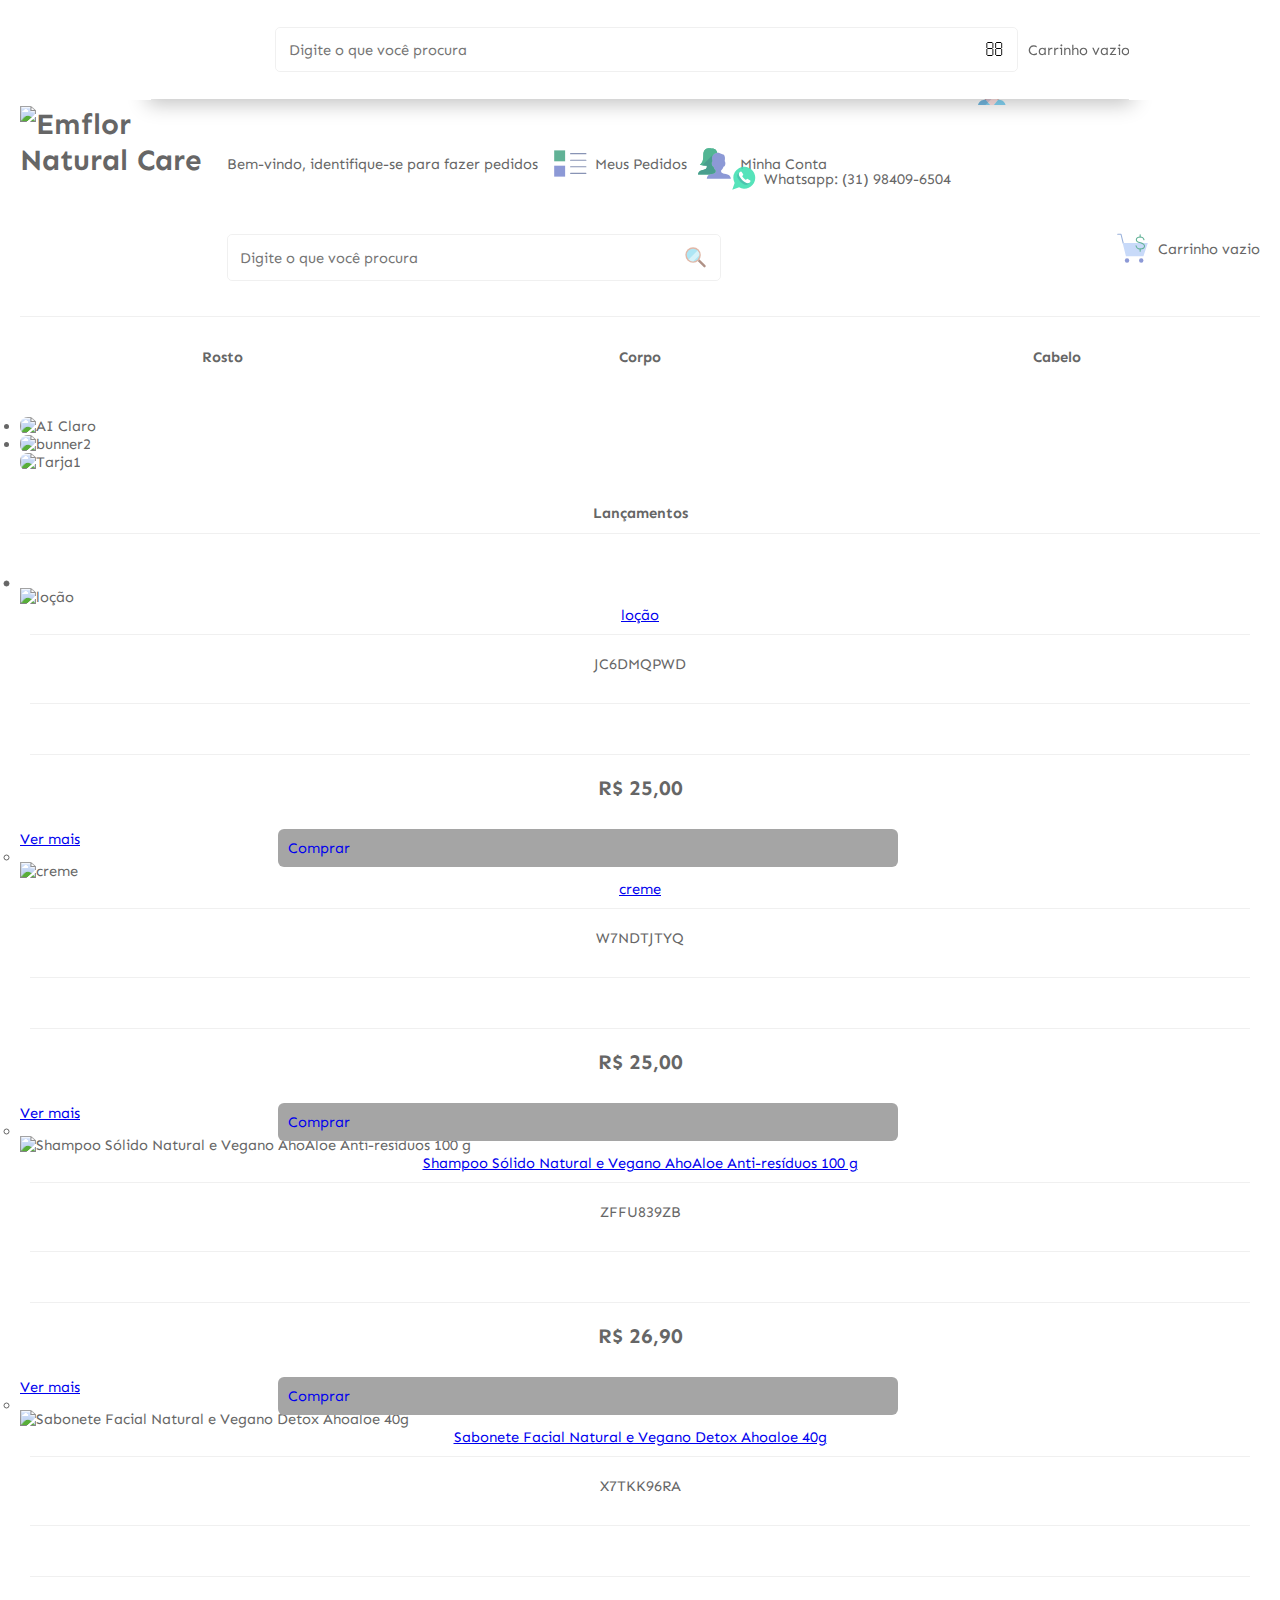
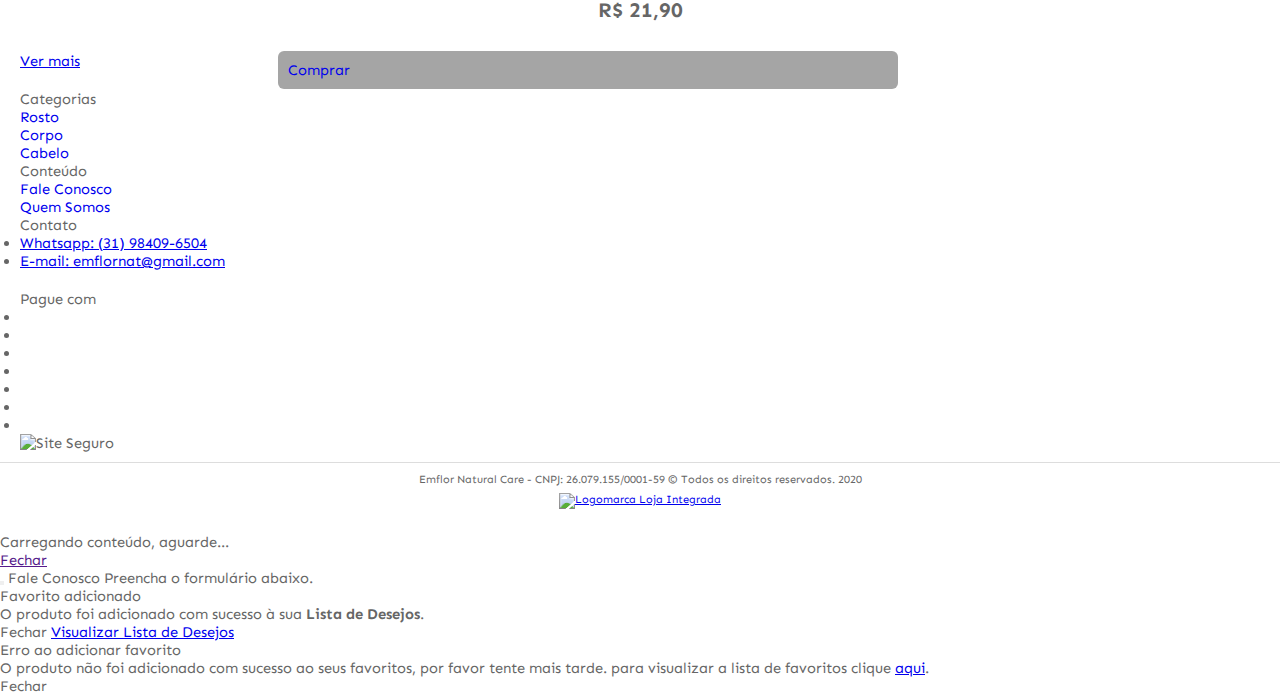
==== commit 949223b5: "Returned the script tags to the index.html for restoring the dropdown functionality" ====
--- a/web/index.html
+++ b/web/index.html
@@ -6,6 +6,863 @@
     <meta content='width=device-width, initial-scale=1.0, maximum-scale=1.0, user-scalable=0' name='viewport' />
     <title>Emflor Natural Care</title>
     <meta http-equiv="X-UA-Compatible" content="IE=edge">
+    <script type="text/javascript">(window.NREUM || (NREUM = {})).init = { privacy: { cookies_enabled: false } };
+        (window.NREUM || (NREUM = {})).loader_config = {
+            xpid: "VgEFVFZRDhAEV1ZbAgIEX1c=",
+            licenseKey: "NRJS-9beffb48be503e8e32e",
+            applicationID: "437953393"
+        };
+        window.NREUM || (NREUM = {}), __nr_require = function (t, e, n) {
+            function r(n) {
+                if (!e[n]) {
+                    var i = e[n] = { exports: {} };
+                    t[n][0].call(i.exports, function (e) {
+                        var i = t[n][1][e];
+                        return r(i || e)
+                    }, i, i.exports)
+                }
+                return e[n].exports
+            }
+
+            if ("function" == typeof __nr_require) return __nr_require;
+            for (var i = 0; i < n.length; i++) r(n[i]);
+            return r
+        }({
+            1: [function (t, e, n) {
+                function r(t) {
+                    try {
+                        c.console && console.log(t)
+                    } catch (e) {
+                    }
+                }
+
+                var i, o = t("ee"), a = t(22), c = {};
+                try {
+                    i = localStorage.getItem("__nr_flags").split(","), console && "function" == typeof console.log && (c.console = !0, i.indexOf("dev") !== -1 && (c.dev = !0), i.indexOf("nr_dev") !== -1 && (c.nrDev = !0))
+                } catch (s) {
+                }
+                c.nrDev && o.on("internal-error", function (t) {
+                    r(t.stack)
+                }), c.dev && o.on("fn-err", function (t, e, n) {
+                    r(n.stack)
+                }), c.dev && (r("NR AGENT IN DEVELOPMENT MODE"), r("flags: " + a(c, function (t, e) {
+                    return t
+                }).join(", ")))
+            }, {}], 2: [function (t, e, n) {
+                function r(t, e, n, r, c) {
+                    try {
+                        p ? p -= 1 : i(c || new UncaughtException(t, e, n), !0)
+                    } catch (f) {
+                        try {
+                            o("ierr", [f, s.now(), !0])
+                        } catch (d) {
+                        }
+                    }
+                    return "function" == typeof u && u.apply(this, a(arguments))
+                }
+
+                function UncaughtException(t, e, n) {
+                    this.message = t || "Uncaught error with no additional information", this.sourceURL = e, this.line = n
+                }
+
+                function i(t, e) {
+                    var n = e ? null : s.now();
+                    o("err", [t, n])
+                }
+
+                var o = t("handle"), a = t(23), c = t("ee"), s = t("loader"), f = t("gos"), u = window.onerror, d = !1,
+                    l = "nr@seenError", p = 0;
+                s.features.err = !0, t(1), window.onerror = r;
+                try {
+                    throw new Error
+                } catch (h) {
+                    "stack" in h && (t(9), t(8), "addEventListener" in window && t(5), s.xhrWrappable && t(10), d = !0)
+                }
+                c.on("fn-start", function (t, e, n) {
+                    d && (p += 1)
+                }), c.on("fn-err", function (t, e, n) {
+                    d && !n[l] && (f(n, l, function () {
+                        return !0
+                    }), this.thrown = !0, i(n))
+                }), c.on("fn-end", function () {
+                    d && !this.thrown && p > 0 && (p -= 1)
+                }), c.on("internal-error", function (t) {
+                    o("ierr", [t, s.now(), !0])
+                })
+            }, {}], 3: [function (t, e, n) {
+                t("loader").features.ins = !0
+            }, {}], 4: [function (t, e, n) {
+                function r(t) {
+                }
+
+                if (window.performance && window.performance.timing && window.performance.getEntriesByType) {
+                    var i = t("ee"), o = t("handle"), a = t(9), c = t(8), s = "learResourceTimings", f = "addEventListener",
+                        u = "resourcetimingbufferfull", d = "bstResource", l = "resource", p = "-start", h = "-end",
+                        m = "fn" + p, w = "fn" + h, v = "bstTimer", g = "pushState", y = t("loader");
+                    y.features.stn = !0, t(7), "addEventListener" in window && t(5);
+                    var x = NREUM.o.EV;
+                    i.on(m, function (t, e) {
+                        var n = t[0];
+                        n instanceof x && (this.bstStart = y.now())
+                    }), i.on(w, function (t, e) {
+                        var n = t[0];
+                        n instanceof x && o("bst", [n, e, this.bstStart, y.now()])
+                    }), a.on(m, function (t, e, n) {
+                        this.bstStart = y.now(), this.bstType = n
+                    }), a.on(w, function (t, e) {
+                        o(v, [e, this.bstStart, y.now(), this.bstType])
+                    }), c.on(m, function () {
+                        this.bstStart = y.now()
+                    }), c.on(w, function (t, e) {
+                        o(v, [e, this.bstStart, y.now(), "requestAnimationFrame"])
+                    }), i.on(g + p, function (t) {
+                        this.time = y.now(), this.startPath = location.pathname + location.hash
+                    }), i.on(g + h, function (t) {
+                        o("bstHist", [location.pathname + location.hash, this.startPath, this.time])
+                    }), f in window.performance && (window.performance["c" + s] ? window.performance[f](u, function (t) {
+                        o(d, [window.performance.getEntriesByType(l)]), window.performance["c" + s]()
+                    }, !1) : window.performance[f]("webkit" + u, function (t) {
+                        o(d, [window.performance.getEntriesByType(l)]), window.performance["webkitC" + s]()
+                    }, !1)), document[f]("scroll", r, { passive: !0 }), document[f]("keypress", r, !1), document[f]("click", r, !1)
+                }
+            }, {}], 5: [function (t, e, n) {
+                function r(t) {
+                    for (var e = t; e && !e.hasOwnProperty(u);) e = Object.getPrototypeOf(e);
+                    e && i(e)
+                }
+
+                function i(t) {
+                    c.inPlace(t, [u, d], "-", o)
+                }
+
+                function o(t, e) {
+                    return t[1]
+                }
+
+                var a = t("ee").get("events"), c = t("wrap-function")(a, !0), s = t("gos"), f = XMLHttpRequest,
+                    u = "addEventListener", d = "removeEventListener";
+                e.exports = a, "getPrototypeOf" in Object ? (r(document), r(window), r(f.prototype)) : f.prototype.hasOwnProperty(u) && (i(window), i(f.prototype)), a.on(u + "-start", function (t, e) {
+                    var n = t[1], r = s(n, "nr@wrapped", function () {
+                        function t() {
+                            if ("function" == typeof n.handleEvent) return n.handleEvent.apply(n, arguments)
+                        }
+
+                        var e = { object: t, "function": n }[typeof n];
+                        return e ? c(e, "fn-", null, e.name || "anonymous") : n
+                    });
+                    this.wrapped = t[1] = r
+                }), a.on(d + "-start", function (t) {
+                    t[1] = this.wrapped || t[1]
+                })
+            }, {}], 6: [function (t, e, n) {
+                function r(t, e, n) {
+                    var r = t[e];
+                    "function" == typeof r && (t[e] = function () {
+                        var t = o(arguments), e = {};
+                        i.emit(n + "before-start", [t], e);
+                        var a;
+                        e[m] && e[m].dt && (a = e[m].dt);
+                        var c = r.apply(this, t);
+                        return i.emit(n + "start", [t, a], c), c.then(function (t) {
+                            return i.emit(n + "end", [null, t], c), t
+                        }, function (t) {
+                            throw i.emit(n + "end", [t], c), t
+                        })
+                    })
+                }
+
+                var i = t("ee").get("fetch"), o = t(23), a = t(22);
+                e.exports = i;
+                var c = window, s = "fetch-", f = s + "body-", u = ["arrayBuffer", "blob", "json", "text", "formData"],
+                    d = c.Request, l = c.Response, p = c.fetch, h = "prototype", m = "nr@context";
+                d && l && p && (a(u, function (t, e) {
+                    r(d[h], e, f), r(l[h], e, f)
+                }), r(c, "fetch", s), i.on(s + "end", function (t, e) {
+                    var n = this;
+                    if (e) {
+                        var r = e.headers.get("content-length");
+                        null !== r && (n.rxSize = r), i.emit(s + "done", [null, e], n)
+                    } else i.emit(s + "done", [t], n)
+                }))
+            }, {}], 7: [function (t, e, n) {
+                var r = t("ee").get("history"), i = t("wrap-function")(r);
+                e.exports = r;
+                var o = window.history && window.history.constructor && window.history.constructor.prototype,
+                    a = window.history;
+                o && o.pushState && o.replaceState && (a = o), i.inPlace(a, ["pushState", "replaceState"], "-")
+            }, {}], 8: [function (t, e, n) {
+                var r = t("ee").get("raf"), i = t("wrap-function")(r), o = "equestAnimationFrame";
+                e.exports = r, i.inPlace(window, ["r" + o, "mozR" + o, "webkitR" + o, "msR" + o], "raf-"), r.on("raf-start", function (t) {
+                    t[0] = i(t[0], "fn-")
+                })
+            }, {}], 9: [function (t, e, n) {
+                function r(t, e, n) {
+                    t[0] = a(t[0], "fn-", null, n)
+                }
+
+                function i(t, e, n) {
+                    this.method = n, this.timerDuration = isNaN(t[1]) ? 0 : +t[1], t[0] = a(t[0], "fn-", this, n)
+                }
+
+                var o = t("ee").get("timer"), a = t("wrap-function")(o), c = "setTimeout", s = "setInterval",
+                    f = "clearTimeout", u = "-start", d = "-";
+                e.exports = o, a.inPlace(window, [c, "setImmediate"], c + d), a.inPlace(window, [s], s + d), a.inPlace(window, [f, "clearImmediate"], f + d), o.on(s + u, r), o.on(c + u, i)
+            }, {}], 10: [function (t, e, n) {
+                function r(t, e) {
+                    d.inPlace(e, ["onreadystatechange"], "fn-", c)
+                }
+
+                function i() {
+                    var t = this, e = u.context(t);
+                    t.readyState > 3 && !e.resolved && (e.resolved = !0, u.emit("xhr-resolved", [], t)), d.inPlace(t, g, "fn-", c)
+                }
+
+                function o(t) {
+                    y.push(t), h && (b ? b.then(a) : w ? w(a) : (E = -E, R.data = E))
+                }
+
+                function a() {
+                    for (var t = 0; t < y.length; t++) r([], y[t]);
+                    y.length && (y = [])
+                }
+
+                function c(t, e) {
+                    return e
+                }
+
+                function s(t, e) {
+                    for (var n in t) e[n] = t[n];
+                    return e
+                }
+
+                t(5);
+                var f = t("ee"), u = f.get("xhr"), d = t("wrap-function")(u), l = NREUM.o, p = l.XHR, h = l.MO, m = l.PR,
+                    w = l.SI, v = "readystatechange",
+                    g = ["onload", "onerror", "onabort", "onloadstart", "onloadend", "onprogress", "ontimeout"], y = [];
+                e.exports = u;
+                var x = window.XMLHttpRequest = function (t) {
+                    var e = new p(t);
+                    try {
+                        u.emit("new-xhr", [e], e), e.addEventListener(v, i, !1)
+                    } catch (n) {
+                        try {
+                            u.emit("internal-error", [n])
+                        } catch (r) {
+                        }
+                    }
+                    return e
+                };
+                if (s(p, x), x.prototype = p.prototype, d.inPlace(x.prototype, ["open", "send"], "-xhr-", c), u.on("send-xhr-start", function (t, e) {
+                    r(t, e), o(e)
+                }), u.on("open-xhr-start", r), h) {
+                    var b = m && m.resolve();
+                    if (!w && !m) {
+                        var E = 1, R = document.createTextNode(E);
+                        new h(a).observe(R, { characterData: !0 })
+                    }
+                } else f.on("fn-end", function (t) {
+                    t[0] && t[0].type === v || a()
+                })
+            }, {}], 11: [function (t, e, n) {
+                function r(t) {
+                    if (!c(t)) return null;
+                    var e = window.NREUM;
+                    if (!e.loader_config) return null;
+                    var n = (e.loader_config.accountID || "").toString() || null,
+                        r = (e.loader_config.agentID || "").toString() || null,
+                        f = (e.loader_config.trustKey || "").toString() || null;
+                    if (!n || !r) return null;
+                    var h = p.generateSpanId(), m = p.generateTraceId(), w = Date.now(),
+                        v = { spanId: h, traceId: m, timestamp: w };
+                    return (t.sameOrigin || s(t) && l()) && (v.traceContextParentHeader = i(h, m), v.traceContextStateHeader = o(h, w, n, r, f)), (t.sameOrigin && !u() || !t.sameOrigin && s(t) && d()) && (v.newrelicHeader = a(h, m, w, n, r, f)), v
+                }
+
+                function i(t, e) {
+                    return "00-" + e + "-" + t + "-01"
+                }
+
+                function o(t, e, n, r, i) {
+                    var o = 0, a = "", c = 1, s = "", f = "";
+                    return i + "@nr=" + o + "-" + c + "-" + n + "-" + r + "-" + t + "-" + a + "-" + s + "-" + f + "-" + e
+                }
+
+                function a(t, e, n, r, i, o) {
+                    var a = "btoa" in window && "function" == typeof window.btoa;
+                    if (!a) return null;
+                    var c = { v: [0, 1], d: { ty: "Browser", ac: r, ap: i, id: t, tr: e, ti: n } };
+                    return o && r !== o && (c.d.tk = o), btoa(JSON.stringify(c))
+                }
+
+                function c(t) {
+                    return f() && s(t)
+                }
+
+                function s(t) {
+                    var e = !1, n = {};
+                    if ("init" in NREUM && "distributed_tracing" in NREUM.init && (n = NREUM.init.distributed_tracing), t.sameOrigin) e = !0; else if (n.allowed_origins instanceof Array) for (var r = 0; r < n.allowed_origins.length; r++) {
+                        var i = h(n.allowed_origins[r]);
+                        if (t.hostname === i.hostname && t.protocol === i.protocol && t.port === i.port) {
+                            e = !0;
+                            break
+                        }
+                    }
+                    return e
+                }
+
+                function f() {
+                    return "init" in NREUM && "distributed_tracing" in NREUM.init && !!NREUM.init.distributed_tracing.enabled
+                }
+
+                function u() {
+                    return "init" in NREUM && "distributed_tracing" in NREUM.init && !!NREUM.init.distributed_tracing.exclude_newrelic_header
+                }
+
+                function d() {
+                    return "init" in NREUM && "distributed_tracing" in NREUM.init && NREUM.init.distributed_tracing.cors_use_newrelic_header !== !1
+                }
+
+                function l() {
+                    return "init" in NREUM && "distributed_tracing" in NREUM.init && !!NREUM.init.distributed_tracing.cors_use_tracecontext_headers
+                }
+
+                var p = t(19), h = t(13);
+                e.exports = { generateTracePayload: r, shouldGenerateTrace: c }
+            }, {}], 12: [function (t, e, n) {
+                function r(t) {
+                    var e = this.params, n = this.metrics;
+                    if (!this.ended) {
+                        this.ended = !0;
+                        for (var r = 0; r < l; r++) t.removeEventListener(d[r], this.listener, !1);
+                        e.aborted || (n.duration = a.now() - this.startTime, this.loadCaptureCalled || 4 !== t.readyState ? null == e.status && (e.status = 0) : o(this, t), n.cbTime = this.cbTime, u.emit("xhr-done", [t], t), c("xhr", [e, n, this.startTime]))
+                    }
+                }
+
+                function i(t, e) {
+                    var n = s(e), r = t.params;
+                    r.host = n.hostname + ":" + n.port, r.pathname = n.pathname, t.parsedOrigin = s(e), t.sameOrigin = t.parsedOrigin.sameOrigin
+                }
+
+                function o(t, e) {
+                    t.params.status = e.status;
+                    var n = w(e, t.lastSize);
+                    if (n && (t.metrics.rxSize = n), t.sameOrigin) {
+                        var r = e.getResponseHeader("X-NewRelic-App-Data");
+                        r && (t.params.cat = r.split(", ").pop())
+                    }
+                    t.loadCaptureCalled = !0
+                }
+
+                var a = t("loader");
+                if (a.xhrWrappable) {
+                    var c = t("handle"), s = t(13), f = t(11).generateTracePayload, u = t("ee"),
+                        d = ["load", "error", "abort", "timeout"], l = d.length, p = t("id"), h = t(17), m = t(16),
+                        w = t(14), v = window.XMLHttpRequest;
+                    a.features.xhr = !0, t(10), t(6), u.on("new-xhr", function (t) {
+                        var e = this;
+                        e.totalCbs = 0, e.called = 0, e.cbTime = 0, e.end = r, e.ended = !1, e.xhrGuids = {}, e.lastSize = null, e.loadCaptureCalled = !1, t.addEventListener("load", function (n) {
+                            o(e, t)
+                        }, !1), h && (h > 34 || h < 10) || window.opera || t.addEventListener("progress", function (t) {
+                            e.lastSize = t.loaded
+                        }, !1)
+                    }), u.on("open-xhr-start", function (t) {
+                        this.params = { method: t[0] }, i(this, t[1]), this.metrics = {}
+                    }), u.on("open-xhr-end", function (t, e) {
+                        "loader_config" in NREUM && "xpid" in NREUM.loader_config && this.sameOrigin && e.setRequestHeader("X-NewRelic-ID", NREUM.loader_config.xpid);
+                        var n = f(this.parsedOrigin);
+                        if (n) {
+                            var r = !1;
+                            n.newrelicHeader && (e.setRequestHeader("newrelic", n.newrelicHeader), r = !0), n.traceContextParentHeader && (e.setRequestHeader("traceparent", n.traceContextParentHeader), n.traceContextStateHeader && e.setRequestHeader("tracestate", n.traceContextStateHeader), r = !0), r && (this.dt = n)
+                        }
+                    }), u.on("send-xhr-start", function (t, e) {
+                        var n = this.metrics, r = t[0], i = this;
+                        if (n && r) {
+                            var o = m(r);
+                            o && (n.txSize = o)
+                        }
+                        this.startTime = a.now(), this.listener = function (t) {
+                            try {
+                                "abort" !== t.type || i.loadCaptureCalled || (i.params.aborted = !0), ("load" !== t.type || i.called === i.totalCbs && (i.onloadCalled || "function" != typeof e.onload)) && i.end(e)
+                            } catch (n) {
+                                try {
+                                    u.emit("internal-error", [n])
+                                } catch (r) {
+                                }
+                            }
+                        };
+                        for (var c = 0; c < l; c++) e.addEventListener(d[c], this.listener, !1)
+                    }), u.on("xhr-cb-time", function (t, e, n) {
+                        this.cbTime += t, e ? this.onloadCalled = !0 : this.called += 1, this.called !== this.totalCbs || !this.onloadCalled && "function" == typeof n.onload || this.end(n)
+                    }), u.on("xhr-load-added", function (t, e) {
+                        var n = "" + p(t) + !!e;
+                        this.xhrGuids && !this.xhrGuids[n] && (this.xhrGuids[n] = !0, this.totalCbs += 1)
+                    }), u.on("xhr-load-removed", function (t, e) {
+                        var n = "" + p(t) + !!e;
+                        this.xhrGuids && this.xhrGuids[n] && (delete this.xhrGuids[n], this.totalCbs -= 1)
+                    }), u.on("addEventListener-end", function (t, e) {
+                        e instanceof v && "load" === t[0] && u.emit("xhr-load-added", [t[1], t[2]], e)
+                    }), u.on("removeEventListener-end", function (t, e) {
+                        e instanceof v && "load" === t[0] && u.emit("xhr-load-removed", [t[1], t[2]], e)
+                    }), u.on("fn-start", function (t, e, n) {
+                        e instanceof v && ("onload" === n && (this.onload = !0), ("load" === (t[0] && t[0].type) || this.onload) && (this.xhrCbStart = a.now()))
+                    }), u.on("fn-end", function (t, e) {
+                        this.xhrCbStart && u.emit("xhr-cb-time", [a.now() - this.xhrCbStart, this.onload, e], e)
+                    }), u.on("fetch-before-start", function (t) {
+                        function e(t, e) {
+                            var n = !1;
+                            return e.newrelicHeader && (t.set("newrelic", e.newrelicHeader), n = !0), e.traceContextParentHeader && (t.set("traceparent", e.traceContextParentHeader), e.traceContextStateHeader && t.set("tracestate", e.traceContextStateHeader), n = !0), n
+                        }
+
+                        var n, r = t[1] || {};
+                        "string" == typeof t[0] ? n = t[0] : t[0] && t[0].url && (n = t[0].url), n && (this.parsedOrigin = s(n), this.sameOrigin = this.parsedOrigin.sameOrigin);
+                        var i = f(this.parsedOrigin);
+                        if (i && (i.newrelicHeader || i.traceContextParentHeader)) if ("string" == typeof t[0]) {
+                            var o = {};
+                            for (var a in r) o[a] = r[a];
+                            o.headers = new Headers(r.headers || {}), e(o.headers, i) && (this.dt = i), t.length > 1 ? t[1] = o : t.push(o)
+                        } else t[0] && t[0].headers && e(t[0].headers, i) && (this.dt = i)
+                    })
+                }
+            }, {}], 13: [function (t, e, n) {
+                var r = {};
+                e.exports = function (t) {
+                    if (t in r) return r[t];
+                    var e = document.createElement("a"), n = window.location, i = {};
+                    e.href = t, i.port = e.port;
+                    var o = e.href.split("://");
+                    !i.port && o[1] && (i.port = o[1].split("/")[0].split("@").pop().split(":")[1]), i.port && "0" !== i.port || (i.port = "https" === o[0] ? "443" : "80"), i.hostname = e.hostname || n.hostname, i.pathname = e.pathname, i.protocol = o[0], "/" !== i.pathname.charAt(0) && (i.pathname = "/" + i.pathname);
+                    var a = !e.protocol || ":" === e.protocol || e.protocol === n.protocol,
+                        c = e.hostname === document.domain && e.port === n.port;
+                    return i.sameOrigin = a && (!e.hostname || c), "/" === i.pathname && (r[t] = i), i
+                }
+            }, {}], 14: [function (t, e, n) {
+                function r(t, e) {
+                    var n = t.responseType;
+                    return "json" === n && null !== e ? e : "arraybuffer" === n || "blob" === n || "json" === n ? i(t.response) : "text" === n || "" === n || void 0 === n ? i(t.responseText) : void 0
+                }
+
+                var i = t(16);
+                e.exports = r
+            }, {}], 15: [function (t, e, n) {
+                function r() {
+                }
+
+                function i(t, e, n) {
+                    return function () {
+                        return o(t, [f.now()].concat(c(arguments)), e ? null : this, n), e ? void 0 : this
+                    }
+                }
+
+                var o = t("handle"), a = t(22), c = t(23), s = t("ee").get("tracer"), f = t("loader"), u = NREUM;
+                "undefined" == typeof window.newrelic && (newrelic = u);
+                var d = ["setPageViewName", "setCustomAttribute", "setErrorHandler", "finished", "addToTrace", "inlineHit", "addRelease"],
+                    l = "api-", p = l + "ixn-";
+                a(d, function (t, e) {
+                    u[e] = i(l + e, !0, "api")
+                }), u.addPageAction = i(l + "addPageAction", !0), u.setCurrentRouteName = i(l + "routeName", !0), e.exports = newrelic, u.interaction = function () {
+                    return (new r).get()
+                };
+                var h = r.prototype = {
+                    createTracer: function (t, e) {
+                        var n = {}, r = this, i = "function" == typeof e;
+                        return o(p + "tracer", [f.now(), t, n], r), function () {
+                            if (s.emit((i ? "" : "no-") + "fn-start", [f.now(), r, i], n), i) try {
+                                return e.apply(this, arguments)
+                            } catch (t) {
+                                throw s.emit("fn-err", [arguments, this, t], n), t
+                            } finally {
+                                    s.emit("fn-end", [f.now()], n)
+                                }
+                        }
+                    }
+                };
+                a("actionText,setName,setAttribute,save,ignore,onEnd,getContext,end,get".split(","), function (t, e) {
+                    h[e] = i(p + e)
+                }), newrelic.noticeError = function (t, e) {
+                    "string" == typeof t && (t = new Error(t)), o("err", [t, f.now(), !1, e])
+                }
+            }, {}], 16: [function (t, e, n) {
+                e.exports = function (t) {
+                    if ("string" == typeof t && t.length) return t.length;
+                    if ("object" == typeof t) {
+                        if ("undefined" != typeof ArrayBuffer && t instanceof ArrayBuffer && t.byteLength) return t.byteLength;
+                        if ("undefined" != typeof Blob && t instanceof Blob && t.size) return t.size;
+                        if (!("undefined" != typeof FormData && t instanceof FormData)) try {
+                            return JSON.stringify(t).length
+                        } catch (e) {
+                            return
+                        }
+                    }
+                }
+            }, {}], 17: [function (t, e, n) {
+                var r = 0, i = navigator.userAgent.match(/Firefox[\/\s](\d+\.\d+)/);
+                i && (r = +i[1]), e.exports = r
+            }, {}], 18: [function (t, e, n) {
+                function r(t, e) {
+                    var n = t.getEntries();
+                    n.forEach(function (t) {
+                        "first-paint" === t.name ? d("timing", ["fp", Math.floor(t.startTime)]) : "first-contentful-paint" === t.name && d("timing", ["fcp", Math.floor(t.startTime)])
+                    })
+                }
+
+                function i(t, e) {
+                    var n = t.getEntries();
+                    n.length > 0 && d("lcp", [n[n.length - 1]])
+                }
+
+                function o(t) {
+                    t.getEntries().forEach(function (t) {
+                        t.hadRecentInput || d("cls", [t])
+                    })
+                }
+
+                function a(t) {
+                    if (t instanceof h && !w) {
+                        var e = Math.round(t.timeStamp), n = { type: t.type };
+                        e <= l.now() ? n.fid = l.now() - e : e > l.offset && e <= Date.now() ? (e -= l.offset, n.fid = l.now() - e) : e = l.now(), w = !0, d("timing", ["fi", e, n])
+                    }
+                }
+
+                function c(t) {
+                    d("pageHide", [l.now(), t])
+                }
+
+                if (!("init" in NREUM && "page_view_timing" in NREUM.init && "enabled" in NREUM.init.page_view_timing && NREUM.init.page_view_timing.enabled === !1)) {
+                    var s, f, u, d = t("handle"), l = t("loader"), p = t(21), h = NREUM.o.EV;
+                    if ("PerformanceObserver" in window && "function" == typeof window.PerformanceObserver) {
+                        s = new PerformanceObserver(r);
+                        try {
+                            s.observe({ entryTypes: ["paint"] })
+                        } catch (m) {
+                        }
+                        f = new PerformanceObserver(i);
+                        try {
+                            f.observe({ entryTypes: ["largest-contentful-paint"] })
+                        } catch (m) {
+                        }
+                        u = new PerformanceObserver(o);
+                        try {
+                            u.observe({ type: "layout-shift", buffered: !0 })
+                        } catch (m) {
+                        }
+                    }
+                    if ("addEventListener" in document) {
+                        var w = !1, v = ["click", "keydown", "mousedown", "pointerdown", "touchstart"];
+                        v.forEach(function (t) {
+                            document.addEventListener(t, a, !1)
+                        })
+                    }
+                    p(c)
+                }
+            }, {}], 19: [function (t, e, n) {
+                function r() {
+                    function t() {
+                        return e ? 15 & e[n++] : 16 * Math.random() | 0
+                    }
+
+                    var e = null, n = 0, r = window.crypto || window.msCrypto;
+                    r && r.getRandomValues && (e = r.getRandomValues(new Uint8Array(31)));
+                    for (var i, o = "xxxxxxxx-xxxx-4xxx-yxxx-xxxxxxxxxxxx", a = "", c = 0; c < o.length; c++) i = o[c], "x" === i ? a += t().toString(16) : "y" === i ? (i = 3 & t() | 8, a += i.toString(16)) : a += i;
+                    return a
+                }
+
+                function i() {
+                    return a(16)
+                }
+
+                function o() {
+                    return a(32)
+                }
+
+                function a(t) {
+                    function e() {
+                        return n ? 15 & n[r++] : 16 * Math.random() | 0
+                    }
+
+                    var n = null, r = 0, i = window.crypto || window.msCrypto;
+                    i && i.getRandomValues && Uint8Array && (n = i.getRandomValues(new Uint8Array(31)));
+                    for (var o = [], a = 0; a < t; a++) o.push(e().toString(16));
+                    return o.join("")
+                }
+
+                e.exports = { generateUuid: r, generateSpanId: i, generateTraceId: o }
+            }, {}], 20: [function (t, e, n) {
+                function r(t, e) {
+                    if (!i) return !1;
+                    if (t !== i) return !1;
+                    if (!e) return !0;
+                    if (!o) return !1;
+                    for (var n = o.split("."), r = e.split("."), a = 0; a < r.length; a++) if (r[a] !== n[a]) return !1;
+                    return !0
+                }
+
+                var i = null, o = null, a = /Version\/(\S+)\s+Safari/;
+                if (navigator.userAgent) {
+                    var c = navigator.userAgent, s = c.match(a);
+                    s && c.indexOf("Chrome") === -1 && c.indexOf("Chromium") === -1 && (i = "Safari", o = s[1])
+                }
+                e.exports = { agent: i, version: o, match: r }
+            }, {}], 21: [function (t, e, n) {
+                function r(t) {
+                    function e() {
+                        t(a && document[a] ? document[a] : document[i] ? "hidden" : "visible")
+                    }
+
+                    "addEventListener" in document && o && document.addEventListener(o, e, !1)
+                }
+
+                e.exports = r;
+                var i, o, a;
+                "undefined" != typeof document.hidden ? (i = "hidden", o = "visibilitychange", a = "visibilityState") : "undefined" != typeof document.msHidden ? (i = "msHidden", o = "msvisibilitychange") : "undefined" != typeof document.webkitHidden && (i = "webkitHidden", o = "webkitvisibilitychange", a = "webkitVisibilityState")
+            }, {}], 22: [function (t, e, n) {
+                function r(t, e) {
+                    var n = [], r = "", o = 0;
+                    for (r in t) i.call(t, r) && (n[o] = e(r, t[r]), o += 1);
+                    return n
+                }
+
+                var i = Object.prototype.hasOwnProperty;
+                e.exports = r
+            }, {}], 23: [function (t, e, n) {
+                function r(t, e, n) {
+                    e || (e = 0), "undefined" == typeof n && (n = t ? t.length : 0);
+                    for (var r = -1, i = n - e || 0, o = Array(i < 0 ? 0 : i); ++r < i;) o[r] = t[e + r];
+                    return o
+                }
+
+                e.exports = r
+            }, {}], 24: [function (t, e, n) {
+                e.exports = { exists: "undefined" != typeof window.performance && window.performance.timing && "undefined" != typeof window.performance.timing.navigationStart }
+            }, {}], ee: [function (t, e, n) {
+                function r() {
+                }
+
+                function i(t) {
+                    function e(t) {
+                        return t && t instanceof r ? t : t ? s(t, c, o) : o()
+                    }
+
+                    function n(n, r, i, o) {
+                        if (!l.aborted || o) {
+                            t && t(n, r, i);
+                            for (var a = e(i), c = m(n), s = c.length, f = 0; f < s; f++) c[f].apply(a, r);
+                            var d = u[y[n]];
+                            return d && d.push([x, n, r, a]), a
+                        }
+                    }
+
+                    function p(t, e) {
+                        g[t] = m(t).concat(e)
+                    }
+
+                    function h(t, e) {
+                        var n = g[t];
+                        if (n) for (var r = 0; r < n.length; r++) n[r] === e && n.splice(r, 1)
+                    }
+
+                    function m(t) {
+                        return g[t] || []
+                    }
+
+                    function w(t) {
+                        return d[t] = d[t] || i(n)
+                    }
+
+                    function v(t, e) {
+                        f(t, function (t, n) {
+                            e = e || "feature", y[n] = e, e in u || (u[e] = [])
+                        })
+                    }
+
+                    var g = {}, y = {}, x = {
+                        on: p,
+                        addEventListener: p,
+                        removeEventListener: h,
+                        emit: n,
+                        get: w,
+                        listeners: m,
+                        context: e,
+                        buffer: v,
+                        abort: a,
+                        aborted: !1
+                    };
+                    return x
+                }
+
+                function o() {
+                    return new r
+                }
+
+                function a() {
+                    (u.api || u.feature) && (l.aborted = !0, u = l.backlog = {})
+                }
+
+                var c = "nr@context", s = t("gos"), f = t(22), u = {}, d = {}, l = e.exports = i();
+                l.backlog = u
+            }, {}], gos: [function (t, e, n) {
+                function r(t, e, n) {
+                    if (i.call(t, e)) return t[e];
+                    var r = n();
+                    if (Object.defineProperty && Object.keys) try {
+                        return Object.defineProperty(t, e, { value: r, writable: !0, enumerable: !1 }), r
+                    } catch (o) {
+                    }
+                    return t[e] = r, r
+                }
+
+                var i = Object.prototype.hasOwnProperty;
+                e.exports = r
+            }, {}], handle: [function (t, e, n) {
+                function r(t, e, n, r) {
+                    i.buffer([t], r), i.emit(t, e, n)
+                }
+
+                var i = t("ee").get("handle");
+                e.exports = r, r.ee = i
+            }, {}], id: [function (t, e, n) {
+                function r(t) {
+                    var e = typeof t;
+                    return !t || "object" !== e && "function" !== e ? -1 : t === window ? 0 : a(t, o, function () {
+                        return i++
+                    })
+                }
+
+                var i = 1, o = "nr@id", a = t("gos");
+                e.exports = r
+            }, {}], loader: [function (t, e, n) {
+                function r() {
+                    if (!E++) {
+                        var t = b.info = NREUM.info, e = p.getElementsByTagName("script")[0];
+                        if (setTimeout(u.abort, 3e4), !(t && t.licenseKey && t.applicationID && e)) return u.abort();
+                        f(y, function (e, n) {
+                            t[e] || (t[e] = n)
+                        });
+                        var n = a();
+                        s("mark", ["onload", n + b.offset], null, "api"), s("timing", ["load", n]);
+                        var r = p.createElement("script");
+                        r.src = "https://" + t.agent, e.parentNode.insertBefore(r, e)
+                    }
+                }
+
+                function i() {
+                    "complete" === p.readyState && o()
+                }
+
+                function o() {
+                    s("mark", ["domContent", a() + b.offset], null, "api")
+                }
+
+                function a() {
+                    return R.exists && performance.now ? Math.round(performance.now()) : (c = Math.max((new Date).getTime(), c)) - b.offset
+                }
+
+                var c = (new Date).getTime(), s = t("handle"), f = t(22), u = t("ee"), d = t(20), l = window,
+                    p = l.document, h = "addEventListener", m = "attachEvent", w = l.XMLHttpRequest, v = w && w.prototype;
+                NREUM.o = {
+                    ST: setTimeout,
+                    SI: l.setImmediate,
+                    CT: clearTimeout,
+                    XHR: w,
+                    REQ: l.Request,
+                    EV: l.Event,
+                    PR: l.Promise,
+                    MO: l.MutationObserver
+                };
+                var g = "" + location, y = {
+                    beacon: "bam.nr-data.net",
+                    errorBeacon: "bam.nr-data.net",
+                    agent: "js-agent.newrelic.com/nr-1177.min.js"
+                }, x = w && v && v[h] && !/CriOS/.test(navigator.userAgent),
+                    b = e.exports = { offset: c, now: a, origin: g, features: {}, xhrWrappable: x, userAgent: d };
+                t(15), t(18), p[h] ? (p[h]("DOMContentLoaded", o, !1), l[h]("load", r, !1)) : (p[m]("onreadystatechange", i), l[m]("onload", r)), s("mark", ["firstbyte", c], null, "api");
+                var E = 0, R = t(24)
+            }, {}], "wrap-function": [function (t, e, n) {
+                function r(t) {
+                    return !(t && t instanceof Function && t.apply && !t[a])
+                }
+
+                var i = t("ee"), o = t(23), a = "nr@original", c = Object.prototype.hasOwnProperty, s = !1;
+                e.exports = function (t, e) {
+                    function n(t, e, n, i) {
+                        function nrWrapper() {
+                            var r, a, c, s;
+                            try {
+                                a = this, r = o(arguments), c = "function" == typeof n ? n(r, a) : n || {}
+                            } catch (f) {
+                                l([f, "", [r, a, i], c])
+                            }
+                            u(e + "start", [r, a, i], c);
+                            try {
+                                return s = t.apply(a, r)
+                            } catch (d) {
+                                throw u(e + "err", [r, a, d], c), d
+                            } finally {
+                                u(e + "end", [r, a, s], c)
+                            }
+                        }
+
+                        return r(t) ? t : (e || (e = ""), nrWrapper[a] = t, d(t, nrWrapper), nrWrapper)
+                    }
+
+                    function f(t, e, i, o) {
+                        i || (i = "");
+                        var a, c, s, f = "-" === i.charAt(0);
+                        for (s = 0; s < e.length; s++) c = e[s], a = t[c], r(a) || (t[c] = n(a, f ? c + i : i, o, c))
+                    }
+
+                    function u(n, r, i) {
+                        if (!s || e) {
+                            var o = s;
+                            s = !0;
+                            try {
+                                t.emit(n, r, i, e)
+                            } catch (a) {
+                                l([a, n, r, i])
+                            }
+                            s = o
+                        }
+                    }
+
+                    function d(t, e) {
+                        if (Object.defineProperty && Object.keys) try {
+                            var n = Object.keys(t);
+                            return n.forEach(function (n) {
+                                Object.defineProperty(e, n, {
+                                    get: function () {
+                                        return t[n]
+                                    }, set: function (e) {
+                                        return t[n] = e, e
+                                    }
+                                })
+                            }), e
+                        } catch (r) {
+                            l([r])
+                        }
+                        for (var i in t) c.call(t, i) && (e[i] = t[i]);
+                        return e
+                    }
+
+                    function l(e) {
+                        try {
+                            t.emit("internal-error", e)
+                        } catch (n) {
+                        }
+                    }
+
+                    return t || (t = i), n.inPlace = f, n.flag = a, n
+                }
+            }, {}]
+        }, {}, ["loader", 2, 12, 4, 3]);</script>
+    <script type="text/javascript">window.NREUM || (NREUM = {});
+        NREUM.info = {
+            "beacon": "bam.nr-data.net",
+            "queueTime": 0,
+            "licenseKey": "NRJS-9beffb48be503e8e32e",
+            "agent": "",
+            "transactionName": "ZFNSYkoECBJQVhAIDV0ZdkNWBhIIXltLDQ1ZVx5AUQAREgtcCgUHSw==",
+            "applicationID": "437953393",
+            "errorBeacon": "bam.nr-data.net",
+            "applicationTime": 335
+        }</script>
     <meta name="generator" content="Loja Integrada" />
     <meta property="og:url" content="https://emflor-natural-care.lojaintegrada.com.br/" />
     <meta property="og:type" content="website" />
@@ -36,6 +893,16 @@
         href="https://cdn.awsli.com.br/production/static/loja/estrutura/v1/css/style-responsive.css?v=d4ff346">
 
     <link rel="stylesheet" href="/tema.css?v=20200923-202557">
+
+    <script type="text/javascript">
+        var LOJA_ID = 1681887;
+        var MEDIA_URL = "https://cdn.awsli.com.br/";
+        var CARRINHO_PRODS = [];
+        var ENVIO_ESCOLHIDO = 0;
+        var ENVIO_ESCOLHIDO_CODE = 0;
+        var CONTRATO_INTERNACIONAL = false;
+        var CONTRATO_BRAZIL = !CONTRATO_INTERNACIONAL
+    </script>
     <script src="https://cdn.awsli.com.br/production/static/loja/estrutura/v1/js/all.min.js?v=d4ff346"></script>
     <!-- HTML5 shim and Respond.js IE8 support of HTML5 elements and media queries -->
     <!--[if lt IE 9]>
@@ -45,6 +912,20 @@
     <link rel="stylesheet" href="https://cdn.awsli.com.br/production/static/css/jquery.fancybox.min.css"
         type="text/css" />
     <script src="https://cdn.awsli.com.br/production/static/js/jquery/jquery.fancybox.pack.min.js"></script>
+    <script type="text/javascript">
+        var owa_baseUrl = 'https://analytics.awsli.com.br/';
+        var owa_cmds = owa_cmds || [];
+        owa_cmds.push(['setSiteId', 'loja-1681887']);
+        owa_cmds.push(['trackPageView']);
+        (function () {
+            var _owa = document.createElement('script');
+            _owa.type = 'text/javascript';
+            _owa.async = true;
+            _owa.src = 'https://cdn.awsli.com.br/production/static/analytics/owa.min.js?v=d4ff346';
+            var _owa_s = document.getElementsByTagName('script')[0];
+            _owa_s.parentNode.insertBefore(_owa, _owa_s);
+        }());
+    </script>
     <meta property="og:description" content="Emflor Natural Care" />
     <link rel="stylesheet" href="/avancado.css?v=20200923-202557" type="text/css" />
     <link rel="stylesheet" href="main.css" type="text/css" />
@@ -907,6 +1788,35 @@
     <!--googleon: all-->
 
 
+    <script>
+        window.fbAsyncInit = function () {
+
+            if ($('meta[property="fb:app_id"]').length) {
+                FB.init({
+                    appId: $('meta[property="fb:app_id"]').attr('content'),
+                    xfbml: true,
+                    version: 'v2.5'
+                });
+            } else {
+                FB.init({
+                    xfbml: true,
+                    version: 'v2.5'
+                });
+            }
+
+        };
+
+        (function (d, s, id) {
+            var js, fjs = d.getElementsByTagName(s)[0];
+            if (d.getElementById(id)) {
+                return;
+            }
+            js = d.createElement(s);
+            js.id = id;
+            js.src = "//connect.facebook.net/pt_BR/sdk.js";
+            fjs.parentNode.insertBefore(js, fjs);
+        }(document, 'script', 'facebook-jssdk'));
+    </script>
 
 </body>
 
--- a/web/main.css
+++ b/web/main.css
@@ -30,24 +30,21 @@
   padding: 10px 20px;
 }
 
-#cabecalho .conteiner .row-fluid .conteudo-topo i, #cabecalho .conteiner .menu.superior .nivel-um li:nth-child(2n), #corpo .conteiner .row-fluid #listagemProdutos.borda-alpha .titulo-categoria strong::before, #corpo .conteiner .row-fluid #listagemProdutos.borda-alpha .titulo-categoria strong::after, #barraTopo .conteiner .busca form .icon-search, #barraTopo .conteiner .span6 > div a i {
+#cabecalho .conteiner .row-fluid .conteudo-topo i, #corpo .conteiner .row-fluid #listagemProdutos.borda-alpha .titulo-categoria strong::before, #corpo .conteiner .row-fluid #listagemProdutos.borda-alpha .titulo-categoria strong::after, #barraTopo .conteiner .busca form .icon-search, #barraTopo .conteiner .span6 > div a i {
   font-family: "FontAwesome-v4";
   font-weight: initial;
   font-style: initial;
   font-size: 1.2rem;
 }
 
-#cabecalho .conteiner .row-fluid .conteudo-topo .inferior .busca #form-buscar #auto-complete, #cabecalho .conteiner .menu.superior .nivel-um li:nth-child(2n) strong, #cabecalho .conteiner .menu.superior .nivel-um .nivel-dois.borda-alpha a, body, #barraTopo .conteiner .busca form input {
+#cabecalho .conteiner .row-fluid .conteudo-topo .inferior .busca #form-buscar #auto-complete, body, #barraTopo .conteiner .busca form input {
   font-family: "Sen", sans-serif;
   font-size: 0.92rem;
   font-weight: 400;
   color: #666666;
 }
 
-#rodape .pagamento-selos .row-fluid .span4.selos *, #corpo .conteiner .row-fluid #listagemProdutos ul .listagem-linha .span3 .listagem-item::before, #corpo .conteiner .row-fluid #listagemProdutos ul .listagem-linha .span3 .listagem-item::after, #cabecalho .conteiner .menu.superior,
-#cabecalho .conteiner .menu.superior *, #cabecalho .conteiner .menu.superior::before, #cabecalho .conteiner .menu.superior::after, #cabecalho .conteiner .menu.superior .nivel-um .nivel-dois.borda-alpha *,
-#cabecalho .conteiner .menu.superior .nivel-um .nivel-dois.borda-alpha *::before,
-#cabecalho .conteiner .menu.superior .nivel-um .nivel-dois.borda-alpha *::after, .barra-inicial .conteiner .row-fluid .canais-contato ul, .barra-inicial .conteiner .row-fluid .canais-contato ul *, .barra-inicial .conteiner .row-fluid .canais-contato ul::after, .barra-inicial .conteiner .row-fluid .canais-contato ul::before, #barraTopo, #barraTopo *, #barraTopo::before, #barraTopo::after {
+#rodape .pagamento-selos .row-fluid .span4.selos *, #corpo .conteiner .row-fluid #listagemProdutos ul .listagem-linha .span3 .listagem-item::before, #corpo .conteiner .row-fluid #listagemProdutos ul .listagem-linha .span3 .listagem-item::after, .barra-inicial .conteiner .row-fluid .canais-contato ul, .barra-inicial .conteiner .row-fluid .canais-contato ul *, .barra-inicial .conteiner .row-fluid .canais-contato ul::after, .barra-inicial .conteiner .row-fluid .canais-contato ul::before, #barraTopo, #barraTopo *, #barraTopo::before, #barraTopo::after {
   all: revert;
   box-sizing: border-box;
   margin: 0;
@@ -307,11 +304,13 @@
 */
 #cabecalho .conteiner {
   display: grid;
+  grid-template-rows: repeat(2, max-content);
+  grid-template-columns: 1fr;
 }
 #cabecalho .conteiner .row-fluid {
   display: grid;
-  grid-template-areas: "logo menus";
   grid-template-columns: 0.2fr 1fr;
+  grid-template-rows: 1fr;
   margin: 20px 0;
 }
 #cabecalho .conteiner .row-fluid *, #cabecalho .conteiner .row-fluid::before, #cabecalho .conteiner .row-fluid::after {
@@ -320,9 +319,15 @@
   padding: 0;
 }
 #cabecalho .conteiner .row-fluid .span3 {
-  grid-row: logo;
+  grid-column: 1/2;
   justify-self: center;
   align-self: center;
+}
+@media (max-width: 767px) {
+  #cabecalho .conteiner .row-fluid .span3 {
+    grid-row: 1/2;
+    grid-column: 1/-1;
+  }
 }
 #cabecalho .conteiner .row-fluid .span3 .logo {
   height: 190px;
@@ -332,7 +337,7 @@
   height: inherit;
 }
 #cabecalho .conteiner .row-fluid .conteudo-topo {
-  grid-row: menus;
+  grid-column: 2/3;
   display: grid;
   align-items: center;
   justify-items: center;
@@ -409,13 +414,42 @@
 }
 @media (max-width: 767px) {
   #cabecalho .conteiner .row-fluid .conteudo-topo .inferior .span8 {
+    display: grid;
+    margin: 0;
+    grid-template-areas: "search_bar icon" "drop drop";
+  }
+  #cabecalho .conteiner .row-fluid .conteudo-topo .inferior .span8 .busca {
+    grid-row: search_bar;
+    grid-column: search_bar-start/drop-end;
+    margin-right: 30px;
+  }
+  #cabecalho .conteiner .row-fluid .conteudo-topo .inferior .span8 a {
+    display: block !important;
+    grid-row: icon;
+    grid-column: icon;
+    align-self: center;
+    justify-self: end;
+  }
+  #cabecalho .conteiner .row-fluid .conteudo-topo .inferior .span8 .menu.superior {
+    grid-row: drop;
+    grid-column: drop;
+    display: block;
+    margin: auto;
+    width: max-content;
+    grid-template-rows: none;
+    grid-template-columns: none;
+    row-gap: 0;
+    align-self: normal;
+  }
+  #cabecalho .conteiner .row-fluid .conteudo-topo .inferior .span8 .menu.superior .nivel-um {
+    display: none;
+  }
+  #cabecalho .conteiner .row-fluid .conteudo-topo .inferior .span8 .menu.superior .nivel-um.active {
     display: flex;
-    flex-direction: row-reverse;
-    align-items: center;
-    margin: 15px 0;
-  }
-  #cabecalho .conteiner .row-fluid .conteudo-topo .inferior .span8 div {
-    flex: auto;
+    flex-direction: column;
+  }
+  #cabecalho .conteiner .row-fluid .conteudo-topo .inferior .span8 .menu.superior .nivel-um.active ul {
+    display: none;
   }
 }
 #cabecalho .conteiner .row-fluid .conteudo-topo .inferior .span8 button {
@@ -476,6 +510,11 @@
     align-self: end;
   }
 }
+@media (max-width: 767px) {
+  #cabecalho .conteiner .row-fluid .conteudo-topo .inferior {
+    display: block;
+  }
+}
 #cabecalho .conteiner .row-fluid .conteudo-topo ul {
   list-style: none;
 }
@@ -487,7 +526,9 @@
 }
 @media (max-width: 767px) {
   #cabecalho .conteiner .row-fluid .conteudo-topo {
-    grid-row: none;
+    display: block;
+    grid-row: 2/3;
+    grid-column: 1/-1;
   }
 }
 #cabecalho .conteiner .row-fluid a {
@@ -496,40 +537,40 @@
 }
 @media (max-width: 767px) {
   #cabecalho .conteiner .row-fluid {
-    grid-template-areas: "logo";
-    grid-template-columns: none;
-  }
-}
-#cabecalho .conteiner .menu.superior {
-  z-index: 10;
-}
-#cabecalho .conteiner .menu.superior,
+    grid-template-rows: 0.2fr max-content;
+    grid-template-columns: 1fr;
+  }
+}
+@media (min-width: 767px) {
+  #cabecalho .conteiner .menu.superior {
+    z-index: 10;
+  }
+  #cabecalho .conteiner .menu.superior,
 #cabecalho .conteiner .menu.superior *, #cabecalho .conteiner .menu.superior::before, #cabecalho .conteiner .menu.superior::after {
-  text-decoration: none;
-  color: inherit;
-  list-style: none;
-}
-#cabecalho .conteiner .menu.superior .nivel-um {
-  display: flex;
-  align-items: center;
-  justify-content: space-evenly;
-  text-align: center;
-  border-top: 1px solid #0000000f;
-  padding: 15px 0;
-}
-@media (max-width: 767px) {
+    all: revert;
+    box-sizing: border-box;
+    margin: 0;
+    padding: 0;
+    text-decoration: none;
+    color: inherit;
+    list-style: none;
+  }
   #cabecalho .conteiner .menu.superior .nivel-um {
-    border: none;
-    flex-direction: column;
-  }
-}
-#cabecalho .conteiner .menu.superior .nivel-um li {
-  height: 50px;
-  flex: auto;
-  position: relative;
-  transition: font-size 0.2s;
-}
-@media (max-width: 767px) {
+    display: flex;
+    align-items: center;
+    justify-content: space-evenly;
+    text-align: center;
+    border-top: 1px solid #0000000f;
+    padding: 15px 0;
+  }
+  #cabecalho .conteiner .menu.superior .nivel-um li {
+    height: 50px;
+    flex: auto;
+    position: relative;
+    transition: font-size 0.2s;
+  }
+}
+@media (min-width: 767px) and (max-width: 767px) {
   #cabecalho .conteiner .menu.superior .nivel-um li {
     border: 1px solid #0000000f !important;
     border-radius: 5px !important;
@@ -537,94 +578,120 @@
     height: 40px;
   }
 }
-#cabecalho .conteiner .menu.superior .nivel-um li a {
-  position: absolute;
-  top: 50%;
-  left: 50%;
-  transform: translate(-50%, -50%);
-}
-#cabecalho .conteiner .menu.superior .nivel-um li a i {
-  display: none;
-}
-#cabecalho .conteiner .menu.superior .nivel-um li:nth-child(2n) {
-  display: flex;
-  justify-content: center;
-}
-@media (max-width: 767px) {
+@media (min-width: 767px) {
+  #cabecalho .conteiner .menu.superior .nivel-um li a {
+    position: absolute;
+    top: 50%;
+    left: 50%;
+    transform: translate(-50%, -50%);
+  }
+  #cabecalho .conteiner .menu.superior .nivel-um li a i {
+    display: none;
+  }
+}
+@media (min-width: 767px) {
+  #cabecalho .conteiner .menu.superior .nivel-um li:nth-child(2n) {
+    display: flex;
+    justify-content: center;
+  }
+}
+@media (min-width: 767px) and (max-width: 767px) {
   #cabecalho .conteiner .menu.superior .nivel-um li:nth-child(2n) {
     margin: 5px 0;
   }
 }
-#cabecalho .conteiner .menu.superior .nivel-um li:nth-child(2n)::before, #cabecalho .conteiner .menu.superior .nivel-um li:nth-child(2n)::after {
-  content: "";
-  margin: auto 0;
-  opacity: 0.3;
-  font-size: 0.9rem;
-}
-@media (max-width: 767px) {
+@media (min-width: 767px) {
+  #cabecalho .conteiner .menu.superior .nivel-um li:nth-child(2n)::before, #cabecalho .conteiner .menu.superior .nivel-um li:nth-child(2n)::after {
+    font-family: "FontAwesome-v4";
+    font-weight: initial;
+    font-style: initial;
+    font-size: 1.2rem;
+    content: "";
+    margin: auto 0;
+    opacity: 0.3;
+    font-size: 0.9rem;
+  }
+}
+@media (min-width: 767px) and (max-width: 767px) {
   #cabecalho .conteiner .menu.superior .nivel-um li:nth-child(2n)::before, #cabecalho .conteiner .menu.superior .nivel-um li:nth-child(2n)::after {
     content: none;
   }
 }
-#cabecalho .conteiner .menu.superior .nivel-um li:nth-child(2n)::before {
-  margin-right: auto;
-}
-#cabecalho .conteiner .menu.superior .nivel-um li:nth-child(2n)::after {
-  margin-left: auto;
-}
-#cabecalho .conteiner .menu.superior .nivel-um li:nth-child(2n) strong {
-  font-weight: bold;
-}
-#cabecalho .conteiner .menu.superior .nivel-um li:hover {
-  font-size: 1rem;
-}
-#cabecalho .conteiner .menu.superior .nivel-um li:hover a + ul.nivel-dois {
-  display: block;
-}
-@media (max-width: 767px) {
+@media (min-width: 767px) {
+  #cabecalho .conteiner .menu.superior .nivel-um li:nth-child(2n)::before {
+    margin-right: auto;
+  }
+}
+@media (min-width: 767px) {
+  #cabecalho .conteiner .menu.superior .nivel-um li:nth-child(2n)::after {
+    margin-left: auto;
+  }
+}
+@media (min-width: 767px) {
+  #cabecalho .conteiner .menu.superior .nivel-um li:nth-child(2n) strong {
+    font-weight: bold;
+  }
+}
+@media (min-width: 767px) {
+  #cabecalho .conteiner .menu.superior .nivel-um li:hover {
+    font-size: 1rem;
+  }
+  #cabecalho .conteiner .menu.superior .nivel-um li:hover a + ul.nivel-dois {
+    display: block;
+  }
+}
+@media (min-width: 767px) and (max-width: 767px) {
   #cabecalho .conteiner .menu.superior .nivel-um li:hover a + ul.nivel-dois {
     display: none;
   }
 }
-#cabecalho .conteiner .menu.superior .nivel-um .nivel-dois.borda-alpha {
-  animation-name: slide-in;
-  animation-duration: 0.2s;
-  animation-fill-mode: forwards;
-  display: none;
-  position: absolute;
-  left: 50%;
-  width: 65%;
-  background-color: white;
-  transform: translateX(-50%);
-  box-shadow: 1px 3px 2px 0px #00000052;
-  border-radius: 3px;
-  border-top: 2px solid;
-}
-#cabecalho .conteiner .menu.superior .nivel-um .nivel-dois.borda-alpha *,
+@media (min-width: 767px) {
+  #cabecalho .conteiner .menu.superior .nivel-um .nivel-dois.borda-alpha {
+    z-index: 10;
+    animation-name: slide-in;
+    animation-duration: 0.2s;
+    animation-fill-mode: forwards;
+    display: none;
+    position: absolute;
+    left: 50%;
+    width: 65%;
+    background-color: white;
+    transform: translateX(-50%);
+    box-shadow: 1px 3px 2px 0px #00000052;
+    border-radius: 3px;
+    border-top: 2px solid;
+  }
+  #cabecalho .conteiner .menu.superior .nivel-um .nivel-dois.borda-alpha *,
 #cabecalho .conteiner .menu.superior .nivel-um .nivel-dois.borda-alpha *::before,
 #cabecalho .conteiner .menu.superior .nivel-um .nivel-dois.borda-alpha *::after {
-  text-decoration: none;
-  list-style: none;
-  color: inherit;
-}
-#cabecalho .conteiner .menu.superior .nivel-um .nivel-dois.borda-alpha li {
-  height: 50px;
-  display: flex;
-  align-items: center;
-  justify-content: center;
-  position: relative;
-}
-#cabecalho .conteiner .menu.superior .nivel-um .nivel-dois.borda-alpha li:hover {
-  background-color: #00000008;
-}
-#cabecalho .conteiner .menu.superior .nivel-um .nivel-dois.borda-alpha li:nth-child(2n)::before {
-  content: "";
-  width: 80%;
-  height: 1px;
-  background-color: #b9b9b9;
-  position: absolute;
-  top: -1px;
-}
+    all: revert;
+    box-sizing: border-box;
+    margin: 0;
+    padding: 0;
+    text-decoration: none;
+    list-style: none;
+    color: inherit;
+  }
+  #cabecalho .conteiner .menu.superior .nivel-um .nivel-dois.borda-alpha li {
+    height: 50px;
+    display: flex;
+    align-items: center;
+    justify-content: center;
+    position: relative;
+  }
+  #cabecalho .conteiner .menu.superior .nivel-um .nivel-dois.borda-alpha li:hover {
+    background-color: #00000008;
+  }
+  #cabecalho .conteiner .menu.superior .nivel-um .nivel-dois.borda-alpha li:nth-child(2n)::before {
+    content: "";
+    width: 80%;
+    height: 1px;
+    background-color: #b9b9b9;
+    position: absolute;
+    top: -1px;
+  }
+}
+
 .secao-banners .conteiner div:last-of-type img {
   border-radius: 8px;
 }
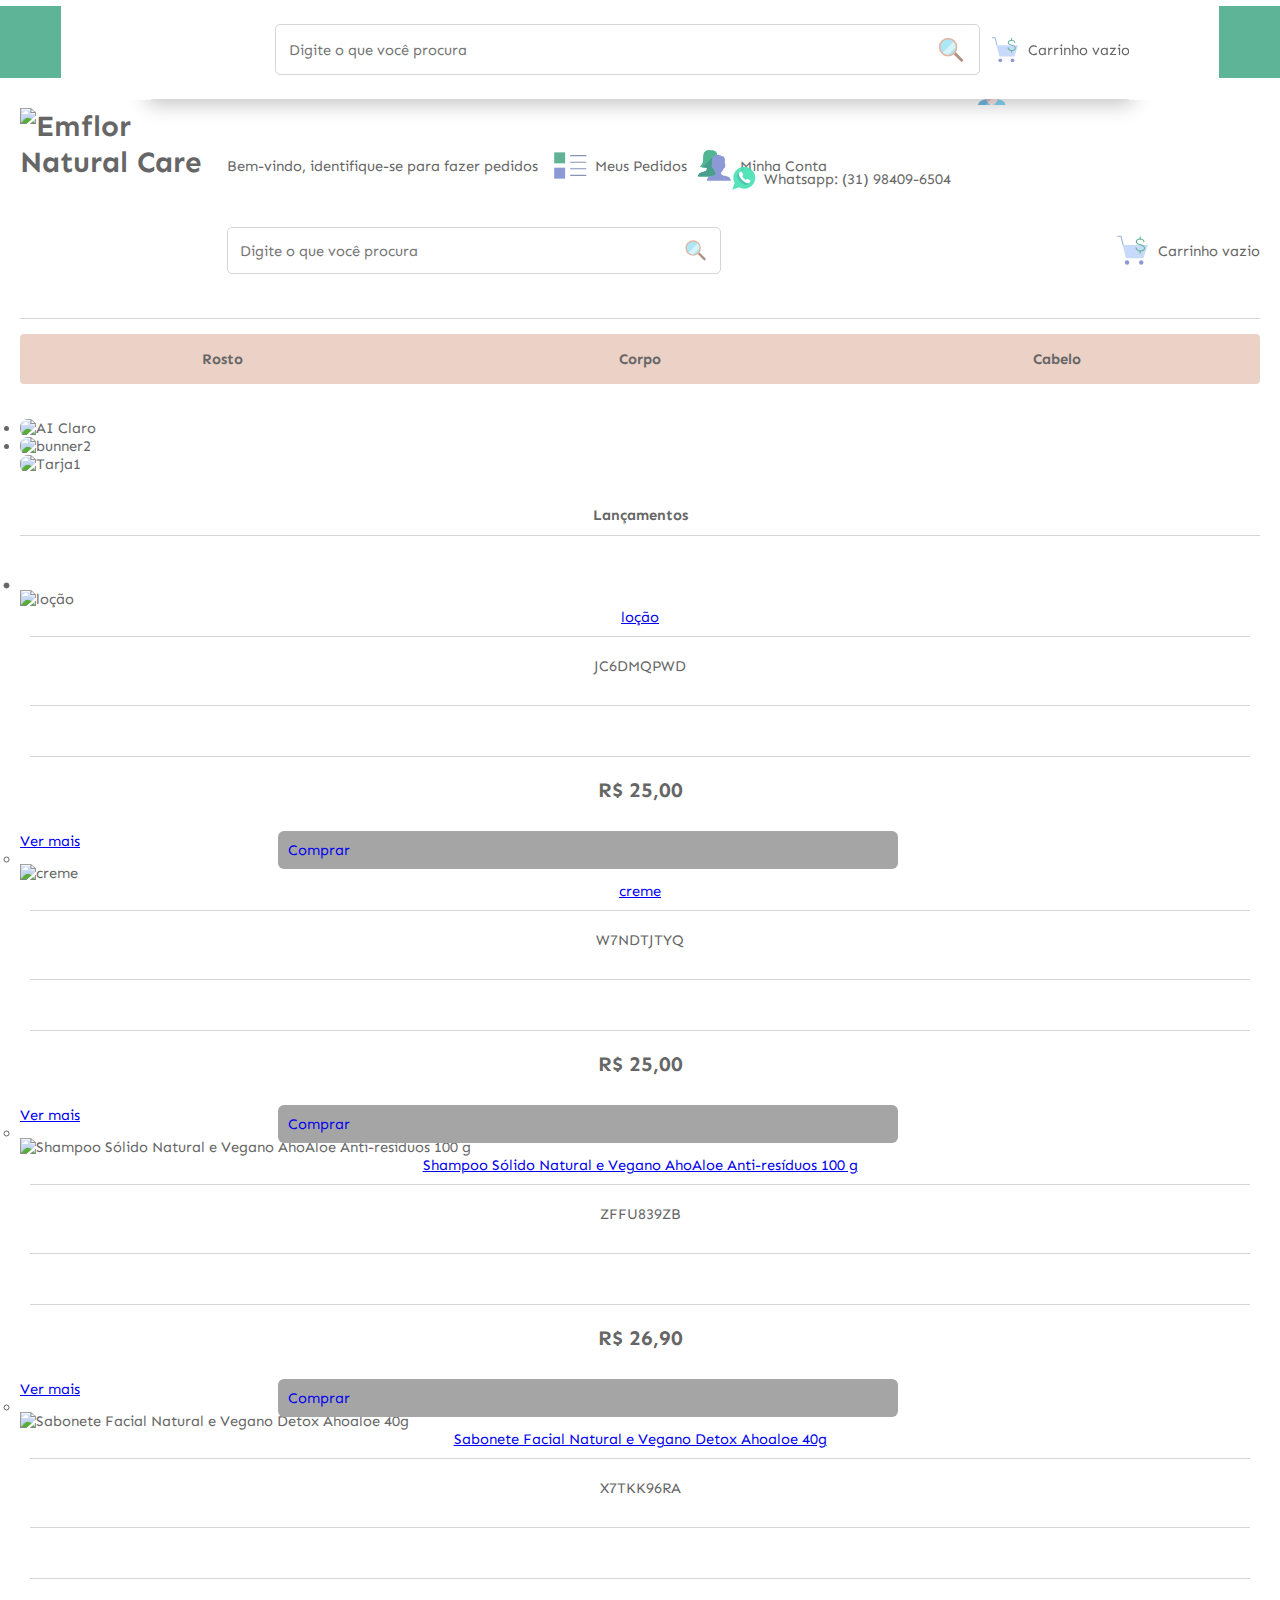
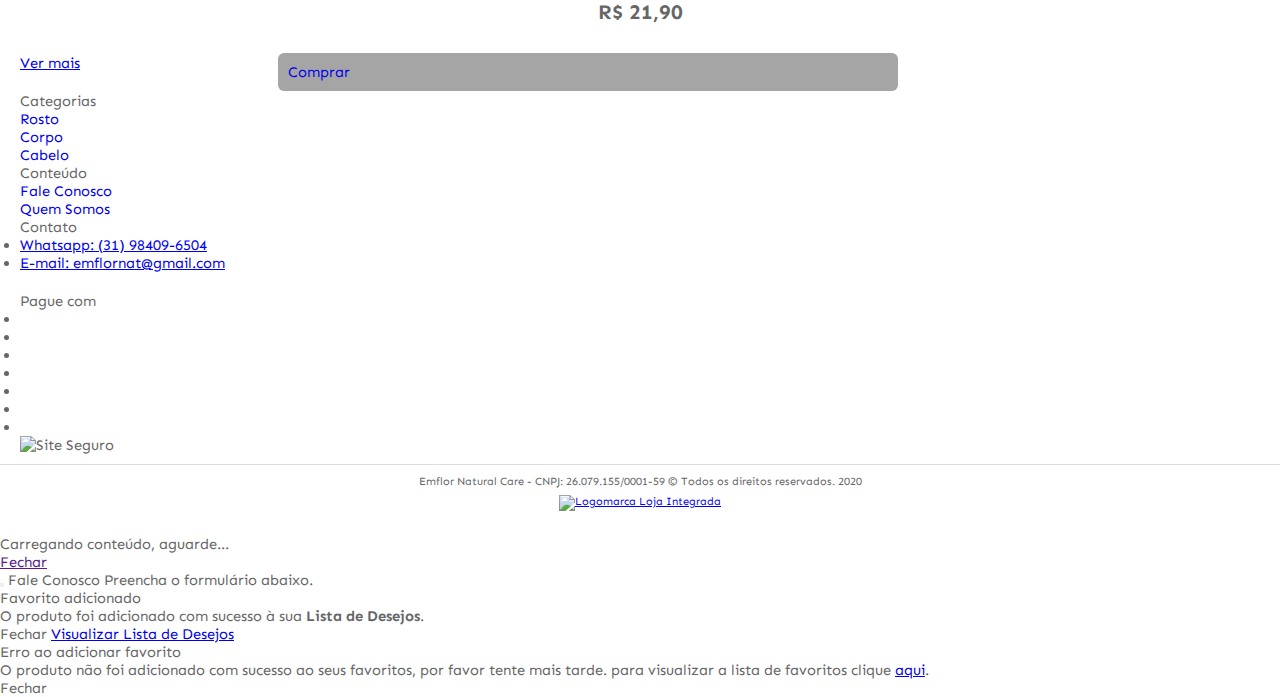
==== commit 5b582fec: "Implemented animation to pressed link at dropdown menu on mobile version" ====
--- a/web/index.html
+++ b/web/index.html
@@ -1056,19 +1056,19 @@
                 <div class="menu superior">
                     <ul class="nivel-um">
                         <li class="categoria-id-6717214 com-filho borda-principal">
-                            <a href="https://emflor-natural-care.lojaintegrada.com.br/rosto" title="Rosto">
+                            <a href="#" title="Rosto">
                                 <strong class="titulo cor-secundaria">Rosto</strong>
                                 <i class="icon-chevron-down fundo-secundario"></i>
                             </a>
                             <ul class="nivel-dois borda-alpha">
                                 <li class="categoria-id-6751497 ">
-                                    <a href="https://emflor-natural-care.lojaintegrada.com.br/agua-thermal-e-floral"
+                                    <a href="#"
                                         title="Água Thermal e Floral">
                                         Água Thermal e Floral
                                     </a>
                                 </li>
                                 <li class="categoria-id-6751473 ">
-                                    <a href="https://emflor-natural-care.lojaintegrada.com.br/sabonetes"
+                                    <a href="#"
                                         title="Sabonetes">
                                         Sabonetes
                                     </a>
@@ -1076,19 +1076,19 @@
                             </ul>
                         </li>
                         <li class="categoria-id-6750425 com-filho borda-principal">
-                            <a href="https://emflor-natural-care.lojaintegrada.com.br/corpo" title="Corpo">
+                            <a href="#" title="Corpo">
                                 <strong class="titulo cor-secundaria">Corpo</strong>
                                 <i class="icon-chevron-down fundo-secundario"></i>
                             </a>
                             <ul class="nivel-dois borda-alpha">
                                 <li class="categoria-id-6751512 ">
-                                    <a href="https://emflor-natural-care.lojaintegrada.com.br/desodorante"
+                                    <a href="#"
                                         title="Desodorante">
                                         Desodorante
                                     </a>
                                 </li>
                                 <li class="categoria-id-6751515 ">
-                                    <a href="https://emflor-natural-care.lojaintegrada.com.br/maos-e-pes"
+                                    <a href="#"
                                         title="Mãos e Pés">
 
                                         Mãos e Pés
@@ -1097,7 +1097,7 @@
                             </ul>
                         </li>
                         <li class="categoria-id-6750428  borda-principal">
-                            <a href="https://emflor-natural-care.lojaintegrada.com.br/cabelo" title="Cabelo">
+                            <a href="#" title="Cabelo">
                                 <strong class="titulo cor-secundaria">Cabelo</strong>
                             </a>
                         </li>
--- a/web/main.css
+++ b/web/main.css
@@ -1,5 +1,4 @@
 @charset "UTF-8";
-@import url(http://fonts.googleapis.com/css2?family=Nunito:wght@400);
 @import url(https://fonts.googleapis.com/css2?family=Krub:wght@400;600&family=Maven+Pro:wght@400;600&family=Red+Hat+Text:ital,wght@0,400;1,500&family=Sen:wght@400;700&display=swap);
 /* Animation to dropdown menus */
 @keyframes slide-in {
@@ -30,14 +29,14 @@
   padding: 10px 20px;
 }
 
-#cabecalho .conteiner .row-fluid .conteudo-topo i, #corpo .conteiner .row-fluid #listagemProdutos.borda-alpha .titulo-categoria strong::before, #corpo .conteiner .row-fluid #listagemProdutos.borda-alpha .titulo-categoria strong::after, #barraTopo .conteiner .busca form .icon-search, #barraTopo .conteiner .span6 > div a i {
+#cabecalho .conteiner .row-fluid .conteudo-topo i, #corpo .conteiner .row-fluid #listagemProdutos.borda-alpha .titulo-categoria strong::before, #corpo .conteiner .row-fluid #listagemProdutos.borda-alpha .titulo-categoria strong::after {
   font-family: "FontAwesome-v4";
   font-weight: initial;
   font-style: initial;
   font-size: 1.2rem;
 }
 
-#cabecalho .conteiner .row-fluid .conteudo-topo .inferior .busca #form-buscar #auto-complete, body, #barraTopo .conteiner .busca form input {
+#cabecalho .conteiner .row-fluid .conteudo-topo .inferior .busca #form-buscar #auto-complete, #barraTopo .conteiner .busca form input, body {
   font-family: "Sen", sans-serif;
   font-size: 0.92rem;
   font-weight: 400;
@@ -51,6 +50,52 @@
   padding: 0;
 }
 
+.barra-inicial .conteiner .row-fluid .canais-contato ul li.tel-whatsapp i {
+  background-image: url("data:image/svg+xml;charset=utf8,%3Csvg xmlns='http://www.w3.org/2000/svg' viewBox='0 0 64 64' aria-labelledby='title' aria-describedby='desc' role='img' xmlns:xlink='http://www.w3.org/1999/xlink'%3E%3Ctitle%3EChats%3C/title%3E%3Cdesc%3EA flat styled icon from Orion Icon Library.%3C/desc%3E%3Cpath data-name='layer2' d='M34 2A28 28 0 0 0 9.307 43.206L3.2 60.8l17.527-6.148A28 28 0 1 0 34 2z' fill='%2344e0b3'%3E%3C/path%3E%3Cpath data-name='layer1' d='M48.453 36.52c.656.449 1.723 1.058 1.521 2.462A7.167 7.167 0 0 1 43.219 44c-4.492 0-10-3.542-14.842-8.378S20 25.273 20 20.781a7.167 7.167 0 0 1 5.018-6.756c1.406-.2 2.014.864 2.463 1.521s3.006 4.6 3.4 5.2a2.42 2.42 0 0 1-.641 3.267c-1.451 1.175-2.869 1.626 2.623 7.119s5.945 4.075 7.121 2.623a2.415 2.415 0 0 1 3.264-.639c.609.397 4.552 2.954 5.205 3.404z' fill='%23fff'%3E%3C/path%3E%3Cpath data-name='opacity' d='M31.156 21.347a2.485 2.485 0 0 1 .1.819 2.476 2.476 0 0 0-.1-.819zm-4.281-6.624a5.131 5.131 0 0 1 .429.561 5.131 5.131 0 0 0-.429-.561zm2.192 10.434a1.529 1.529 0 0 1 .2-.309 1.529 1.529 0 0 0-.2.309zm-4.695-10.926c.043-.018.09-.041.131-.057l-.131.057zm19.856 19.521l.763.5zm-.328-.213l-.648-.423a2.005 2.005 0 0 0-.265-.146 2.005 2.005 0 0 1 .265.146zm-3.912.215a3.206 3.206 0 0 1 .453-.46 3.206 3.206 0 0 0-.453.46 7.623 7.623 0 0 1-.836.975 7.623 7.623 0 0 0 .836-.975zm-14.97-19.729a2.263 2.263 0 0 1 .491-.02 2.263 2.263 0 0 0-.491.02 2.332 2.332 0 0 0-.422.118 2.332 2.332 0 0 1 .422-.118zm-2.501 1.385l.018-.017zm27.458 23.571v.008-.028.02z' fill='%23000064' opacity='.15'%3E%3C/path%3E%3Cpath data-name='opacity' d='M48.167 41.936A6.88 6.88 0 0 1 43.219 44c-4.492 0-10-3.542-14.842-8.378S20 25.273 20 20.781a6.893 6.893 0 0 1 2.109-5l-4.315 4.321a6.5 6.5 0 0 0-.185.186l-.126.126h.008a6.845 6.845 0 0 0-1.9 4.768c0 4.492 3.541 10 8.377 14.841s10.35 8.378 14.842 8.378a6.839 6.839 0 0 0 4.72-1.851v.006l.124-.124a8.09 8.09 0 0 0 .262-.262l4.25-4.24zm1.755-2.723l-.009.027zm-26.178-24.67l.046-.028zm.346-.183l.075-.039-.075.039zm-.719.41l.015-.011zm-.421.292l.014-.011z' fill='%23000064' opacity='.15'%3E%3C/path%3E%3C/svg%3E");
+}
+
+#cabecalho .conteiner .row-fluid .conteudo-topo .inferior .span4 a i, #barraTopo .conteiner .span6 > div a i {
+  background-image: url("data:image/svg+xml;charset=utf8,%3Csvg xmlns='http://www.w3.org/2000/svg' viewBox='0 0 64 64' aria-labelledby='title' aria-describedby='desc' role='img' xmlns:xlink='http://www.w3.org/1999/xlink'%3E%3Ctitle%3EStore Sale%3C/title%3E%3Cdesc%3EA flat styled icon from Orion Icon Library.%3C/desc%3E%3Cpath data-name='layer4' d='M15 23.208a1 1 0 0 1-.97-.759L10.209 7H5a1 1 0 0 1 0-2h5.991a1 1 0 0 1 .972.762L15.97 21.97a1 1 0 0 1-.729 1.21 1.061 1.061 0 0 1-.241.028z' fill='%238fa9d8'%3E%3C/path%3E%3Ccircle data-name='layer3' cx='21.992' cy='53.999' r='4' fill='%23808ed2'%3E%3C/circle%3E%3Ccircle data-name='layer3' cx='47.992' cy='53.999' r='4' fill='%23808ed2'%3E%3C/circle%3E%3Cpath data-name='layer2' fill='%23c3d6f9' d='M60.001 21.999L13.999 22l5.993 24.001h32l8.009-24.002z'%3E%3C/path%3E%3Cpath data-name='layer1' d='M46 12a1 1 0 0 1-1-1V7a1 1 0 0 1 2 0v4a1 1 0 0 1-1 1zm0 26a1 1 0 0 1-1-1v-4a1 1 0 0 1 2 0v4a1 1 0 0 1-1 1z' fill='%2350aa8b'%3E%3C/path%3E%3Cpath data-name='layer1' d='M46 34c-5.261 0-8.089-3.556-8.491-6.86a1 1 0 0 1 1.991-.24c.307 2.538 2.439 5.1 6.5 5.1 4.252 0 7-1.57 7-4 0-2.3-1.9-3.858-6.563-5.373C40.824 20.8 38 19.889 38 16s4.122-6 8-6c4.288 0 6.817 1.818 7.959 5.719a1 1 0 1 1-1.919.562C51.154 13.24 49.4 12 46 12c-2.949 0-6 1.5-6 4 0 2.346 1.347 2.872 7.055 4.725C50.988 22 55 23.865 55 28c0 3.645-3.529 6-9 6z' fill='%2350aa8b'%3E%3C/path%3E%3C/svg%3E");
+}
+
+.barra-inicial .conteiner .row-fluid .canais-contato ul li:first-child i {
+  background-image: url("data:image/svg+xml;charset=utf8,%3Csvg xmlns='http://www.w3.org/2000/svg' viewBox='0 0 64 64' aria-labelledby='title' aria-describedby='desc' role='img' xmlns:xlink='http://www.w3.org/1999/xlink'%3E%3Ctitle%3ECustomer Support%3C/title%3E%3Cdesc%3EA flat styled icon from Orion Icon Library.%3C/desc%3E%3Cpath data-name='layer6' d='M26.021 4.4C26.1 6.477 26.035 16.322 18 19v7c0 6.117 2.378 11.32 6.006 14.515l-.006.006V44c0 1.69.434 4.094-6.068 6.005L28 62h8l9.563-11.961C39.282 48.123 40 45.7 40 44v-5c2 0 6-3 6-7V18C27.995 18 26.2 6.659 26.021 4.4z' fill='%23ffe1e1'%3E%3C/path%3E%3Cpath data-name='layer5' d='M51 20h-5v6s0 3.144.349 6.991V33H51a3.3 3.3 0 0 0 3-3v-7a3.3 3.3 0 0 0-3-3zm-33 0h-6a3.3 3.3 0 0 0-3 3v7a3.3 3.3 0 0 0 3 3h5.217l.022-.026C17.8 29.134 18 26 18 26z' fill='%238ca0c8'%3E%3C/path%3E%3Cpath data-name='layer3' d='M32 2c-6.627 0-14 3.6-14 14v3c8.035-2.678 8.1-12.523 8.021-14.6C26 4.145 26 4 26 4s.011.145.021.4C26.2 6.659 27.995 18 46 18v-2C46 5.6 38.627 2 32 2z' fill='%23e27250'%3E%3C/path%3E%3Cpath data-name='layer4' d='M61 62a14.28 14.28 0 0 0-11.422-11 37.937 37.937 0 0 1-4.016-.961L36 62zM13.609 51A14.557 14.557 0 0 0 2 62h26L17.932 50.005a42.214 42.214 0 0 1-4.323.995z' fill='%2378d1f4'%3E%3C/path%3E%3Cpath data-name='layer3' d='M24 44v-3.479l.006-.006C20.378 37.32 18 32.117 18 26c0 0-1 16-5 20a10.762 10.762 0 0 0 4.928 4h.012c6.493-1.908 6.06-4.311 6.06-6zm26 2c-4-4-4-20-4-20v6c0 4-4 7-6 7v5c0 1.68-.688 4.064 5.354 5.97A10.673 10.673 0 0 0 50 46z' fill='%23e27250'%3E%3C/path%3E%3Cpath data-name='layer2' d='M40 40a1 1 0 0 1 0-2c1.45 0 5-2.6 5-6a1 1 0 0 1 2 0c0 4.7-4.541 8-7 8z' fill='%23556685'%3E%3C/path%3E%3Cpath data-name='opacity' d='M39.089 41.09l-7.012-2.326V2H32c-6.627 0-14 3.6-14 14v4h-6a3.3 3.3 0 0 0-3 3v7a3.3 3.3 0 0 0 3 3h5.216l.022-.026C16.527 37.812 15.23 43.77 13 46a10.762 10.762 0 0 0 4.928 4h.012c5.682-1.672 6.061-3.721 6.066-5.338-.006 1.619-.385 3.668-6.074 5.341a42.229 42.229 0 0 1-4.323.997A14.557 14.557 0 0 0 2 62h16.179zM17.6 30.192c.141-1.211.239-2.246.3-2.983-.056.737-.155 1.77-.3 2.983zM26.021 4.4C26 4.145 26 4 26 4s.011.145.021.4z' fill='%23000064' opacity='.15'%3E%3C/path%3E%3Cpath data-name='layer1' d='M40 38.937A2.933 2.933 0 0 0 37.07 36h-2.138A2.934 2.934 0 0 0 32 38.937 3.045 3.045 0 0 0 34.932 42h2.138A3.045 3.045 0 0 0 40 38.937z' fill='%238fa9d8'%3E%3C/path%3E%3C/svg%3E");
+}
+
+#cabecalho .conteiner .row-fluid .conteudo-topo .superior .acoes-conta li:nth-child(2) i {
+  background-image: url("data:image/svg+xml;charset=utf8,%3Csvg xmlns='http://www.w3.org/2000/svg' viewBox='0 0 64 64' aria-labelledby='title' aria-describedby='desc' role='img' xmlns:xlink='http://www.w3.org/1999/xlink'%3E%3Ctitle%3EUser Group%3C/title%3E%3Cdesc%3EA flat styled icon from Orion Icon Library.%3C/desc%3E%3Cpath data-name='layer3' d='M25.924 51.2c8.049-1.087 8-4 8-5.6v-.942a14.59 14.59 0 0 1-4.176-7.038h-.043c-2.437 0-3-5.06-3-5.818s.215-3.46 1.295-3.785C24 14 36 8.028 46.406 15.216c4.352 0 5.773 6.4 4.176 12.8 1.082 0 1.293 3.027 1.293 3.785s-.566 5.817-3 5.817h-.014A15.713 15.713 0 0 1 44 44.635v.965c0 1.6.643 4.573 8.709 5.6C62 52.385 62 60 62 60H18s-.07-7.719 7.924-8.8z' fill='%23808ed2'%3E%3C/path%3E%3Cpath data-name='layer2' d='M28.18 28.02c-1.08.325-1.386 3.027-1.386 3.785s.521 5.817 2.959 5.817h.057A13.975 13.975 0 0 0 34 44.655v.945c0 1.6.01 4.515-8.039 5.6a10.474 10.474 0 0 0-2.879.812l-.039.008H2s0-6.338 8.336-8.011C18.3 42.409 18 39.2 18 37.6V36a56.576 56.576 0 0 1-12.8-1.6c3.268-3.266 6.4-4.717 6.4-18.45 0-16.276 16.182-11.2 16.182-11.2C33.65 4.746 36 8.929 37 12.182c-7 .418-11.56 6.24-8.82 15.838z' fill='%2340ae88'%3E%3C/path%3E%3Cpath data-name='layer1' d='M28.18 28.02c-1.08.325-1.386 3.027-1.386 3.785s.521 5.817 2.959 5.817h.057A13.975 13.975 0 0 0 34 44.655v.945c0 1.6.01 4.515-8.039 5.6a10.474 10.474 0 0 0-2.879.812l-.039.008H2s0-6.338 8.336-8.011C18.3 42.409 18 39.2 18 37.6V36a56.576 56.576 0 0 1-12.8-1.6c3.268-3.266 6.4-4.717 6.4-18.45 0-16.276 16.182-11.2 16.182-11.2C33.65 4.746 36 8.929 37 12.182c-7 .418-11.56 6.24-8.82 15.838z' fill='%2340ae88'%3E%3C/path%3E%3Cpath data-name='opacity' d='M18 36v1.6c0 1.6.3 4.813-7.664 6.413C2 45.681 2 52.02 2 52.02h21.043l.039-.008a10.474 10.474 0 0 1 2.879-.812C34.01 50.113 34 47.2 34 45.6v-.943a13.975 13.975 0 0 1-4.19-7.038h-.057c-2.438 0-2.959-5.06-2.959-5.817s.306-3.46 1.386-3.785c-1.711-6-.573-10.518 2.227-13.169l-.072-.071L9.8 35.315A55.289 55.289 0 0 0 18 36z' fill='%23000064' opacity='.15'%3E%3C/path%3E%3C/svg%3E");
+}
+
+#cabecalho .conteiner .row-fluid .conteudo-topo .superior .acoes-conta li:first-child i {
+  background-image: url("data:image/svg+xml;charset=utf8,%3Csvg xmlns='http://www.w3.org/2000/svg' viewBox='0 0 64 64' aria-labelledby='title' aria-describedby='desc' role='img' xmlns:xlink='http://www.w3.org/1999/xlink'%3E%3Ctitle%3EMedia Content%3C/title%3E%3Cdesc%3EA flat styled icon from Orion Icon Library.%3C/desc%3E%3Cpath data-name='layer3' fill='%23808ed2' d='M4 36h20v20H4z'%3E%3C/path%3E%3Cpath data-name='layer2' fill='%2350aa8b' d='M4 8h20v20H4z'%3E%3C/path%3E%3Cpath data-name='layer1' d='M62 15H34a1 1 0 0 1 0-2h28a1 1 0 0 1 0 2zm0 12H34a1 1 0 0 1 0-2h28a1 1 0 0 1 0 2zm0 12H34a1 1 0 0 1 0-2h28a1 1 0 0 1 0 2zm0 12H34a1 1 0 0 1 0-2h28a1 1 0 0 1 0 2z' fill='%237c89ad'%3E%3C/path%3E%3C/svg%3E");
+}
+
+#cabecalho .conteiner .row-fluid .conteudo-topo .inferior .span8 button, #barraTopo .conteiner .busca form .icon-search {
+  background-image: url("data:image/svg+xml;charset=utf8,%3Csvg xmlns='http://www.w3.org/2000/svg' viewBox='0 0 64 64' aria-labelledby='title' aria-describedby='desc' role='img' xmlns:xlink='http://www.w3.org/1999/xlink'%3E%3Ctitle%3ESearch Find%3C/title%3E%3Cdesc%3EA flat styled icon from Orion Icon Library.%3C/desc%3E%3Cpath data-name='layer3' d='M41.732 36.489L57.34 52.1a3 3 0 0 1-4.24 4.24L37.641 40.883' fill='%23a7867a'%3E%3C/path%3E%3Ccircle data-name='layer2' cx='25.816' cy='25.816' r='19.816' fill='%23deb09e'%3E%3C/circle%3E%3Ccircle data-name='layer1' cx='25.815' cy='25.816' r='16.213' fill='%23a5e4f4'%3E%3C/circle%3E%3Cpath data-name='opacity' d='M42.028 25.816A16.16 16.16 0 0 0 37.2 14.283L14.283 37.2a16.154 16.154 0 0 0 11.532 4.825c.109 0 .214-.014.322-.017l15.875-15.87c.002-.108.016-.214.016-.322z' fill='%23fff' opacity='.5'%3E%3C/path%3E%3C/svg%3E");
+}
+
+#cabecalho .conteiner .row-fluid .conteudo-topo .inferior .span8 a:link.atalho-menu,
+#cabecalho .conteiner .row-fluid .conteudo-topo .inferior .span8 a:visited.atalho-menu {
+  background-image: url("data:image/svg+xml;charset=utf8,%3Csvg xmlns='http://www.w3.org/2000/svg' viewBox='0 0 64 64' aria-labelledby='title' aria-describedby='desc' role='img' xmlns:xlink='http://www.w3.org/1999/xlink'%3E%3Ctitle%3EPortfolio Grid%3C/title%3E%3Cdesc%3EA flat styled icon from Orion Icon Library.%3C/desc%3E%3Cpath data-name='layer2' fill='%23deb09e' d='M2 2h12v12H2zm24 0h12v12H26zm24 0h12v12H50zM2 50h12v12H2z'%3E%3C/path%3E%3Cpath data-name='layer1' fill='%23379d7d' d='M26 50h12v12H26z'%3E%3C/path%3E%3Cpath data-name='layer3' fill='%237884c0' d='M50 50h12v12H50z'%3E%3C/path%3E%3Cpath data-name='layer2' fill='%23deb09e' d='M2 25.988h12v12H2z'%3E%3C/path%3E%3Cpath data-name='layer1' fill='%23379d7d' d='M26 25.988h12v12H26zm24 0h12v12H50z'%3E%3C/path%3E%3C/svg%3E");
+}
+
+#cabecalho .fundo-secundario .icon-home,
+#cabecalho .fundo-principal .icon-home {
+  background-image: url("data:image/svg+xml;charset=utf8,%3Csvg xmlns='http://www.w3.org/2000/svg' viewBox='0 0 64 64' aria-labelledby='title' aria-describedby='desc' role='img' xmlns:xlink='http://www.w3.org/1999/xlink'%3E%3Ctitle%3EReal Estate%3C/title%3E%3Cdesc%3EA color styled icon from Orion Icon Library.%3C/desc%3E%3Cpath data-name='layer3' fill='%23ef5940' d='M54 21.6V7h-9v7.4l9 7.2z'%3E%3C/path%3E%3Cpath data-name='layer2' fill='%23bb806c' d='M23 39h18v22H23z'%3E%3C/path%3E%3Cpath data-name='layer1' fill='%23e8ddc9' d='M32 4L10 21.6V61h13V39h18v22h13V21.6L32 4z'%3E%3C/path%3E%3Cpath data-name='opacity' fill='%23000064' opacity='.2' d='M32 9l22 17.6v-5L32 4 10 21.6V61h5V23L32 9z'%3E%3C/path%3E%3Cpath data-name='opacity' fill='%23000064' opacity='.2' d='M26 42v3h9v16h3V42H26z'%3E%3C/path%3E%3Cpath data-name='stroke' fill='none' stroke='%232e4369' stroke-linecap='round' stroke-miterlimit='10' stroke-width='2' d='M2 28L32 4l30 24M23 61V39h18v22' stroke-linejoin='round'%3E%3C/path%3E%3Cpath data-name='stroke' fill='none' stroke='%232e4369' stroke-linecap='round' stroke-miterlimit='10' stroke-width='2' d='M10 21.6V61h44V7h-9v7.445' stroke-linejoin='round'%3E%3C/path%3E%3C/svg%3E");
+}
+
+#cabecalho .fundo-secundario .icon-user,
+#cabecalho .fundo-principal .icon-user {
+  background-image: url("data:image/svg+xml;charset=utf8,%3Csvg xmlns='http://www.w3.org/2000/svg' viewBox='0 0 64 64' aria-labelledby='title' aria-describedby='desc' role='img' xmlns:xlink='http://www.w3.org/1999/xlink'%3E%3Ctitle%3EUser Group%3C/title%3E%3Cdesc%3EA color styled icon from Orion Icon Library.%3C/desc%3E%3Cpath data-name='layer2' d='M38.1 51.2c-8-1.1-8-4-8-5.6v-.9a14.6 14.6 0 0 0 4.2-7c2.4 0 3-5.1 3-5.8s-.2-3.6-1.3-3.9c4-14-8-20-18.4-12.8-4.4 0-5.8 6.4-4.2 12.8-1.1 0-1.3 3-1.3 3.8s.6 5.8 3 5.8c.8 2.9 3 5.3 4.9 7v1c0 1.6-.6 4.6-8.7 5.6S2 60 2 60h44s.1-7.7-7.9-8.8z' fill='%23a5d0ec'%3E%3C/path%3E%3Cpath data-name='opacity' d='M15.3 51.2c8.1-1 8.7-4 8.7-5.6v-1a15 15 0 0 1-4.9-7c-2.4 0-3-5.1-3-5.8s.2-3.8 1.3-3.8c-1.6-6.4-.2-12.8 4.2-12.8a17 17 0 0 1 7-2.9 15.1 15.1 0 0 0-11 2.9c-4.4 0-5.8 6.4-4.2 12.8-1.1 0-1.3 3-1.3 3.8s.6 5.8 3 5.8a15 15 0 0 0 4.9 7v1c0 1.6-.6 4.6-8.7 5.6S2 60 2 60h4s0-7.6 9.3-8.8z' fill='%23000064' opacity='.15'%3E%3C/path%3E%3Cpath data-name='layer1' d='M35.8 28c1.1.3 1.4 3 1.4 3.8s-.5 5.8-3 5.8h-.1a14 14 0 0 1-4.2 7v.9c0 1.6 0 4.5 8 5.6a10.5 10.5 0 0 1 2.9.8H62s0-6.3-8.3-8-7.7-4.7-7.7-6.3V36a56.6 56.6 0 0 0 12.8-1.6c-3.3-3.3-6.4-4.7-6.4-18.5C52.4-.3 36.2 4.7 36.2 4.7c-5.9 0-8.2 4.2-9.2 7.4 7 .5 11.6 6.3 8.8 15.9z' fill='%23ff9781'%3E%3C/path%3E%3Cpath data-name='opacity' d='M35.8 28c1.1.3 1.4 3 1.4 3.8s-.5 5.8-3 5.8h-.1a14 14 0 0 1-4.2 7v.9c0 1.6 0 4.5 8 5.6a10.5 10.5 0 0 1 2.9.8H62s0-6.3-8.3-8-7.7-4.7-7.7-6.3V36a56.6 56.6 0 0 0 12.8-1.6c-3.3-3.3-6.4-4.7-6.4-18.5C52.4-.3 36.2 4.7 36.2 4.7c-5.9 0-8.2 4.2-9.2 7.4 7 .5 11.6 6.3 8.8 15.9z' fill='%23000064' opacity='.15'%3E%3C/path%3E%3Cpath data-name='stroke' d='M27.4 12.2c.9-3.3 3.2-7.4 9-7.4 0 0 16-5.1 16 11.2 0 13.7 3.1 15.2 6.4 18.5A56.6 56.6 0 0 1 46 36v1.6c0 1.6-.3 4.8 7.7 6.4s8.3 8 8.3 8H41' fill='none' stroke='%232e4369' stroke-linecap='round' stroke-linejoin='round' stroke-width='2'%3E%3C/path%3E%3Cpath data-name='stroke' d='M38.1 51.2c-8-1.1-8-4-8-5.6v-.9a14.6 14.6 0 0 0 4.2-7c2.4 0 3-5.1 3-5.8s-.2-3.6-1.3-3.9c4-14-8-20-18.4-12.8-4.4 0-5.8 6.4-4.2 12.8-1.1 0-1.3 3-1.3 3.8s.6 5.8 3 5.8c.8 2.9 3 5.3 4.9 7v1c0 1.6-.6 4.6-8.7 5.6S2 60 2 60h44s.1-7.7-7.9-8.8z' fill='none' stroke='%232e4369' stroke-linecap='round' stroke-linejoin='round' stroke-width='2'%3E%3C/path%3E%3C/svg%3E");
+}
+
+#cabecalho .fundo-secundario .icon-shopping-cart,
+#cabecalho .fundo-principal .icon-shopping-cart {
+  background-image: url("data:image/svg+xml;charset=utf8,%3Csvg xmlns='http://www.w3.org/2000/svg' viewBox='0 0 64 64' aria-labelledby='title' aria-describedby='desc' role='img' xmlns:xlink='http://www.w3.org/1999/xlink'%3E%3Ctitle%3EShopping Trolley%3C/title%3E%3Cdesc%3EA color styled icon from Orion Icon Library.%3C/desc%3E%3Cpath data-name='layer4' fill='%23f27e7c' d='M18 23.5l10-10 10 10'%3E%3C/path%3E%3Cpath data-name='layer3' fill='%2378d1f4' d='M36 21.5l7-17 7 3-6 16h-7l-1-2zm-14 26h32l8-24H16l6 24z'%3E%3C/path%3E%3Cpath data-name='opacity' fill='%23000064' opacity='.15' d='M28 43.5l-5-20h-7l6 24h32l1.3-4H28z'%3E%3C/path%3E%3Ccircle data-name='layer2' cx='24' cy='55.5' r='4' fill='%23a6b1c9'%3E%3C/circle%3E%3Ccircle data-name='layer2' cx='50' cy='55.5' r='4' fill='%23a6b1c9'%3E%3C/circle%3E%3Cpath data-name='layer1' fill='%2344d88d' d='M46 23.5v-10h12v10'%3E%3C/path%3E%3Cpath data-name='stroke' fill='none' stroke='%232e4369' stroke-linecap='round' stroke-linejoin='round' stroke-width='2' d='M18 23.5l10-10 10 10m8 0v-10h12v10'%3E%3C/path%3E%3Cpath data-name='stroke' fill='none' stroke='%232e4369' stroke-linecap='round' stroke-linejoin='round' stroke-width='2' d='M36 21.5l7-17 7 3-2.4 6m-1.6 4l-2.4 6'%3E%3C/path%3E%3Cpath data-name='stroke' fill='none' stroke='%232e4369' stroke-linecap='round' stroke-linejoin='round' stroke-width='2' d='M2 7.5h10l10 40h32l8-24H16'%3E%3C/path%3E%3Ccircle data-name='stroke' cx='24' cy='55.5' r='4' fill='none' stroke='%232e4369' stroke-linecap='round' stroke-linejoin='round' stroke-width='2'%3E%3C/circle%3E%3Ccircle data-name='stroke' cx='50' cy='55.5' r='4' fill='none' stroke='%232e4369' stroke-linecap='round' stroke-linejoin='round' stroke-width='2'%3E%3C/circle%3E%3C/svg%3E");
+}
+
+/* Mixin representation of the default-revert placeholder */
+/* Mixin representation of the icon-font placeholder */
 #barraTopo {
   position: fixed;
   top: 0;
@@ -102,7 +147,7 @@
   flex: none;
 }
 #barraTopo .conteiner .busca {
-  border: 1px solid #0000000f;
+  border: 1px solid #0000002a;
   padding: 0.6rem;
   padding-right: 0.8rem;
   padding-left: 0.8rem;
@@ -118,26 +163,43 @@
   flex: auto;
 }
 #barraTopo .conteiner .busca form .icon-search {
+  background-size: cover;
+  height: 30px;
+  width: 30px;
+  opacity: 0.9;
   border: none;
   background-color: transparent;
   margin-left: 0.6rem;
   cursor: pointer;
 }
 #barraTopo .conteiner .busca form .icon-search::before {
-  content: "";
+  content: "";
 }
 #barraTopo .conteiner .busca:focus-within {
-  border: 1.5px solid bisque;
+  border: 1.5px solid #439378;
 }
 #barraTopo .conteiner .span6 > div a {
   display: flex;
   justify-content: flex-end;
   text-decoration: none;
+  align-items: center;
   color: inherit;
 }
 #barraTopo .conteiner .span6 > div a i {
+  margin-right: 0.5rem;
+  background-size: cover;
+  height: 30px;
+  width: 30px;
+  opacity: 0.9;
+}
+#barraTopo .conteiner .span6 > div a i::before {
+  content: "";
   width: auto;
   height: auto;
+}
+#barraTopo .conteiner .span6 > div a span {
+  margin: 0;
+  line-height: normal;
 }
 #barraTopo .titulo a {
   display: inline-block;
@@ -153,37 +215,14 @@
   transform: scale(0.3);
 }
 
-.barra-inicial .conteiner .row-fluid .canais-contato ul li.tel-whatsapp i {
-  background-image: url("data:image/svg+xml;charset=utf8,%3Csvg xmlns='http://www.w3.org/2000/svg' viewBox='0 0 64 64' aria-labelledby='title' aria-describedby='desc' role='img' xmlns:xlink='http://www.w3.org/1999/xlink'%3E%3Ctitle%3EChats%3C/title%3E%3Cdesc%3EA flat styled icon from Orion Icon Library.%3C/desc%3E%3Cpath data-name='layer2' d='M34 2A28 28 0 0 0 9.307 43.206L3.2 60.8l17.527-6.148A28 28 0 1 0 34 2z' fill='%2344e0b3'%3E%3C/path%3E%3Cpath data-name='layer1' d='M48.453 36.52c.656.449 1.723 1.058 1.521 2.462A7.167 7.167 0 0 1 43.219 44c-4.492 0-10-3.542-14.842-8.378S20 25.273 20 20.781a7.167 7.167 0 0 1 5.018-6.756c1.406-.2 2.014.864 2.463 1.521s3.006 4.6 3.4 5.2a2.42 2.42 0 0 1-.641 3.267c-1.451 1.175-2.869 1.626 2.623 7.119s5.945 4.075 7.121 2.623a2.415 2.415 0 0 1 3.264-.639c.609.397 4.552 2.954 5.205 3.404z' fill='%23fff'%3E%3C/path%3E%3Cpath data-name='opacity' d='M31.156 21.347a2.485 2.485 0 0 1 .1.819 2.476 2.476 0 0 0-.1-.819zm-4.281-6.624a5.131 5.131 0 0 1 .429.561 5.131 5.131 0 0 0-.429-.561zm2.192 10.434a1.529 1.529 0 0 1 .2-.309 1.529 1.529 0 0 0-.2.309zm-4.695-10.926c.043-.018.09-.041.131-.057l-.131.057zm19.856 19.521l.763.5zm-.328-.213l-.648-.423a2.005 2.005 0 0 0-.265-.146 2.005 2.005 0 0 1 .265.146zm-3.912.215a3.206 3.206 0 0 1 .453-.46 3.206 3.206 0 0 0-.453.46 7.623 7.623 0 0 1-.836.975 7.623 7.623 0 0 0 .836-.975zm-14.97-19.729a2.263 2.263 0 0 1 .491-.02 2.263 2.263 0 0 0-.491.02 2.332 2.332 0 0 0-.422.118 2.332 2.332 0 0 1 .422-.118zm-2.501 1.385l.018-.017zm27.458 23.571v.008-.028.02z' fill='%23000064' opacity='.15'%3E%3C/path%3E%3Cpath data-name='opacity' d='M48.167 41.936A6.88 6.88 0 0 1 43.219 44c-4.492 0-10-3.542-14.842-8.378S20 25.273 20 20.781a6.893 6.893 0 0 1 2.109-5l-4.315 4.321a6.5 6.5 0 0 0-.185.186l-.126.126h.008a6.845 6.845 0 0 0-1.9 4.768c0 4.492 3.541 10 8.377 14.841s10.35 8.378 14.842 8.378a6.839 6.839 0 0 0 4.72-1.851v.006l.124-.124a8.09 8.09 0 0 0 .262-.262l4.25-4.24zm1.755-2.723l-.009.027zm-26.178-24.67l.046-.028zm.346-.183l.075-.039-.075.039zm-.719.41l.015-.011zm-.421.292l.014-.011z' fill='%23000064' opacity='.15'%3E%3C/path%3E%3C/svg%3E");
-}
-
-#cabecalho .conteiner .row-fluid .conteudo-topo .inferior .span4 a i {
-  background-image: url("data:image/svg+xml;charset=utf8,%3Csvg xmlns='http://www.w3.org/2000/svg' viewBox='0 0 64 64' aria-labelledby='title' aria-describedby='desc' role='img' xmlns:xlink='http://www.w3.org/1999/xlink'%3E%3Ctitle%3EStore Sale%3C/title%3E%3Cdesc%3EA flat styled icon from Orion Icon Library.%3C/desc%3E%3Cpath data-name='layer4' d='M15 23.208a1 1 0 0 1-.97-.759L10.209 7H5a1 1 0 0 1 0-2h5.991a1 1 0 0 1 .972.762L15.97 21.97a1 1 0 0 1-.729 1.21 1.061 1.061 0 0 1-.241.028z' fill='%238fa9d8'%3E%3C/path%3E%3Ccircle data-name='layer3' cx='21.992' cy='53.999' r='4' fill='%23808ed2'%3E%3C/circle%3E%3Ccircle data-name='layer3' cx='47.992' cy='53.999' r='4' fill='%23808ed2'%3E%3C/circle%3E%3Cpath data-name='layer2' fill='%23c3d6f9' d='M60.001 21.999L13.999 22l5.993 24.001h32l8.009-24.002z'%3E%3C/path%3E%3Cpath data-name='layer1' d='M46 12a1 1 0 0 1-1-1V7a1 1 0 0 1 2 0v4a1 1 0 0 1-1 1zm0 26a1 1 0 0 1-1-1v-4a1 1 0 0 1 2 0v4a1 1 0 0 1-1 1z' fill='%2350aa8b'%3E%3C/path%3E%3Cpath data-name='layer1' d='M46 34c-5.261 0-8.089-3.556-8.491-6.86a1 1 0 0 1 1.991-.24c.307 2.538 2.439 5.1 6.5 5.1 4.252 0 7-1.57 7-4 0-2.3-1.9-3.858-6.563-5.373C40.824 20.8 38 19.889 38 16s4.122-6 8-6c4.288 0 6.817 1.818 7.959 5.719a1 1 0 1 1-1.919.562C51.154 13.24 49.4 12 46 12c-2.949 0-6 1.5-6 4 0 2.346 1.347 2.872 7.055 4.725C50.988 22 55 23.865 55 28c0 3.645-3.529 6-9 6z' fill='%2350aa8b'%3E%3C/path%3E%3C/svg%3E");
-}
-
-.barra-inicial .conteiner .row-fluid .canais-contato ul li:first-child i {
-  background-image: url("data:image/svg+xml;charset=utf8,%3Csvg xmlns='http://www.w3.org/2000/svg' viewBox='0 0 64 64' aria-labelledby='title' aria-describedby='desc' role='img' xmlns:xlink='http://www.w3.org/1999/xlink'%3E%3Ctitle%3ECustomer Support%3C/title%3E%3Cdesc%3EA flat styled icon from Orion Icon Library.%3C/desc%3E%3Cpath data-name='layer6' d='M26.021 4.4C26.1 6.477 26.035 16.322 18 19v7c0 6.117 2.378 11.32 6.006 14.515l-.006.006V44c0 1.69.434 4.094-6.068 6.005L28 62h8l9.563-11.961C39.282 48.123 40 45.7 40 44v-5c2 0 6-3 6-7V18C27.995 18 26.2 6.659 26.021 4.4z' fill='%23ffe1e1'%3E%3C/path%3E%3Cpath data-name='layer5' d='M51 20h-5v6s0 3.144.349 6.991V33H51a3.3 3.3 0 0 0 3-3v-7a3.3 3.3 0 0 0-3-3zm-33 0h-6a3.3 3.3 0 0 0-3 3v7a3.3 3.3 0 0 0 3 3h5.217l.022-.026C17.8 29.134 18 26 18 26z' fill='%238ca0c8'%3E%3C/path%3E%3Cpath data-name='layer3' d='M32 2c-6.627 0-14 3.6-14 14v3c8.035-2.678 8.1-12.523 8.021-14.6C26 4.145 26 4 26 4s.011.145.021.4C26.2 6.659 27.995 18 46 18v-2C46 5.6 38.627 2 32 2z' fill='%23e27250'%3E%3C/path%3E%3Cpath data-name='layer4' d='M61 62a14.28 14.28 0 0 0-11.422-11 37.937 37.937 0 0 1-4.016-.961L36 62zM13.609 51A14.557 14.557 0 0 0 2 62h26L17.932 50.005a42.214 42.214 0 0 1-4.323.995z' fill='%2378d1f4'%3E%3C/path%3E%3Cpath data-name='layer3' d='M24 44v-3.479l.006-.006C20.378 37.32 18 32.117 18 26c0 0-1 16-5 20a10.762 10.762 0 0 0 4.928 4h.012c6.493-1.908 6.06-4.311 6.06-6zm26 2c-4-4-4-20-4-20v6c0 4-4 7-6 7v5c0 1.68-.688 4.064 5.354 5.97A10.673 10.673 0 0 0 50 46z' fill='%23e27250'%3E%3C/path%3E%3Cpath data-name='layer2' d='M40 40a1 1 0 0 1 0-2c1.45 0 5-2.6 5-6a1 1 0 0 1 2 0c0 4.7-4.541 8-7 8z' fill='%23556685'%3E%3C/path%3E%3Cpath data-name='opacity' d='M39.089 41.09l-7.012-2.326V2H32c-6.627 0-14 3.6-14 14v4h-6a3.3 3.3 0 0 0-3 3v7a3.3 3.3 0 0 0 3 3h5.216l.022-.026C16.527 37.812 15.23 43.77 13 46a10.762 10.762 0 0 0 4.928 4h.012c5.682-1.672 6.061-3.721 6.066-5.338-.006 1.619-.385 3.668-6.074 5.341a42.229 42.229 0 0 1-4.323.997A14.557 14.557 0 0 0 2 62h16.179zM17.6 30.192c.141-1.211.239-2.246.3-2.983-.056.737-.155 1.77-.3 2.983zM26.021 4.4C26 4.145 26 4 26 4s.011.145.021.4z' fill='%23000064' opacity='.15'%3E%3C/path%3E%3Cpath data-name='layer1' d='M40 38.937A2.933 2.933 0 0 0 37.07 36h-2.138A2.934 2.934 0 0 0 32 38.937 3.045 3.045 0 0 0 34.932 42h2.138A3.045 3.045 0 0 0 40 38.937z' fill='%238fa9d8'%3E%3C/path%3E%3C/svg%3E");
-}
-
-#cabecalho .conteiner .row-fluid .conteudo-topo .superior .acoes-conta li:nth-child(2) i {
-  background-image: url("data:image/svg+xml;charset=utf8,%3Csvg xmlns='http://www.w3.org/2000/svg' viewBox='0 0 64 64' aria-labelledby='title' aria-describedby='desc' role='img' xmlns:xlink='http://www.w3.org/1999/xlink'%3E%3Ctitle%3EUser Group%3C/title%3E%3Cdesc%3EA flat styled icon from Orion Icon Library.%3C/desc%3E%3Cpath data-name='layer3' d='M25.924 51.2c8.049-1.087 8-4 8-5.6v-.942a14.59 14.59 0 0 1-4.176-7.038h-.043c-2.437 0-3-5.06-3-5.818s.215-3.46 1.295-3.785C24 14 36 8.028 46.406 15.216c4.352 0 5.773 6.4 4.176 12.8 1.082 0 1.293 3.027 1.293 3.785s-.566 5.817-3 5.817h-.014A15.713 15.713 0 0 1 44 44.635v.965c0 1.6.643 4.573 8.709 5.6C62 52.385 62 60 62 60H18s-.07-7.719 7.924-8.8z' fill='%23808ed2'%3E%3C/path%3E%3Cpath data-name='layer2' d='M28.18 28.02c-1.08.325-1.386 3.027-1.386 3.785s.521 5.817 2.959 5.817h.057A13.975 13.975 0 0 0 34 44.655v.945c0 1.6.01 4.515-8.039 5.6a10.474 10.474 0 0 0-2.879.812l-.039.008H2s0-6.338 8.336-8.011C18.3 42.409 18 39.2 18 37.6V36a56.576 56.576 0 0 1-12.8-1.6c3.268-3.266 6.4-4.717 6.4-18.45 0-16.276 16.182-11.2 16.182-11.2C33.65 4.746 36 8.929 37 12.182c-7 .418-11.56 6.24-8.82 15.838z' fill='%2340ae88'%3E%3C/path%3E%3Cpath data-name='layer1' d='M28.18 28.02c-1.08.325-1.386 3.027-1.386 3.785s.521 5.817 2.959 5.817h.057A13.975 13.975 0 0 0 34 44.655v.945c0 1.6.01 4.515-8.039 5.6a10.474 10.474 0 0 0-2.879.812l-.039.008H2s0-6.338 8.336-8.011C18.3 42.409 18 39.2 18 37.6V36a56.576 56.576 0 0 1-12.8-1.6c3.268-3.266 6.4-4.717 6.4-18.45 0-16.276 16.182-11.2 16.182-11.2C33.65 4.746 36 8.929 37 12.182c-7 .418-11.56 6.24-8.82 15.838z' fill='%2340ae88'%3E%3C/path%3E%3Cpath data-name='opacity' d='M18 36v1.6c0 1.6.3 4.813-7.664 6.413C2 45.681 2 52.02 2 52.02h21.043l.039-.008a10.474 10.474 0 0 1 2.879-.812C34.01 50.113 34 47.2 34 45.6v-.943a13.975 13.975 0 0 1-4.19-7.038h-.057c-2.438 0-2.959-5.06-2.959-5.817s.306-3.46 1.386-3.785c-1.711-6-.573-10.518 2.227-13.169l-.072-.071L9.8 35.315A55.289 55.289 0 0 0 18 36z' fill='%23000064' opacity='.15'%3E%3C/path%3E%3C/svg%3E");
-}
-
-#cabecalho .conteiner .row-fluid .conteudo-topo .superior .acoes-conta li:first-child i {
-  background-image: url("data:image/svg+xml;charset=utf8,%3Csvg xmlns='http://www.w3.org/2000/svg' viewBox='0 0 64 64' aria-labelledby='title' aria-describedby='desc' role='img' xmlns:xlink='http://www.w3.org/1999/xlink'%3E%3Ctitle%3EMedia Content%3C/title%3E%3Cdesc%3EA flat styled icon from Orion Icon Library.%3C/desc%3E%3Cpath data-name='layer3' fill='%23808ed2' d='M4 36h20v20H4z'%3E%3C/path%3E%3Cpath data-name='layer2' fill='%2350aa8b' d='M4 8h20v20H4z'%3E%3C/path%3E%3Cpath data-name='layer1' d='M62 15H34a1 1 0 0 1 0-2h28a1 1 0 0 1 0 2zm0 12H34a1 1 0 0 1 0-2h28a1 1 0 0 1 0 2zm0 12H34a1 1 0 0 1 0-2h28a1 1 0 0 1 0 2zm0 12H34a1 1 0 0 1 0-2h28a1 1 0 0 1 0 2z' fill='%237c89ad'%3E%3C/path%3E%3C/svg%3E");
-}
-
-#cabecalho .conteiner .row-fluid .conteudo-topo .inferior .span8 button {
-  background-image: url("data:image/svg+xml;charset=utf8,%3Csvg xmlns='http://www.w3.org/2000/svg' viewBox='0 0 64 64' aria-labelledby='title' aria-describedby='desc' role='img' xmlns:xlink='http://www.w3.org/1999/xlink'%3E%3Ctitle%3ESearch Find%3C/title%3E%3Cdesc%3EA flat styled icon from Orion Icon Library.%3C/desc%3E%3Cpath data-name='layer3' d='M41.732 36.489L57.34 52.1a3 3 0 0 1-4.24 4.24L37.641 40.883' fill='%23a7867a'%3E%3C/path%3E%3Ccircle data-name='layer2' cx='25.816' cy='25.816' r='19.816' fill='%23deb09e'%3E%3C/circle%3E%3Ccircle data-name='layer1' cx='25.815' cy='25.816' r='16.213' fill='%23a5e4f4'%3E%3C/circle%3E%3Cpath data-name='opacity' d='M42.028 25.816A16.16 16.16 0 0 0 37.2 14.283L14.283 37.2a16.154 16.154 0 0 0 11.532 4.825c.109 0 .214-.014.322-.017l15.875-15.87c.002-.108.016-.214.016-.322z' fill='%23fff' opacity='.5'%3E%3C/path%3E%3C/svg%3E");
-}
-
 /* The absolute positioned initial bar */
 .barra-inicial {
   line-height: normal;
-  height: 4px;
+  height: 6px;
   margin: auto;
   max-width: 980px;
   position: relative;
+  background-color: #deb09e94;
 }
 .barra-inicial .conteiner {
   position: relative;
@@ -280,6 +319,14 @@
   right: 0;
 }
 
+/* This mixin represents the following group of elements
+*   - Categories menu level one
+*   - Categories menu level two
+    This mixin is a sub mixin of the 'superior-menu'
+ */
+/* This mixin represents the following group of elements
+*    - Categories menu group set
+*/
 /* This mixin represents the following group of elements
 *    - Login text
 *    - My account
@@ -291,17 +338,52 @@
 *    - Phone and Whatsapp contacts
 *    - Shopping cart
  */
-/* This mixin represents the following group of elements
-*   - Categories menu level one
-*   - Categories menu level two
-    This mixin is a sub mixin of the 'superior-menu'
- */
-/* This mixin represents the following group of elements
-*    - Categories menu group set
- */
 /* 
 * Main Header Selectors
 */
+#cabecalho .atalhos-mobile {
+  border-color: #7bdcbc;
+}
+#cabecalho .fundo-secundario,
+#cabecalho .fundo-principal {
+  background-color: #5db497;
+}
+#cabecalho .fundo-secundario .icon-home,
+#cabecalho .fundo-principal .icon-home {
+  background-size: cover;
+  height: 30px;
+  width: 30px;
+  opacity: 0.9;
+  margin-left: 15px;
+}
+#cabecalho .fundo-secundario .icon-home::before,
+#cabecalho .fundo-principal .icon-home::before {
+  content: "";
+}
+#cabecalho .fundo-secundario .icon-shopping-cart,
+#cabecalho .fundo-principal .icon-shopping-cart {
+  background-size: cover;
+  height: 30px;
+  width: 30px;
+  opacity: 0.9;
+  margin: 0 15px;
+}
+#cabecalho .fundo-secundario .icon-shopping-cart::before,
+#cabecalho .fundo-principal .icon-shopping-cart::before {
+  content: "";
+}
+#cabecalho .fundo-secundario .icon-user,
+#cabecalho .fundo-principal .icon-user {
+  background-size: cover;
+  height: 30px;
+  width: 30px;
+  opacity: 0.9;
+  margin: 0 15px;
+}
+#cabecalho .fundo-secundario .icon-user::before,
+#cabecalho .fundo-principal .icon-user::before {
+  content: "";
+}
 #cabecalho .conteiner {
   display: grid;
   grid-template-rows: repeat(2, max-content);
@@ -409,33 +491,49 @@
 #cabecalho .conteiner .row-fluid .conteudo-topo .inferior .span8 {
   margin: 0 22px 0 0;
 }
-#cabecalho .conteiner .row-fluid .conteudo-topo .inferior .span8 a {
+#cabecalho .conteiner .row-fluid .conteudo-topo .inferior .span8 a:link.atalho-menu,
+#cabecalho .conteiner .row-fluid .conteudo-topo .inferior .span8 a:visited.atalho-menu {
   margin-left: 15px;
+  display: none;
+  background-size: cover;
+  height: 34px;
+  width: 34px;
+  opacity: 0.9;
+}
+#cabecalho .conteiner .row-fluid .conteudo-topo .inferior .span8 a:active.atalho-menu {
+  background-color: #0000000a;
 }
 @media (max-width: 767px) {
   #cabecalho .conteiner .row-fluid .conteudo-topo .inferior .span8 {
     display: grid;
     margin: 0;
     grid-template-areas: "search_bar icon" "drop drop";
+    /* 
+                * The superior menus is relocated under inferior menu when on mobile size screen
+                */
   }
   #cabecalho .conteiner .row-fluid .conteudo-topo .inferior .span8 .busca {
     grid-row: search_bar;
     grid-column: search_bar-start/drop-end;
-    margin-right: 30px;
+    margin-right: 42px;
   }
   #cabecalho .conteiner .row-fluid .conteudo-topo .inferior .span8 a {
-    display: block !important;
     grid-row: icon;
     grid-column: icon;
     align-self: center;
     justify-self: end;
+  }
+  #cabecalho .conteiner .row-fluid .conteudo-topo .inferior .span8 a::before {
+    content: "";
+    display: none;
   }
   #cabecalho .conteiner .row-fluid .conteudo-topo .inferior .span8 .menu.superior {
     grid-row: drop;
     grid-column: drop;
     display: block;
     margin: auto;
-    width: max-content;
+    width: 100%;
+    text-align: center;
     grid-template-rows: none;
     grid-template-columns: none;
     row-gap: 0;
@@ -448,6 +546,37 @@
     display: flex;
     flex-direction: column;
   }
+  #cabecalho .conteiner .row-fluid .conteudo-topo .inferior .span8 .menu.superior .nivel-um.active li {
+    height: 50px;
+    display: flex;
+    justify-content: center;
+  }
+  #cabecalho .conteiner .row-fluid .conteudo-topo .inferior .span8 .menu.superior .nivel-um.active li:nth-child(2n) {
+    margin: 10px 0;
+  }
+  #cabecalho .conteiner .row-fluid .conteudo-topo .inferior .span8 .menu.superior .nivel-um.active li a:link,
+#cabecalho .conteiner .row-fluid .conteudo-topo .inferior .span8 .menu.superior .nivel-um.active li a:visited {
+    background-color: #deb09e94;
+    border-radius: 4px;
+    height: 100%;
+    width: 100%;
+    display: flex;
+    justify-content: center;
+    align-items: center;
+    transition: all 0.3s;
+  }
+  #cabecalho .conteiner .row-fluid .conteudo-topo .inferior .span8 .menu.superior .nivel-um.active li a:active {
+    background-color: rgba(193, 107, 73, 0.5803921569);
+  }
+  #cabecalho .conteiner .row-fluid .conteudo-topo .inferior .span8 .menu.superior .nivel-um.active i {
+    all: revert;
+    box-sizing: border-box;
+    margin: 0;
+    padding: 0;
+  }
+  #cabecalho .conteiner .row-fluid .conteudo-topo .inferior .span8 .menu.superior .nivel-um.active i::before {
+    content: "";
+  }
   #cabecalho .conteiner .row-fluid .conteudo-topo .inferior .span8 .menu.superior .nivel-um.active ul {
     display: none;
   }
@@ -478,7 +607,7 @@
   content: "";
 }
 #cabecalho .conteiner .row-fluid .conteudo-topo .inferior .busca {
-  border: 1px solid #0000000f;
+  border: 1px solid #0000002a;
   padding: 0.6rem;
   padding-right: 0.8rem;
   padding-left: 0.8rem;
@@ -502,7 +631,7 @@
   content: "";
 }
 #cabecalho .conteiner .row-fluid .conteudo-topo .inferior .busca:focus-within {
-  border: 1.5px solid bisque;
+  border: 1.5px solid #439378;
 }
 @media (max-width: 968px) {
   #cabecalho .conteiner .row-fluid .conteudo-topo .inferior {
@@ -539,6 +668,7 @@
   #cabecalho .conteiner .row-fluid {
     grid-template-rows: 0.2fr max-content;
     grid-template-columns: 1fr;
+    margin: 0;
   }
 }
 @media (min-width: 767px) {
@@ -560,19 +690,26 @@
     align-items: center;
     justify-content: space-evenly;
     text-align: center;
-    border-top: 1px solid #0000000f;
     padding: 15px 0;
+    border-top: 1px solid #0000002a;
   }
   #cabecalho .conteiner .menu.superior .nivel-um li {
     height: 50px;
     flex: auto;
     position: relative;
-    transition: font-size 0.2s;
+    transition: all 0.2s;
+    background-color: #deb09e94;
+  }
+  #cabecalho .conteiner .menu.superior .nivel-um li:first-child {
+    border-radius: 4px 0 0 4px;
+  }
+  #cabecalho .conteiner .menu.superior .nivel-um li:last-of-type {
+    border-radius: 0 4px 4px 0;
   }
 }
 @media (min-width: 767px) and (max-width: 767px) {
   #cabecalho .conteiner .menu.superior .nivel-um li {
-    border: 1px solid #0000000f !important;
+    border: 1px solid #0000002a !important;
     border-radius: 5px !important;
     width: 100%;
     height: 40px;
@@ -635,6 +772,7 @@
 @media (min-width: 767px) {
   #cabecalho .conteiner .menu.superior .nivel-um li:hover {
     font-size: 1rem;
+    color: #7884C0;
   }
   #cabecalho .conteiner .menu.superior .nivel-um li:hover a + ul.nivel-dois {
     display: block;
@@ -647,6 +785,7 @@
 }
 @media (min-width: 767px) {
   #cabecalho .conteiner .menu.superior .nivel-um .nivel-dois.borda-alpha {
+    color: #666666;
     z-index: 10;
     animation-name: slide-in;
     animation-duration: 0.2s;
@@ -659,7 +798,7 @@
     transform: translateX(-50%);
     box-shadow: 1px 3px 2px 0px #00000052;
     border-radius: 3px;
-    border-top: 2px solid;
+    border-top: 2px solid #7884C0;
   }
   #cabecalho .conteiner .menu.superior .nivel-um .nivel-dois.borda-alpha *,
 #cabecalho .conteiner .menu.superior .nivel-um .nivel-dois.borda-alpha *::before,
@@ -696,12 +835,12 @@
   border-radius: 8px;
 }
 
+/* The indeed list of products */
+/* The release section title */
 body {
   background-color: initial;
 }
 
-/* The release section title */
-/* The indeed list of products */
 /* List of products section */
 #corpo .conteiner .row-fluid {
   margin: 0;
@@ -713,7 +852,7 @@
   all: revert;
   text-align: center;
   padding: 10px 0;
-  border-bottom: 1px solid #0000000f;
+  border-bottom: 1px solid #0000002a;
 }
 #corpo .conteiner .row-fluid #listagemProdutos.borda-alpha .titulo-categoria strong::before {
   content: "";
@@ -761,7 +900,7 @@
   }
 }
 #corpo .conteiner .row-fluid #listagemProdutos ul .listagem-linha .span3 .listagem-item .info-produto > div {
-  border-top: 1px solid #0000000f;
+  border-top: 1px solid #0000002a;
   padding: 20px 0;
   margin: 10px 0;
 }
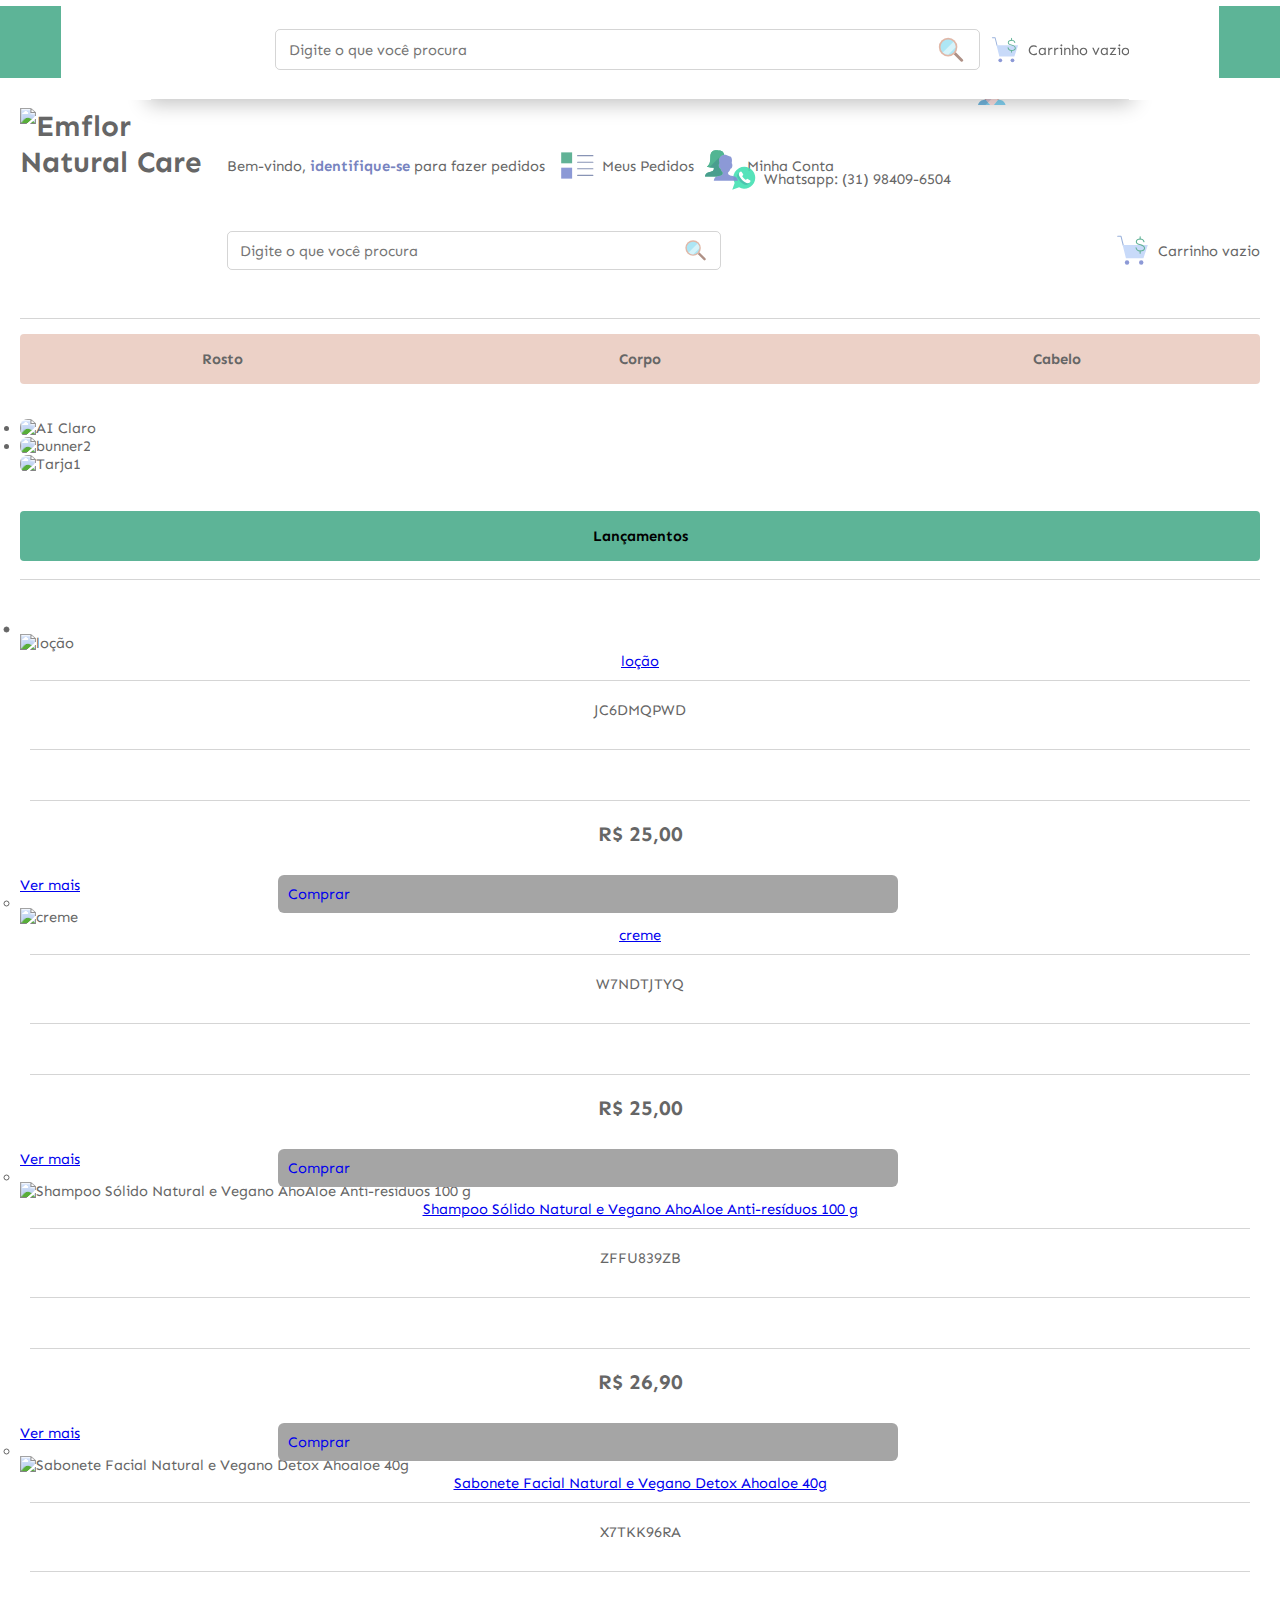
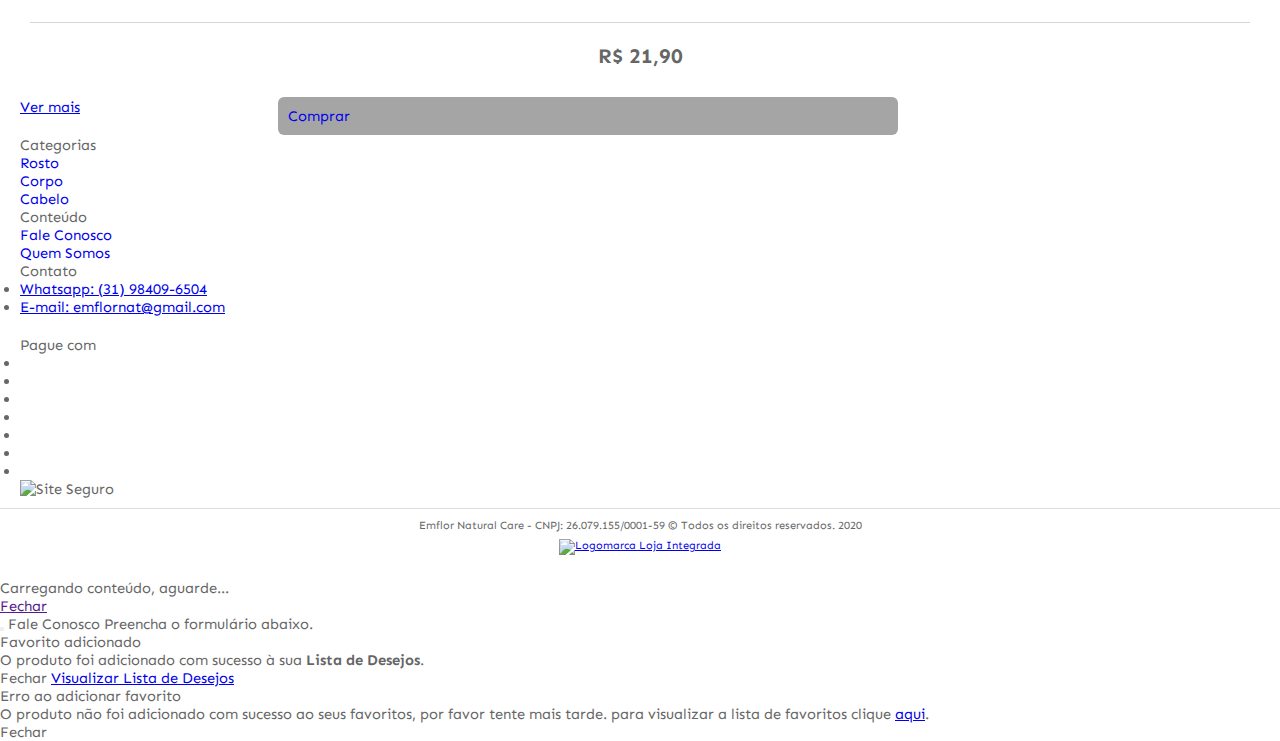
==== commit 5944ef4d: "Colored the realease product header bar" ====
--- a/web/index.html
+++ b/web/index.html
@@ -966,14 +966,14 @@
             <div class="atalhos-mobile visible-phone fundo-secundario borda-principal">
                 <ul>
 
-                    <li><a href="https://emflor-natural-care.lojaintegrada.com.br/" class="icon-home"> </a></li>
+                    <li><a href="#" class="icon-home"> </a></li>
 
                     <li class="fundo-principal"><a
-                            href="https://emflor-natural-care.lojaintegrada.com.br/carrinho/index"
+                            href="#"
                             class="icon-shopping-cart"> </a></li>
 
 
-                    <li><a href="https://emflor-natural-care.lojaintegrada.com.br/conta/index" class="icon-user"> </a>
+                    <li><a href="#" class="icon-user"> </a>
                     </li>
 
                     <li class="vazia"><span>&nbsp;</span></li>
--- a/web/main.css
+++ b/web/main.css
@@ -54,7 +54,7 @@
   background-image: url("data:image/svg+xml;charset=utf8,%3Csvg xmlns='http://www.w3.org/2000/svg' viewBox='0 0 64 64' aria-labelledby='title' aria-describedby='desc' role='img' xmlns:xlink='http://www.w3.org/1999/xlink'%3E%3Ctitle%3EChats%3C/title%3E%3Cdesc%3EA flat styled icon from Orion Icon Library.%3C/desc%3E%3Cpath data-name='layer2' d='M34 2A28 28 0 0 0 9.307 43.206L3.2 60.8l17.527-6.148A28 28 0 1 0 34 2z' fill='%2344e0b3'%3E%3C/path%3E%3Cpath data-name='layer1' d='M48.453 36.52c.656.449 1.723 1.058 1.521 2.462A7.167 7.167 0 0 1 43.219 44c-4.492 0-10-3.542-14.842-8.378S20 25.273 20 20.781a7.167 7.167 0 0 1 5.018-6.756c1.406-.2 2.014.864 2.463 1.521s3.006 4.6 3.4 5.2a2.42 2.42 0 0 1-.641 3.267c-1.451 1.175-2.869 1.626 2.623 7.119s5.945 4.075 7.121 2.623a2.415 2.415 0 0 1 3.264-.639c.609.397 4.552 2.954 5.205 3.404z' fill='%23fff'%3E%3C/path%3E%3Cpath data-name='opacity' d='M31.156 21.347a2.485 2.485 0 0 1 .1.819 2.476 2.476 0 0 0-.1-.819zm-4.281-6.624a5.131 5.131 0 0 1 .429.561 5.131 5.131 0 0 0-.429-.561zm2.192 10.434a1.529 1.529 0 0 1 .2-.309 1.529 1.529 0 0 0-.2.309zm-4.695-10.926c.043-.018.09-.041.131-.057l-.131.057zm19.856 19.521l.763.5zm-.328-.213l-.648-.423a2.005 2.005 0 0 0-.265-.146 2.005 2.005 0 0 1 .265.146zm-3.912.215a3.206 3.206 0 0 1 .453-.46 3.206 3.206 0 0 0-.453.46 7.623 7.623 0 0 1-.836.975 7.623 7.623 0 0 0 .836-.975zm-14.97-19.729a2.263 2.263 0 0 1 .491-.02 2.263 2.263 0 0 0-.491.02 2.332 2.332 0 0 0-.422.118 2.332 2.332 0 0 1 .422-.118zm-2.501 1.385l.018-.017zm27.458 23.571v.008-.028.02z' fill='%23000064' opacity='.15'%3E%3C/path%3E%3Cpath data-name='opacity' d='M48.167 41.936A6.88 6.88 0 0 1 43.219 44c-4.492 0-10-3.542-14.842-8.378S20 25.273 20 20.781a6.893 6.893 0 0 1 2.109-5l-4.315 4.321a6.5 6.5 0 0 0-.185.186l-.126.126h.008a6.845 6.845 0 0 0-1.9 4.768c0 4.492 3.541 10 8.377 14.841s10.35 8.378 14.842 8.378a6.839 6.839 0 0 0 4.72-1.851v.006l.124-.124a8.09 8.09 0 0 0 .262-.262l4.25-4.24zm1.755-2.723l-.009.027zm-26.178-24.67l.046-.028zm.346-.183l.075-.039-.075.039zm-.719.41l.015-.011zm-.421.292l.014-.011z' fill='%23000064' opacity='.15'%3E%3C/path%3E%3C/svg%3E");
 }
 
-#cabecalho .conteiner .row-fluid .conteudo-topo .inferior .span4 a i, #barraTopo .conteiner .span6 > div a i {
+#cabecalho .conteiner .row-fluid .conteudo-topo .inferior .span4 a:link i, #barraTopo .conteiner .span6 > div a i {
   background-image: url("data:image/svg+xml;charset=utf8,%3Csvg xmlns='http://www.w3.org/2000/svg' viewBox='0 0 64 64' aria-labelledby='title' aria-describedby='desc' role='img' xmlns:xlink='http://www.w3.org/1999/xlink'%3E%3Ctitle%3EStore Sale%3C/title%3E%3Cdesc%3EA flat styled icon from Orion Icon Library.%3C/desc%3E%3Cpath data-name='layer4' d='M15 23.208a1 1 0 0 1-.97-.759L10.209 7H5a1 1 0 0 1 0-2h5.991a1 1 0 0 1 .972.762L15.97 21.97a1 1 0 0 1-.729 1.21 1.061 1.061 0 0 1-.241.028z' fill='%238fa9d8'%3E%3C/path%3E%3Ccircle data-name='layer3' cx='21.992' cy='53.999' r='4' fill='%23808ed2'%3E%3C/circle%3E%3Ccircle data-name='layer3' cx='47.992' cy='53.999' r='4' fill='%23808ed2'%3E%3C/circle%3E%3Cpath data-name='layer2' fill='%23c3d6f9' d='M60.001 21.999L13.999 22l5.993 24.001h32l8.009-24.002z'%3E%3C/path%3E%3Cpath data-name='layer1' d='M46 12a1 1 0 0 1-1-1V7a1 1 0 0 1 2 0v4a1 1 0 0 1-1 1zm0 26a1 1 0 0 1-1-1v-4a1 1 0 0 1 2 0v4a1 1 0 0 1-1 1z' fill='%2350aa8b'%3E%3C/path%3E%3Cpath data-name='layer1' d='M46 34c-5.261 0-8.089-3.556-8.491-6.86a1 1 0 0 1 1.991-.24c.307 2.538 2.439 5.1 6.5 5.1 4.252 0 7-1.57 7-4 0-2.3-1.9-3.858-6.563-5.373C40.824 20.8 38 19.889 38 16s4.122-6 8-6c4.288 0 6.817 1.818 7.959 5.719a1 1 0 1 1-1.919.562C51.154 13.24 49.4 12 46 12c-2.949 0-6 1.5-6 4 0 2.346 1.347 2.872 7.055 4.725C50.988 22 55 23.865 55 28c0 3.645-3.529 6-9 6z' fill='%2350aa8b'%3E%3C/path%3E%3C/svg%3E");
 }
 
@@ -74,8 +74,7 @@
   background-image: url("data:image/svg+xml;charset=utf8,%3Csvg xmlns='http://www.w3.org/2000/svg' viewBox='0 0 64 64' aria-labelledby='title' aria-describedby='desc' role='img' xmlns:xlink='http://www.w3.org/1999/xlink'%3E%3Ctitle%3ESearch Find%3C/title%3E%3Cdesc%3EA flat styled icon from Orion Icon Library.%3C/desc%3E%3Cpath data-name='layer3' d='M41.732 36.489L57.34 52.1a3 3 0 0 1-4.24 4.24L37.641 40.883' fill='%23a7867a'%3E%3C/path%3E%3Ccircle data-name='layer2' cx='25.816' cy='25.816' r='19.816' fill='%23deb09e'%3E%3C/circle%3E%3Ccircle data-name='layer1' cx='25.815' cy='25.816' r='16.213' fill='%23a5e4f4'%3E%3C/circle%3E%3Cpath data-name='opacity' d='M42.028 25.816A16.16 16.16 0 0 0 37.2 14.283L14.283 37.2a16.154 16.154 0 0 0 11.532 4.825c.109 0 .214-.014.322-.017l15.875-15.87c.002-.108.016-.214.016-.322z' fill='%23fff' opacity='.5'%3E%3C/path%3E%3C/svg%3E");
 }
 
-#cabecalho .conteiner .row-fluid .conteudo-topo .inferior .span8 a:link.atalho-menu,
-#cabecalho .conteiner .row-fluid .conteudo-topo .inferior .span8 a:visited.atalho-menu {
+#cabecalho .conteiner .row-fluid .conteudo-topo .inferior .span8 a:link.atalho-menu, #cabecalho .conteiner .row-fluid .conteudo-topo .inferior .span8 a:visited.atalho-menu {
   background-image: url("data:image/svg+xml;charset=utf8,%3Csvg xmlns='http://www.w3.org/2000/svg' viewBox='0 0 64 64' aria-labelledby='title' aria-describedby='desc' role='img' xmlns:xlink='http://www.w3.org/1999/xlink'%3E%3Ctitle%3EPortfolio Grid%3C/title%3E%3Cdesc%3EA flat styled icon from Orion Icon Library.%3C/desc%3E%3Cpath data-name='layer2' fill='%23deb09e' d='M2 2h12v12H2zm24 0h12v12H26zm24 0h12v12H50zM2 50h12v12H2z'%3E%3C/path%3E%3Cpath data-name='layer1' fill='%23379d7d' d='M26 50h12v12H26z'%3E%3C/path%3E%3Cpath data-name='layer3' fill='%237884c0' d='M50 50h12v12H50z'%3E%3C/path%3E%3Cpath data-name='layer2' fill='%23deb09e' d='M2 25.988h12v12H2z'%3E%3C/path%3E%3Cpath data-name='layer1' fill='%23379d7d' d='M26 25.988h12v12H26zm24 0h12v12H50z'%3E%3C/path%3E%3C/svg%3E");
 }
 
@@ -148,7 +147,7 @@
 }
 #barraTopo .conteiner .busca {
   border: 1px solid #0000002a;
-  padding: 0.6rem;
+  padding: 0.3rem;
   padding-right: 0.8rem;
   padding-left: 0.8rem;
   border-radius: 5px;
@@ -176,7 +175,7 @@
   content: "";
 }
 #barraTopo .conteiner .busca:focus-within {
-  border: 1.5px solid #439378;
+  border: 1.5px solid #5db497;
 }
 #barraTopo .conteiner .span6 > div a {
   display: flex;
@@ -200,6 +199,9 @@
 #barraTopo .conteiner .span6 > div a span {
   margin: 0;
   line-height: normal;
+}
+#barraTopo .conteiner .span6 > div a span:hover {
+  color: #7884C0;
 }
 #barraTopo .titulo a {
   display: inline-block;
@@ -245,6 +247,9 @@
   position: relative;
   list-style: none;
   color: #666666;
+}
+.barra-inicial .conteiner .row-fluid .canais-contato ul li:first-child a:link:hover {
+  color: #7884C0;
 }
 .barra-inicial .conteiner .row-fluid .canais-contato ul li:first-child i {
   background-size: cover;
@@ -441,6 +446,10 @@
     margin: 5px 0 5px 0;
   }
 }
+#cabecalho .conteiner .row-fluid .conteudo-topo .superior .span8 a span {
+  color: #7884C0;
+  font-weight: bold;
+}
 #cabecalho .conteiner .row-fluid .conteudo-topo .superior .acoes-conta {
   display: flex;
   width: max-content;
@@ -470,6 +479,9 @@
 }
 #cabecalho .conteiner .row-fluid .conteudo-topo .superior .acoes-conta li:nth-child(2) i::before {
   content: "";
+}
+#cabecalho .conteiner .row-fluid .conteudo-topo .superior .acoes-conta li a:link:hover {
+  color: #7884C0;
 }
 @media (max-width: 968px) {
   #cabecalho .conteiner .row-fluid .conteudo-topo .superior {
@@ -491,8 +503,7 @@
 #cabecalho .conteiner .row-fluid .conteudo-topo .inferior .span8 {
   margin: 0 22px 0 0;
 }
-#cabecalho .conteiner .row-fluid .conteudo-topo .inferior .span8 a:link.atalho-menu,
-#cabecalho .conteiner .row-fluid .conteudo-topo .inferior .span8 a:visited.atalho-menu {
+#cabecalho .conteiner .row-fluid .conteudo-topo .inferior .span8 a:link.atalho-menu, #cabecalho .conteiner .row-fluid .conteudo-topo .inferior .span8 a:visited.atalho-menu {
   margin-left: 15px;
   display: none;
   background-size: cover;
@@ -554,8 +565,7 @@
   #cabecalho .conteiner .row-fluid .conteudo-topo .inferior .span8 .menu.superior .nivel-um.active li:nth-child(2n) {
     margin: 10px 0;
   }
-  #cabecalho .conteiner .row-fluid .conteudo-topo .inferior .span8 .menu.superior .nivel-um.active li a:link,
-#cabecalho .conteiner .row-fluid .conteudo-topo .inferior .span8 .menu.superior .nivel-um.active li a:visited {
+  #cabecalho .conteiner .row-fluid .conteudo-topo .inferior .span8 .menu.superior .nivel-um.active li a:link, #cabecalho .conteiner .row-fluid .conteudo-topo .inferior .span8 .menu.superior .nivel-um.active li a:visited {
     background-color: #deb09e94;
     border-radius: 4px;
     height: 100%;
@@ -593,22 +603,25 @@
 #cabecalho .conteiner .row-fluid .conteudo-topo .inferior .span4 {
   justify-self: end;
 }
-#cabecalho .conteiner .row-fluid .conteudo-topo .inferior .span4 a {
-  display: flex;
-  align-items: center;
-}
-#cabecalho .conteiner .row-fluid .conteudo-topo .inferior .span4 a i {
+#cabecalho .conteiner .row-fluid .conteudo-topo .inferior .span4 a:link {
+  display: flex;
+  align-items: center;
+}
+#cabecalho .conteiner .row-fluid .conteudo-topo .inferior .span4 a:link i {
   background-size: cover;
   height: 35px;
   width: 35px;
   opacity: 0.9;
 }
-#cabecalho .conteiner .row-fluid .conteudo-topo .inferior .span4 a i::before {
-  content: "";
+#cabecalho .conteiner .row-fluid .conteudo-topo .inferior .span4 a:link i::before {
+  content: "";
+}
+#cabecalho .conteiner .row-fluid .conteudo-topo .inferior .span4 a:link:hover {
+  color: #7884C0;
 }
 #cabecalho .conteiner .row-fluid .conteudo-topo .inferior .busca {
   border: 1px solid #0000002a;
-  padding: 0.6rem;
+  padding: 0.4rem;
   padding-right: 0.8rem;
   padding-left: 0.8rem;
   border-radius: 5px;
@@ -631,7 +644,7 @@
   content: "";
 }
 #cabecalho .conteiner .row-fluid .conteudo-topo .inferior .busca:focus-within {
-  border: 1.5px solid #439378;
+  border: 1.5px solid #5db497;
 }
 @media (max-width: 968px) {
   #cabecalho .conteiner .row-fluid .conteudo-topo .inferior {
@@ -851,8 +864,19 @@
 #corpo .conteiner .row-fluid #listagemProdutos.borda-alpha .titulo-categoria {
   all: revert;
   text-align: center;
-  padding: 10px 0;
+  padding: 18px 0;
   border-bottom: 1px solid #0000002a;
+}
+#corpo .conteiner .row-fluid #listagemProdutos.borda-alpha .titulo-categoria strong {
+  display: flex;
+  width: 100%;
+  height: 50px;
+  align-items: center;
+  justify-content: center;
+  background-color: #5db497;
+  font-weight: bold;
+  border-radius: 4px;
+  color: black;
 }
 #corpo .conteiner .row-fluid #listagemProdutos.borda-alpha .titulo-categoria strong::before {
   content: "";
